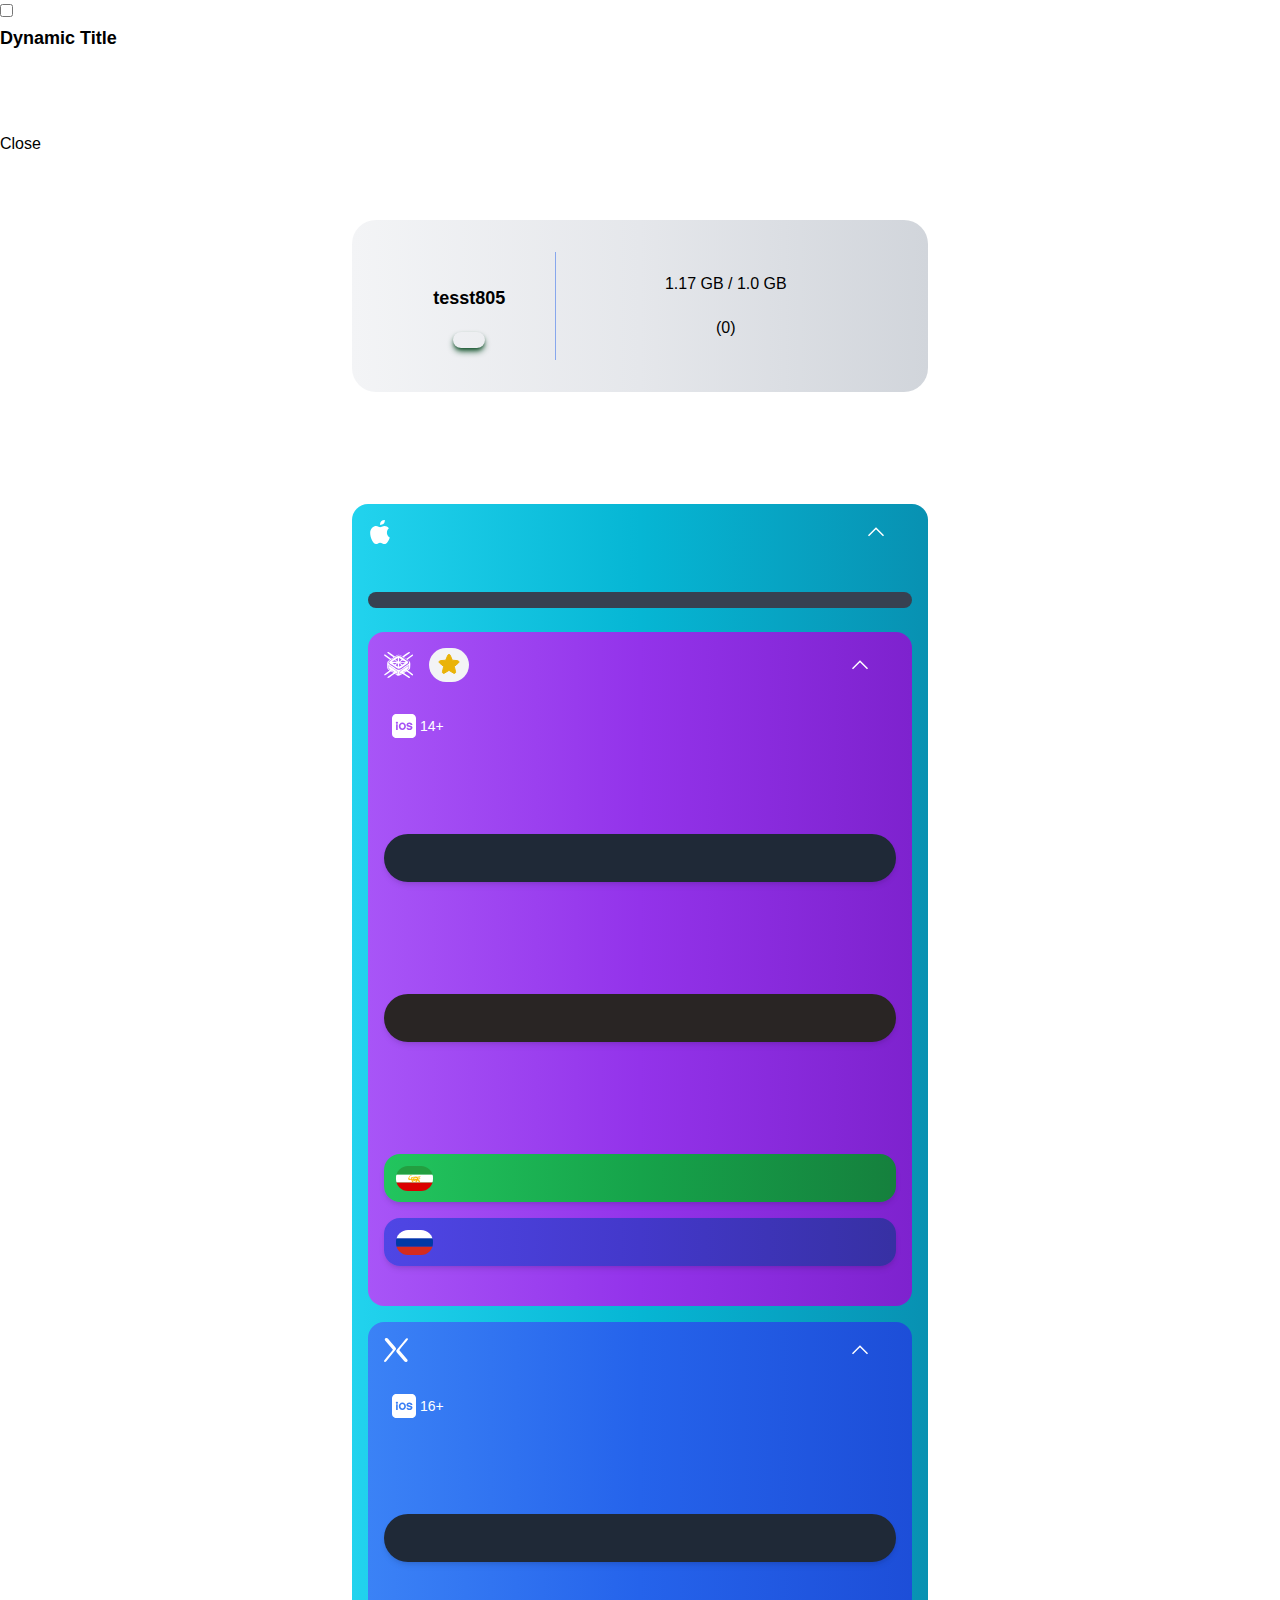
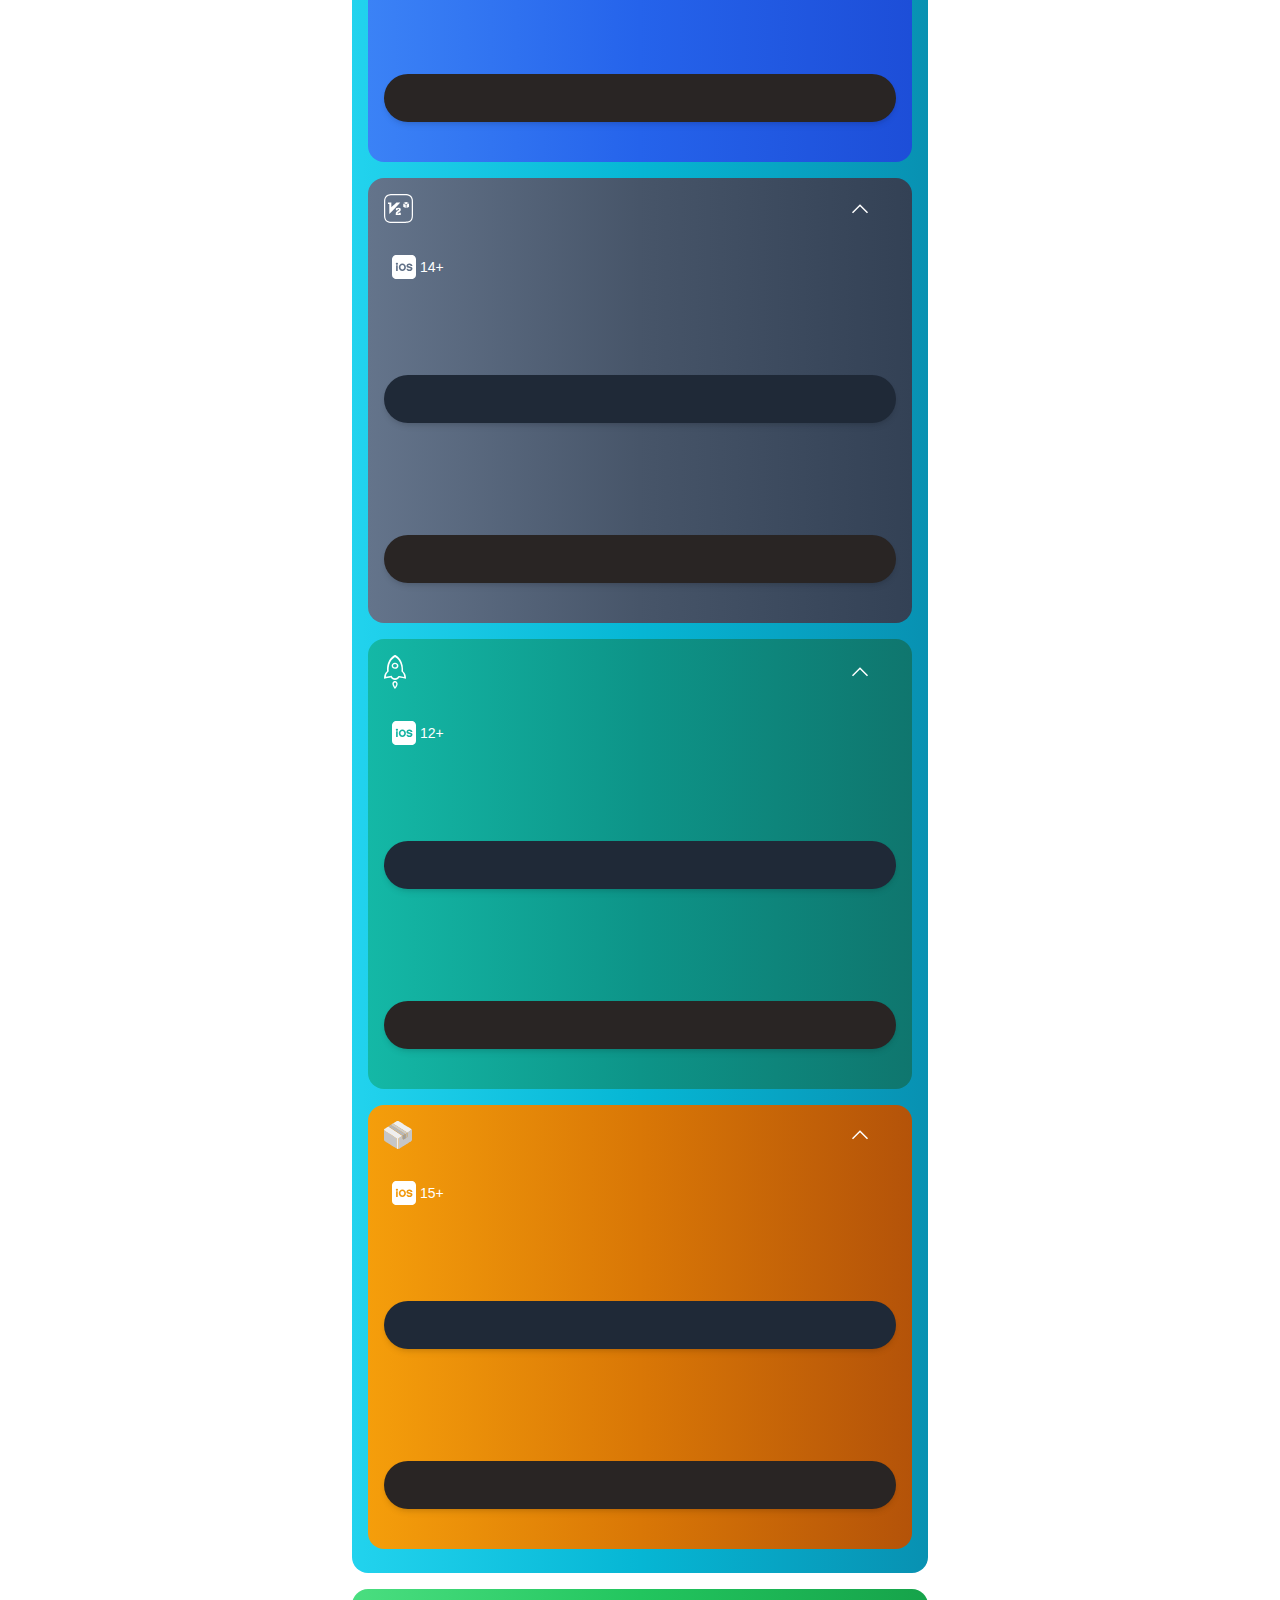
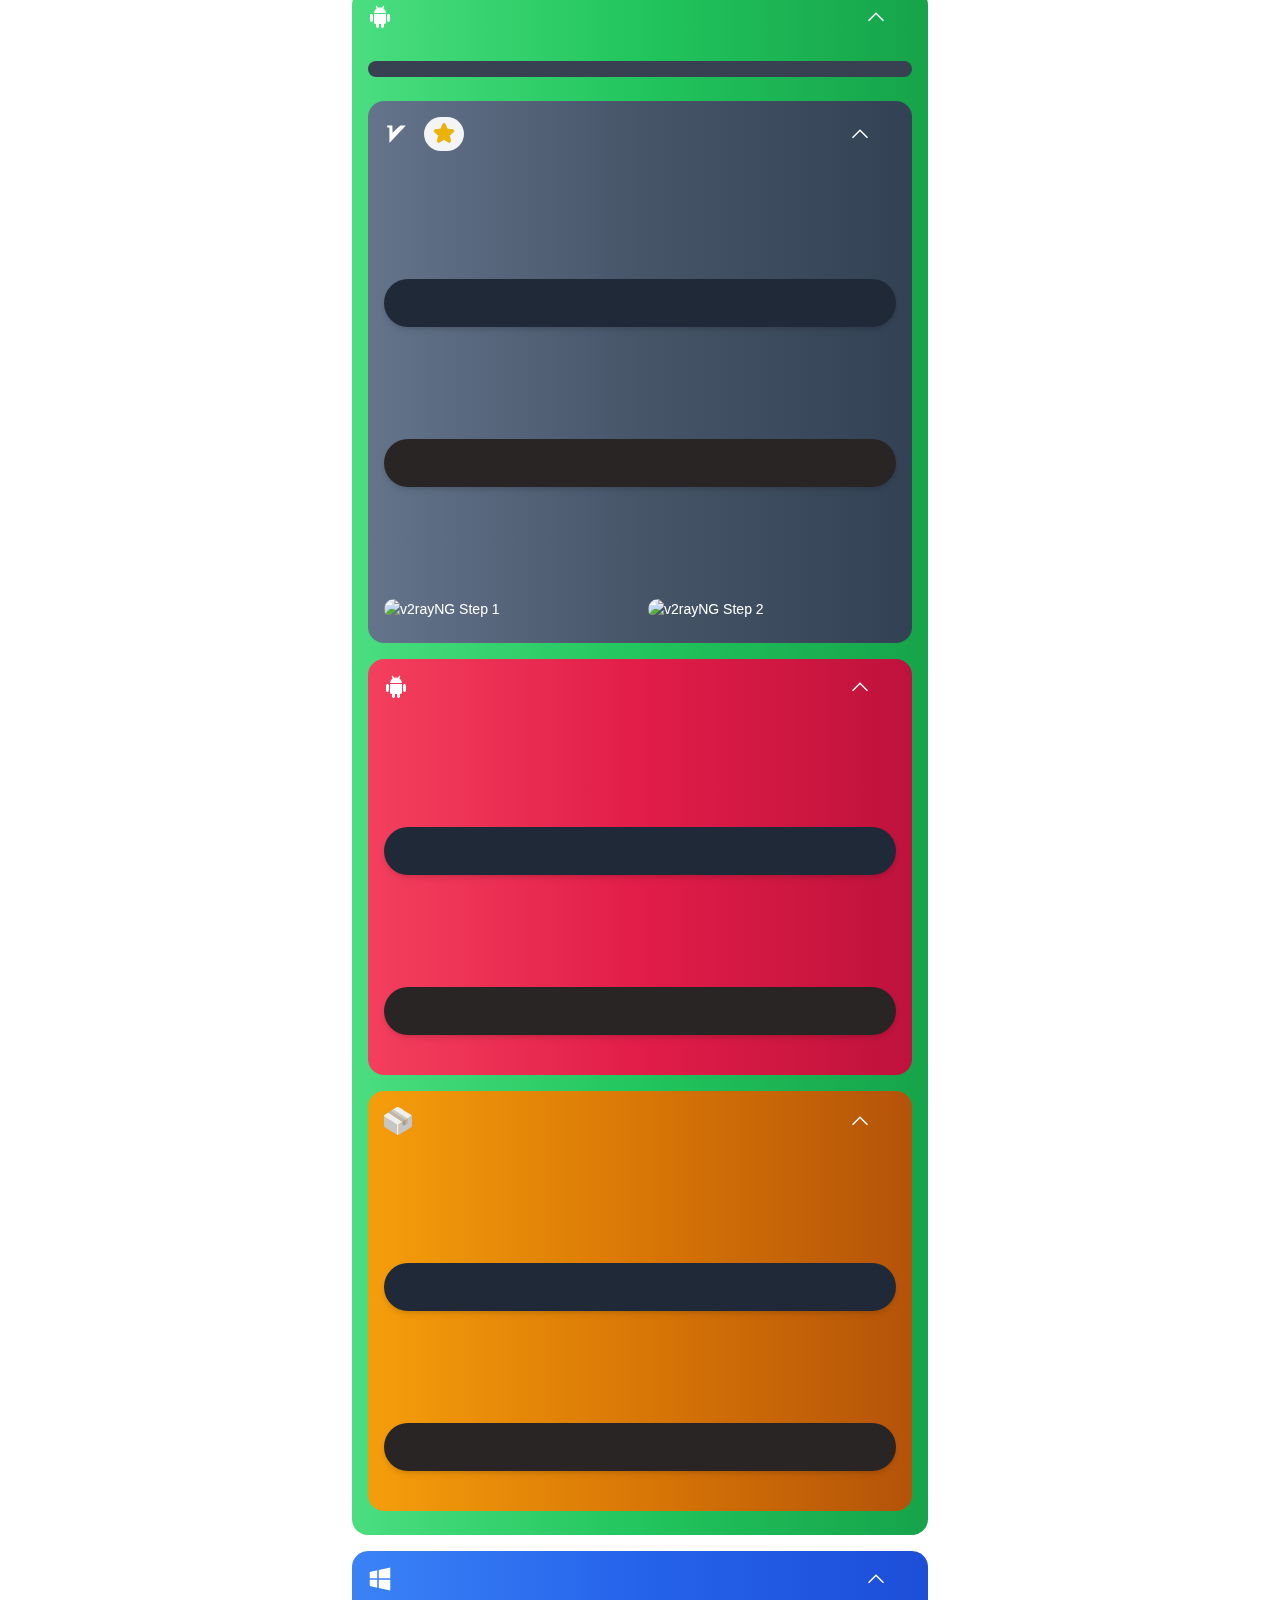
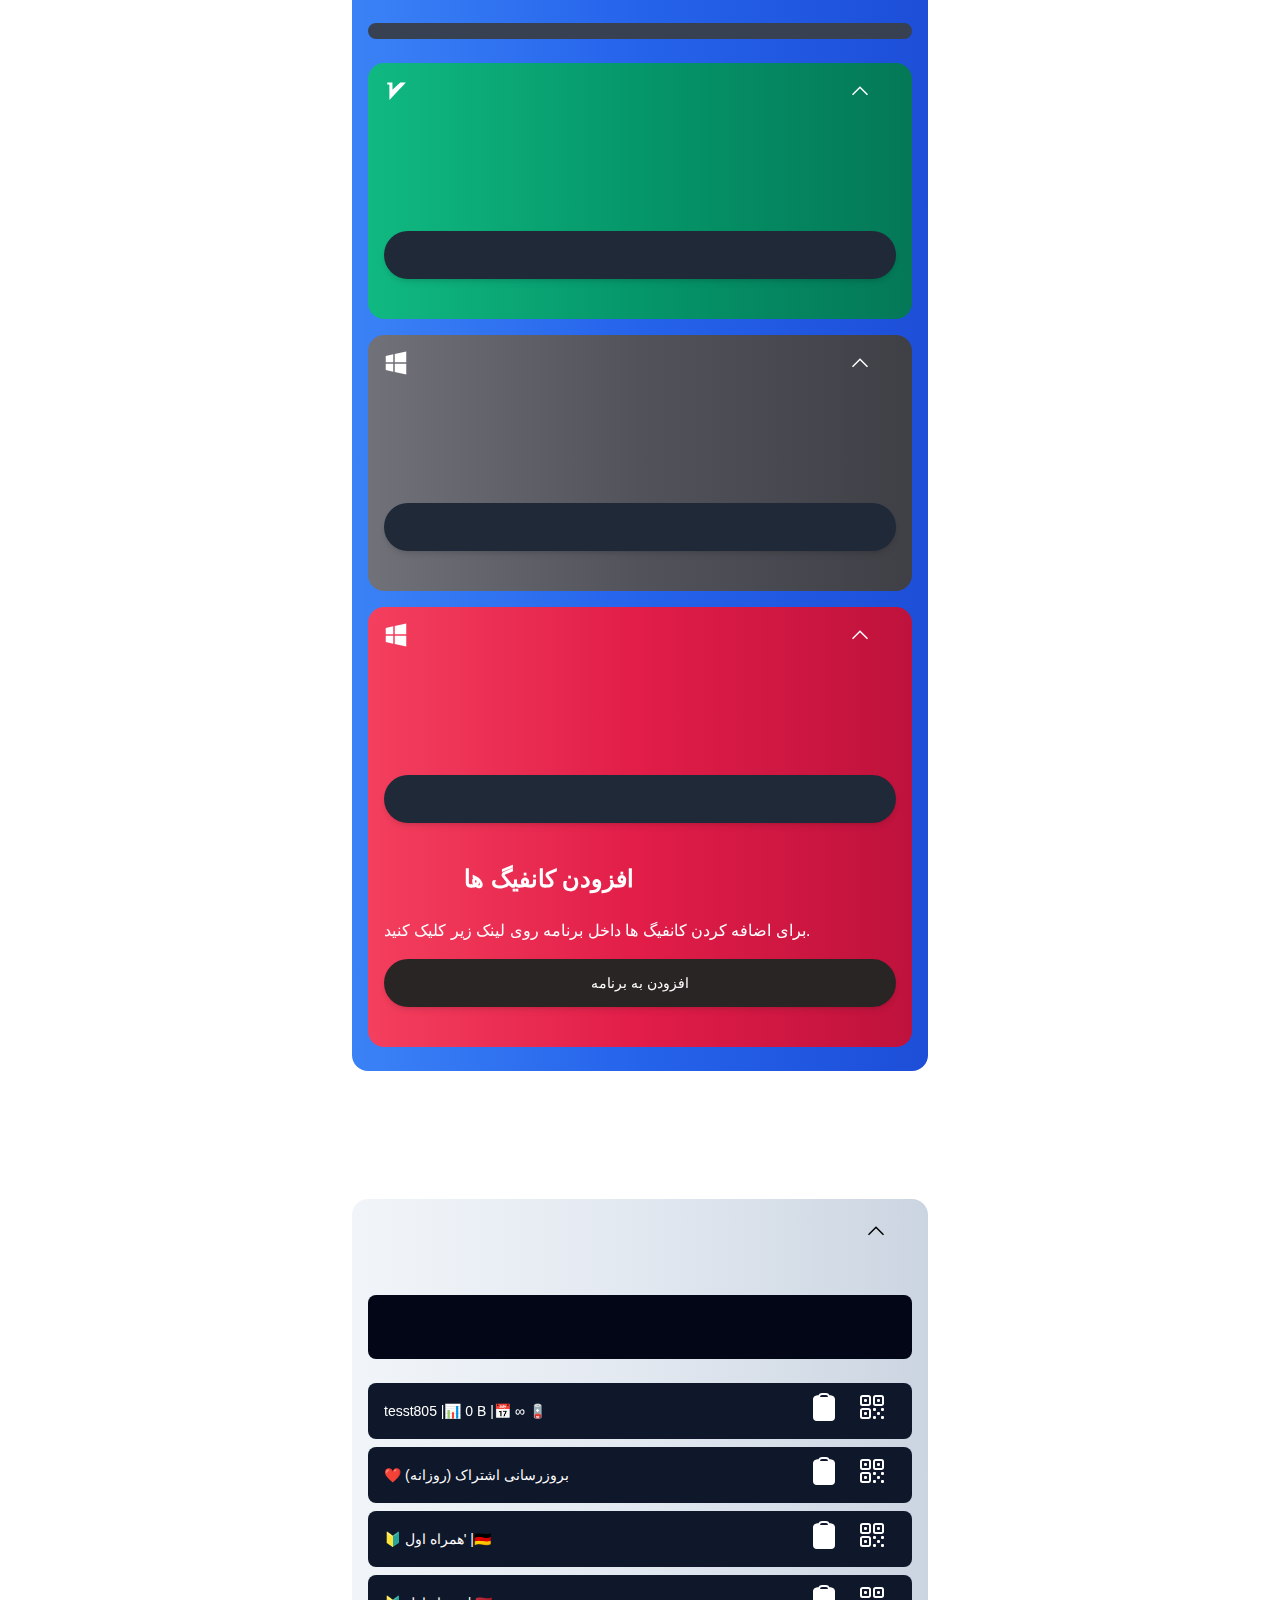
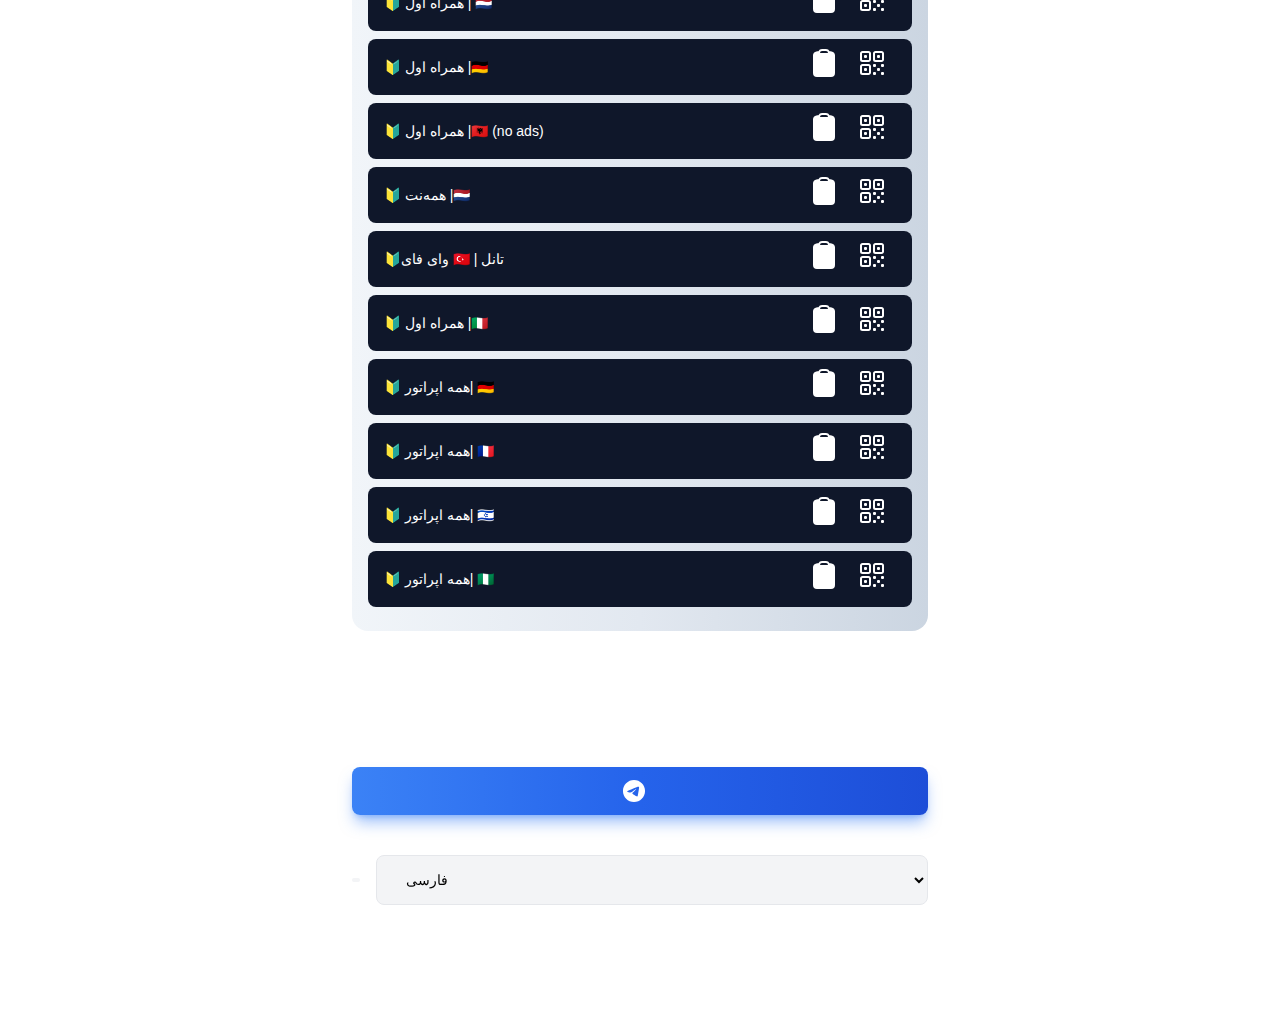
==== vip.html @ 6b3b63ba "Update vip.html" ====
<!DOCTYPE html>
<html>

<head>
    <meta charset="UTF-8" />
    <meta name="viewport" content="width=device-width, initial-scale=1.0" />
    <title>tesst805 - Sub Info</title>
    <style>
        .asli {
            background: url('https://4kwallpapers.com/images/walls/thumbs_3t/11574.jpeg') no-repeat;
            background-position: center;
            background-size: cover;
        }
    </style>
    <style>
        /*
! tailwindcss v3.3.3 | MIT License | https://tailwindcss.com
*/

        /*
1. Prevent padding and border from affecting element width. (https://github.com/mozdevs/cssremedy/issues/4)
2. Allow adding a border to an element by just adding a border-width. (https://github.com/tailwindcss/tailwindcss/pull/116)
*/

        *,
        ::before,
        ::after {
            box-sizing: border-box;
            /* 1 */
            border-width: 0;
            /* 2 */
            border-style: solid;
            /* 2 */
            border-color: #e5e7eb;
            /* 2 */
        }

        ::before,
        ::after {
            --tw-content: '';
        }

        /*
1. Use a consistent sensible line-height in all browsers.
2. Prevent adjustments of font size after orientation changes in iOS.
3. Use a more readable tab size.
4. Use the user's configured `sans` font-family by default.
5. Use the user's configured `sans` font-feature-settings by default.
6. Use the user's configured `sans` font-variation-settings by default.
*/

        html {
            line-height: 1.5;
            /* 1 */
            -webkit-text-size-adjust: 100%;
            /* 2 */
            -moz-tab-size: 4;
            /* 3 */
            -o-tab-size: 4;
            tab-size: 4;
            /* 3 */
            font-family: ui-sans-serif, system-ui, -apple-system, BlinkMacSystemFont, "Segoe UI", Roboto, "Helvetica Neue", Arial, "Noto Sans", sans-serif, "Apple Color Emoji", "Segoe UI Emoji", "Segoe UI Symbol", "Noto Color Emoji";
            /* 4 */
            font-feature-settings: normal;
            /* 5 */
            font-variation-settings: normal;
            /* 6 */
        }

        /*
1. Remove the margin in all browsers.
2. Inherit line-height from `html` so users can set them as a class directly on the `html` element.
*/

        body {
            margin: 0;
            /* 1 */
            line-height: inherit;
            /* 2 */
        }

        /*
1. Add the correct height in Firefox.
2. Correct the inheritance of border color in Firefox. (https://bugzilla.mozilla.org/show_bug.cgi?id=190655)
3. Ensure horizontal rules are visible by default.
*/

        hr {
            height: 0;
            /* 1 */
            color: inherit;
            /* 2 */
            border-top-width: 1px;
            /* 3 */
        }

        /*
Add the correct text decoration in Chrome, Edge, and Safari.
*/

        abbr:where([title]) {
            -webkit-text-decoration: underline dotted;
            text-decoration: underline dotted;
        }

        /*
Remove the default font size and weight for headings.
*/

        h1,
        h2,
        h3,
        h4,
        h5,
        h6 {
            font-size: inherit;
            font-weight: inherit;
        }

        /*
Reset links to optimize for opt-in styling instead of opt-out.
*/

        a {
            color: inherit;
            text-decoration: inherit;
        }

        /*
Add the correct font weight in Edge and Safari.
*/

        b,
        strong {
            font-weight: bolder;
        }

        /*
1. Use the user's configured `mono` font family by default.
2. Correct the odd `em` font sizing in all browsers.
*/

        code,
        kbd,
        samp,
        pre {
            font-family: ui-monospace, SFMono-Regular, Menlo, Monaco, Consolas, "Liberation Mono", "Courier New", monospace;
            /* 1 */
            font-size: 1em;
            /* 2 */
        }

        /*
Add the correct font size in all browsers.
*/

        small {
            font-size: 80%;
        }

        /*
Prevent `sub` and `sup` elements from affecting the line height in all browsers.
*/

        sub,
        sup {
            font-size: 75%;
            line-height: 0;
            position: relative;
            vertical-align: baseline;
        }

        sub {
            bottom: -0.25em;
        }

        sup {
            top: -0.5em;
        }

        /*
1. Remove text indentation from table contents in Chrome and Safari. (https://bugs.chromium.org/p/chromium/issues/detail?id=999088, https://bugs.webkit.org/show_bug.cgi?id=201297)
2. Correct table border color inheritance in all Chrome and Safari. (https://bugs.chromium.org/p/chromium/issues/detail?id=935729, https://bugs.webkit.org/show_bug.cgi?id=195016)
3. Remove gaps between table borders by default.
*/

        table {
            text-indent: 0;
            /* 1 */
            border-color: inherit;
            /* 2 */
            border-collapse: collapse;
            /* 3 */
        }

        /*
1. Change the font styles in all browsers.
2. Remove the margin in Firefox and Safari.
3. Remove default padding in all browsers.
*/

        button,
        input,
        optgroup,
        select,
        textarea {
            font-family: inherit;
            /* 1 */
            font-feature-settings: inherit;
            /* 1 */
            font-variation-settings: inherit;
            /* 1 */
            font-size: 100%;
            /* 1 */
            font-weight: inherit;
            /* 1 */
            line-height: inherit;
            /* 1 */
            color: inherit;
            /* 1 */
            margin: 0;
            /* 2 */
            padding: 0;
            /* 3 */
        }

        /*
Remove the inheritance of text transform in Edge and Firefox.
*/

        button,
        select {
            text-transform: none;
        }

        /*
1. Correct the inability to style clickable types in iOS and Safari.
2. Remove default button styles.
*/

        button,
        [type='button'],
        [type='reset'],
        [type='submit'] {
            -webkit-appearance: button;
            /* 1 */
            background-color: transparent;
            /* 2 */
            background-image: none;
            /* 2 */
        }

        /*
Use the modern Firefox focus style for all focusable elements.
*/

        :-moz-focusring {
            outline: auto;
        }

        /*
Remove the additional `:invalid` styles in Firefox. (https://github.com/mozilla/gecko-dev/blob/2f9eacd9d3d995c937b4251a5557d95d494c9be1/layout/style/res/forms.css#L728-L737)
*/

        :-moz-ui-invalid {
            box-shadow: none;
        }

        /*
Add the correct vertical alignment in Chrome and Firefox.
*/

        progress {
            vertical-align: baseline;
        }

        /*
Correct the cursor style of increment and decrement buttons in Safari.
*/

        ::-webkit-inner-spin-button,
        ::-webkit-outer-spin-button {
            height: auto;
        }

        /*
1. Correct the odd appearance in Chrome and Safari.
2. Correct the outline style in Safari.
*/

        [type='search'] {
            -webkit-appearance: textfield;
            /* 1 */
            outline-offset: -2px;
            /* 2 */
        }

        /*
Remove the inner padding in Chrome and Safari on macOS.
*/

        ::-webkit-search-decoration {
            -webkit-appearance: none;
        }

        /*
1. Correct the inability to style clickable types in iOS and Safari.
2. Change font properties to `inherit` in Safari.
*/

        ::-webkit-file-upload-button {
            -webkit-appearance: button;
            /* 1 */
            font: inherit;
            /* 2 */
        }

        /*
Add the correct display in Chrome and Safari.
*/

        summary {
            display: list-item;
        }

        /*
Removes the default spacing and border for appropriate elements.
*/

        blockquote,
        dl,
        dd,
        h1,
        h2,
        h3,
        h4,
        h5,
        h6,
        hr,
        figure,
        p,
        pre {
            margin: 0;
        }

        fieldset {
            margin: 0;
            padding: 0;
        }

        legend {
            padding: 0;
        }

        ol,
        ul,
        menu {
            list-style: none;
            margin: 0;
            padding: 0;
        }

        /*
Reset default styling for dialogs.
*/

        dialog {
            padding: 0;
        }

        /*
Prevent resizing textareas horizontally by default.
*/

        textarea {
            resize: vertical;
        }

        /*
1. Reset the default placeholder opacity in Firefox. (https://github.com/tailwindlabs/tailwindcss/issues/3300)
2. Set the default placeholder color to the user's configured gray 400 color.
*/

        input::-moz-placeholder,
        textarea::-moz-placeholder {
            opacity: 1;
            /* 1 */
            color: #9ca3af;
            /* 2 */
        }

        input::placeholder,
        textarea::placeholder {
            opacity: 1;
            /* 1 */
            color: #9ca3af;
            /* 2 */
        }

        /*
Set the default cursor for buttons.
*/

        button,
        [role="button"] {
            cursor: pointer;
        }

        /*
Make sure disabled buttons don't get the pointer cursor.
*/

        :disabled {
            cursor: default;
        }

        /*
1. Make replaced elements `display: block` by default. (https://github.com/mozdevs/cssremedy/issues/14)
2. Add `vertical-align: middle` to align replaced elements more sensibly by default. (https://github.com/jensimmons/cssremedy/issues/14#issuecomment-634934210)
   This can trigger a poorly considered lint error in some tools but is included by design.
*/

        img,
        svg,
        video,
        canvas,
        audio,
        iframe,
        embed,
        object {
            display: block;
            /* 1 */
            vertical-align: middle;
            /* 2 */
        }

        /*
Constrain images and videos to the parent width and preserve their intrinsic aspect ratio. (https://github.com/mozdevs/cssremedy/issues/14)
*/

        img,
        video {
            max-width: 100%;
            height: auto;
        }

        /* Make elements with the HTML hidden attribute stay hidden by default */

        [hidden] {
            display: none;
        }

        *,
        ::before,
        ::after {
            --tw-border-spacing-x: 0;
            --tw-border-spacing-y: 0;
            --tw-translate-x: 0;
            --tw-translate-y: 0;
            --tw-rotate: 0;
            --tw-skew-x: 0;
            --tw-skew-y: 0;
            --tw-scale-x: 1;
            --tw-scale-y: 1;
            --tw-pan-x: ;
            --tw-pan-y: ;
            --tw-pinch-zoom: ;
            --tw-scroll-snap-strictness: proximity;
            --tw-gradient-from-position: ;
            --tw-gradient-via-position: ;
            --tw-gradient-to-position: ;
            --tw-ordinal: ;
            --tw-slashed-zero: ;
            --tw-numeric-figure: ;
            --tw-numeric-spacing: ;
            --tw-numeric-fraction: ;
            --tw-ring-inset: ;
            --tw-ring-offset-width: 0px;
            --tw-ring-offset-color: #fff;
            --tw-ring-color: rgb(59 130 246 / 0.5);
            --tw-ring-offset-shadow: 0 0 #0000;
            --tw-ring-shadow: 0 0 #0000;
            --tw-shadow: 0 0 #0000;
            --tw-shadow-colored: 0 0 #0000;
            --tw-blur: ;
            --tw-brightness: ;
            --tw-contrast: ;
            --tw-grayscale: ;
            --tw-hue-rotate: ;
            --tw-invert: ;
            --tw-saturate: ;
            --tw-sepia: ;
            --tw-drop-shadow: ;
            --tw-backdrop-blur: ;
            --tw-backdrop-brightness: ;
            --tw-backdrop-contrast: ;
            --tw-backdrop-grayscale: ;
            --tw-backdrop-hue-rotate: ;
            --tw-backdrop-invert: ;
            --tw-backdrop-opacity: ;
            --tw-backdrop-saturate: ;
            --tw-backdrop-sepia: ;
        }

        ::backdrop {
            --tw-border-spacing-x: 0;
            --tw-border-spacing-y: 0;
            --tw-translate-x: 0;
            --tw-translate-y: 0;
            --tw-rotate: 0;
            --tw-skew-x: 0;
            --tw-skew-y: 0;
            --tw-scale-x: 1;
            --tw-scale-y: 1;
            --tw-pan-x: ;
            --tw-pan-y: ;
            --tw-pinch-zoom: ;
            --tw-scroll-snap-strictness: proximity;
            --tw-gradient-from-position: ;
            --tw-gradient-via-position: ;
            --tw-gradient-to-position: ;
            --tw-ordinal: ;
            --tw-slashed-zero: ;
            --tw-numeric-figure: ;
            --tw-numeric-spacing: ;
            --tw-numeric-fraction: ;
            --tw-ring-inset: ;
            --tw-ring-offset-width: 0px;
            --tw-ring-offset-color: #fff;
            --tw-ring-color: rgb(59 130 246 / 0.5);
            --tw-ring-offset-shadow: 0 0 #0000;
            --tw-ring-shadow: 0 0 #0000;
            --tw-shadow: 0 0 #0000;
            --tw-shadow-colored: 0 0 #0000;
            --tw-blur: ;
            --tw-brightness: ;
            --tw-contrast: ;
            --tw-grayscale: ;
            --tw-hue-rotate: ;
            --tw-invert: ;
            --tw-saturate: ;
            --tw-sepia: ;
            --tw-drop-shadow: ;
            --tw-backdrop-blur: ;
            --tw-backdrop-brightness: ;
            --tw-backdrop-contrast: ;
            --tw-backdrop-grayscale: ;
            --tw-backdrop-hue-rotate: ;
            --tw-backdrop-invert: ;
            --tw-backdrop-opacity: ;
            --tw-backdrop-saturate: ;
            --tw-backdrop-sepia: ;
        }

        .container {
            width: 100%;
        }

        @media (min-width: 640px) {
            .container {
                max-width: 640px;
            }
        }

        @media (min-width: 768px) {
            .container {
                max-width: 768px;
            }
        }

        @media (min-width: 1024px) {
            .container {
                max-width: 1024px;
            }
        }

        @media (min-width: 1280px) {
            .container {
                max-width: 1280px;
            }
        }

        @media (min-width: 1536px) {
            .container {
                max-width: 1536px;
            }
        }

        .sr-only {
            position: absolute;
            width: 1px;
            height: 1px;
            padding: 0;
            margin: -1px;
            overflow: hidden;
            clip: rect(0, 0, 0, 0);
            white-space: nowrap;
            border-width: 0;
        }

        .visible {
            visibility: visible;
        }

        .invisible {
            visibility: hidden;
        }

        .collapse {
            visibility: collapse;
        }

        .static {
            position: static;
        }

        .fixed {
            position: fixed;
        }

        .absolute {
            position: absolute;
        }

        .relative {
            position: relative;
        }

        .inset-0 {
            inset: 0px;
        }

        .left-0 {
            left: 0px;
        }

        .left-1\/2 {
            left: 50%;
        }

        .top-1\/2 {
            top: 50%;
        }

        .top-7 {
            top: 1.75rem;
        }

        .left-1 {
            left: 0.25rem;
        }

        .top-1 {
            top: 0.25rem;
        }

        .-z-10 {
            z-index: -10;
        }

        .z-10 {
            z-index: 10;
        }

        .z-50 {
            z-index: 50;
        }

        .-m-6 {
            margin: -1.5rem;
        }

        .m-0 {
            margin: 0px;
        }

        .m-3 {
            margin: 0.75rem;
        }

        .mx-6 {
            margin-left: 1.5rem;
            margin-right: 1.5rem;
        }

        .mx-auto {
            margin-left: auto;
            margin-right: auto;
        }

        .my-4 {
            margin-top: 1rem;
            margin-bottom: 1rem;
        }

        .my-6 {
            margin-top: 1.5rem;
            margin-bottom: 1.5rem;
        }

        .-mb-px {
            margin-bottom: -1px;
        }

        .mb-1 {
            margin-bottom: 0.25rem;
        }

        .mb-2 {
            margin-bottom: 0.5rem;
        }

        .mb-3 {
            margin-bottom: 0.75rem;
        }

        .mb-4 {
            margin-bottom: 1rem;
        }

        .mb-6 {
            margin-bottom: 1.5rem;
        }

        .mb-8 {
            margin-bottom: 2rem;
        }

        .ml-10 {
            margin-left: 2.5rem;
        }

        .ml-2 {
            margin-left: 0.5rem;
        }

        .ml-auto {
            margin-left: auto;
        }

        .mr-2 {
            margin-right: 0.5rem;
        }

        .mr-3 {
            margin-right: 0.75rem;
        }

        .mt-10 {
            margin-top: 2.5rem;
        }

        .mt-16 {
            margin-top: 4rem;
        }

        .mt-2 {
            margin-top: 0.5rem;
        }

        .mt-3 {
            margin-top: 0.75rem;
        }

        .mt-4 {
            margin-top: 1rem;
        }

        .mt-5 {
            margin-top: 1.25rem;
        }

        .mt-6 {
            margin-top: 1.5rem;
        }

        .mt-7 {
            margin-top: 1.75rem;
        }

        .mt-8 {
            margin-top: 2rem;
        }

        .block {
            display: block;
        }

        .inline-block {
            display: inline-block;
        }

        .flex {
            display: flex;
        }

        .inline-flex {
            display: inline-flex;
        }

        .table {
            display: table;
        }

        .grid {
            display: grid;
        }

        .contents {
            display: contents;
        }

        .hidden {
            display: none;
        }

        .h-10 {
            height: 2.5rem;
        }

        .h-12 {
            height: 3rem;
        }

        .h-16 {
            height: 4rem;
        }

        .h-2 {
            height: 0.5rem;
        }

        .h-20 {
            height: 5rem;
        }

        .h-24 {
            height: 6rem;
        }

        .h-3 {
            height: 0.75rem;
        }

        .h-32 {
            height: 8rem;
        }

        .h-4 {
            height: 1rem;
        }

        .h-6 {
            height: 1.5rem;
        }

        .h-8 {
            height: 2rem;
        }

        .h-fit {
            height: -moz-fit-content;
            height: fit-content;
        }

        .max-h-\[90\%\] {
            max-height: 90%;
        }

        .max-h-\[95vh\] {
            max-height: 95vh;
        }

        .min-h-screen {
            min-height: 100vh;
        }

        .w-10 {
            width: 2.5rem;
        }

        .w-11 {
            width: 2.75rem;
        }

        .w-12 {
            width: 3rem;
        }

        .w-2 {
            width: 0.5rem;
        }

        .w-20 {
            width: 5rem;
        }

        .w-24 {
            width: 6rem;
        }

        .w-28 {
            width: 7rem;
        }

        .w-32 {
            width: 8rem;
        }

        .w-4 {
            width: 1rem;
        }

        .w-4\/5 {
            width: 80%;
        }

        .w-44 {
            width: 11rem;
        }

        .w-5 {
            width: 1.25rem;
        }

        .w-6 {
            width: 1.5rem;
        }

        .w-8 {
            width: 2rem;
        }

        .w-fit {
            width: -moz-fit-content;
            width: fit-content;
        }

        .w-full {
            width: 100%;
        }

        .min-w-\[20rem\] {
            min-width: 20rem;
        }

        .max-w-2xl {
            max-width: 42rem;
        }

        .max-w-md {
            max-width: 28rem;
        }

        .max-w-xl {
            max-width: 36rem;
        }

        .flex-1 {
            flex: 1 1 0%;
        }

        .flex-grow {
            flex-grow: 1;
        }

        .basis-1 {
            flex-basis: 0.25rem;
        }

        .basis-1\/3 {
            flex-basis: 33.333333%;
        }

        .basis-2 {
            flex-basis: 0.5rem;
        }

        .basis-2\/3 {
            flex-basis: 66.666667%;
        }

        .basis-4 {
            flex-basis: 1rem;
        }

        .border-collapse {
            border-collapse: collapse;
        }

        .origin-center {
            transform-origin: center;
        }

        .-translate-x-1\/2 {
            --tw-translate-x: -50%;
            transform: translate(var(--tw-translate-x), var(--tw-translate-y)) rotate(var(--tw-rotate)) skewX(var(--tw-skew-x)) skewY(var(--tw-skew-y)) scaleX(var(--tw-scale-x)) scaleY(var(--tw-scale-y));
        }

        .-translate-y-1\/2 {
            --tw-translate-y: -50%;
            transform: translate(var(--tw-translate-x), var(--tw-translate-y)) rotate(var(--tw-rotate)) skewX(var(--tw-skew-x)) skewY(var(--tw-skew-y)) scaleX(var(--tw-scale-x)) scaleY(var(--tw-scale-y));
        }

        .translate-x-1 {
            --tw-translate-x: 0.25rem;
            transform: translate(var(--tw-translate-x), var(--tw-translate-y)) rotate(var(--tw-rotate)) skewX(var(--tw-skew-x)) skewY(var(--tw-skew-y)) scaleX(var(--tw-scale-x)) scaleY(var(--tw-scale-y));
        }

        .translate-y-1 {
            --tw-translate-y: 0.25rem;
            transform: translate(var(--tw-translate-x), var(--tw-translate-y)) rotate(var(--tw-rotate)) skewX(var(--tw-skew-x)) skewY(var(--tw-skew-y)) scaleX(var(--tw-scale-x)) scaleY(var(--tw-scale-y));
        }

        .-translate-x-1 {
            --tw-translate-x: -0.25rem;
            transform: translate(var(--tw-translate-x), var(--tw-translate-y)) rotate(var(--tw-rotate)) skewX(var(--tw-skew-x)) skewY(var(--tw-skew-y)) scaleX(var(--tw-scale-x)) scaleY(var(--tw-scale-y));
        }

        .-translate-y-1 {
            --tw-translate-y: -0.25rem;
            transform: translate(var(--tw-translate-x), var(--tw-translate-y)) rotate(var(--tw-rotate)) skewX(var(--tw-skew-x)) skewY(var(--tw-skew-y)) scaleX(var(--tw-scale-x)) scaleY(var(--tw-scale-y));
        }

        .\!rotate-180 {
            --tw-rotate: 180deg !important;
            transform: translate(var(--tw-translate-x), var(--tw-translate-y)) rotate(var(--tw-rotate)) skewX(var(--tw-skew-x)) skewY(var(--tw-skew-y)) scaleX(var(--tw-scale-x)) scaleY(var(--tw-scale-y)) !important;
        }

        .scale-110 {
            --tw-scale-x: 1.1;
            --tw-scale-y: 1.1;
            transform: translate(var(--tw-translate-x), var(--tw-translate-y)) rotate(var(--tw-rotate)) skewX(var(--tw-skew-x)) skewY(var(--tw-skew-y)) scaleX(var(--tw-scale-x)) scaleY(var(--tw-scale-y));
        }

        .transform {
            transform: translate(var(--tw-translate-x), var(--tw-translate-y)) rotate(var(--tw-rotate)) skewX(var(--tw-skew-x)) skewY(var(--tw-skew-y)) scaleX(var(--tw-scale-x)) scaleY(var(--tw-scale-y));
        }

        .cursor-default {
            cursor: default;
        }

        .cursor-pointer {
            cursor: pointer;
        }

        .resize {
            resize: both;
        }

        .list-none {
            list-style-type: none;
        }

        .grid-cols-2 {
            grid-template-columns: repeat(2, minmax(0, 1fr));
        }

        .grid-cols-3 {
            grid-template-columns: repeat(3, minmax(0, 1fr));
        }

        .grid-rows-\[0fr\] {
            grid-template-rows: 0fr;
        }

        .grid-rows-\[1fr\] {
            grid-template-rows: 1fr;
        }

        .flex-row {
            flex-direction: row;
        }

        .flex-col {
            flex-direction: column;
        }

        .flex-wrap {
            flex-wrap: wrap;
        }

        .items-center {
            align-items: center;
        }

        .justify-start {
            justify-content: flex-start;
        }

        .justify-center {
            justify-content: center;
        }

        .justify-between {
            justify-content: space-between;
        }

        .gap-2 {
            gap: 0.5rem;
        }

        .gap-x-1 {
            -moz-column-gap: 0.25rem;
            column-gap: 0.25rem;
        }

        .gap-x-2 {
            -moz-column-gap: 0.5rem;
            column-gap: 0.5rem;
        }

        .gap-x-3 {
            -moz-column-gap: 0.75rem;
            column-gap: 0.75rem;
        }

        .gap-x-4 {
            -moz-column-gap: 1rem;
            column-gap: 1rem;
        }

        .gap-y-2 {
            row-gap: 0.5rem;
        }

        .gap-y-4 {
            row-gap: 1rem;
        }

        .space-x-3> :not([hidden])~ :not([hidden]) {
            --tw-space-x-reverse: 0;
            margin-right: calc(0.75rem * var(--tw-space-x-reverse));
            margin-left: calc(0.75rem * calc(1 - var(--tw-space-x-reverse)));
        }

        .space-y-0> :not([hidden])~ :not([hidden]) {
            --tw-space-y-reverse: 0;
            margin-top: calc(0px * calc(1 - var(--tw-space-y-reverse)));
            margin-bottom: calc(0px * var(--tw-space-y-reverse));
        }

        .space-y-10> :not([hidden])~ :not([hidden]) {
            --tw-space-y-reverse: 0;
            margin-top: calc(2.5rem * calc(1 - var(--tw-space-y-reverse)));
            margin-bottom: calc(2.5rem * var(--tw-space-y-reverse));
        }

        .space-y-5> :not([hidden])~ :not([hidden]) {
            --tw-space-y-reverse: 0;
            margin-top: calc(1.25rem * calc(1 - var(--tw-space-y-reverse)));
            margin-bottom: calc(1.25rem * var(--tw-space-y-reverse));
        }

        .divide-x> :not([hidden])~ :not([hidden]) {
            --tw-divide-x-reverse: 0;
            border-right-width: calc(1px * var(--tw-divide-x-reverse));
            border-left-width: calc(1px * calc(1 - var(--tw-divide-x-reverse)));
        }

        .divide-y> :not([hidden])~ :not([hidden]) {
            --tw-divide-y-reverse: 0;
            border-top-width: calc(1px * calc(1 - var(--tw-divide-y-reverse)));
            border-bottom-width: calc(1px * var(--tw-divide-y-reverse));
        }

        .divide-blue-600> :not([hidden])~ :not([hidden]) {
            --tw-divide-opacity: 1;
            border-color: rgb(37 99 235 / var(--tw-divide-opacity));
        }

        .divide-gray-100> :not([hidden])~ :not([hidden]) {
            --tw-divide-opacity: 1;
            border-color: rgb(243 244 246 / var(--tw-divide-opacity));
        }

        .overflow-hidden {
            overflow: hidden;
        }

        .whitespace-nowrap {
            white-space: nowrap;
        }

        .rounded {
            border-radius: 0.25rem;
        }

        .rounded-2xl {
            border-radius: 1rem;
        }

        .rounded-3xl {
            border-radius: 1.5rem;
        }

        .rounded-full {
            border-radius: 9999px;
        }

        .rounded-lg {
            border-radius: 0.5rem;
        }

        .rounded-md {
            border-radius: 0.375rem;
        }

        .rounded-none {
            border-radius: 0px;
        }

        .rounded-xl {
            border-radius: 0.75rem;
        }

        .rounded-t-lg {
            border-top-left-radius: 0.5rem;
            border-top-right-radius: 0.5rem;
        }

        .border {
            border-width: 1px;
        }

        .border-2 {
            border-width: 2px;
        }

        .border-\[3px\] {
            border-width: 3px;
        }

        .border-b {
            border-bottom-width: 1px;
        }

        .border-b-2 {
            border-bottom-width: 2px;
        }

        .border-amber-200 {
            --tw-border-opacity: 1;
            border-color: rgb(253 230 138 / var(--tw-border-opacity));
        }

        .border-amber-600 {
            --tw-border-opacity: 1;
            border-color: rgb(217 119 6 / var(--tw-border-opacity));
        }

        .border-blue-600 {
            --tw-border-opacity: 1;
            border-color: rgb(37 99 235 / var(--tw-border-opacity));
        }

        .border-gray-200 {
            --tw-border-opacity: 1;
            border-color: rgb(229 231 235 / var(--tw-border-opacity));
        }

        .border-gray-300 {
            --tw-border-opacity: 1;
            border-color: rgb(209 213 219 / var(--tw-border-opacity));
        }

        .border-gray-400 {
            --tw-border-opacity: 1;
            border-color: rgb(156 163 175 / var(--tw-border-opacity));
        }

        .border-gray-500 {
            --tw-border-opacity: 1;
            border-color: rgb(107 114 128 / var(--tw-border-opacity));
        }

        .border-gray-600 {
            --tw-border-opacity: 1;
            border-color: rgb(75 85 99 / var(--tw-border-opacity));
        }

        .border-gray-800 {
            --tw-border-opacity: 1;
            border-color: rgb(31 41 55 / var(--tw-border-opacity));
        }

        .border-green-500 {
            --tw-border-opacity: 1;
            border-color: rgb(34 197 94 / var(--tw-border-opacity));
        }

        .border-green-600 {
            --tw-border-opacity: 1;
            border-color: rgb(22 163 74 / var(--tw-border-opacity));
        }

        .border-red-500 {
            --tw-border-opacity: 1;
            border-color: rgb(239 68 68 / var(--tw-border-opacity));
        }

        .border-yellow-500 {
            --tw-border-opacity: 1;
            border-color: rgb(234 179 8 / var(--tw-border-opacity));
        }

        .border-yellow-600 {
            --tw-border-opacity: 1;
            border-color: rgb(202 138 4 / var(--tw-border-opacity));
        }

        .border-gray-700 {
            --tw-border-opacity: 1;
            border-color: rgb(55 65 81 / var(--tw-border-opacity));
        }

        .bg-amber-200 {
            --tw-bg-opacity: 1;
            background-color: rgb(253 230 138 / var(--tw-bg-opacity));
        }

        .bg-amber-500 {
            --tw-bg-opacity: 1;
            background-color: rgb(245 158 11 / var(--tw-bg-opacity));
        }

        .bg-black\/20 {
            background-color: rgb(0 0 0 / 0.2);
        }

        .bg-blue-600 {
            --tw-bg-opacity: 1;
            background-color: rgb(37 99 235 / var(--tw-bg-opacity));
        }

        .bg-blue-700 {
            --tw-bg-opacity: 1;
            background-color: rgb(29 78 216 / var(--tw-bg-opacity));
        }

        .bg-gray-100 {
            --tw-bg-opacity: 1;
            background-color: rgb(243 244 246 / var(--tw-bg-opacity));
        }

        .bg-gray-200 {
            --tw-bg-opacity: 1;
            background-color: rgb(229 231 235 / var(--tw-bg-opacity));
        }

        .bg-gray-400 {
            --tw-bg-opacity: 1;
            background-color: rgb(156 163 175 / var(--tw-bg-opacity));
        }

        .bg-gray-50 {
            --tw-bg-opacity: 1;
            background-color: rgb(249 250 251 / var(--tw-bg-opacity));
        }

        .bg-gray-500 {
            --tw-bg-opacity: 1;
            background-color: rgb(107 114 128 / var(--tw-bg-opacity));
        }

        .bg-gray-600 {
            --tw-bg-opacity: 1;
            background-color: rgb(75 85 99 / var(--tw-bg-opacity));
        }

        .bg-gray-700 {
            --tw-bg-opacity: 1;
            background-color: rgb(55 65 81 / var(--tw-bg-opacity));
        }

        .bg-gray-800 {
            --tw-bg-opacity: 1;
            background-color: rgb(31 41 55 / var(--tw-bg-opacity));
        }

        .bg-gray-900 {
            --tw-bg-opacity: 1;
            background-color: rgb(17 24 39 / var(--tw-bg-opacity));
        }

        .bg-gray-950 {
            --tw-bg-opacity: 1;
            background-color: rgb(3 7 18 / var(--tw-bg-opacity));
        }

        .bg-green-400 {
            --tw-bg-opacity: 1;
            background-color: rgb(74 222 128 / var(--tw-bg-opacity));
        }

        .bg-green-500 {
            --tw-bg-opacity: 1;
            background-color: rgb(34 197 94 / var(--tw-bg-opacity));
        }

        .bg-green-600 {
            --tw-bg-opacity: 1;
            background-color: rgb(22 163 74 / var(--tw-bg-opacity));
        }

        .bg-green-600\/30 {
            background-color: rgb(22 163 74 / 0.3);
        }

        .bg-indigo-700 {
            --tw-bg-opacity: 1;
            background-color: rgb(67 56 202 / var(--tw-bg-opacity));
        }

        .bg-lime-950 {
            --tw-bg-opacity: 1;
            background-color: rgb(26 46 5 / var(--tw-bg-opacity));
        }

        .bg-orange-500 {
            --tw-bg-opacity: 1;
            background-color: rgb(249 115 22 / var(--tw-bg-opacity));
        }

        .bg-orange-600 {
            --tw-bg-opacity: 1;
            background-color: rgb(234 88 12 / var(--tw-bg-opacity));
        }

        .bg-red-500 {
            --tw-bg-opacity: 1;
            background-color: rgb(239 68 68 / var(--tw-bg-opacity));
        }

        .bg-red-600 {
            --tw-bg-opacity: 1;
            background-color: rgb(220 38 38 / var(--tw-bg-opacity));
        }

        .bg-slate-900 {
            --tw-bg-opacity: 1;
            background-color: rgb(15 23 42 / var(--tw-bg-opacity));
        }

        .bg-slate-950 {
            --tw-bg-opacity: 1;
            background-color: rgb(2 6 23 / var(--tw-bg-opacity));
        }

        .bg-stone-800 {
            --tw-bg-opacity: 1;
            background-color: rgb(41 37 36 / var(--tw-bg-opacity));
        }

        .bg-white {
            --tw-bg-opacity: 1;
            background-color: rgb(255 255 255 / var(--tw-bg-opacity));
        }

        .bg-yellow-600 {
            --tw-bg-opacity: 1;
            background-color: rgb(202 138 4 / var(--tw-bg-opacity));
        }

        .bg-black {
            --tw-bg-opacity: 1;
            background-color: rgb(0 0 0 / var(--tw-bg-opacity));
        }

        .bg-opacity-0 {
            --tw-bg-opacity: 0;
        }

        .bg-opacity-50 {
            --tw-bg-opacity: 0.5;
        }

        .bg-opacity-80 {
            --tw-bg-opacity: 0.8;
        }

        .bg-gradient-to-br {
            background-image: linear-gradient(to bottom right, var(--tw-gradient-stops));
        }

        .bg-gradient-to-r {
            background-image: linear-gradient(to right, var(--tw-gradient-stops));
        }

        .bg-none {
            background-image: none;
        }

        .from-amber-500 {
            --tw-gradient-from: #f59e0b var(--tw-gradient-from-position);
            --tw-gradient-to: rgb(245 158 11 / 0) var(--tw-gradient-to-position);
            --tw-gradient-stops: var(--tw-gradient-from), var(--tw-gradient-to);
        }

        .from-blue-500 {
            --tw-gradient-from: #3b82f6 var(--tw-gradient-from-position);
            --tw-gradient-to: rgb(59 130 246 / 0) var(--tw-gradient-to-position);
            --tw-gradient-stops: var(--tw-gradient-from), var(--tw-gradient-to);
        }

        .from-cyan-400 {
            --tw-gradient-from: #22d3ee var(--tw-gradient-from-position);
            --tw-gradient-to: rgb(34 211 238 / 0) var(--tw-gradient-to-position);
            --tw-gradient-stops: var(--tw-gradient-from), var(--tw-gradient-to);
        }

        .from-cyan-500 {
            --tw-gradient-from: #06b6d4 var(--tw-gradient-from-position);
            --tw-gradient-to: rgb(6 182 212 / 0) var(--tw-gradient-to-position);
            --tw-gradient-stops: var(--tw-gradient-from), var(--tw-gradient-to);
        }

        .from-emerald-500 {
            --tw-gradient-from: #10b981 var(--tw-gradient-from-position);
            --tw-gradient-to: rgb(16 185 129 / 0) var(--tw-gradient-to-position);
            --tw-gradient-stops: var(--tw-gradient-from), var(--tw-gradient-to);
        }

        .from-gray-500 {
            --tw-gradient-from: #6b7280 var(--tw-gradient-from-position);
            --tw-gradient-to: rgb(107 114 128 / 0) var(--tw-gradient-to-position);
            --tw-gradient-stops: var(--tw-gradient-from), var(--tw-gradient-to);
        }

        .from-green-400 {
            --tw-gradient-from: #4ade80 var(--tw-gradient-from-position);
            --tw-gradient-to: rgb(74 222 128 / 0) var(--tw-gradient-to-position);
            --tw-gradient-stops: var(--tw-gradient-from), var(--tw-gradient-to);
        }

        .from-green-500 {
            --tw-gradient-from: #22c55e var(--tw-gradient-from-position);
            --tw-gradient-to: rgb(34 197 94 / 0) var(--tw-gradient-to-position);
            --tw-gradient-stops: var(--tw-gradient-from), var(--tw-gradient-to);
        }

        .from-indigo-600 {
            --tw-gradient-from: #4f46e5 var(--tw-gradient-from-position);
            --tw-gradient-to: rgb(79 70 229 / 0) var(--tw-gradient-to-position);
            --tw-gradient-stops: var(--tw-gradient-from), var(--tw-gradient-to);
        }

        .from-pink-400 {
            --tw-gradient-from: #f472b6 var(--tw-gradient-from-position);
            --tw-gradient-to: rgb(244 114 182 / 0) var(--tw-gradient-to-position);
            --tw-gradient-stops: var(--tw-gradient-from), var(--tw-gradient-to);
        }

        .from-purple-500 {
            --tw-gradient-from: #a855f7 var(--tw-gradient-from-position);
            --tw-gradient-to: rgb(168 85 247 / 0) var(--tw-gradient-to-position);
            --tw-gradient-stops: var(--tw-gradient-from), var(--tw-gradient-to);
        }

        .from-purple-600 {
            --tw-gradient-from: #9333ea var(--tw-gradient-from-position);
            --tw-gradient-to: rgb(147 51 234 / 0) var(--tw-gradient-to-position);
            --tw-gradient-stops: var(--tw-gradient-from), var(--tw-gradient-to);
        }

        .from-red-200 {
            --tw-gradient-from: #fecaca var(--tw-gradient-from-position);
            --tw-gradient-to: rgb(254 202 202 / 0) var(--tw-gradient-to-position);
            --tw-gradient-stops: var(--tw-gradient-from), var(--tw-gradient-to);
        }

        .from-red-400 {
            --tw-gradient-from: #f87171 var(--tw-gradient-from-position);
            --tw-gradient-to: rgb(248 113 113 / 0) var(--tw-gradient-to-position);
            --tw-gradient-stops: var(--tw-gradient-from), var(--tw-gradient-to);
        }

        .from-rose-500 {
            --tw-gradient-from: #f43f5e var(--tw-gradient-from-position);
            --tw-gradient-to: rgb(244 63 94 / 0) var(--tw-gradient-to-position);
            --tw-gradient-stops: var(--tw-gradient-from), var(--tw-gradient-to);
        }

        .from-slate-100 {
            --tw-gradient-from: #f1f5f9 var(--tw-gradient-from-position);
            --tw-gradient-to: rgb(241 245 249 / 0) var(--tw-gradient-to-position);
            --tw-gradient-stops: var(--tw-gradient-from), var(--tw-gradient-to);
        }

        .from-slate-500 {
            --tw-gradient-from: #64748b var(--tw-gradient-from-position);
            --tw-gradient-to: rgb(100 116 139 / 0) var(--tw-gradient-to-position);
            --tw-gradient-stops: var(--tw-gradient-from), var(--tw-gradient-to);
        }

        .from-teal-400 {
            --tw-gradient-from: #2dd4bf var(--tw-gradient-from-position);
            --tw-gradient-to: rgb(45 212 191 / 0) var(--tw-gradient-to-position);
            --tw-gradient-stops: var(--tw-gradient-from), var(--tw-gradient-to);
        }

        .from-teal-500 {
            --tw-gradient-from: #14b8a6 var(--tw-gradient-from-position);
            --tw-gradient-to: rgb(20 184 166 / 0) var(--tw-gradient-to-position);
            --tw-gradient-stops: var(--tw-gradient-from), var(--tw-gradient-to);
        }

        .from-yellow-500 {
            --tw-gradient-from: #eab308 var(--tw-gradient-from-position);
            --tw-gradient-to: rgb(234 179 8 / 0) var(--tw-gradient-to-position);
            --tw-gradient-stops: var(--tw-gradient-from), var(--tw-gradient-to);
        }

        .from-gray-600 {
            --tw-gradient-from: #4b5563 var(--tw-gradient-from-position);
            --tw-gradient-to: rgb(75 85 99 / 0) var(--tw-gradient-to-position);
            --tw-gradient-stops: var(--tw-gradient-from), var(--tw-gradient-to);
        }

        .from-gray-100 {
            --tw-gradient-from: #f3f4f6 var(--tw-gradient-from-position);
            --tw-gradient-to: rgb(243 244 246 / 0) var(--tw-gradient-to-position);
            --tw-gradient-stops: var(--tw-gradient-from), var(--tw-gradient-to);
        }

        .from-zinc-500 {
            --tw-gradient-from: #71717a var(--tw-gradient-from-position);
            --tw-gradient-to: rgb(113 113 122 / 0) var(--tw-gradient-to-position);
            --tw-gradient-stops: var(--tw-gradient-from), var(--tw-gradient-to);
        }

        .via-amber-600 {
            --tw-gradient-to: rgb(217 119 6 / 0) var(--tw-gradient-to-position);
            --tw-gradient-stops: var(--tw-gradient-from), #d97706 var(--tw-gradient-via-position), var(--tw-gradient-to);
        }

        .via-blue-600 {
            --tw-gradient-to: rgb(37 99 235 / 0) var(--tw-gradient-to-position);
            --tw-gradient-stops: var(--tw-gradient-from), #2563eb var(--tw-gradient-via-position), var(--tw-gradient-to);
        }

        .via-cyan-500 {
            --tw-gradient-to: rgb(6 182 212 / 0) var(--tw-gradient-to-position);
            --tw-gradient-stops: var(--tw-gradient-from), #06b6d4 var(--tw-gradient-via-position), var(--tw-gradient-to);
        }

        .via-emerald-600 {
            --tw-gradient-to: rgb(5 150 105 / 0) var(--tw-gradient-to-position);
            --tw-gradient-stops: var(--tw-gradient-from), #059669 var(--tw-gradient-via-position), var(--tw-gradient-to);
        }

        .via-gray-600 {
            --tw-gradient-to: rgb(75 85 99 / 0) var(--tw-gradient-to-position);
            --tw-gradient-stops: var(--tw-gradient-from), #4b5563 var(--tw-gradient-via-position), var(--tw-gradient-to);
        }

        .via-green-500 {
            --tw-gradient-to: rgb(34 197 94 / 0) var(--tw-gradient-to-position);
            --tw-gradient-stops: var(--tw-gradient-from), #22c55e var(--tw-gradient-via-position), var(--tw-gradient-to);
        }

        .via-green-600 {
            --tw-gradient-to: rgb(22 163 74 / 0) var(--tw-gradient-to-position);
            --tw-gradient-stops: var(--tw-gradient-from), #16a34a var(--tw-gradient-via-position), var(--tw-gradient-to);
        }

        .via-indigo-700 {
            --tw-gradient-to: rgb(67 56 202 / 0) var(--tw-gradient-to-position);
            --tw-gradient-stops: var(--tw-gradient-from), #4338ca var(--tw-gradient-via-position), var(--tw-gradient-to);
        }

        .via-pink-500 {
            --tw-gradient-to: rgb(236 72 153 / 0) var(--tw-gradient-to-position);
            --tw-gradient-stops: var(--tw-gradient-from), #ec4899 var(--tw-gradient-via-position), var(--tw-gradient-to);
        }

        .via-purple-600 {
            --tw-gradient-to: rgb(147 51 234 / 0) var(--tw-gradient-to-position);
            --tw-gradient-stops: var(--tw-gradient-from), #9333ea var(--tw-gradient-via-position), var(--tw-gradient-to);
        }

        .via-red-300 {
            --tw-gradient-to: rgb(252 165 165 / 0) var(--tw-gradient-to-position);
            --tw-gradient-stops: var(--tw-gradient-from), #fca5a5 var(--tw-gradient-via-position), var(--tw-gradient-to);
        }

        .via-red-500 {
            --tw-gradient-to: rgb(239 68 68 / 0) var(--tw-gradient-to-position);
            --tw-gradient-stops: var(--tw-gradient-from), #ef4444 var(--tw-gradient-via-position), var(--tw-gradient-to);
        }

        .via-rose-600 {
            --tw-gradient-to: rgb(225 29 72 / 0) var(--tw-gradient-to-position);
            --tw-gradient-stops: var(--tw-gradient-from), #e11d48 var(--tw-gradient-via-position), var(--tw-gradient-to);
        }

        .via-slate-200 {
            --tw-gradient-to: rgb(226 232 240 / 0) var(--tw-gradient-to-position);
            --tw-gradient-stops: var(--tw-gradient-from), #e2e8f0 var(--tw-gradient-via-position), var(--tw-gradient-to);
        }

        .via-slate-600 {
            --tw-gradient-to: rgb(71 85 105 / 0) var(--tw-gradient-to-position);
            --tw-gradient-stops: var(--tw-gradient-from), #475569 var(--tw-gradient-via-position), var(--tw-gradient-to);
        }

        .via-teal-500 {
            --tw-gradient-to: rgb(20 184 166 / 0) var(--tw-gradient-to-position);
            --tw-gradient-stops: var(--tw-gradient-from), #14b8a6 var(--tw-gradient-via-position), var(--tw-gradient-to);
        }

        .via-teal-600 {
            --tw-gradient-to: rgb(13 148 136 / 0) var(--tw-gradient-to-position);
            --tw-gradient-stops: var(--tw-gradient-from), #0d9488 var(--tw-gradient-via-position), var(--tw-gradient-to);
        }

        .via-yellow-200 {
            --tw-gradient-to: rgb(254 240 138 / 0) var(--tw-gradient-to-position);
            --tw-gradient-stops: var(--tw-gradient-from), #fef08a var(--tw-gradient-via-position), var(--tw-gradient-to);
        }

        .via-yellow-600 {
            --tw-gradient-to: rgb(202 138 4 / 0) var(--tw-gradient-to-position);
            --tw-gradient-stops: var(--tw-gradient-from), #ca8a04 var(--tw-gradient-via-position), var(--tw-gradient-to);
        }

        .via-yellow-700 {
            --tw-gradient-to: rgb(161 98 7 / 0) var(--tw-gradient-to-position);
            --tw-gradient-stops: var(--tw-gradient-from), #a16207 var(--tw-gradient-via-position), var(--tw-gradient-to);
        }

        .via-yellow-800 {
            --tw-gradient-to: rgb(133 77 14 / 0) var(--tw-gradient-to-position);
            --tw-gradient-stops: var(--tw-gradient-from), #854d0e var(--tw-gradient-via-position), var(--tw-gradient-to);
        }

        .via-gray-700 {
            --tw-gradient-to: rgb(55 65 81 / 0) var(--tw-gradient-to-position);
            --tw-gradient-stops: var(--tw-gradient-from), #374151 var(--tw-gradient-via-position), var(--tw-gradient-to);
        }

        .via-gray-200 {
            --tw-gradient-to: rgb(229 231 235 / 0) var(--tw-gradient-to-position);
            --tw-gradient-stops: var(--tw-gradient-from), #e5e7eb var(--tw-gradient-via-position), var(--tw-gradient-to);
        }

        .via-zinc-600 {
            --tw-gradient-to: rgb(82 82 91 / 0) var(--tw-gradient-to-position);
            --tw-gradient-stops: var(--tw-gradient-from), #52525b var(--tw-gradient-via-position), var(--tw-gradient-to);
        }

        .to-amber-700 {
            --tw-gradient-to: #b45309 var(--tw-gradient-to-position);
        }

        .to-blue-500 {
            --tw-gradient-to: #3b82f6 var(--tw-gradient-to-position);
        }

        .to-blue-700 {
            --tw-gradient-to: #1d4ed8 var(--tw-gradient-to-position);
        }

        .to-cyan-600 {
            --tw-gradient-to: #0891b2 var(--tw-gradient-to-position);
        }

        .to-emerald-700 {
            --tw-gradient-to: #047857 var(--tw-gradient-to-position);
        }

        .to-gray-700 {
            --tw-gradient-to: #374151 var(--tw-gradient-to-position);
        }

        .to-green-600 {
            --tw-gradient-to: #16a34a var(--tw-gradient-to-position);
        }

        .to-green-700 {
            --tw-gradient-to: #15803d var(--tw-gradient-to-position);
        }

        .to-indigo-800 {
            --tw-gradient-to: #3730a3 var(--tw-gradient-to-position);
        }

        .to-pink-600 {
            --tw-gradient-to: #db2777 var(--tw-gradient-to-position);
        }

        .to-purple-700 {
            --tw-gradient-to: #7e22ce var(--tw-gradient-to-position);
        }

        .to-red-600 {
            --tw-gradient-to: #dc2626 var(--tw-gradient-to-position);
        }

        .to-rose-700 {
            --tw-gradient-to: #be123c var(--tw-gradient-to-position);
        }

        .to-slate-300 {
            --tw-gradient-to: #cbd5e1 var(--tw-gradient-to-position);
        }

        .to-slate-700 {
            --tw-gradient-to: #334155 var(--tw-gradient-to-position);
        }

        .to-teal-600 {
            --tw-gradient-to: #0d9488 var(--tw-gradient-to-position);
        }

        .to-teal-700 {
            --tw-gradient-to: #0f766e var(--tw-gradient-to-position);
        }

        .to-yellow-200 {
            --tw-gradient-to: #fef08a var(--tw-gradient-to-position);
        }

        .to-yellow-700 {
            --tw-gradient-to: #a16207 var(--tw-gradient-to-position);
        }

        .to-gray-800 {
            --tw-gradient-to: #1f2937 var(--tw-gradient-to-position);
        }

        .to-gray-300 {
            --tw-gradient-to: #d1d5db var(--tw-gradient-to-position);
        }

        .to-zinc-700 {
            --tw-gradient-to: #3f3f46 var(--tw-gradient-to-position);
        }

        .bg-clip-padding {
            background-clip: padding-box;
        }

        .fill-current {
            fill: currentColor;
        }

        .fill-gray-400 {
            fill: #9ca3af;
        }

        .fill-gray-950 {
            fill: #030712;
        }

        .fill-lime-400 {
            fill: #a3e635;
        }

        .fill-lime-800 {
            fill: #3f6212;
        }

        .fill-lime-950 {
            fill: #1a2e05;
        }

        .fill-white {
            fill: #fff;
        }

        .fill-yellow-500 {
            fill: #eab308;
        }

        .stroke-blue-600 {
            stroke: #2563eb;
        }

        .stroke-green-600 {
            stroke: #16a34a;
        }

        .stroke-white {
            stroke: #fff;
        }

        .stroke-yellow-500 {
            stroke: #eab308;
        }

        .p-0 {
            padding: 0px;
        }

        .p-1 {
            padding: 0.25rem;
        }

        .p-10 {
            padding: 2.5rem;
        }

        .p-2 {
            padding: 0.5rem;
        }

        .p-2\.5 {
            padding: 0.625rem;
        }

        .p-4 {
            padding: 1rem;
        }

        .p-5 {
            padding: 1.25rem;
        }

        .p-8 {
            padding: 2rem;
        }

        .px-1 {
            padding-left: 0.25rem;
            padding-right: 0.25rem;
        }

        .px-10 {
            padding-left: 2.5rem;
            padding-right: 2.5rem;
        }

        .px-2 {
            padding-left: 0.5rem;
            padding-right: 0.5rem;
        }

        .px-2\.5 {
            padding-left: 0.625rem;
            padding-right: 0.625rem;
        }

        .px-3 {
            padding-left: 0.75rem;
            padding-right: 0.75rem;
        }

        .px-4 {
            padding-left: 1rem;
            padding-right: 1rem;
        }

        .px-5 {
            padding-left: 1.25rem;
            padding-right: 1.25rem;
        }

        .px-6 {
            padding-left: 1.5rem;
            padding-right: 1.5rem;
        }

        .py-0 {
            padding-top: 0px;
            padding-bottom: 0px;
        }

        .py-1 {
            padding-top: 0.25rem;
            padding-bottom: 0.25rem;
        }

        .py-2 {
            padding-top: 0.5rem;
            padding-bottom: 0.5rem;
        }

        .py-3 {
            padding-top: 0.75rem;
            padding-bottom: 0.75rem;
        }

        .py-3\.5 {
            padding-top: 0.875rem;
            padding-bottom: 0.875rem;
        }

        .py-4 {
            padding-top: 1rem;
            padding-bottom: 1rem;
        }

        .py-6 {
            padding-top: 1.5rem;
            padding-bottom: 1.5rem;
        }

        .pb-1 {
            padding-bottom: 0.25rem;
        }

        .pb-1\.5 {
            padding-bottom: 0.375rem;
        }

        .pb-6 {
            padding-bottom: 1.5rem;
        }

        .pb-8 {
            padding-bottom: 2rem;
        }

        .pr-1 {
            padding-right: 0.25rem;
        }

        .pt-1 {
            padding-top: 0.25rem;
        }

        .pt-10 {
            padding-top: 2.5rem;
        }

        .pt-3 {
            padding-top: 0.75rem;
        }

        .pt-4 {
            padding-top: 1rem;
        }

        .pt-7 {
            padding-top: 1.75rem;
        }

        .text-left {
            text-align: left;
        }

        .text-center {
            text-align: center;
        }

        .text-right {
            text-align: right;
        }

        .font-\[Vazirmatn\] {
            font-family: Vazirmatn;
        }

        .font-\[vazirmatn\] {
            font-family: vazirmatn;
        }

        .font-body {
            font-family: be vietnam pro, Shabnam, sans-serif;
        }

        .text-2xl {
            font-size: 1.5rem;
            line-height: 2rem;
        }

        .text-3xl {
            font-size: 1.875rem;
            line-height: 2.25rem;
        }

        .text-lg {
            font-size: 1.125rem;
            line-height: 1.75rem;
        }

        .text-sm {
            font-size: 0.875rem;
            line-height: 1.25rem;
        }

        .text-xl {
            font-size: 1.25rem;
            line-height: 1.75rem;
        }

        .text-xs {
            font-size: 0.75rem;
            line-height: 1rem;
        }

        .text-5xl {
            font-size: 3rem;
            line-height: 1;
        }

        .text-base {
            font-size: 1rem;
            line-height: 1.5rem;
        }

        .font-black {
            font-weight: 900;
        }

        .font-bold {
            font-weight: 700;
        }

        .font-medium {
            font-weight: 500;
        }

        .font-normal {
            font-weight: 400;
        }

        .font-semibold {
            font-weight: 600;
        }

        .uppercase {
            text-transform: uppercase;
        }

        .leading-6 {
            line-height: 1.5rem;
        }

        .leading-\[2\.5rem\] {
            line-height: 2.5rem;
        }

        .leading-\[3\.5rem\] {
            line-height: 3.5rem;
        }

        .leading-none {
            line-height: 1;
        }

        .tracking-tight {
            letter-spacing: -0.025em;
        }

        .text-amber-600 {
            --tw-text-opacity: 1;
            color: rgb(217 119 6 / var(--tw-text-opacity));
        }

        .text-black {
            --tw-text-opacity: 1;
            color: rgb(0 0 0 / var(--tw-text-opacity));
        }

        .text-blue-600 {
            --tw-text-opacity: 1;
            color: rgb(37 99 235 / var(--tw-text-opacity));
        }

        .text-gray-200 {
            --tw-text-opacity: 1;
            color: rgb(229 231 235 / var(--tw-text-opacity));
        }

        .text-gray-300 {
            --tw-text-opacity: 1;
            color: rgb(209 213 219 / var(--tw-text-opacity));
        }

        .text-gray-400 {
            --tw-text-opacity: 1;
            color: rgb(156 163 175 / var(--tw-text-opacity));
        }

        .text-gray-600 {
            --tw-text-opacity: 1;
            color: rgb(75 85 99 / var(--tw-text-opacity));
        }

        .text-gray-700 {
            --tw-text-opacity: 1;
            color: rgb(55 65 81 / var(--tw-text-opacity));
        }

        .text-gray-800 {
            --tw-text-opacity: 1;
            color: rgb(31 41 55 / var(--tw-text-opacity));
        }

        .text-gray-900 {
            --tw-text-opacity: 1;
            color: rgb(17 24 39 / var(--tw-text-opacity));
        }

        .text-gray-950 {
            --tw-text-opacity: 1;
            color: rgb(3 7 18 / var(--tw-text-opacity));
        }

        .text-green-500 {
            --tw-text-opacity: 1;
            color: rgb(34 197 94 / var(--tw-text-opacity));
        }

        .text-indigo-100 {
            --tw-text-opacity: 1;
            color: rgb(224 231 255 / var(--tw-text-opacity));
        }

        .text-lime-400 {
            --tw-text-opacity: 1;
            color: rgb(163 230 53 / var(--tw-text-opacity));
        }

        .text-red-500 {
            --tw-text-opacity: 1;
            color: rgb(239 68 68 / var(--tw-text-opacity));
        }

        .text-red-600 {
            --tw-text-opacity: 1;
            color: rgb(220 38 38 / var(--tw-text-opacity));
        }

        .text-red-700 {
            --tw-text-opacity: 1;
            color: rgb(185 28 28 / var(--tw-text-opacity));
        }

        .text-white {
            --tw-text-opacity: 1;
            color: rgb(255 255 255 / var(--tw-text-opacity));
        }

        .text-yellow-600 {
            --tw-text-opacity: 1;
            color: rgb(202 138 4 / var(--tw-text-opacity));
        }

        .underline {
            text-decoration-line: underline;
        }

        .placeholder-gray-400::-moz-placeholder {
            --tw-placeholder-opacity: 1;
            color: rgb(156 163 175 / var(--tw-placeholder-opacity));
        }

        .placeholder-gray-400::placeholder {
            --tw-placeholder-opacity: 1;
            color: rgb(156 163 175 / var(--tw-placeholder-opacity));
        }

        .placeholder-gray-800::-moz-placeholder {
            --tw-placeholder-opacity: 1;
            color: rgb(31 41 55 / var(--tw-placeholder-opacity));
        }

        .placeholder-gray-800::placeholder {
            --tw-placeholder-opacity: 1;
            color: rgb(31 41 55 / var(--tw-placeholder-opacity));
        }

        .opacity-0 {
            opacity: 0;
        }

        .opacity-100 {
            opacity: 1;
        }

        .opacity-40 {
            opacity: 0.4;
        }

        .shadow {
            --tw-shadow: 0 1px 3px 0 rgb(0 0 0 / 0.1), 0 1px 2px -1px rgb(0 0 0 / 0.1);
            --tw-shadow-colored: 0 1px 3px 0 var(--tw-shadow-color), 0 1px 2px -1px var(--tw-shadow-color);
            box-shadow: var(--tw-ring-offset-shadow, 0 0 #0000), var(--tw-ring-shadow, 0 0 #0000), var(--tw-shadow);
        }

        .shadow-lg {
            --tw-shadow: 0 10px 15px -3px rgb(0 0 0 / 0.1), 0 4px 6px -4px rgb(0 0 0 / 0.1);
            --tw-shadow-colored: 0 10px 15px -3px var(--tw-shadow-color), 0 4px 6px -4px var(--tw-shadow-color);
            box-shadow: var(--tw-ring-offset-shadow, 0 0 #0000), var(--tw-ring-shadow, 0 0 #0000), var(--tw-shadow);
        }

        .shadow-md {
            --tw-shadow: 0 4px 6px -1px rgb(0 0 0 / 0.1), 0 2px 4px -2px rgb(0 0 0 / 0.1);
            --tw-shadow-colored: 0 4px 6px -1px var(--tw-shadow-color), 0 2px 4px -2px var(--tw-shadow-color);
            box-shadow: var(--tw-ring-offset-shadow, 0 0 #0000), var(--tw-ring-shadow, 0 0 #0000), var(--tw-shadow);
        }

        .shadow-none {
            --tw-shadow: 0 0 #0000;
            --tw-shadow-colored: 0 0 #0000;
            box-shadow: var(--tw-ring-offset-shadow, 0 0 #0000), var(--tw-ring-shadow, 0 0 #0000), var(--tw-shadow);
        }

        .shadow-sm {
            --tw-shadow: 0 1px 2px 0 rgb(0 0 0 / 0.05);
            --tw-shadow-colored: 0 1px 2px 0 var(--tw-shadow-color);
            box-shadow: var(--tw-ring-offset-shadow, 0 0 #0000), var(--tw-ring-shadow, 0 0 #0000), var(--tw-shadow);
        }

        .shadow-xl {
            --tw-shadow: 0 20px 25px -5px rgb(0 0 0 / 0.1), 0 8px 10px -6px rgb(0 0 0 / 0.1);
            --tw-shadow-colored: 0 20px 25px -5px var(--tw-shadow-color), 0 8px 10px -6px var(--tw-shadow-color);
            box-shadow: var(--tw-ring-offset-shadow, 0 0 #0000), var(--tw-ring-shadow, 0 0 #0000), var(--tw-shadow);
        }

        .shadow-2xl {
            --tw-shadow: 0 25px 50px -12px rgb(0 0 0 / 0.25);
            --tw-shadow-colored: 0 25px 50px -12px var(--tw-shadow-color);
            box-shadow: var(--tw-ring-offset-shadow, 0 0 #0000), var(--tw-ring-shadow, 0 0 #0000), var(--tw-shadow);
        }

        .shadow-amber-500 {
            --tw-shadow-color: #f59e0b;
            --tw-shadow: var(--tw-shadow-colored);
        }

        .shadow-amber-800 {
            --tw-shadow-color: #92400e;
            --tw-shadow: var(--tw-shadow-colored);
        }

        .shadow-blue-500 {
            --tw-shadow-color: #3b82f6;
            --tw-shadow: var(--tw-shadow-colored);
        }

        .shadow-blue-500\/50 {
            --tw-shadow-color: rgb(59 130 246 / 0.5);
            --tw-shadow: var(--tw-shadow-colored);
        }

        .shadow-blue-800 {
            --tw-shadow-color: #1e40af;
            --tw-shadow: var(--tw-shadow-colored);
        }

        .shadow-emerald-500 {
            --tw-shadow-color: #10b981;
            --tw-shadow: var(--tw-shadow-colored);
        }

        .shadow-emerald-800 {
            --tw-shadow-color: #065f46;
            --tw-shadow: var(--tw-shadow-colored);
        }

        .shadow-gray-500 {
            --tw-shadow-color: #6b7280;
            --tw-shadow: var(--tw-shadow-colored);
        }

        .shadow-gray-700 {
            --tw-shadow-color: #374151;
            --tw-shadow: var(--tw-shadow-colored);
        }

        .shadow-gray-700\/50 {
            --tw-shadow-color: rgb(55 65 81 / 0.5);
            --tw-shadow: var(--tw-shadow-colored);
        }

        .shadow-gray-800 {
            --tw-shadow-color: #1f2937;
            --tw-shadow: var(--tw-shadow-colored);
        }

        .shadow-green-500 {
            --tw-shadow-color: #22c55e;
            --tw-shadow: var(--tw-shadow-colored);
        }

        .shadow-green-500\/50 {
            --tw-shadow-color: rgb(34 197 94 / 0.5);
            --tw-shadow: var(--tw-shadow-colored);
        }

        .shadow-green-800 {
            --tw-shadow-color: #166534;
            --tw-shadow: var(--tw-shadow-colored);
        }

        .shadow-green-900 {
            --tw-shadow-color: #14532d;
            --tw-shadow: var(--tw-shadow-colored);
        }

        .shadow-pink-500 {
            --tw-shadow-color: #ec4899;
            --tw-shadow: var(--tw-shadow-colored);
        }

        .shadow-pink-800 {
            --tw-shadow-color: #9d174d;
            --tw-shadow: var(--tw-shadow-colored);
        }

        .shadow-purple-500 {
            --tw-shadow-color: #a855f7;
            --tw-shadow: var(--tw-shadow-colored);
        }

        .shadow-purple-500\/50 {
            --tw-shadow-color: rgb(168 85 247 / 0.5);
            --tw-shadow: var(--tw-shadow-colored);
        }

        .shadow-purple-800 {
            --tw-shadow-color: #6b21a8;
            --tw-shadow: var(--tw-shadow-colored);
        }

        .shadow-red-500 {
            --tw-shadow-color: #ef4444;
            --tw-shadow: var(--tw-shadow-colored);
        }

        .shadow-red-500\/50 {
            --tw-shadow-color: rgb(239 68 68 / 0.5);
            --tw-shadow: var(--tw-shadow-colored);
        }

        .shadow-red-800 {
            --tw-shadow-color: #991b1b;
            --tw-shadow: var(--tw-shadow-colored);
        }

        .shadow-slate-500 {
            --tw-shadow-color: #64748b;
            --tw-shadow: var(--tw-shadow-colored);
        }

        .shadow-slate-800 {
            --tw-shadow-color: #1e293b;
            --tw-shadow: var(--tw-shadow-colored);
        }

        .shadow-teal-500 {
            --tw-shadow-color: #14b8a6;
            --tw-shadow: var(--tw-shadow-colored);
        }

        .shadow-teal-800 {
            --tw-shadow-color: #115e59;
            --tw-shadow: var(--tw-shadow-colored);
        }

        .shadow-yellow-200 {
            --tw-shadow-color: #fef08a;
            --tw-shadow: var(--tw-shadow-colored);
        }

        .shadow-yellow-300 {
            --tw-shadow-color: #fde047;
            --tw-shadow: var(--tw-shadow-colored);
        }

        .shadow-yellow-500 {
            --tw-shadow-color: #eab308;
            --tw-shadow: var(--tw-shadow-colored);
        }

        .shadow-yellow-800 {
            --tw-shadow-color: #854d0e;
            --tw-shadow: var(--tw-shadow-colored);
        }

        .outline-none {
            outline: 2px solid transparent;
            outline-offset: 2px;
        }

        .outline {
            outline-style: solid;
        }

        .outline-1 {
            outline-width: 1px;
        }

        .ring-4 {
            --tw-ring-offset-shadow: var(--tw-ring-inset) 0 0 0 var(--tw-ring-offset-width) var(--tw-ring-offset-color);
            --tw-ring-shadow: var(--tw-ring-inset) 0 0 0 calc(4px + var(--tw-ring-offset-width)) var(--tw-ring-color);
            box-shadow: var(--tw-ring-offset-shadow), var(--tw-ring-shadow), var(--tw-shadow, 0 0 #0000);
        }

        .ring-blue-300 {
            --tw-ring-opacity: 1;
            --tw-ring-color: rgb(147 197 253 / var(--tw-ring-opacity));
        }

        .ring-blue-800 {
            --tw-ring-opacity: 1;
            --tw-ring-color: rgb(30 64 175 / var(--tw-ring-opacity));
        }

        .blur {
            --tw-blur: blur(8px);
            filter: var(--tw-blur) var(--tw-brightness) var(--tw-contrast) var(--tw-grayscale) var(--tw-hue-rotate) var(--tw-invert) var(--tw-saturate) var(--tw-sepia) var(--tw-drop-shadow);
        }

        .blur-sm {
            --tw-blur: blur(4px);
            filter: var(--tw-blur) var(--tw-brightness) var(--tw-contrast) var(--tw-grayscale) var(--tw-hue-rotate) var(--tw-invert) var(--tw-saturate) var(--tw-sepia) var(--tw-drop-shadow);
        }

        .drop-shadow {
            --tw-drop-shadow: drop-shadow(0 1px 2px rgb(0 0 0 / 0.1)) drop-shadow(0 1px 1px rgb(0 0 0 / 0.06));
            filter: var(--tw-blur) var(--tw-brightness) var(--tw-contrast) var(--tw-grayscale) var(--tw-hue-rotate) var(--tw-invert) var(--tw-saturate) var(--tw-sepia) var(--tw-drop-shadow);
        }

        .drop-shadow-lg {
            --tw-drop-shadow: drop-shadow(0 10px 8px rgb(0 0 0 / 0.04)) drop-shadow(0 4px 3px rgb(0 0 0 / 0.1));
            filter: var(--tw-blur) var(--tw-brightness) var(--tw-contrast) var(--tw-grayscale) var(--tw-hue-rotate) var(--tw-invert) var(--tw-saturate) var(--tw-sepia) var(--tw-drop-shadow);
        }

        .filter {
            filter: var(--tw-blur) var(--tw-brightness) var(--tw-contrast) var(--tw-grayscale) var(--tw-hue-rotate) var(--tw-invert) var(--tw-saturate) var(--tw-sepia) var(--tw-drop-shadow);
        }

        .backdrop-blur-2xl {
            --tw-backdrop-blur: blur(40px);
            -webkit-backdrop-filter: var(--tw-backdrop-blur) var(--tw-backdrop-brightness) var(--tw-backdrop-contrast) var(--tw-backdrop-grayscale) var(--tw-backdrop-hue-rotate) var(--tw-backdrop-invert) var(--tw-backdrop-opacity) var(--tw-backdrop-saturate) var(--tw-backdrop-sepia);
            backdrop-filter: var(--tw-backdrop-blur) var(--tw-backdrop-brightness) var(--tw-backdrop-contrast) var(--tw-backdrop-grayscale) var(--tw-backdrop-hue-rotate) var(--tw-backdrop-invert) var(--tw-backdrop-opacity) var(--tw-backdrop-saturate) var(--tw-backdrop-sepia);
        }

        .backdrop-blur-3xl {
            --tw-backdrop-blur: blur(64px);
            -webkit-backdrop-filter: var(--tw-backdrop-blur) var(--tw-backdrop-brightness) var(--tw-backdrop-contrast) var(--tw-backdrop-grayscale) var(--tw-backdrop-hue-rotate) var(--tw-backdrop-invert) var(--tw-backdrop-opacity) var(--tw-backdrop-saturate) var(--tw-backdrop-sepia);
            backdrop-filter: var(--tw-backdrop-blur) var(--tw-backdrop-brightness) var(--tw-backdrop-contrast) var(--tw-backdrop-grayscale) var(--tw-backdrop-hue-rotate) var(--tw-backdrop-invert) var(--tw-backdrop-opacity) var(--tw-backdrop-saturate) var(--tw-backdrop-sepia);
        }

        .backdrop-blur-md {
            --tw-backdrop-blur: blur(12px);
            -webkit-backdrop-filter: var(--tw-backdrop-blur) var(--tw-backdrop-brightness) var(--tw-backdrop-contrast) var(--tw-backdrop-grayscale) var(--tw-backdrop-hue-rotate) var(--tw-backdrop-invert) var(--tw-backdrop-opacity) var(--tw-backdrop-saturate) var(--tw-backdrop-sepia);
            backdrop-filter: var(--tw-backdrop-blur) var(--tw-backdrop-brightness) var(--tw-backdrop-contrast) var(--tw-backdrop-grayscale) var(--tw-backdrop-hue-rotate) var(--tw-backdrop-invert) var(--tw-backdrop-opacity) var(--tw-backdrop-saturate) var(--tw-backdrop-sepia);
        }

        .backdrop-blur-xl {
            --tw-backdrop-blur: blur(24px);
            -webkit-backdrop-filter: var(--tw-backdrop-blur) var(--tw-backdrop-brightness) var(--tw-backdrop-contrast) var(--tw-backdrop-grayscale) var(--tw-backdrop-hue-rotate) var(--tw-backdrop-invert) var(--tw-backdrop-opacity) var(--tw-backdrop-saturate) var(--tw-backdrop-sepia);
            backdrop-filter: var(--tw-backdrop-blur) var(--tw-backdrop-brightness) var(--tw-backdrop-contrast) var(--tw-backdrop-grayscale) var(--tw-backdrop-hue-rotate) var(--tw-backdrop-invert) var(--tw-backdrop-opacity) var(--tw-backdrop-saturate) var(--tw-backdrop-sepia);
        }

        .backdrop-filter {
            -webkit-backdrop-filter: var(--tw-backdrop-blur) var(--tw-backdrop-brightness) var(--tw-backdrop-contrast) var(--tw-backdrop-grayscale) var(--tw-backdrop-hue-rotate) var(--tw-backdrop-invert) var(--tw-backdrop-opacity) var(--tw-backdrop-saturate) var(--tw-backdrop-sepia);
            backdrop-filter: var(--tw-backdrop-blur) var(--tw-backdrop-brightness) var(--tw-backdrop-contrast) var(--tw-backdrop-grayscale) var(--tw-backdrop-hue-rotate) var(--tw-backdrop-invert) var(--tw-backdrop-opacity) var(--tw-backdrop-saturate) var(--tw-backdrop-sepia);
        }

        .transition {
            transition-property: color, background-color, border-color, text-decoration-color, fill, stroke, opacity, box-shadow, transform, filter, -webkit-backdrop-filter;
            transition-property: color, background-color, border-color, text-decoration-color, fill, stroke, opacity, box-shadow, transform, filter, backdrop-filter;
            transition-property: color, background-color, border-color, text-decoration-color, fill, stroke, opacity, box-shadow, transform, filter, backdrop-filter, -webkit-backdrop-filter;
            transition-timing-function: cubic-bezier(0.4, 0, 0.2, 1);
            transition-duration: 150ms;
        }

        .transition-all {
            transition-property: all;
            transition-timing-function: cubic-bezier(0.4, 0, 0.2, 1);
            transition-duration: 150ms;
        }

        .transition-colors {
            transition-property: color, background-color, border-color, text-decoration-color, fill, stroke;
            transition-timing-function: cubic-bezier(0.4, 0, 0.2, 1);
            transition-duration: 150ms;
        }

        .transition-opacity {
            transition-property: opacity;
            transition-timing-function: cubic-bezier(0.4, 0, 0.2, 1);
            transition-duration: 150ms;
        }

        .duration-100 {
            transition-duration: 100ms;
        }

        .duration-150 {
            transition-duration: 150ms;
        }

        .duration-200 {
            transition-duration: 200ms;
        }

        .duration-300 {
            transition-duration: 300ms;
        }

        .duration-75 {
            transition-duration: 75ms;
        }

        .ease-in {
            transition-timing-function: cubic-bezier(0.4, 0, 1, 1);
        }

        .ease-in-out {
            transition-timing-function: cubic-bezier(0.4, 0, 0.2, 1);
        }

        .ease-out {
            transition-timing-function: cubic-bezier(0, 0, 0.2, 1);
        }

        .after\:absolute::after {
            content: var(--tw-content);
            position: absolute;
        }

        .after\:left-\[2px\]::after {
            content: var(--tw-content);
            left: 2px;
        }

        .after\:top-\[2px\]::after {
            content: var(--tw-content);
            top: 2px;
        }

        .after\:h-5::after {
            content: var(--tw-content);
            height: 1.25rem;
        }

        .after\:w-5::after {
            content: var(--tw-content);
            width: 1.25rem;
        }

        .after\:rounded-full::after {
            content: var(--tw-content);
            border-radius: 9999px;
        }

        .after\:border::after {
            content: var(--tw-content);
            border-width: 1px;
        }

        .after\:border-gray-300::after {
            content: var(--tw-content);
            --tw-border-opacity: 1;
            border-color: rgb(209 213 219 / var(--tw-border-opacity));
        }

        .after\:bg-white::after {
            content: var(--tw-content);
            --tw-bg-opacity: 1;
            background-color: rgb(255 255 255 / var(--tw-bg-opacity));
        }

        .after\:transition-all::after {
            content: var(--tw-content);
            transition-property: all;
            transition-timing-function: cubic-bezier(0.4, 0, 0.2, 1);
            transition-duration: 150ms;
        }

        .after\:content-\[\'\'\]::after {
            --tw-content: '';
            content: var(--tw-content);
        }

        .hover\:border-gray-300:hover {
            --tw-border-opacity: 1;
            border-color: rgb(209 213 219 / var(--tw-border-opacity));
        }

        .hover\:bg-black\/10:hover {
            background-color: rgb(0 0 0 / 0.1);
        }

        .hover\:bg-gradient-to-br:hover {
            background-image: linear-gradient(to bottom right, var(--tw-gradient-stops));
        }

        .hover\:stroke-gray-800:hover {
            stroke: #1f2937;
        }

        .hover\:text-gray-600:hover {
            --tw-text-opacity: 1;
            color: rgb(75 85 99 / var(--tw-text-opacity));
        }

        .hover\:shadow-2xl:hover {
            --tw-shadow: 0 25px 50px -12px rgb(0 0 0 / 0.25);
            --tw-shadow-colored: 0 25px 50px -12px var(--tw-shadow-color);
            box-shadow: var(--tw-ring-offset-shadow, 0 0 #0000), var(--tw-ring-shadow, 0 0 #0000), var(--tw-shadow);
        }

        .hover\:shadow-lg:hover {
            --tw-shadow: 0 10px 15px -3px rgb(0 0 0 / 0.1), 0 4px 6px -4px rgb(0 0 0 / 0.1);
            --tw-shadow-colored: 0 10px 15px -3px var(--tw-shadow-color), 0 4px 6px -4px var(--tw-shadow-color);
            box-shadow: var(--tw-ring-offset-shadow, 0 0 #0000), var(--tw-ring-shadow, 0 0 #0000), var(--tw-shadow);
        }

        .hover\:shadow-xl:hover {
            --tw-shadow: 0 20px 25px -5px rgb(0 0 0 / 0.1), 0 8px 10px -6px rgb(0 0 0 / 0.1);
            --tw-shadow-colored: 0 20px 25px -5px var(--tw-shadow-color), 0 8px 10px -6px var(--tw-shadow-color);
            box-shadow: var(--tw-ring-offset-shadow, 0 0 #0000), var(--tw-ring-shadow, 0 0 #0000), var(--tw-shadow);
        }

        .focus\:border-blue-500:focus {
            --tw-border-opacity: 1;
            border-color: rgb(59 130 246 / var(--tw-border-opacity));
        }

        .focus\:outline-none:focus {
            outline: 2px solid transparent;
            outline-offset: 2px;
        }

        .focus\:ring-4:focus {
            --tw-ring-offset-shadow: var(--tw-ring-inset) 0 0 0 var(--tw-ring-offset-width) var(--tw-ring-offset-color);
            --tw-ring-shadow: var(--tw-ring-inset) 0 0 0 calc(4px + var(--tw-ring-offset-width)) var(--tw-ring-color);
            box-shadow: var(--tw-ring-offset-shadow), var(--tw-ring-shadow), var(--tw-shadow, 0 0 #0000);
        }

        .focus\:ring-blue-300:focus {
            --tw-ring-opacity: 1;
            --tw-ring-color: rgb(147 197 253 / var(--tw-ring-opacity));
        }

        .focus\:ring-blue-500:focus {
            --tw-ring-opacity: 1;
            --tw-ring-color: rgb(59 130 246 / var(--tw-ring-opacity));
        }

        .focus\:ring-blue-700:focus {
            --tw-ring-opacity: 1;
            --tw-ring-color: rgb(29 78 216 / var(--tw-ring-opacity));
        }

        .focus\:ring-green-300:focus {
            --tw-ring-opacity: 1;
            --tw-ring-color: rgb(134 239 172 / var(--tw-ring-opacity));
        }

        .focus\:ring-pink-300:focus {
            --tw-ring-opacity: 1;
            --tw-ring-color: rgb(249 168 212 / var(--tw-ring-opacity));
        }

        .focus\:ring-purple-300:focus {
            --tw-ring-opacity: 1;
            --tw-ring-color: rgb(216 180 254 / var(--tw-ring-opacity));
        }

        .focus\:ring-red-300:focus {
            --tw-ring-opacity: 1;
            --tw-ring-color: rgb(252 165 165 / var(--tw-ring-opacity));
        }

        .focus\:ring-teal-300:focus {
            --tw-ring-opacity: 1;
            --tw-ring-color: rgb(94 234 212 / var(--tw-ring-opacity));
        }

        .peer:checked~.peer-checked\:bg-blue-600 {
            --tw-bg-opacity: 1;
            background-color: rgb(37 99 235 / var(--tw-bg-opacity));
        }

        .peer:checked~.peer-checked\:after\:translate-x-full::after {
            content: var(--tw-content);
            --tw-translate-x: 100%;
            transform: translate(var(--tw-translate-x), var(--tw-translate-y)) rotate(var(--tw-rotate)) skewX(var(--tw-skew-x)) skewY(var(--tw-skew-y)) scaleX(var(--tw-scale-x)) scaleY(var(--tw-scale-y));
        }

        .peer:checked~.peer-checked\:after\:border-white::after {
            content: var(--tw-content);
            --tw-border-opacity: 1;
            border-color: rgb(255 255 255 / var(--tw-border-opacity));
        }

        .peer:focus~.peer-focus\:outline-none {
            outline: 2px solid transparent;
            outline-offset: 2px;
        }

        .peer:focus~.peer-focus\:ring-4 {
            --tw-ring-offset-shadow: var(--tw-ring-inset) 0 0 0 var(--tw-ring-offset-width) var(--tw-ring-offset-color);
            --tw-ring-shadow: var(--tw-ring-inset) 0 0 0 calc(4px + var(--tw-ring-offset-width)) var(--tw-ring-color);
            box-shadow: var(--tw-ring-offset-shadow), var(--tw-ring-shadow), var(--tw-shadow, 0 0 #0000);
        }

        .peer:focus~.peer-focus\:ring-blue-300 {
            --tw-ring-opacity: 1;
            --tw-ring-color: rgb(147 197 253 / var(--tw-ring-opacity));
        }

        :is([dir="ltr"] .ltr\:right-10) {
            right: 2.5rem;
        }

        :is([dir="ltr"] .ltr\:ml-2) {
            margin-left: 0.5rem;
        }

        :is([dir="ltr"] .ltr\:ml-\[-10px\]) {
            margin-left: -10px;
        }

        :is([dir="ltr"] .ltr\:ml-\[-20px\]) {
            margin-left: -20px;
        }

        :is([dir="ltr"] .ltr\:mr-3) {
            margin-right: 0.75rem;
        }

        :is([dir="rtl"] .rtl\:left-10) {
            left: 2.5rem;
        }

        :is([dir="rtl"] .rtl\:ml-3) {
            margin-left: 0.75rem;
        }

        :is([dir="rtl"] .rtl\:mr-2) {
            margin-right: 0.5rem;
        }

        :is([dir="rtl"] .rtl\:mr-\[-10px\]) {
            margin-right: -10px;
        }

        :is([dir="rtl"] .rtl\:mr-\[-20px\]) {
            margin-right: -20px;
        }

        :is([dir="rtl"] .rtl\:flex-row-reverse) {
            flex-direction: row-reverse;
        }

        :is([dir="rtl"] .rtl\:justify-end) {
            justify-content: flex-end;
        }

        :is([dir="rtl"] .rtl\:space-x-reverse)> :not([hidden])~ :not([hidden]) {
            --tw-space-x-reverse: 1;
        }

        :is([dir="rtl"] .rtl\:pl-0) {
            padding-left: 0px;
        }

        @media (prefers-color-scheme: dark) {
            .dark\:border-gray-600 {
                --tw-border-opacity: 1;
                border-color: rgb(75 85 99 / var(--tw-border-opacity));
            }

            .dark\:border-gray-700 {
                --tw-border-opacity: 1;
                border-color: rgb(55 65 81 / var(--tw-border-opacity));
            }

            .dark\:bg-gray-700 {
                --tw-bg-opacity: 1;
                background-color: rgb(55 65 81 / var(--tw-bg-opacity));
            }

            .dark\:bg-gray-800 {
                --tw-bg-opacity: 1;
                background-color: rgb(31 41 55 / var(--tw-bg-opacity));
            }

            .dark\:bg-gray-900 {
                --tw-bg-opacity: 1;
                background-color: rgb(17 24 39 / var(--tw-bg-opacity));
            }

            .dark\:bg-opacity-80 {
                --tw-bg-opacity: 0.8;
            }

            .dark\:from-gray-600 {
                --tw-gradient-from: #4b5563 var(--tw-gradient-from-position);
                --tw-gradient-to: rgb(75 85 99 / 0) var(--tw-gradient-to-position);
                --tw-gradient-stops: var(--tw-gradient-from), var(--tw-gradient-to);
            }

            .dark\:from-gray-700 {
                --tw-gradient-from: #374151 var(--tw-gradient-from-position);
                --tw-gradient-to: rgb(55 65 81 / 0) var(--tw-gradient-to-position);
                --tw-gradient-stops: var(--tw-gradient-from), var(--tw-gradient-to);
            }

            .dark\:via-gray-700 {
                --tw-gradient-to: rgb(55 65 81 / 0) var(--tw-gradient-to-position);
                --tw-gradient-stops: var(--tw-gradient-from), #374151 var(--tw-gradient-via-position), var(--tw-gradient-to);
            }

            .dark\:via-gray-800 {
                --tw-gradient-to: rgb(31 41 55 / 0) var(--tw-gradient-to-position);
                --tw-gradient-stops: var(--tw-gradient-from), #1f2937 var(--tw-gradient-via-position), var(--tw-gradient-to);
            }

            .dark\:to-gray-800 {
                --tw-gradient-to: #1f2937 var(--tw-gradient-to-position);
            }

            .dark\:to-gray-900 {
                --tw-gradient-to: #111827 var(--tw-gradient-to-position);
            }

            .dark\:text-gray-200 {
                --tw-text-opacity: 1;
                color: rgb(229 231 235 / var(--tw-text-opacity));
            }

            .dark\:text-white {
                --tw-text-opacity: 1;
                color: rgb(255 255 255 / var(--tw-text-opacity));
            }

            .dark\:placeholder-gray-400::-moz-placeholder {
                --tw-placeholder-opacity: 1;
                color: rgb(156 163 175 / var(--tw-placeholder-opacity));
            }

            .dark\:placeholder-gray-400::placeholder {
                --tw-placeholder-opacity: 1;
                color: rgb(156 163 175 / var(--tw-placeholder-opacity));
            }

            .dark\:shadow-2xl {
                --tw-shadow: 0 25px 50px -12px rgb(0 0 0 / 0.25);
                --tw-shadow-colored: 0 25px 50px -12px var(--tw-shadow-color);
                box-shadow: var(--tw-ring-offset-shadow, 0 0 #0000), var(--tw-ring-shadow, 0 0 #0000), var(--tw-shadow);
            }

            .dark\:shadow-lg {
                --tw-shadow: 0 10px 15px -3px rgb(0 0 0 / 0.1), 0 4px 6px -4px rgb(0 0 0 / 0.1);
                --tw-shadow-colored: 0 10px 15px -3px var(--tw-shadow-color), 0 4px 6px -4px var(--tw-shadow-color);
                box-shadow: var(--tw-ring-offset-shadow, 0 0 #0000), var(--tw-ring-shadow, 0 0 #0000), var(--tw-shadow);
            }

            .dark\:shadow-blue-800\/80 {
                --tw-shadow-color: rgb(30 64 175 / 0.8);
                --tw-shadow: var(--tw-shadow-colored);
            }

            .dark\:shadow-green-800\/80 {
                --tw-shadow-color: rgb(22 101 52 / 0.8);
                --tw-shadow: var(--tw-shadow-colored);
            }

            .dark\:shadow-purple-800\/80 {
                --tw-shadow-color: rgb(107 33 168 / 0.8);
                --tw-shadow: var(--tw-shadow-colored);
            }

            .dark\:shadow-red-800\/80 {
                --tw-shadow-color: rgb(153 27 27 / 0.8);
                --tw-shadow: var(--tw-shadow-colored);
            }

            .dark\:hover\:stroke-gray-300:hover {
                stroke: #d1d5db;
            }

            .dark\:hover\:text-gray-300:hover {
                --tw-text-opacity: 1;
                color: rgb(209 213 219 / var(--tw-text-opacity));
            }

            .dark\:focus\:border-blue-500:focus {
                --tw-border-opacity: 1;
                border-color: rgb(59 130 246 / var(--tw-border-opacity));
            }

            .dark\:focus\:ring-blue-500:focus {
                --tw-ring-opacity: 1;
                --tw-ring-color: rgb(59 130 246 / var(--tw-ring-opacity));
            }

            .dark\:focus\:ring-blue-800:focus {
                --tw-ring-opacity: 1;
                --tw-ring-color: rgb(30 64 175 / var(--tw-ring-opacity));
            }

            .dark\:focus\:ring-green-800:focus {
                --tw-ring-opacity: 1;
                --tw-ring-color: rgb(22 101 52 / var(--tw-ring-opacity));
            }

            .dark\:focus\:ring-pink-800:focus {
                --tw-ring-opacity: 1;
                --tw-ring-color: rgb(157 23 77 / var(--tw-ring-opacity));
            }

            .dark\:focus\:ring-purple-800:focus {
                --tw-ring-opacity: 1;
                --tw-ring-color: rgb(107 33 168 / var(--tw-ring-opacity));
            }

            .dark\:focus\:ring-red-800:focus {
                --tw-ring-opacity: 1;
                --tw-ring-color: rgb(153 27 27 / var(--tw-ring-opacity));
            }

            .peer:focus~.dark\:peer-focus\:ring-blue-800 {
                --tw-ring-opacity: 1;
                --tw-ring-color: rgb(30 64 175 / var(--tw-ring-opacity));
            }
        }

        @media (min-width: 640px) {
            .sm\:mx-auto {
                margin-left: auto;
                margin-right: auto;
            }

            .sm\:basis-1\/5 {
                flex-basis: 20%;
            }

            .sm\:basis-4\/5 {
                flex-basis: 80%;
            }

            .sm\:flex-row {
                flex-direction: row;
            }

            .sm\:flex-col {
                flex-direction: column;
            }

            .sm\:space-y-0> :not([hidden])~ :not([hidden]) {
                --tw-space-y-reverse: 0;
                margin-top: calc(0px * calc(1 - var(--tw-space-y-reverse)));
                margin-bottom: calc(0px * var(--tw-space-y-reverse));
            }

            .sm\:divide-x> :not([hidden])~ :not([hidden]) {
                --tw-divide-x-reverse: 0;
                border-right-width: calc(1px * var(--tw-divide-x-reverse));
                border-left-width: calc(1px * calc(1 - var(--tw-divide-x-reverse)));
            }

            .sm\:divide-blue-600\/50> :not([hidden])~ :not([hidden]) {
                border-color: rgb(37 99 235 / 0.5);
            }

            .sm\:rounded-3xl {
                border-radius: 1.5rem;
            }

            .sm\:rounded-xl {
                border-radius: 0.75rem;
            }

            .sm\:px-10 {
                padding-left: 2.5rem;
                padding-right: 2.5rem;
            }

            .sm\:py-6 {
                padding-top: 1.5rem;
                padding-bottom: 1.5rem;
            }

            .sm\:text-3xl {
                font-size: 1.875rem;
                line-height: 2.25rem;
            }

            .sm\:text-base {
                font-size: 1rem;
                line-height: 1.5rem;
            }

            .sm\:text-lg {
                font-size: 1.125rem;
                line-height: 1.75rem;
            }

            .sm\:text-xl {
                font-size: 1.25rem;
                line-height: 1.75rem;
            }

            :is([dir="ltr"] .sm\:ltr\:mr-4) {
                margin-right: 1rem;
            }

            :is([dir="ltr"] .sm\:ltr\:pl-9) {
                padding-left: 2.25rem;
            }

            :is([dir="ltr"] .sm\:ltr\:pr-9) {
                padding-right: 2.25rem;
            }

            :is([dir="rtl"] .sm\:rtl\:ml-4) {
                margin-left: 1rem;
            }

            :is([dir="rtl"] .sm\:rtl\:divide-x-reverse)> :not([hidden])~ :not([hidden]) {
                --tw-divide-x-reverse: 1;
            }

            :is([dir="rtl"] .sm\:rtl\:pl-9) {
                padding-left: 2.25rem;
            }

            :is([dir="rtl"] .sm\:rtl\:pr-9) {
                padding-right: 2.25rem;
            }
        }

        @media (min-width: 768px) {
            .md\:h-20 {
                height: 5rem;
            }

            .md\:h-32 {
                height: 8rem;
            }

            .md\:w-20 {
                width: 5rem;
            }

            .md\:w-32 {
                width: 8rem;
            }

            .md\:grid-cols-3 {
                grid-template-columns: repeat(3, minmax(0, 1fr));
            }

            .md\:text-2xl {
                font-size: 1.5rem;
                line-height: 2rem;
            }

            .md\:text-5xl {
                font-size: 3rem;
                line-height: 1;
            }

            :is([dir="ltr"] .md\:ltr\:ml-\[-20px\]) {
                margin-left: -20px;
            }

            :is([dir="rtl"] .md\:rtl\:mr-\[-20px\]) {
                margin-right: -20px;
            }
        }

        @media (min-width: 1024px) {
            .lg\:text-base {
                font-size: 1rem;
                line-height: 1.5rem;
            }

            .lg\:text-xl {
                font-size: 1.25rem;
                line-height: 1.75rem;
            }
        }
    </style>

    <!-- <link rel="stylesheet" href="../output.css"> -->
    <link href="https://cdn.jsdelivr.net/npm/daisyui@3.7.3/dist/full.css" rel="stylesheet" type="text/css" />
    <link href="https://cdn.jsdelivr.net/gh/rastikerdar/shabnam-font@v5.0.1/dist/font-face.css" rel="stylesheet"
        type="text/css" />
    <script src="https://cdn.jsdelivr.net/npm/alpinejs-i18n@2.4.0/dist/cdn.min.js"></script>
    <script defer src="https://unpkg.com/@alpinejs/collapse@3.x.x/dist/cdn.min.js"></script>
    <script src="https://cdnjs.cloudflare.com/ajax/libs/flowbite/1.8.1/flowbite.min.js"></script>
    <script src="https://unpkg.com/alpinejs" defer></script>
    <script src="https://cdn.lordicon.com/bhenfmcm.js"></script>
    <link href="https://fonts.cdnfonts.com/css/be-vietnam-pro" rel="stylesheet">
    <script defer src="https://cdn.rawgit.com/davidshimjs/qrcodejs/gh-pages/qrcode.min.js"></script>
    <script defer>
        const sub = "https://server21.mahangalaxy.store:8440/sub/eyJhbGciOiJIUzI1NiIsInR5cCI6IkpXVCJ9.eyJzdWIiOiJ0ZXNzdDgwNSIsImFjY2VzcyI6InN1YnNjcmlwdGlvbiIsImlhdCI6MTcxNDIzMzQwMn0.nmpapDP8JcOmIRh6TzehpdxmgsGgvPkknSdeR6KiRYI"
        let fullUrl = `${window.location.origin}https://server21.mahangalaxy.store:8440/sub/eyJhbGciOiJIUzI1NiIsInR5cCI6IkpXVCJ9.eyJzdWIiOiJ0ZXNzdDgwNSIsImFjY2VzcyI6InN1YnNjcmlwdGlvbiIsImlhdCI6MTcxNDIzMzQwMn0.nmpapDP8JcOmIRh6TzehpdxmgsGgvPkknSdeR6KiRYI`;
        if (sub.startsWith("http")) {
            fullUrl = sub;
        }

        function setHrefs() {
            document.getElementById("ios-streisand").href = `streisand://import/${fullUrl}`;
            document.getElementById("ios-v2box").href = `v2box://install-sub?url=${fullUrl}&name=Sub`
            document.getElementById("android-v2rayng").href = `v2rayng://install-config?url=${fullUrl}`;
            document.getElementById("ios-singbox").href = `sing-box://import-remote-profile?url=${fullUrl}#Sub`;
            document.getElementById("android-singbox").href = `sing-box://import-remote-profile?url=${fullUrl}#Sub`;
            document.getElementById("android-nekobox").href = `sn://subscription?url=${fullUrl}&name=Sub`;
            document.getElementById("windows-clashverge").href = `clash://install-config?url=${fullUrl}`


            // Android Apps


            // PC Apps


            // Multi Os Apps

        }

        function copyToClipboard(e, textToCopy) {
            if (e) {
                const copyCfgBtn = e.target.closest('.btnCopy')
                const defaultContent = copyCfgBtn.innerHTML;
                copyCfgBtn.innerHTML = `<lord-icon class="w-8 h-8" src="https://cdn.lordicon.com/jvihlqtw.json" trigger="loop"
                                delay="1" colors="primary:#fff,secondary:#fff">
                            </lord-icon>`

                setTimeout(function () {
                    copyCfgBtn.innerHTML = defaultContent;
                }, 2000);
            }
            // Create a temporary text area element
            const textArea = document.createElement("textarea");

            // Set the text content to be copied
            textArea.value = textToCopy;

            // Append the text area to the DOM
            document.body.appendChild(textArea);

            // Select the text in the text area
            textArea.select();

            try {
                // Attempt to copy the selected text to the clipboard
                document.execCommand("copy");
            } catch (err) {
                console.error("Unable to copy text to clipboard:", err);
            } finally {
                // Remove the temporary text area element
                document.body.removeChild(textArea);
            }
        }

        function iOSversion() {
            if (/iP(hone|od|ad)/.test(navigator.platform)) {
                // supports iOS 2.0 and later: <http://bit.ly/TJjs1V>
                var v = (navigator.appVersion).match(/OS (\d+)_(\d+)_?(\d+)?/);
                return `${parseInt(v[1], 10)}.${parseInt(v[2], 10)}.${parseInt(v[3] || 0, 10)}`;
            }
        }

        function calculatePercentage(used, limit) {
            const parsedUsed = parseFloat(used);
            const parsedLimit = parseFloat(limit);

            if (isNaN(parsedUsed) || isNaN(parsedLimit)) {
                return 0; // Handle invalid input
            }

            const usagePercentage = (parsedUsed / parsedLimit) * 100;
            return Math.min(usagePercentage, 100).toFixed(1); // Cap at 100%
        }
        function getChartColor(percentage) {
            return percentage < 40 ? 'text-green-500' : percentage < 80 ? 'text-yellow-600' : 'text-red-500';
        }

        function openFoXrayURL() {
            var currentURL = window.location.href;
            var encodedURL = btoa(currentURL);
            var foXrayURL = 'foxray://yiguo.dev/sub/add/?url=' + encodedURL + '#name';
            window.location.href = foXrayURL;
        }

        function openShadowrocketURL() {
            var currentURL = window.location.href;
            var encodedURL = btoa(currentURL);
            var shadowrocketLink = 'sub://' + encodedURL;
            window.location.href = shadowrocketLink;
        }

        function openDynamicModal(title, url) {
            var modal = document.getElementById("QrModal");
            let qrSize = window.innerWidth > 450 ? (window.innerHeight > 450 ? 400 : window.innerHeight - 200) : window.innerHeight > 450 ? window.innerWidth - 100 : window.innerHeight - 200;
            window.resizeTo(function () {
                qrSize = window.innerWidth > 450 ? (window.innerHeight > 450 ? 400 : window.innerHeight - 200) : window.innerHeight > 450 ? window.innerWidth - 100 : window.innerHeight - 200;
            }, function () {
                qrSize = window.innerWidth > 450 ? (window.innerHeight > 450 ? 400 : window.innerHeight - 200) : window.innerHeight > 450 ? window.innerWidth - 100 : window.innerHeight - 200;
            });

            var modalTitle = document.getElementById("modalTitle");
            document.getElementById("qrcode").innerHTML = ''
            new QRCode(document.getElementById("qrcode"), {
                text: url,
                colorDark: "#000000",
                colorLight: "#ffffff",
                width: qrSize,
                height: qrSize,
                correctLevel: QRCode.CorrectLevel.L
            });

            // Set dynamic content
            modalTitle.innerText = title;
            // Show the modal
            modal.click()
            // modal.checked = true;
        }

        function extractNameFromConfigURL(url) {
            const namePattern = /#([^#]*)/;
            const match = url.match(namePattern);

            if (match) {
                const name = decodeURIComponent(match[1]);
                return name;
            } else if (url.startsWith("vmess://")) {
                const encodedString = url.replace("vmess://", "");
                const decodedString = atob(encodedString);
                return JSON.parse(decodedString).ps
            }
            else {
                return null; // Return null if the pattern doesn't match
            }
        }

        function detectOS() {
            const userAgent = navigator.userAgent.toLowerCase();

            if (userAgent.includes('win')) {
                return 'Windows';
            } else if (userAgent.includes('mac') && !userAgent.includes('iphone') && !userAgent.includes('ipad')) {
                return 'iOS';
            } else if (userAgent.includes('android')) {
                return 'Android';
            } else if (userAgent.includes('linux')) {
                return 'Linux';
            } else if (userAgent.includes('iphone') || userAgent.includes('ipad')) {
                return 'iOS';
            } else {
                return 'Unknown';
            }
        }

        window
            .matchMedia("(prefers-color-scheme: dark)")
            .addEventListener("change", function (e) {
                getQrIcon()
            });

        function getQrIcon() {
            let dark = window.matchMedia("(prefers-color-scheme: dark)").matches;
            const btnQr = document.getElementById('qrIconBtn')
            const btnCfgs = document.getElementById('myConfigsContainer')
            btnQr.innerHTML = ""
            btnCfgs.innerHTML = ""


            if (dark) {
                btnQr.innerHTML = `<lord-icon src="https://cdn.lordicon.com/fqrjldna.json" trigger="loop" delay="2000"
                           
                           colors="primary:#fff,secondary:#fff"
                                class="w-10 h-10">
                           </lord-icon>`
                btnCfgs.innerHTML = `<lord-icon class="w-8 h-8" src="https://cdn.lordicon.com/gqzfzudq.json"
                                                trigger="loop" delay="2000" colors="primary:#fff,secondary:#fff">
                                            </lord-icon>`
            } else {
                btnQr.innerHTML = `<lord-icon src="https://cdn.lordicon.com/fqrjldna.json" trigger="loop" delay="2000"
                           
                           colors="primary:#000,secondary:#000"
                                class="w-10 h-10">
                           </lord-icon>`
                btnCfgs.innerHTML = `<lord-icon class="w-8 h-8" src="https://cdn.lordicon.com/gqzfzudq.json"
                                                trigger="loop" delay="2000" colors="primary:#000,secondary:#000">
                                            </lord-icon>`
            }
            return
        }

        function renderOS() {
            const userOS = detectOS();

            const container = document.getElementById('OsContainer');
            const iosDiv = document.getElementById('iOSContainer');
            const androidDiv = document.getElementById('AndroidContainer');
            const windowsDiv = document.getElementById('WindowsContainer');

            // Reorder the div elements based on the detected OS
            switch (userOS) {
                case 'iOS':
                    container.removeChild(iosDiv);
                    container.insertBefore(iosDiv, container.firstChild);
                    const iosFirstChildDiv = iosDiv.querySelector('div');
                    if (iosFirstChildDiv) {
                        iosFirstChildDiv.setAttribute('x-data', '{ expanded: true }');
                    }
                    break;
                case 'Android':
                    container.removeChild(androidDiv);
                    container.insertBefore(androidDiv, container.firstChild);
                    const androidFirstChildDiv = androidDiv.querySelector('div');
                    console.log(androidFirstChildDiv);
                    if (androidFirstChildDiv) {
                        androidFirstChildDiv.setAttribute('x-data', '{ expanded: true }');
                    }
                    break;
                case 'Windows':
                    container.removeChild(windowsDiv);
                    container.insertBefore(windowsDiv, container.firstChild);
                    const windowsFirstChildDiv = windowsDiv.querySelector('div');
                    if (windowsFirstChildDiv) {
                        windowsFirstChildDiv.setAttribute('x-data', '{ expanded: true }');
                    }
                    break;
                default:
                    // Handle other cases or do nothing for unsupported OS
                    break;
            }
        }

        function renderConfigs() {
            const subLinks = "['vless://e01c7bb1-1d6c-44fe-addf-3a80aad0cc2a@datsdfa.com:1?security=reality&type=tcp&headerType=&flow=xtls-rprx-vision&path=&host=&sni=www.theverge.com&fp=chrome&pbk=C7Yz5zclRKx0qmZhgiadI2FW7nEeAa34ElJtquGpvx8&sid=&spx=#tesst805%20%20%20%7C%F0%9F%93%8A%200%20B%20%20%7C%F0%9F%93%85%20%E2%88%9E%20%20%F0%9F%AA%AB', 'vless://e01c7bb1-1d6c-44fe-addf-3a80aad0cc2a@datdfsa.com:3?security=none&type=ws&headerType=&path=%2Fnet%3Fed%3D2048&host=#%E2%9D%A4%EF%B8%8F%20%D8%A8%D8%B1%D9%88%D8%B2%D8%B1%D8%B3%D8%A7%D9%86%DB%8C%20%D8%A7%D8%B4%D8%AA%D8%B1%D8%A7%DA%A9%20%28%D8%B1%D9%88%D8%B2%D8%A7%D9%86%D9%87%29', 'vless://e01c7bb1-1d6c-44fe-addf-3a80aad0cc2a@cc.mahangalaxy.shop:2052?security=none&type=ws&headerType=&path=%2Fnet%3Fed%3D6048&host=B.MAHANGALAXY.SHOP#%F0%9F%94%B0%20%D9%87%D9%85%D8%B1%D8%A7%D9%87%20%D8%A7%D9%88%D9%84%E2%80%8C%27%20%7C%F0%9F%87%A9%F0%9F%87%AA', 'vless://e01c7bb1-1d6c-44fe-addf-3a80aad0cc2a@cc.mahangalaxy.shop:2052?security=none&type=ws&headerType=&path=%2Fnet%3Fed%3D6048&host=B.MAHANGALAXY.SHOP#%F0%9F%94%B0%20%D9%87%D9%85%D8%B1%D8%A7%D9%87%20%D8%A7%D9%88%D9%84%E2%80%8C%20%7C%20%F0%9F%87%B3%F0%9F%87%B1', 'vless://e01c7bb1-1d6c-44fe-addf-3a80aad0cc2a@cc.mahangalaxy.shop:2052?security=none&type=ws&headerType=&path=%2Fnet%3Fed%3D6048&host=B.MAHANGALAXY.SHOP#%F0%9F%94%B0%20%D9%87%D9%85%D8%B1%D8%A7%D9%87%20%D8%A7%D9%88%D9%84%E2%80%8C%20%7C%F0%9F%87%A9%F0%9F%87%AA', 'vless://e01c7bb1-1d6c-44fe-addf-3a80aad0cc2a@cc.mahangalaxy.shop:2052?security=none&type=ws&headerType=&path=%2Fnet%3Fed%3D5048&host=B1.MAHANGALAXY.SHOP#%F0%9F%94%B0%20%D9%87%D9%85%D8%B1%D8%A7%D9%87%20%D8%A7%D9%88%D9%84%20%7C%F0%9F%87%A6%F0%9F%87%B1%20%28no%20ads%29', 'vless://e01c7bb1-1d6c-44fe-addf-3a80aad0cc2a@cdn.hamkarpanel.online:443?security=tls&type=ws&headerType=&path=&host=FIX1.MAHANGALAXY.shop&sni=FIX1.MAHANGALAXY.shop&fp=chrome&alpn=h2%2Chttp%2F1.1#%F0%9F%94%B0%20%D9%87%D9%85%D9%87%E2%80%8C%D9%86%D8%AA%E2%80%8C%20%7C%F0%9F%87%B3%F0%9F%87%B1%20', 'vless://e01c7bb1-1d6c-44fe-addf-3a80aad0cc2a@217.219.212.40:1892?security=none&type=tcp&headerType=&path=&host=nobitex.ir#%F0%9F%94%B0%D9%88%D8%A7%DB%8C%20%D9%81%D8%A7%DB%8C%20%E2%80%8C%F0%9F%87%B9%F0%9F%87%B7%20%7C%20%D8%AA%D8%A7%D9%86%D9%84%20', 'vless://e01c7bb1-1d6c-44fe-addf-3a80aad0cc2a@wifi.mahangalaxy.shop:2052?security=none&type=ws&headerType=&path=%2Fnet%3Fed%3D2050&host=EDD.MAHANGALAXY.SHOP#%F0%9F%94%B0%20%D9%87%D9%85%D8%B1%D8%A7%D9%87%20%D8%A7%D9%88%D9%84%20%7C%F0%9F%87%AE%F0%9F%87%B9%20', 'vless://e01c7bb1-1d6c-44fe-addf-3a80aad0cc2a@en.hamkarpanel.online:102?security=reality&type=tcp&headerType=&flow=xtls-rprx-vision&path=&host=&sni=www.icloud.com&fp=chrome&pbk=SbVKOEMjK0sIlbwg4akyBg5mL5KZwwB-ed4eEE7YnRc&sid=&spx=#%F0%9F%94%B0%20%20%D9%87%D9%85%D9%87%20%D8%A7%D9%BE%D8%B1%D8%A7%D8%AA%D9%88%D8%B1%7C%20%20%F0%9F%87%A9%F0%9F%87%AA', 'vless://e01c7bb1-1d6c-44fe-addf-3a80aad0cc2a@en.hamkarpanel.online:106?security=reality&type=tcp&headerType=&flow=xtls-rprx-vision&path=&host=&sni=icloud.com&fp=chrome&pbk=SbVKOEMjK0sIlbwg4akyBg5mL5KZwwB-ed4eEE7YnRc&sid=&spx=#%F0%9F%94%B0%20%D9%87%D9%85%D9%87%20%D8%A7%D9%BE%D8%B1%D8%A7%D8%AA%D9%88%D8%B1%7C%20%20%F0%9F%87%AB%F0%9F%87%B7', 'vless://e01c7bb1-1d6c-44fe-addf-3a80aad0cc2a@en.hamkarpanel.online:107?security=reality&type=tcp&headerType=&flow=xtls-rprx-vision&path=&host=&sni=icloud.com&fp=chrome&pbk=SbVKOEMjK0sIlbwg4akyBg5mL5KZwwB-ed4eEE7YnRc&sid=&spx=#%F0%9F%94%B0%20%D9%87%D9%85%D9%87%20%D8%A7%D9%BE%D8%B1%D8%A7%D8%AA%D9%88%D8%B1%7C%20%20%F0%9F%87%AE%F0%9F%87%B1', 'vless://e01c7bb1-1d6c-44fe-addf-3a80aad0cc2a@en.hamkarpanel.online:109?security=reality&type=tcp&headerType=&flow=xtls-rprx-vision&path=&host=&sni=icloud.com&fp=chrome&pbk=SbVKOEMjK0sIlbwg4akyBg5mL5KZwwB-ed4eEE7YnRc&sid=&spx=#%F0%9F%94%B0%20%D9%87%D9%85%D9%87%20%D8%A7%D9%BE%D8%B1%D8%A7%D8%AA%D9%88%D8%B1%7C%20%20%F0%9F%87%B3%F0%9F%87%AC']"
            const configsElement = document.querySelector("#configs_section")
            const cleanedString = subLinks.replace(/[\[\]']/g, '');

            // Split the cleaned string into an array using ', ' (comma and space) as the delimiter
            const configArray = cleanedString.split(', ');
            configArray.forEach((cfg, index) => {
                configsElement.innerHTML += `
            <div class="flex items-center bg-slate-900 px-4 py-2 rounded-lg">
                                    <span class="flex-1">${extractNameFromConfigURL(cfg)}</span>
                                    <div class="flex items-center justify-start gap-x-2">
                                        <div class="w-10 h-10 overflow-hidden">
                                            <button id="copyCfg-${index}" onclick="copyToClipboard(event,'${cfg}')" data-tooltip-target="copyLink" type="button" class="btnCopy">
                                                <svg xmlns="http://www.w3.org/2000/svg" viewBox="0 0 24 24" fill="#fff" class="w-8 h-8 fill-white">
  <path fill-rule="evenodd" d="M10.5 3A1.501 1.501 0 009 4.5h6A1.5 1.5 0 0013.5 3h-3zm-2.693.178A3 3 0 0110.5 1.5h3a3 3 0 012.694 1.678c.497.042.992.092 1.486.15 1.497.173 2.57 1.46 2.57 2.929V19.5a3 3 0 01-3 3H6.75a3 3 0 01-3-3V6.257c0-1.47 1.073-2.756 2.57-2.93.493-.057.989-.107 1.487-.15z" clip-rule="evenodd" />
</svg>

                                            </button>
                                            <div x-text="$t('copyLink')" id="copyLink" role="tooltip"
                                                class="absolute z-10 invisible inline-block px-3 py-2 text-sm font-medium text-white transition-opacity duration-300 bg-gray-900 rounded-lg shadow-sm opacity-0 tooltip dark:bg-gray-700">

                                                <div class="tooltip-arrow" data-popper-arrow></div>
                                            </div>
                                        </div>
                                        <div class="w-10 h-10 overflow-hidden">

                                            <button onclick="openDynamicModal(extractNameFromConfigURL('${cfg}'), '${cfg}')" data-tooltip-target="qrCode" type="button" class="">
                                                <svg xmlns="http://www.w3.org/2000/svg" viewBox="0 0 24 24" fill="#fff" class="w-8 h-8 fill-white">
  <path fill-rule="evenodd" d="M3 4.875C3 3.839 3.84 3 4.875 3h4.5c1.036 0 1.875.84 1.875 1.875v4.5c0 1.036-.84 1.875-1.875 1.875h-4.5A1.875 1.875 0 013 9.375v-4.5zM4.875 4.5a.375.375 0 00-.375.375v4.5c0 .207.168.375.375.375h4.5a.375.375 0 00.375-.375v-4.5a.375.375 0 00-.375-.375h-4.5zm7.875.375c0-1.036.84-1.875 1.875-1.875h4.5C20.16 3 21 3.84 21 4.875v4.5c0 1.036-.84 1.875-1.875 1.875h-4.5a1.875 1.875 0 01-1.875-1.875v-4.5zm1.875-.375a.375.375 0 00-.375.375v4.5c0 .207.168.375.375.375h4.5a.375.375 0 00.375-.375v-4.5a.375.375 0 00-.375-.375h-4.5zM6 6.75A.75.75 0 016.75 6h.75a.75.75 0 01.75.75v.75a.75.75 0 01-.75.75h-.75A.75.75 0 016 7.5v-.75zm9.75 0A.75.75 0 0116.5 6h.75a.75.75 0 01.75.75v.75a.75.75 0 01-.75.75h-.75a.75.75 0 01-.75-.75v-.75zM3 14.625c0-1.036.84-1.875 1.875-1.875h4.5c1.036 0 1.875.84 1.875 1.875v4.5c0 1.035-.84 1.875-1.875 1.875h-4.5A1.875 1.875 0 013 19.125v-4.5zm1.875-.375a.375.375 0 00-.375.375v4.5c0 .207.168.375.375.375h4.5a.375.375 0 00.375-.375v-4.5a.375.375 0 00-.375-.375h-4.5zm7.875-.75a.75.75 0 01.75-.75h.75a.75.75 0 01.75.75v.75a.75.75 0 01-.75.75h-.75a.75.75 0 01-.75-.75v-.75zm6 0a.75.75 0 01.75-.75h.75a.75.75 0 01.75.75v.75a.75.75 0 01-.75.75h-.75a.75.75 0 01-.75-.75v-.75zM6 16.5a.75.75 0 01.75-.75h.75a.75.75 0 01.75.75v.75a.75.75 0 01-.75.75h-.75a.75.75 0 01-.75-.75v-.75zm9.75 0a.75.75 0 01.75-.75h.75a.75.75 0 01.75.75v.75a.75.75 0 01-.75.75h-.75a.75.75 0 01-.75-.75v-.75zm-3 3a.75.75 0 01.75-.75h.75a.75.75 0 01.75.75v.75a.75.75 0 01-.75.75h-.75a.75.75 0 01-.75-.75v-.75zm6 0a.75.75 0 01.75-.75h.75a.75.75 0 01.75.75v.75a.75.75 0 01-.75.75h-.75a.75.75 0 01-.75-.75v-.75z" clip-rule="evenodd" />
</svg>

                                            </button>
                                            <div x-text="$t('qrCode')" id="qrCode" role="tooltip"
                                                class="absolute z-10 invisible inline-block px-3 py-2 text-sm font-medium text-white transition-opacity duration-300 bg-gray-900 rounded-lg shadow-sm opacity-0 tooltip dark:bg-gray-700">

                                                <div class="tooltip-arrow" data-popper-arrow></div>
                                            </div>
                                        </div>

                                    </div>
                                </div>
            `
            })
        }

        Alpine.data('dataLimit', '0'); // Initialize Alpine data properties
        Alpine.data('dataUsed', '0');

        Alpine.start();
    </script>
    <script defer>
        const dataLimit = "1073741824";
        const dataUsed = "1253691654";
        const expireDateInit = "2024-04-21 21:35:16";
        var tmpUsage = ((parseFloat(dataUsed) / parseFloat(dataLimit)) * 100).toFixed(2);
        if (tmpUsage > 100) tmpUsage = 100;
        const dataUsage = dataLimit == "∞" ? 100 : tmpUsage;
        const dataChartColor = dataUsage < 40 ? "bg-green-500" : dataUsage < 80 ? "bg-yellow-600" : "bg-red-500";
        const resetInterval = "no_reset";
        let expireDateVar = expireDateInit.includes("∞") ? "∞" : localStorage.getItem("lang") == "fa" ? new Date(expireDateInit).toLocaleString("fa-IR-u-nu-latn").replace(",", " ") : expireDateInit;
        let appsJson = {
            IOS: {
                Streisand: {
                    url: [
                        {
                            name: "IOS 14+",
                            url: "https://apps.apple.com/us/app/streisand/id6450534064",
                            best: true,
                        },
                    ],
                    tutorial: "",
                },
                FoXray: {
                    url: [
                        {
                            name: "IOS 16+",
                            url: "https://apps.apple.com/us/app/foxray/id6448898396",
                            best: false,
                        },
                    ],
                    tutorial: "",
                },
                V2Box: {
                    url: [
                        {
                            name: "IOS 14+",
                            url: "https://apps.apple.com/us/app/v2box-v2ray-client/id6446814690",
                            best: false,
                        },
                    ],
                    tutorial: "",
                },
                Shadowrocket: {
                    url: [
                        {
                            name: "$3.99",
                            url: "https://apps.apple.com/ca/app/shadowrocket/id932747118",
                            best: false,
                        },
                    ],
                    tutorial: "",
                },
            },
            Android: {
                v2rayNG: {
                    url: [
                        {
                            name: "GooglePlay",
                            url: "https://play.google.com/store/apps/details?id=com.v2ray.ang",
                            best: true,
                        },
                        {
                            name: "Github",
                            url: "https://github.com/2dust/v2rayNG/releases/download/1.8.5/v2rayNG_1.8.5.apk",
                            best: false,
                        },
                    ],
                    tutorial: "",
                },
                NekoBox: {
                    url: [
                        {
                            name: "Arm64",
                            url: "https://github.com/MatsuriDayo/NekoBoxForAndroid/releases/download/1.1.4/NB4A-1.1.4-arm64-v8a.apk",
                            best: false,
                        },
                        {
                            name: "Armeabi",
                            url: "https://github.com/MatsuriDayo/NekoBoxForAndroid/releases/download/1.1.4/NB4A-1.1.4-armeabi-v7a.apk",
                            best: false,
                        },
                    ],
                    tutorial: "",
                },
            },
            Windows: {
                nekoray: {
                    url: [
                        {
                            name: "",
                            url: "https://github.com/MatsuriDayo/nekoray/releases/download/3.8/nekoray-3.8-2023-06-14-windows64.zip",
                            best: true,
                        },
                    ],
                    tutorial: "",
                },
                v2rayN: {
                    url: [
                        {
                            name: "",
                            url: "https://github.com/2dust/v2rayN/releases/download/6.27/zz_v2rayN-With-Core-SelfContained.7z",
                            best: false,
                        },
                    ],
                    tutorial: "",
                },
            },
        };
        let langJson = {
            en: {
                active: "Active",
                limited: "Limited",
                expired: "Expired",
                disabled: "Disabled",
                dataUsage: "Data Usage: ",
                expirationDate: "Expiration Date: ",
                resetIntervalDay: "(Resets Every Day)",
                resetIntervalWeek: "(Resets Every Week)",
                resetIntervalMonth: "(Resets Every Month)",
                resetIntervalYear: "(Resets Every Year)",
                remainingDays: "Remaining Days: ",
                remainingDaysSufix: " Days",
                links: "Links",
                apps: "Download Apps",
                Android: "Android",
                iOS: "iOS",
                Windows: "Windows",
                macOS: "macOS",
                tutorials: "Tutorials",
                subscription: "Subscription",
                language: "Language",
                settings: "Settings",
                darkMode: "Dark mode",
                copyAll: "Copy All",
                proxy: "Proxy",
                tutorial: "Tutorial",
                download: "Download",
                telchannel: "Telegram Channel",
                telsupport: "Telegram Support",
                telProxy: "Telegram Proxy",
                v2rayNG: "Android - Download v2rayNG",
                NekoBox: "Android - Download NekoBox",
                SingBox: "Android - Download SingBox",
                Streisand: "iOS - Download Streisand",
                FoXray: "iOS - Downaload FoXray",
                V2Box: "iOS - Download v2Box",
                addto: "Quick Install",
                addV2rayNG: "v2rayNG",
                addStreisand: "Streisand",
                addFoXray: "FoXray",
                addNekoBox: "NekoBox",
                addV2Box: "v2Box",
                addShadowrocket: "Shadowrocket",
                addsingbox: "Sing-Box",
                addV2rayN: "v2rayN",
                addnekoray: "Nekoray",
                addClash: "Clash",
                addClashMeta: "Clash Meta",
                addClashVerge: "Clash Verge",
                addClashX: "Clash X",
                install: "Click on the download link to download the program for your operating system!",
                support: "Support",
                oneClick: "To use Config, just click on the program you are using!",
                restofusage: "Data Usage",
                needediOS: "iOS Version Needed: ",
                clickForDownload: "Click on the link below to download the program",
                clickForAdd: "Click on the link below to add the configurations into the program.",
                copyLink: "Copy",
                qrCode: "QrCode",
                downloadApp: "Download Program",
                addConfigs: "Add Configs",
                AddtoApp: "Add to App",
                myConfigs: "My Configs",
                copyAllCfgs: "Copy All Configs",
                copied: "Copied",
                clickOutClose: "Click outside of modal to close.",
                chooseApp: "Choose your desired program.",
                routingTitle: "Routing - Recommended",
                routingInfo: "By adding routing, internal websites and applications are not passed through the VPN",
                routingIR: "Add Iran Service",
                routingRU: "Add Russia Service",
                myiOS: 'My iOS Version: ',
                v2rayNGs3: "Update Subscription",
                v2rayNGs3Info: "After step two, you need to update your subscription once. There are two images below which guides you through it.",
                howToConnect: "How To Connect?",
                connectInfo: "You can use your subscription through the following menu for your desired operating system.",
                macInfo: "Note: subscription setup on Mac is the same as iOS.",
                generalAccess: "General Access",
                generalAccessInfo: "In this section, you have access to your configs separately which allows you to share each of them through QR Code or you can simply copy them.",
                supTelInfo: "If there are any problems with subscription, please contact support on Telegram."
            },
            fa: {
                active: "فعال",
                limited: "تمام شده",
                expired: "پایان یافته",
                disabled: "غیرفعال",
                dataUsage: "میزان استفاده: ",
                expirationDate: "تاریخ پایان اشتراک: ",
                resetIntervalDay: "(ریست روزانه)",
                resetIntervalWeek: "(ریست هفتگی)",
                resetIntervalMonth: "(ریست ماهانه)",
                resetIntervalYear: "(ریست سالانه)",
                remainingDays: "روزهای باقی‌مانده: ",
                remainingDaysSufix: " روز",
                links: "لینک‌ها",
                apps: "دانلود برنامه‌ها",
                Android: "اندروید",
                iOS: "آی او اِس",
                Windows: "ویندوز",
                macOS: "مک او اِس",
                tutorials: "آموزش‌ها",
                subscription: "لینک اشتراک",
                language: "زبان",
                settings: "تنظیمات",
                darkMode: "تم تیره",
                copyAll: "کپی همه",
                proxy: "پروکسی",
                tutorial: "آموزش",
                download: "دانلود",
                telchannel: "کانال تلگرام",
                telProxy: "پروکسی تلگرام",
                telsupport: "پشتیبانی تلگرام",
                v2rayNG: "اندروید - دانلود برنامه v2rayNG",
                NekoBox: "اندروید - دانلود برنامه NekoBox",
                SingBox: "اندروید - دانلود برنامه Sing-Box",
                Streisand: "آی او اِس - دانلود برنامه Streisand",
                FoXray: "آی او اِس - دانلود برنامه FoXray",
                V2Box: "آی او اِس - دانلود برنامه v2Box",
                addto: "نصب با یک کلیک",
                addV2rayNG: "v2rayNG",
                addStreisand: "Streisand",
                addFoXray: "FoXray",
                addNekoBox: "NekoBox",
                addV2Box: "v2Box",
                addShadowrocket: "Shadowrocket",
                addsingbox: "Sing-Box",
                addV2rayN: "v2rayN",
                addnekoray: "Nekoray",
                addClash: "Clash",
                addClashMeta: "Clash Meta",
                addClashVerge: "Clash Verge",
                addClashX: "Clash X",
                install: "برای دانلود برنامه مورد نظر نسبت به سیستم عامل خودتون روی لینک دانلود کلیک کنید!",
                support: "پشتیبانی",
                oneClick: "برای نصب سریع برنامه مورد نظر رو انتخاب کنید.",
                restofusage: "میزان استفاده",
                needediOS: "سیستم عامل مورد نیاز: ",
                clickForDownload: "برای دانلود کردن برنامه روی لینک زیر کلیک کنید",
                clickForAdd: "برای اضافه کردن کانفیگ‌ ها داخل برنامه روی لینک زیر کلیک کنید.",
                copyLink: "کپی کردن",
                qrCode: "کیوآرکد",
                downloadApp: "دانلود برنامه",
                addConfigs: "افزودن کانفیگ ها",
                AddtoApp: "افزودن به برنامه",
                myConfigs: "کانفیگ های من",
                copyAllCfgs: "کپی کردن همه کانفیگ ها",
                copied: "کپی شد",
                clickOutClose: "برای بسته شدن بیرون از باکس کلیک کنید",
                chooseApp: "برنامه مورد نظر خود را انتخاب کنید",
                routingTitle: "مسیریابی - پیشنهادی",
                routingInfo: "با اضافه کردن مسیریابی, وب سایت ها و برنامه های داخلی از VPN عبور داده نمیشود",
                routingIR: "افزودن سرویس ایران",
                routingRU: "افزودن سرویس روسیه",
                myiOS: "سیستم عامل من",
                v2rayNGs3: "بروزرسانی اشتراک",
                v2rayNGs3Info: "پس از مرحله دوم، باید یک بار اشتراک خود را به روز کنید. دو تصویر شما را راهنمایی می کند.",
                howToConnect: "چطوری وصل بشم؟",
                connectInfo: "با استفاده از منو های زیر نسبت به سیستم عامل خود می توانید از اشتراک خود استفاده کنید.",
                macInfo: "نکته: اتصال در مک مشابه آی او اِس است",
                generalAccess: "دسترسی کلی",
                generalAccessInfo: "در این بخش، شما به کانفیگ های خود به طور جداگانه دسترسی دارید که به شما امکان می دهد هر یک از آنها را از طریق کد QR به اشتراک بگذارید یا می توانید به سادگی آنها را کپی کنید.",
                supTelInfo: "در صورت وجود هرگونه مشکل در اشتراک, با پشیتبانی تلگرام در ارتباط باشید."
            },
            ru: {
                active: "Активен",
                limited: "Ограничен",
                expired: "Просрочен",
                disabled: "Отключен",
                dataUsage: "Использовано данных: ",
                expirationDate: "Дата окончания срока: ",
                resetIntervalDay: "(сбрасывает каждый день)",
                resetIntervalWeek: "(сбрасывается каждую неделю)",
                resetIntervalMonth: "(сбрасывается каждый месяц)",
                resetIntervalYear: "(сбрасывается каждый год)",
                remainingDays: "Оставшиеся дни: ",
                remainingDaysSufix: " дней",
                links: "ссылки",
                apps: "Скачать программы",
                Android: "Android",
                iOS: "iOS",
                Windows: "Windows",
                macOS: "macOS",
                tutorials: "учебники",
                subscription: "подписка",
                language: "язык",
                settings: "настройки",
                darkMode: "тёмный режим",
                copyAll: "скопировать все",
                proxy: "прокси",
                tutorial: "руководство",
                download: "Скачать",
                telchannel: "Телеграм-канал",
                telsupport: "Поддержка Telegram",
                telProxy: "Прокси-сервер Telegram",
                v2rayNG: "Android - Download v2rayNG",
                NekoBox: "Android - Download NekoBox",
                SingBox: "Android - Download SingBox",
                Streisand: "iOS - Download Streisand",
                FoXray: "iOS - Downaload FoXray",
                V2Box: "iOS - Download v2Box",
                addto: "Быстрая настройка",
                addV2rayNG: "v2rayNG",
                addStreisand: "Streisand",
                addFoXray: "FoXray",
                addNekoBox: "NekoBox",
                addV2Box: "v2Box",
                addShadowrocket: "Shadowrocket",
                addsingbox: "Sing-Box",
                addV2rayN: "v2rayN",
                addnekoray: "Nekoray",
                addClash: "Clash",
                addClashMeta: "Clash Meta",
                addClashVerge: "Clash Verge",
                addClashX: "Clash X",
                install: "Нажмите на следующие кнопки, чтобы загрузить программу для вашей операционной системы!",
                support: "Поддержка",
                oneClick: "Для быстрой установки конфига, выберите приложение, которое вы используете!",
                restofusage: "Использовано данных",
                needediOS: "Нужна версия iOS: ",
                clickForDownload: "Нажмите на ссылку ниже, чтобы загрузить программу",
                clickForAdd: "Нажмите на ссылку ниже, чтобы добавить конфигурации в программу",
                copyLink: "Копировать",
                qrCode: "QrCode",
                downloadApp: "Скачайте программу",
                addConfigs: "Добавьте конфиги",
                AddtoApp: "Добавить в приложение",
                myConfigs: "Мои конфиги",
                copyAllCfgs: "Скопировать все конфиги",
                copied: "Скопировано",
                clickOutClose: "Нажмите за пределами окна, чтобы закрыть.",
                chooseApp: "Выберите нужную вам программу",
                routingTitle: "Роутинг — рекоммендуется",
                routingInfo: "При добавлении роутинга, сайты внутри страны будут открываться без VPN",
                routingIR: "Добавить Иранские сайты",
                routingRU: "Добавить Российские сайты",
                myiOS: 'Моя версия IOS: ',
                v2rayNGs3: "Обновите подписку",
                v2rayNGs3Info: "После второго шага необходимо один раз обновить подписку. Ниже приведены два изображения, которые помогут вам в этом.",
                howToConnect: "Как подключиться?",
                connectInfo: "Воспользоваться подпиской можно через следующее меню для нужной операционной системы",
                macInfo: "Примечание: подключение на Mac OS аналогично IOS",
                generalAccess: "Общий доступ",
                generalAccessInfo: "В этом разделе вы получаете доступ к своим конфигурациям по отдельности, что позволяет делиться каждой из них с помощью QR-кода или просто копировать их.",
                supTelInfo: "Если возникнут проблемы, обратитесь в службу поддержки в Telegram"
            },
        };
        let settings = {
            language: "fa",
        };

        function checkLang() {
            window.AlpineI18n.fallbackLocale = "fa";
            let locale = localStorage.getItem("lang") ?? settings.language;
            window.AlpineI18n.create(locale, langJson);
            AlpineI18n.locale = locale;
            document.body.setAttribute("dir", locale == "fa" ? "rtl" : "ltr");
        }

        document.addEventListener("alpine-i18n:ready", () => {
            checkLang()
            renderOS()
            getQrIcon()
        });

        // Function to set the selected language in local storage


        document.addEventListener('DOMContentLoaded', () => {
            const progressBar = document.getElementById('progress__bar')
            progressBar.style.setProperty("--value", dataUsage)
            renderOS()
            setHrefs()
            renderConfigs()
            const iOSVer = iOSversion()
            if (iOSVer) {
                document.querySelector('#iOSVer').innerHTML = ""
                document.querySelector('#iOSVer').innerHTML = `<div class="flex items-center gap-x-2 mb-4">
                                                    <span x-text="$t('myiOS')"></span>
                                                    <div
                                                        class="flex items-center rtl:flex-row-reverse rtl:justify-end gap-x-1">
                                                        <svg width="24" height="24" viewBox="0 0 24 24" fill="none"
                                                            xmlns="http://www.w3.org/2000/svg">
                                                            <g clip-path="url(#clip0_23_24)">
                                                                <path fill-rule="evenodd" clip-rule="evenodd"
                                                                    d="M4.36364 0C3.20633 0 2.09642 0.459739 1.27808 1.27808C0.459739 2.09642 0 3.20633 0 4.36364V19.6364C0 20.7937 0.459739 21.9036 1.27808 22.7219C2.09642 23.5403 3.20633 24 4.36364 24H19.6364C20.7937 24 21.9036 23.5403 22.7219 22.7219C23.5403 21.9036 24 20.7937 24 19.6364V4.36364C24 3.20633 23.5403 2.09642 22.7219 1.27808C21.9036 0.459739 20.7937 0 19.6364 0H4.36364ZM3.81818 8.82109C3.81818 8.53176 3.93312 8.25429 4.1377 8.0497C4.34229 7.84512 4.61976 7.73018 4.90909 7.73018C5.19842 7.73018 5.47589 7.84512 5.68048 8.0497C5.88507 8.25429 6 8.53176 6 8.82109C6 9.11042 5.88507 9.3879 5.68048 9.59248C5.47589 9.79707 5.19842 9.912 4.90909 9.912C4.61976 9.912 4.34229 9.79707 4.1377 9.59248C3.93312 9.3879 3.81818 9.11042 3.81818 8.82109ZM14.4545 10.9091C14.4545 9.912 15.3665 8.45455 17.4545 8.45455C18.2564 8.45455 18.9818 8.844 19.4782 9.25745C19.7345 9.47127 19.9604 9.71564 20.1295 9.96982C20.2833 10.2 20.4545 10.5338 20.4545 10.9091H18.8182C18.8182 10.9495 18.8236 10.9735 18.8247 10.9789C18.8095 10.9432 18.7905 10.9092 18.768 10.8775C18.6726 10.7416 18.5588 10.6197 18.4298 10.5153C18.1091 10.2469 17.7425 10.0909 17.4545 10.0909C16.2753 10.0909 16.0931 10.8087 16.0909 10.908C16.0876 10.9036 16.0887 10.908 16.0909 10.9091V10.908C16.1567 10.9741 16.2344 11.027 16.32 11.064C16.632 11.22 17.0793 11.3356 17.6531 11.4785L17.7022 11.4916C18.2105 11.6182 18.8302 11.7731 19.32 12.0185C19.8349 12.276 20.4545 12.7636 20.4545 13.6364C20.4545 14.6335 19.5425 16.0909 17.4545 16.0909C15.3665 16.0909 14.4545 14.6335 14.4545 13.6364H16.0909C16.0909 13.7302 16.2698 14.4545 17.4545 14.4545C18.6338 14.4545 18.816 13.7367 18.8182 13.6375C18.8215 13.6418 18.8204 13.6375 18.8182 13.6364V13.6375C18.7524 13.5714 18.6747 13.5184 18.5891 13.4815C18.2771 13.3255 17.8298 13.2098 17.256 13.0669L17.2069 13.0538C16.6985 12.9273 16.0789 12.7724 15.5891 12.5269C15.0742 12.2695 14.4545 11.7818 14.4545 10.9091ZM8.45455 12.2727C8.45455 10.9931 9.38182 10.0909 10.3636 10.0909C11.3455 10.0909 12.2727 10.9931 12.2727 12.2727C12.2727 13.5524 11.3455 14.4545 10.3636 14.4545C9.38182 14.4545 8.45455 13.5524 8.45455 12.2727ZM10.3636 8.45455C8.33455 8.45455 6.81818 10.2393 6.81818 12.2727C6.81818 14.3062 8.33455 16.0909 10.3636 16.0909C12.3927 16.0909 13.9091 14.3062 13.9091 12.2727C13.9091 10.2393 12.3927 8.45455 10.3636 8.45455ZM4.09091 16.0909V10.3636H5.72727V16.0909H4.09091Z"
                                                                    fill="white" />
                                                            </g>
                                                            <defs>
                                                                <clipPath id="clip0_23_24">
                                                                    <rect width="24" height="24" fill="white" />
                                                                </clipPath>
                                                            </defs>
                                                        </svg>
                                                        <span class="text-sm">${iOSVer}</span>
                                                    </div>
                                                </div>`
            }



            const countriesSelect = document.getElementById("countries");
            function setLanguage() {
                var selectedLanguage = countriesSelect.value;
                localStorage.setItem("lang", selectedLanguage);
                checkLang()
            }

            // Function to load the selected language from local storage
            function loadLanguage() {
                var selectedLanguage = localStorage.getItem("lang");
                if (selectedLanguage) {
                    countriesSelect.value = selectedLanguage;
                }
            }


            // Attach event listener to the select box to update local storage when changed
            countriesSelect.addEventListener("change", setLanguage);

            // Load the selected language on page load
            window.addEventListener("load", loadLanguage);

            // Trigger the "change" event on page load to apply the saved language
            var event = new Event("change");
            countriesSelect.dispatchEvent(event);


            const copyButton = document.getElementById("copyBtn");
            copyButton.addEventListener("click", function () {
                console.log('clicked');
                // Text to copy
                const subLinks = "['vless://e01c7bb1-1d6c-44fe-addf-3a80aad0cc2a@datsdfa.com:1?security=reality&type=tcp&headerType=&flow=xtls-rprx-vision&path=&host=&sni=www.theverge.com&fp=chrome&pbk=C7Yz5zclRKx0qmZhgiadI2FW7nEeAa34ElJtquGpvx8&sid=&spx=#tesst805%20%20%20%7C%F0%9F%93%8A%200%20B%20%20%7C%F0%9F%93%85%20%E2%88%9E%20%20%F0%9F%AA%AB', 'vless://e01c7bb1-1d6c-44fe-addf-3a80aad0cc2a@datdfsa.com:3?security=none&type=ws&headerType=&path=%2Fnet%3Fed%3D2048&host=#%E2%9D%A4%EF%B8%8F%20%D8%A8%D8%B1%D9%88%D8%B2%D8%B1%D8%B3%D8%A7%D9%86%DB%8C%20%D8%A7%D8%B4%D8%AA%D8%B1%D8%A7%DA%A9%20%28%D8%B1%D9%88%D8%B2%D8%A7%D9%86%D9%87%29', 'vless://e01c7bb1-1d6c-44fe-addf-3a80aad0cc2a@cc.mahangalaxy.shop:2052?security=none&type=ws&headerType=&path=%2Fnet%3Fed%3D6048&host=B.MAHANGALAXY.SHOP#%F0%9F%94%B0%20%D9%87%D9%85%D8%B1%D8%A7%D9%87%20%D8%A7%D9%88%D9%84%E2%80%8C%27%20%7C%F0%9F%87%A9%F0%9F%87%AA', 'vless://e01c7bb1-1d6c-44fe-addf-3a80aad0cc2a@cc.mahangalaxy.shop:2052?security=none&type=ws&headerType=&path=%2Fnet%3Fed%3D6048&host=B.MAHANGALAXY.SHOP#%F0%9F%94%B0%20%D9%87%D9%85%D8%B1%D8%A7%D9%87%20%D8%A7%D9%88%D9%84%E2%80%8C%20%7C%20%F0%9F%87%B3%F0%9F%87%B1', 'vless://e01c7bb1-1d6c-44fe-addf-3a80aad0cc2a@cc.mahangalaxy.shop:2052?security=none&type=ws&headerType=&path=%2Fnet%3Fed%3D6048&host=B.MAHANGALAXY.SHOP#%F0%9F%94%B0%20%D9%87%D9%85%D8%B1%D8%A7%D9%87%20%D8%A7%D9%88%D9%84%E2%80%8C%20%7C%F0%9F%87%A9%F0%9F%87%AA', 'vless://e01c7bb1-1d6c-44fe-addf-3a80aad0cc2a@cc.mahangalaxy.shop:2052?security=none&type=ws&headerType=&path=%2Fnet%3Fed%3D5048&host=B1.MAHANGALAXY.SHOP#%F0%9F%94%B0%20%D9%87%D9%85%D8%B1%D8%A7%D9%87%20%D8%A7%D9%88%D9%84%20%7C%F0%9F%87%A6%F0%9F%87%B1%20%28no%20ads%29', 'vless://e01c7bb1-1d6c-44fe-addf-3a80aad0cc2a@cdn.hamkarpanel.online:443?security=tls&type=ws&headerType=&path=&host=FIX1.MAHANGALAXY.shop&sni=FIX1.MAHANGALAXY.shop&fp=chrome&alpn=h2%2Chttp%2F1.1#%F0%9F%94%B0%20%D9%87%D9%85%D9%87%E2%80%8C%D9%86%D8%AA%E2%80%8C%20%7C%F0%9F%87%B3%F0%9F%87%B1%20', 'vless://e01c7bb1-1d6c-44fe-addf-3a80aad0cc2a@217.219.212.40:1892?security=none&type=tcp&headerType=&path=&host=nobitex.ir#%F0%9F%94%B0%D9%88%D8%A7%DB%8C%20%D9%81%D8%A7%DB%8C%20%E2%80%8C%F0%9F%87%B9%F0%9F%87%B7%20%7C%20%D8%AA%D8%A7%D9%86%D9%84%20', 'vless://e01c7bb1-1d6c-44fe-addf-3a80aad0cc2a@wifi.mahangalaxy.shop:2052?security=none&type=ws&headerType=&path=%2Fnet%3Fed%3D2050&host=EDD.MAHANGALAXY.SHOP#%F0%9F%94%B0%20%D9%87%D9%85%D8%B1%D8%A7%D9%87%20%D8%A7%D9%88%D9%84%20%7C%F0%9F%87%AE%F0%9F%87%B9%20', 'vless://e01c7bb1-1d6c-44fe-addf-3a80aad0cc2a@en.hamkarpanel.online:102?security=reality&type=tcp&headerType=&flow=xtls-rprx-vision&path=&host=&sni=www.icloud.com&fp=chrome&pbk=SbVKOEMjK0sIlbwg4akyBg5mL5KZwwB-ed4eEE7YnRc&sid=&spx=#%F0%9F%94%B0%20%20%D9%87%D9%85%D9%87%20%D8%A7%D9%BE%D8%B1%D8%A7%D8%AA%D9%88%D8%B1%7C%20%20%F0%9F%87%A9%F0%9F%87%AA', 'vless://e01c7bb1-1d6c-44fe-addf-3a80aad0cc2a@en.hamkarpanel.online:106?security=reality&type=tcp&headerType=&flow=xtls-rprx-vision&path=&host=&sni=icloud.com&fp=chrome&pbk=SbVKOEMjK0sIlbwg4akyBg5mL5KZwwB-ed4eEE7YnRc&sid=&spx=#%F0%9F%94%B0%20%D9%87%D9%85%D9%87%20%D8%A7%D9%BE%D8%B1%D8%A7%D8%AA%D9%88%D8%B1%7C%20%20%F0%9F%87%AB%F0%9F%87%B7', 'vless://e01c7bb1-1d6c-44fe-addf-3a80aad0cc2a@en.hamkarpanel.online:107?security=reality&type=tcp&headerType=&flow=xtls-rprx-vision&path=&host=&sni=icloud.com&fp=chrome&pbk=SbVKOEMjK0sIlbwg4akyBg5mL5KZwwB-ed4eEE7YnRc&sid=&spx=#%F0%9F%94%B0%20%D9%87%D9%85%D9%87%20%D8%A7%D9%BE%D8%B1%D8%A7%D8%AA%D9%88%D8%B1%7C%20%20%F0%9F%87%AE%F0%9F%87%B1', 'vless://e01c7bb1-1d6c-44fe-addf-3a80aad0cc2a@en.hamkarpanel.online:109?security=reality&type=tcp&headerType=&flow=xtls-rprx-vision&path=&host=&sni=icloud.com&fp=chrome&pbk=SbVKOEMjK0sIlbwg4akyBg5mL5KZwwB-ed4eEE7YnRc&sid=&spx=#%F0%9F%94%B0%20%D9%87%D9%85%D9%87%20%D8%A7%D9%BE%D8%B1%D8%A7%D8%AA%D9%88%D8%B1%7C%20%20%F0%9F%87%B3%F0%9F%87%AC']"

                const cleanedString = subLinks.replace(/[\[\]']/g, '');

                // Split the cleaned string into an array using ', ' (comma and space) as the delimiter
                const configArray = cleanedString.split(', ');

                // Join the array elements into a single string with each configuration on a separate line
                const result = configArray.join('\n');

                const copyText = document.querySelector('#copyText')

                copyToClipboard(null, result)

                const defaultContent = copyText.innerHTML;

                copyText.innerHTML = `
                    <div class="flex items-center justify-start gap-x-1">
                        <lord-icon class="w-8 h-8" src="https://cdn.lordicon.com/jvihlqtw.json" trigger="loop"
                                delay="1" colors="primary:#fff,secondary:#fff">
                            </lord-icon>
                            <span x-text="$t('copied')">/span>
                        </div>
                `

                setTimeout(function () {
                    copyText.innerHTML = defaultContent;
                }, 3000);
            });
        })
    </script>

</head>

<body class="font-body" x-data>
    <input type="checkbox" id="QrModal" class="modal-toggle" />
    <div style="direction: ltr;" class="modal">
        <div class="modal-box">
            <h3 class="text-lg font-bold" id="modalTitle">Dynamic Title</h3>
            <div class="flex items-center justify-center mt-8 mb-4 bg-white py-4 rounded-3xl" id="qrcode"></div>
            <p x-text="$t('clickOutClose')" class="text-center" id="modalContent"></p>
        </div>
        <label class="modal-backdrop" for="QrModal">Close</label>
    </div>

    <div class="relative flex min-h-screen flex-col justify-center overflow-hidden asli sm:py-6 transition"
        id="page-container">
        <div
            class="relative px-6 pt-10 pb-8 shadow-main-sh rounded-none dark:shadow-main-sh-dark sm:mx-auto sm:rounded-3xl sm:px-10 bg-clip-padding backdrop-filter backdrop-blur-3xl bg-opacity-0 w-full max-w-2xl">
            <div class="mx-auto max-w-xl">
                <div
                    class="flex mb-8 bg-gradient-to-r from-gray-100 via-gray-200 to-gray-300 dark:from-gray-700 dark:via-gray-800 dark:to-gray-900 rounded-3xl p-8 dark:text-white text-black flex-col sm:flex-row space-y-10 sm:space-y-0 sm:divide-x sm:rtl:divide-x-reverse sm:divide-blue-600/50">
                    <div class="basis-1/3 space-y-5 flex flex-col items-center py-3 sm:ltr:pr-9 sm:rtl:pl-9" x-data>
                        <div x-text="calculatePercentage(dataUsed, dataLimit) + '%'"
                            :class="getChartColor(calculatePercentage(dataUsed, dataLimit))"
                            class="radial-progress font-black text-2xl" id="progress__bar" style="--size:9rem;
                            --thickness: 1.2rem;"></div>
                        <span class="inline-block dark:text-white text-black font-semibold text-lg">tesst805</span>
                        <span
                            class="px-4 py-2 rounded-full inline-block shadow-md shadow-green-900 font-bold text-gray-200"
                            x-data="{status: 'limited'}"
                            x-text="[status == 'active' ? $t('active') : status == 'limited' ? $t('limited') : status == 'expired' ? $t('expired') : $t('disabled')]"
                            :class="[status == 'active' ? 'bg-green-500' : status == 'limited' ? 'bg-red-600' : status == 'expired' ? 'bg-orange-600' : 'bg-gray-600']"></span>
                    </div>
                    <div x-data="{ usedTraffic: 1253691654, dataLimit: 1073741824 }"
                        class="basis-2/3 flex flex-row items-center sm:ltr:pl-9 sm:rtl:pr-9">
                        <div class="data-usage w-full">
                            <div class="dark:text-white text-black text-center mb-2"><span class="font-bold"
                                    x-text="$t('dataUsage')"></span><span dir="ltr">1.17 GB / 1.0 GB</span>
                            </div>
                            <div class="dark:text-white text-black mt-4 text-center"><span class="font-bold"
                                    x-text="$t('expirationDate')"></span><span dir="ltr" x-data="{expireDate: ''}"
                                    x-init="Alpine.data( 'expireDate', expireDate = expireDateVar )"
                                    x-text="expireDate"></span></div>
                            <!--2023/06/31 10:43:59-->
                            <div class="dark:text-white text-black mt-3 text-sm text-center"
                                x-text="resetInterval == 'year' ? $t('resetIntervalYear') : resetInterval == 'month' ? $t('resetIntervalMonth') : resetInterval == 'week' ? $t('resetIntervalWeek') : resetInterval == 'day' ? $t('resetIntervalDay') : ''">
                            </div>
                            <div class="dark:text-white text-black mt-5 text-center"><span class="font-bold"
                                    x-text="$t('remainingDays')"></span><span>(0)</span><span x-text="$t('remainingDaysSufix')"></span></div>
                        </div>
                    </div>
                </div>
                <div class="flex flex-col gap-y-4 mb-8 text-white text-sm sm:text-base">
                    <h2 x-text="$t('howToConnect')"
                        class="my-4 text-3xl font-black leading-none tracking-tight text-white md:text-5xl">

                    </h2>
                    <p x-text="$t('connectInfo')" class="text-lg font-normal mb-4 text-gray-300 lg:text-xl"></p>
                    <div id="OsContainer" class="flex flex-col gap-y-4 text-white text-sm sm:text-base">
                        <div id="iOSContainer"
                            class="text-white bg-gradient-to-r from-cyan-400 via-cyan-500 to-cyan-600 transition-all duration-300 font-medium rounded-2xl">
                            <!-- Accordion item -->
                            <div x-data="{ expanded: false }">
                                <h2>
                                    <button id="faqs-title-01" type="button"
                                        class="flex p-4 rtl:pl-0 items-center justify-between w-full text-left font-semibold"
                                        @click="expanded = !expanded" :aria-expanded="expanded"
                                        aria-controls="faqs-text-01">
                                        <div
                                            class="flex items-center justify-start gap-x-2 text-lg sm:text-xl font-medium">
                                            <svg class="w-6 h-6" viewBox="0 0 18 22" fill="none"
                                                xmlns="http://www.w3.org/2000/svg">
                                                <path fill-rule="evenodd" clip-rule="evenodd"
                                                    d="M8.987 4.5C8.987 1.5 10.487 0 13.487 0C13.487 3 11.987 4.5 8.987 4.5ZM7.66 6.133C7.018 5.838 6.282 5.5 5.323 5.5C3.194 5.5 0 7.629 0 11.887C0 16.145 2.7 22 5.323 22C6.121 22 6.653 21.734 7.186 21.468C7.718 21.202 8.25 20.936 9.049 20.936C9.847 20.936 10.512 21.202 11.178 21.468C11.843 21.734 12.508 22 13.307 22C15.142 22 17.014 19.136 17.973 15.956C17.091 15.636 15.327 13.985 15.327 11.887C15.327 9.181 16.564 7.964 17.182 7.557C16.067 6.186 14.515 5.5 13.307 5.5C12.347 5.5 11.443 5.838 10.653 6.133C10.04 6.361 9.496 6.565 9.049 6.565C8.601 6.565 8.159 6.361 7.66 6.133Z"
                                                    fill="white" />
                                            </svg>
                                            <span x-text="$t('iOS')">
                                            </span>
                                        </div>

                                        <svg xmlns="http://www.w3.org/2000/svg" fill="none" viewBox="0 0 24 24"
                                            stroke-width="1.5" stroke="currentColor" :class="{'!rotate-180': expanded}"
                                            class="w-6 h-6 mx-6 transform origin-center transition duration-200 ease-out">
                                            <path strokeLinecap="round" strokeLinejoin="round"
                                                d="M4.5 15.75l7.5-7.5 7.5 7.5" />
                                        </svg>
                                    </button>
                                </h2>
                                <div id="faqs-text-01" role="region" aria-labelledby="faqs-title-01"
                                    class="grid text-sm text-white overflow-hidden transition-all duration-300 ease-in-out"
                                    :class="expanded ? 'grid-rows-[1fr] opacity-100' : 'grid-rows-[0fr] opacity-0'">
                                    <div class="overflow-hidden">
                                        <div class="p-4 pb-6">
                                            <div
                                                class="bg-gray-700 px-4 py-2 rounded-xl mb-6 mt-4 text-sm sm:text-base">
                                                <p x-text="$t('chooseApp')" class="text-sm"></p>
                                            </div>
                                            <div id="iOSVer">

                                            </div>
                                            <div class="flex flex-col gap-y-4">
                                                <div
                                                    class="text-white bg-gradient-to-r from-purple-500 via-purple-600 to-purple-700 focus:ring-4 focus:outline-none focus:ring-teal-300 transition-all duration-300 font-medium rounded-2xl">
                                                    <!-- Accordion item -->
                                                    <div x-data="{ expanded: false }">
                                                        <h2>
                                                            <button style="direction: ltr;" id="faqs-title-01"
                                                                type="button"
                                                                class="flex items-center p-4 justify-between w-full text-left font-semibold"
                                                                @click="expanded = !expanded" :aria-expanded="expanded"
                                                                aria-controls="faqs-text-01">
                                                                <div
                                                                    class="flex items-center justify-start gap-x-2 text-lg sm:text-xl font-medium">
                                                                    <svg width="29" height="26" viewBox="0 0 29 26"
                                                                        fill="none" xmlns="http://www.w3.org/2000/svg">
                                                                        <g clip-path="url(#clip0_20_2)">
                                                                            <path
                                                                                d="M18.4091 4.40211C19.8954 3.36294 21.3589 2.33315 22.8308 1.31461C23.3975 0.92258 23.9623 0.519918 24.5701 0.193536C24.8231 0.0578559 25.1956 0.0522285 25.495 0.0991225C25.68 0.127884 25.9192 0.345472 25.9663 0.519917C26.0074 0.671229 25.8617 0.936336 25.7146 1.05576C25.1819 1.48843 24.6178 1.88735 24.057 2.28813C22.6504 3.29229 21.2386 4.29082 19.7483 5.34812C20.3673 5.74203 20.9353 6.11718 21.5177 6.47045C22.1713 6.86686 22.1811 6.86373 22.8151 6.4073C24.4106 5.25746 25.9944 4.09324 27.601 2.95715C27.8768 2.76207 28.2298 2.61639 28.5657 2.56825C28.7586 2.54073 29.1069 2.7108 29.1723 2.87087C29.2455 3.05094 29.1566 3.40546 29.0017 3.53614C28.2441 4.17577 27.452 4.77851 26.6519 5.37063C25.6048 6.14594 24.5394 6.89875 23.4224 7.70407C23.6577 7.87227 23.8747 8.00732 24.0662 8.16989C24.5976 8.62069 25.1852 9.03023 25.6264 9.55294C26.2885 10.337 26.3205 11.3374 26.3101 12.2897C26.2963 13.5689 26.2022 14.8501 26.0865 16.1256C26.0264 16.7877 25.5133 17.2348 25.0329 17.6618C24.7734 17.8919 24.4721 18.0814 24.178 18.2727C23.8786 18.4678 23.9047 18.626 24.1819 18.8217C25.4623 19.7277 26.7382 20.6399 28.0102 21.5565C28.3553 21.8048 28.688 22.0705 29.0148 22.3406C29.237 22.5244 29.4194 22.7439 29.252 23.0459C29.0867 23.3441 28.7834 23.5023 28.4683 23.4092C28.1115 23.3035 27.767 23.1128 27.4618 22.9002C26.0303 21.9011 24.6159 20.88 23.1897 19.8734C23.0112 19.7477 22.8099 19.6439 22.6047 19.5632C22.3027 19.4444 22.0491 19.3975 21.7458 19.6864C21.3432 20.0697 20.834 20.3529 20.3569 20.6599C20.0667 20.8463 20.1372 20.9832 20.3693 21.1439C21.7667 22.1149 23.1766 23.0703 24.5512 24.0707C25.0937 24.4658 25.8002 24.7147 26.0539 25.4131C26.0728 25.465 26.0905 25.5169 26.1133 25.5819C25.865 25.7063 25.6336 25.8352 25.3917 25.9408C25.0414 26.094 24.7544 25.9221 24.4819 25.7401C23.2609 24.9248 22.0445 24.1032 20.8229 23.2885C20.1778 22.859 19.5215 22.445 18.8784 22.0124C18.6457 21.8554 18.4868 21.8923 18.2568 22.0505C17.4142 22.6295 16.6109 23.2716 15.5913 23.5767C14.5814 23.8794 13.6448 23.7093 12.7702 23.1972C12.1885 22.8564 11.6284 22.4775 11.0832 22.0849C10.7858 21.8704 10.5538 21.8629 10.2538 22.073C8.76157 23.1141 7.25889 24.1413 5.75882 25.1718C5.45619 25.3793 5.17317 25.6388 4.83656 25.7683C4.52674 25.887 4.15417 25.9039 3.81494 25.8827C3.65742 25.8727 3.39139 25.6682 3.38943 25.5482C3.38486 25.3231 3.46656 25.0111 3.63519 24.8816C4.41301 24.2845 5.23331 23.7381 6.03792 23.1735C6.98698 22.5082 7.93735 21.8435 8.88511 21.1758C9.01191 21.0864 9.12564 20.9801 9.27597 20.8563C8.77856 20.4999 8.3256 20.1741 7.87133 19.8502C7.68832 19.7196 7.51838 19.5557 7.31314 19.4713C6.88371 19.2944 6.54709 19.5514 6.23204 19.7733C4.68361 20.8631 3.15151 21.9742 1.59262 23.0497C1.33313 23.2285 0.971023 23.3341 0.651401 23.3454C0.466425 23.3516 0.18602 23.1353 0.108239 22.9559C0.0454907 22.8114 0.159222 22.4963 0.303019 22.3863C1.44555 21.5084 2.61293 20.6606 3.77442 19.8052C4.24699 19.4576 4.71956 19.1093 5.19801 18.7698C5.42547 18.6085 5.42482 18.4559 5.22023 18.2846C4.97447 18.0783 4.75028 17.84 4.48033 17.6694C3.55676 17.0854 3.24694 16.2125 3.22603 15.2265C3.19661 13.8559 3.19335 12.4841 3.22603 11.1142C3.24825 10.1794 3.68879 9.42102 4.47445 8.84954C4.88885 8.54816 5.29083 8.23054 5.69738 7.91916C5.92027 7.74847 5.95099 7.64217 5.66797 7.44522C4.02933 6.30538 2.4103 5.13929 0.789315 3.97632C0.599111 3.84001 0.427861 3.67744 0.261841 3.51488C-0.163669 3.09846 -0.0682398 2.68892 0.531134 2.59388C0.831147 2.54636 1.23117 2.6364 1.4802 2.80647C2.87568 3.75685 4.23784 4.75225 5.61306 5.72952C6.05557 6.04403 6.51049 6.3429 6.9458 6.66553C7.25104 6.89187 7.49811 6.68303 7.71446 6.56174C8.1988 6.28975 8.64784 5.96149 9.11387 5.65887C9.48121 5.42002 9.49559 5.32311 9.14459 5.06863C7.39876 3.80312 5.64836 2.54324 3.89991 1.28148C3.87638 1.26459 3.84958 1.25084 3.8254 1.23396C3.51689 1.01387 3.2208 0.768143 3.38682 0.354851C3.50382 0.0634829 4.18163 -0.109712 4.54765 0.078489C5.03003 0.326714 5.4928 0.616207 5.9353 0.925707C7.46151 1.99364 8.97792 3.07408 10.4917 4.15826C10.7394 4.33521 10.9584 4.37022 11.2192 4.1964C11.597 3.94505 12.0107 3.73747 12.3657 3.46048C13.6932 2.42381 15.6207 2.44445 17.2495 3.60679C17.6293 3.87815 18.0202 4.13638 18.4091 4.40211ZM14.9226 17.6537C15.8449 17.7162 16.6868 17.488 17.4404 16.9616C19.6516 15.4172 21.8445 13.8484 24.0819 12.3397C25.4368 11.4256 25.41 9.6311 24.2061 8.72323C23.5642 8.23929 22.8681 7.82099 22.2014 7.36581C20.902 6.47983 19.5902 5.6101 18.3143 4.69348C17.109 3.82688 15.8521 3.11909 14.2749 3.35544C13.6677 3.44673 12.9931 3.56302 12.5081 3.88628C10.1656 5.44566 7.89094 7.0982 5.56273 8.67884C4.17117 9.6236 4.27052 11.4043 5.46992 12.2884C6.32617 12.9199 7.23797 13.4814 8.12102 14.0798C9.37532 14.9289 10.6427 15.7617 11.8735 16.6414C12.7859 17.2936 13.7494 17.7338 14.9226 17.6537ZM11.2767 21.1833C11.4081 21.3152 12.1238 21.8035 12.4454 22.0105C12.948 22.3331 13.4337 22.1887 13.5049 21.6228C13.582 21.0088 13.603 20.3623 13.4807 19.7608C13.4043 19.3832 13.0938 18.9624 12.7598 18.7335C10.2969 17.046 7.8027 15.4003 5.31501 13.7459C4.79342 13.3989 4.30516 13.5496 4.2313 14.1392C4.15548 14.7394 4.15025 15.3672 4.25026 15.9618C4.30843 16.3082 4.58034 16.6671 4.85551 16.9222C5.21566 17.2554 5.66535 17.5049 6.09544 17.7606C6.20067 17.8232 6.30852 17.6825 6.37388 17.62C5.97713 17.2304 5.74117 17.0891 5.32089 16.8471C4.77904 16.5351 4.55288 16.0556 4.49863 15.4978C4.46334 15.1315 4.48948 14.7544 4.53785 14.388C4.60909 13.8509 4.76139 13.7953 5.21435 14.0979C7.55302 15.6567 9.89169 17.2167 12.2297 18.7767C13.1846 19.4138 13.5468 20.4967 13.165 21.5628C13.0631 21.8473 12.9069 21.9217 12.6363 21.7241C12.3755 21.5334 11.9532 21.2114 11.6676 21.0595C11.5604 21.0007 11.5231 21.1833 11.2767 21.1833ZM17.7116 21.3771C17.7077 21.3258 17.3888 21.207 17.2705 21.2664C17.0345 21.3852 16.8279 21.5553 16.6051 21.6979C16.258 21.9204 16.0933 21.8729 16.0377 21.4709C15.9776 21.0357 15.9063 20.5737 15.9992 20.1554C16.0861 19.7627 16.2815 19.2825 16.5979 19.0643C19.0771 17.3542 21.5987 15.7004 24.1021 14.0216C24.4113 13.814 24.6022 13.9072 24.6348 14.2136C24.6878 14.7063 24.7172 15.209 24.6721 15.7004C24.6263 16.2044 24.3322 16.5939 23.8622 16.8665C23.4714 17.0935 23.1086 17.3649 22.7341 17.6168C22.7419 17.6637 23.0589 17.7894 23.1635 17.7306C23.4838 17.5499 23.7694 17.3136 24.0884 17.131C24.759 16.749 25.0231 16.1494 25.076 15.4516C25.1041 15.0846 25.0806 14.7082 25.0296 14.3424C24.9165 13.5271 24.4838 13.3526 23.7832 13.8197C21.4099 15.4022 19.0372 16.9853 16.6645 18.5691C15.6599 19.2394 15.2481 20.6887 15.7501 21.7791C15.9449 22.2031 16.2789 22.31 16.6855 22.0586C17.0351 21.8429 17.3705 21.6053 17.7116 21.3771ZM10.2139 20.1041C9.47075 19.6076 8.73281 19.1043 7.97787 18.6247C7.89094 18.5697 7.75172 18.7304 7.61642 18.7454C8.34783 19.3363 9.04394 19.8409 9.77338 20.3085C9.88188 20.3779 10.2035 20.1597 10.2139 20.1041ZM19.0006 20.1028C19.0032 20.1504 19.3111 20.296 19.4039 20.2366C20.1444 19.7646 20.87 19.2719 21.6007 18.7854C21.5935 18.7448 21.2621 18.6097 21.1654 18.6716C20.4346 19.1356 19.7196 19.6226 19.0006 20.1028Z"
                                                                                fill="white" />
                                                                            <path
                                                                                d="M24.0884 10.2995C24.1335 11.0129 23.6041 11.3687 23.0975 11.7244C21.1745 13.0744 19.2261 14.3911 17.3253 15.7686C16.343 16.4801 15.2893 16.8771 14.0742 16.6789C13.5605 16.5952 13.0291 16.3813 12.5983 16.0981C10.8754 14.9639 9.18969 13.7784 7.48831 12.6135C6.89416 12.2071 6.251 11.8539 5.70718 11.3931C4.88427 10.6959 4.95944 9.7724 5.75294 9.19842C7.99291 7.57839 10.2825 6.02151 12.5637 4.454C13.7585 3.63304 15.6102 3.75246 16.7874 4.60093C18.0018 5.47566 19.2607 6.29412 20.5013 7.13571C21.5151 7.82349 22.5406 8.49563 23.54 9.20217C23.9047 9.4604 24.1145 9.83868 24.0884 10.2995ZM15.0645 5.96524C15.0645 7.19823 15.0645 8.38809 15.0645 9.64985C15.9449 8.97895 16.7717 8.34932 17.6312 7.69468C16.7783 7.10445 15.9939 6.5611 15.2083 6.01963C15.1762 5.99712 15.1324 5.99025 15.0645 5.96524ZM13.1559 9.87181C12.7683 9.61421 12.4408 9.39224 12.1088 9.17591C11.629 8.86328 11.1525 8.31931 10.6643 8.30868C10.1551 8.29743 9.63089 8.79825 9.11779 9.08212C8.71777 9.30346 8.32364 9.53605 7.92754 9.76364C7.93996 9.79991 7.95303 9.83618 7.96545 9.87244C9.6701 9.87181 11.3754 9.87181 13.1559 9.87181ZM16.1103 10.841C16.1005 10.8797 16.0913 10.9185 16.0815 10.9566C16.873 11.4368 17.6626 11.9195 18.4594 12.3928C18.5313 12.4354 18.6725 12.4541 18.7352 12.4153C19.5529 11.9076 20.3621 11.3874 21.2196 10.841C19.4633 10.841 17.7868 10.841 16.1103 10.841ZM15.1207 11.278C15.1207 12.4572 15.1207 13.5964 15.1207 14.8163C15.9756 14.2398 16.7358 13.7277 17.5437 13.1832C16.7044 12.5235 15.9155 11.9033 15.1207 11.278ZM21.4739 9.91871C21.485 9.89307 21.4955 9.86744 21.5066 9.8418C21.0726 9.6017 20.6399 9.35973 20.2039 9.12276C19.7124 8.85515 19.2039 8.36308 18.73 8.39059C18.2319 8.41935 17.7633 8.94456 17.2861 9.25969C16.9933 9.45289 16.7083 9.6586 16.3331 9.91933C18.1339 9.91871 19.8039 9.91871 21.4739 9.91871ZM11.3656 7.78535C12.2284 8.37371 13.0199 8.91393 13.8317 9.46728C13.8317 8.31306 13.8317 7.22887 13.8317 6.09716C12.9957 6.66927 12.2114 7.20636 11.3656 7.78535ZM13.886 14.8419C13.886 13.6621 13.886 12.5241 13.886 11.2886C13.0578 11.9283 12.3245 12.4948 11.546 13.0962C12.3513 13.6971 13.1088 14.2623 13.886 14.8419ZM12.9238 10.9047C11.3937 10.9047 9.96881 10.9047 8.45567 10.9047C9.23675 11.4718 9.94266 11.9852 10.6473 12.4966C11.4055 11.967 12.1251 11.4637 12.9238 10.9047Z"
                                                                                fill="white" />
                                                                        </g>
                                                                        <defs>
                                                                            <clipPath id="clip0_20_2">
                                                                                <rect width="29" height="26"
                                                                                    fill="white" />
                                                                            </clipPath>
                                                                        </defs>
                                                                    </svg>
                                                                    <div
                                                                        class="flex items-center justify-start gap-x-2">
                                                                        <span x-text="$t('addStreisand')">
                                                                        </span>
                                                                        <div
                                                                            class="bg-gray-100 pb-1.5 px-2 pt-1 rounded-full">

                                                                            <svg xmlns="http://www.w3.org/2000/svg"
                                                                                viewBox="0 0 24 24" fill="currentColor"
                                                                                class="w-6 h-6 fill-yellow-500 stroke-yellow-500">
                                                                                <path fill-rule="evenodd"
                                                                                    d="M10.788 3.21c.448-1.077 1.976-1.077 2.424 0l2.082 5.007 5.404.433c1.164.093 1.636 1.545.749 2.305l-4.117 3.527 1.257 5.273c.271 1.136-.964 2.033-1.96 1.425L12 18.354 7.373 21.18c-.996.608-2.231-.29-1.96-1.425l1.257-5.273-4.117-3.527c-.887-.76-.415-2.212.749-2.305l5.404-.433 2.082-5.006z"
                                                                                    clip-rule="evenodd" />
                                                                            </svg>


                                                                        </div>
                                                                    </div>
                                                                </div>
                                                                <svg xmlns="http://www.w3.org/2000/svg" fill="none"
                                                                    viewBox="0 0 24 24" stroke-width="1.5"
                                                                    stroke="currentColor"
                                                                    :class="{'!rotate-180': expanded}"
                                                                    class="w-6 h-6 mx-6 transform origin-center transition duration-200 ease-out">
                                                                    <path strokeLinecap="round" strokeLinejoin="round"
                                                                        d="M4.5 15.75l7.5-7.5 7.5 7.5" />
                                                                </svg>
                                                            </button>
                                                        </h2>
                                                        <div id="faqs-text-01" role="region"
                                                            aria-labelledby="faqs-title-01"
                                                            class="grid text-sm text-white overflow-hidden transition-all duration-300 ease-in-out"
                                                            :class="expanded ? 'grid-rows-[1fr] opacity-100' : 'grid-rows-[0fr] opacity-0'">
                                                            <div class="overflow-hidden">
                                                                <div class="p-4 pb-6">
                                                                    <div class="flex flex-col">
                                                                        <div class="flex items-center gap-x-2">
                                                                            <span x-text="$t('needediOS')"></span>
                                                                            <div
                                                                                class="flex items-center rtl:flex-row-reverse rtl:justify-end gap-x-1">
                                                                                <svg width="24" height="24"
                                                                                    viewBox="0 0 24 24" fill="none"
                                                                                    xmlns="http://www.w3.org/2000/svg">
                                                                                    <g clip-path="url(#clip0_23_24)">
                                                                                        <path fill-rule="evenodd"
                                                                                            clip-rule="evenodd"
                                                                                            d="M4.36364 0C3.20633 0 2.09642 0.459739 1.27808 1.27808C0.459739 2.09642 0 3.20633 0 4.36364V19.6364C0 20.7937 0.459739 21.9036 1.27808 22.7219C2.09642 23.5403 3.20633 24 4.36364 24H19.6364C20.7937 24 21.9036 23.5403 22.7219 22.7219C23.5403 21.9036 24 20.7937 24 19.6364V4.36364C24 3.20633 23.5403 2.09642 22.7219 1.27808C21.9036 0.459739 20.7937 0 19.6364 0H4.36364ZM3.81818 8.82109C3.81818 8.53176 3.93312 8.25429 4.1377 8.0497C4.34229 7.84512 4.61976 7.73018 4.90909 7.73018C5.19842 7.73018 5.47589 7.84512 5.68048 8.0497C5.88507 8.25429 6 8.53176 6 8.82109C6 9.11042 5.88507 9.3879 5.68048 9.59248C5.47589 9.79707 5.19842 9.912 4.90909 9.912C4.61976 9.912 4.34229 9.79707 4.1377 9.59248C3.93312 9.3879 3.81818 9.11042 3.81818 8.82109ZM14.4545 10.9091C14.4545 9.912 15.3665 8.45455 17.4545 8.45455C18.2564 8.45455 18.9818 8.844 19.4782 9.25745C19.7345 9.47127 19.9604 9.71564 20.1295 9.96982C20.2833 10.2 20.4545 10.5338 20.4545 10.9091H18.8182C18.8182 10.9495 18.8236 10.9735 18.8247 10.9789C18.8095 10.9432 18.7905 10.9092 18.768 10.8775C18.6726 10.7416 18.5588 10.6197 18.4298 10.5153C18.1091 10.2469 17.7425 10.0909 17.4545 10.0909C16.2753 10.0909 16.0931 10.8087 16.0909 10.908C16.0876 10.9036 16.0887 10.908 16.0909 10.9091V10.908C16.1567 10.9741 16.2344 11.027 16.32 11.064C16.632 11.22 17.0793 11.3356 17.6531 11.4785L17.7022 11.4916C18.2105 11.6182 18.8302 11.7731 19.32 12.0185C19.8349 12.276 20.4545 12.7636 20.4545 13.6364C20.4545 14.6335 19.5425 16.0909 17.4545 16.0909C15.3665 16.0909 14.4545 14.6335 14.4545 13.6364H16.0909C16.0909 13.7302 16.2698 14.4545 17.4545 14.4545C18.6338 14.4545 18.816 13.7367 18.8182 13.6375C18.8215 13.6418 18.8204 13.6375 18.8182 13.6364V13.6375C18.7524 13.5714 18.6747 13.5184 18.5891 13.4815C18.2771 13.3255 17.8298 13.2098 17.256 13.0669L17.2069 13.0538C16.6985 12.9273 16.0789 12.7724 15.5891 12.5269C15.0742 12.2695 14.4545 11.7818 14.4545 10.9091ZM8.45455 12.2727C8.45455 10.9931 9.38182 10.0909 10.3636 10.0909C11.3455 10.0909 12.2727 10.9931 12.2727 12.2727C12.2727 13.5524 11.3455 14.4545 10.3636 14.4545C9.38182 14.4545 8.45455 13.5524 8.45455 12.2727ZM10.3636 8.45455C8.33455 8.45455 6.81818 10.2393 6.81818 12.2727C6.81818 14.3062 8.33455 16.0909 10.3636 16.0909C12.3927 16.0909 13.9091 14.3062 13.9091 12.2727C13.9091 10.2393 12.3927 8.45455 10.3636 8.45455ZM4.09091 16.0909V10.3636H5.72727V16.0909H4.09091Z"
                                                                                            fill="white" />
                                                                                    </g>
                                                                                    <defs>
                                                                                        <clipPath id="clip0_23_24">
                                                                                            <rect width="24" height="24"
                                                                                                fill="white" />
                                                                                        </clipPath>
                                                                                    </defs>
                                                                                </svg>
                                                                                <span class="text-sm">14+</span>
                                                                            </div>
                                                                        </div>
                                                                        <div
                                                                            class="flex items-center rtl:mr-[-10px] ltr:ml-[-10px] md:rtl:mr-[-20px] md:ltr:ml-[-20px]">
                                                                            <lord-icon
                                                                                src="https://cdn.lordicon.com/mtdulhdc.json"
                                                                                trigger="hover"
                                                                                colors="primary:#fff,secondary:#fff"
                                                                                class="w-12 h-12 md:w-20 md:h-20 ">
                                                                            </lord-icon>
                                                                            <h3 x-text="$t('downloadApp')"
                                                                                class="text-xl font-black leading-none tracking-tight text-white md:text-2xl">
                                                                            </h3>
                                                                        </div>
                                                                        <p x-text="$t('clickForDownload')"
                                                                            class="text-sm mb-4 font-normal text-white lg:text-base">
                                                                        </p>
                                                                        <a href="https://apps.apple.com/us/app/streisand/id6450534064"
                                                                            class="flex mb-4 items-center gap-x-4 w-full bg-gray-800 shadow-md px-3 py-2 rounded-3xl justify-between">
                                                                            <lord-icon class="w-8 h-8"
                                                                                src="https://cdn.lordicon.com/albqovim.json"
                                                                                trigger="loop" delay="1500"
                                                                                colors="primary:#fff" state="intro">
                                                                            </lord-icon>
                                                                            <span x-text="$t('download')"></span>
                                                                            <lord-icon class="w-8 h-8"
                                                                                src="https://cdn.lordicon.com/albqovim.json"
                                                                                trigger="loop" delay="1500"
                                                                                colors="primary:#fff" state="intro">
                                                                            </lord-icon>
                                                                        </a>
                                                                        <div
                                                                            class="flex items-center rtl:mr-[-10px] ltr:ml-[-10px] md:rtl:mr-[-20px] md:ltr:ml-[-20px]">
                                                                            <lord-icon
                                                                                src="https://cdn.lordicon.com/vcoyflbj.json"
                                                                                trigger="hover"
                                                                                colors="primary:#fff,secondary:#fff"
                                                                                class="w-12 h-12 md:w-20 md:h-20 ">
                                                                            </lord-icon>
                                                                            <h3 x-text="$t('addConfigs')"
                                                                                class="text-xl font-black leading-none tracking-tight text-white md:text-2xl">
                                                                            </h3>
                                                                        </div>
                                                                        <p x-text="$t('clickForAdd')"
                                                                            class="text-sm mb-4 font-normal text-white lg:text-base">
                                                                        </p>
                                                                        <a id="ios-streisand"
                                                                            class="flex mb-4 items-center gap-x-4 w-full bg-stone-800 shadow-md px-3 py-2 rounded-3xl justify-between">
                                                                            <lord-icon class="w-8 h-8"
                                                                                src="https://cdn.lordicon.com/mrdiiocb.json"
                                                                                trigger="loop" delay="2000"
                                                                                colors="primary:#fff">
                                                                            </lord-icon>
                                                                            <span x-text="$t('AddtoApp')"></span>
                                                                            <lord-icon class="w-8 h-8"
                                                                                src="https://cdn.lordicon.com/mrdiiocb.json"
                                                                                trigger="loop" delay="2000"
                                                                                colors="primary:#fff">
                                                                            </lord-icon>
                                                                        </a>
                                                                        <div
                                                                            class="flex items-center rtl:mr-[-10px] ltr:ml-[-10px] md:rtl:mr-[-20px] md:ltr:ml-[-20px]">
                                                                            <lord-icon
                                                                                src="https://cdn.lordicon.com/igpsgesd.json"
                                                                                trigger="hover"
                                                                                colors="primary:#fff,secondary:#fff"
                                                                                class="w-12 h-12 md:w-20 md:h-20 ">
                                                                            </lord-icon>
                                                                            <h3 x-text="$t('routingTitle')"
                                                                                class="text-xl font-black leading-none tracking-tight text-white md:text-2xl">
                                                                            </h3>
                                                                        </div>
                                                                        <p x-text="$t('routingInfo')"
                                                                            class="text-sm mb-4 font-normal text-white lg:text-base">
                                                                        </p>
                                                                        <a href="streisand://[base64]"
                                                                            class="flex mb-4 items-center gap-x-4 w-full shadow-md px-3 py-2 bg-gradient-to-r from-green-500 via-green-600 to-green-700 focus:ring-4 focus:outline-none focus:ring-green-300 transition-all duration-300 justify-between rounded-2xl">
                                                                            <div class="rounded-xl overflow-hidden">
                                                                                <svg width="37" height="25"
                                                                                    viewBox="0 0 37 25" fill="none"
                                                                                    xmlns="http://www.w3.org/2000/svg">
                                                                                    <rect width="37" height="8.65385"
                                                                                        fill="#239F40" />
                                                                                    <rect y="16.3462" width="37"
                                                                                        height="8.65385"
                                                                                        fill="#DA0000" />
                                                                                    <rect y="8.65381" width="37"
                                                                                        height="7.69231" fill="white" />
                                                                                    <g clip-path="url(#clip0_124_53)">
                                                                                        <path
                                                                                            d="M16.6519 11.164C16.6578 11.164 16.6637 11.1683 16.6696 11.1683L16.2973 10.9873L16.1968 11.0907L16.3741 11.1769C16.545 11.1613 16.4903 11.164 16.6519 11.164Z"
                                                                                            fill="#FFB800" />
                                                                                        <path
                                                                                            d="M17.2544 11.0478L17.7095 11.3795C17.7331 11.3623 17.7686 11.3364 17.8218 11.3106C17.8277 11.3106 17.8395 11.3063 17.8455 11.302L17.3785 10.9573L17.2544 11.0478Z"
                                                                                            fill="#FFB800" />
                                                                                        <path
                                                                                            d="M13.5545 13.956C13.4954 13.788 13.6786 13.7363 13.7732 13.7234C13.9564 13.6932 14.1632 13.9086 14.4292 13.9819C14.7011 14.0594 15.0557 14.0034 15.0557 14.0034C15.0557 14.0034 15.0676 13.6716 14.9848 13.5424C14.8666 13.3571 14.843 13.1503 14.5947 13.0296C14.4706 12.9693 13.9386 13.0081 13.6727 13.0124C13.426 13.0204 13.3117 12.9801 13.2964 12.8918H13.8204V12.4997H13.2921C13.2934 12.143 13.3067 11.634 13.3712 11.457C13.4658 11.2027 13.6313 10.578 14.5829 9.86272C15.1917 9.39738 16.0428 9.07423 16.6043 8.92342C16.8703 8.85448 17.0417 8.78123 16.953 8.67351C16.888 8.58734 15.8182 8.79847 15.2035 9.02252C14.3879 9.32414 13.584 9.83687 13.0698 10.6124C12.5669 11.367 12.5327 11.8265 12.532 12.4997H12V12.8918H12.4146C12.4034 12.9318 12.396 12.9743 12.396 13.021C12.13 13.0727 12.2423 13.1374 12.2423 13.1934C12.2423 13.4002 12.5201 13.6846 12.8334 13.7449C12.928 13.7621 12.8866 13.7966 13.1053 13.956C13.2057 14.0293 13.3003 14.1456 13.4067 14.1456C13.4658 14.1456 13.5899 14.0551 13.5545 13.956Z"
                                                                                            fill="#FFB800" />
                                                                                        <path
                                                                                            d="M24.3936 16.05C24.3564 15.9496 24.3376 15.9217 24.1934 15.8906C24.1284 15.8777 24.0634 15.8777 24.0161 15.8389C23.9629 15.8044 23.9807 15.6536 23.9688 15.5674C23.957 15.4813 23.8979 15.4899 23.892 15.4209C23.8802 15.3003 23.9216 14.9771 23.9925 14.7876C24.1757 14.2964 22.5444 14.4773 22.5444 13.6673C22.5444 13.1589 23.7383 13.6242 24.158 12.8098C24.2348 12.6547 24.2644 12.2928 24.1225 12.1161C23.9925 11.9481 23.6201 11.7154 23.2891 11.6077C23.0017 11.5197 22.7643 11.5041 22.5502 11.3256L23.0291 11.0907L22.9744 11.0284C23.1448 11.094 23.1765 11.2113 23.4546 11.2113C23.9038 11.2113 24.6486 10.7158 24.489 10.2461C24.3944 10.2461 24.2289 10.2979 24.0575 10.3668C23.9393 10.4142 23.8388 10.4874 23.6674 10.4874C23.496 10.4874 23.1296 10.397 22.769 10.4702C22.5963 10.4993 21.7683 10.8469 22.0329 11.4222L21.7247 11.5723C21.6595 11.5066 21.5889 11.4442 21.5133 11.3856L21.977 11.0476L21.8529 10.9571L21.3889 11.2953C21.3077 11.2403 21.2219 11.1891 21.132 11.1422L21.9356 10.2591L21.7879 10.1858L20.9817 11.0695C20.8876 11.0272 20.79 10.9892 20.6893 10.9557L20.9427 10.5133L20.7772 10.4659L20.5274 10.9063C20.4226 10.8774 20.3151 10.8534 20.2056 10.8344L20.4875 9.79807L20.3161 9.77222L20.0341 10.8089C19.9239 10.7953 19.8128 10.7871 19.7014 10.7841V10.3108H19.5241V10.784C19.4144 10.7867 19.3047 10.7946 19.1959 10.8078L18.9094 9.77222L18.738 9.79376L19.021 10.8337C18.7821 10.8755 18.6492 10.9249 18.7026 10.9054L18.4543 10.4659L18.2888 10.5133L18.5422 10.9557C18.4432 10.9894 18.3462 11.028 18.2517 11.0717L17.4377 10.1901L17.2899 10.2591L18.1041 11.145C18.0274 11.186 17.9526 11.2305 17.8802 11.2786C17.9236 11.2627 17.9763 11.2476 18.0408 11.235C18.0587 11.2318 18.0773 11.235 18.0911 11.2436C18.2497 11.3428 18.2145 11.6082 18.1794 11.7583C18.3444 11.9056 18.4305 12.1497 18.4398 12.2782C18.9557 11.48 20.5537 11.573 20.8717 12.435C20.942 12.625 20.9455 12.7812 20.8745 12.9421C20.1933 12.8976 19.537 12.84 19.1281 12.84C18.7505 12.84 18.495 12.9796 18.275 13.2038C18.2353 13.5267 18.078 13.5846 18.0659 13.7717C18.0573 13.904 18.1143 14.0583 18.0263 14.2282C17.9385 14.3976 17.832 14.7138 17.0445 14.8015C16.8008 15.0122 16.0163 14.8364 16.1551 15.5071C16.2024 15.7355 15.836 15.576 15.5995 15.6622C15.3725 15.7415 15.2213 15.9642 15.1699 16.05H13.2944V16.2568H24.8495V16.05H24.3936V16.05ZM18.5955 10.9381C18.6076 10.9331 18.6196 10.9279 18.6316 10.9226C18.6969 10.9107 18.706 10.9028 18.5955 10.9381ZM23.2714 12.8572C23.0363 12.955 22.6418 12.9903 22.1804 12.9926C22.1994 12.9107 22.211 12.8282 22.2148 12.7452H22.8636V12.6159H22.2144C22.2104 12.535 22.1993 12.454 22.1806 12.3734L23.5579 12.1701C23.8147 12.3665 23.8608 12.6084 23.2714 12.8572ZM22.6508 11.8318L22.6147 11.7649C22.8231 11.822 23.1461 11.9274 23.3926 12.0639L22.1443 12.2451C22.1156 12.1584 22.0853 12.0868 22.0488 12.015L22.6508 11.8318ZM22.4498 11.1337C22.4498 11.0158 22.6868 10.9555 22.8924 11.0035L22.4582 11.215C22.4393 11.1711 22.4498 11.1432 22.4498 11.1337ZM22.1099 11.5417C22.2403 11.6911 22.4103 11.7138 22.5036 11.7361L21.9811 11.8951C21.9351 11.8209 21.8828 11.7496 21.825 11.6816L22.1099 11.5417ZM21.1301 11.1412C21.1137 11.1326 21.0968 11.1244 21.0801 11.1161C21.0925 11.1215 21.1198 11.1336 21.1301 11.1412ZM22.7867 15.5114C22.7454 15.6234 22.5562 15.5028 22.4262 15.589C22.2615 15.6981 22.1559 15.9546 22.1269 16.05H20.6396C20.6401 15.9722 20.664 15.7773 20.8717 15.6191C21.1672 15.3951 21.4214 15.2486 21.2914 14.8996C21.2204 14.7014 20.5289 14.3179 20.4107 14.2748C20.3279 14.2447 19.8728 14.2877 19.7842 14.5721C19.7428 14.7057 19.7605 14.8608 19.9083 15.0547C20.0265 15.2141 19.9083 15.4382 19.8255 15.533C19.6482 15.7441 19.1577 15.5588 19.0926 15.5588C18.6687 15.5588 18.6572 15.9331 18.664 16.05H17.2949C17.3436 15.6679 17.1675 15.2603 17.8101 14.7919C18.5784 14.2274 17.9224 14.9384 18.407 14.9384C19.0217 14.9384 19.9083 13.9818 20.7003 14.236C21.0904 14.3653 21.445 14.7703 22.0302 15.0159C22.1129 15.0504 22.4262 14.9987 22.5799 15.0504C22.769 15.1193 22.8517 15.3477 22.7867 15.5114Z"
                                                                                            fill="#FFB800" />
                                                                                        <path
                                                                                            d="M16.2487 12.181C16.2422 12.1804 16.239 12.1796 16.2286 12.1809C16.1062 12.1958 16.0703 12.33 16.1442 12.4005C16.1993 12.4531 16.2981 12.4531 16.3532 12.4005C16.4325 12.3248 16.3844 12.181 16.2487 12.181Z"
                                                                                            fill="#FFB800" />
                                                                                        <path
                                                                                            d="M16.9577 12.181C16.9512 12.1804 16.9479 12.1796 16.9376 12.1809C16.8152 12.1958 16.7793 12.33 16.8532 12.4005C16.9083 12.4531 17.0071 12.4531 17.0622 12.4005C17.1415 12.3248 17.0933 12.181 16.9577 12.181Z"
                                                                                            fill="#FFB800" />
                                                                                        <path
                                                                                            d="M18.2452 13.2347C18.2809 13.0067 18.2156 12.9783 18.3572 12.5493C18.4186 12.3635 18.4527 12.2755 18.346 12.0357C18.3034 11.9401 18.2418 11.8417 18.1525 11.7634C18.1867 11.62 18.2258 11.3521 18.0746 11.2575C18.067 11.2527 18.0567 11.2509 18.047 11.2527C17.85 11.2912 17.767 11.3539 17.7224 11.3875C17.6754 11.423 17.6678 11.4305 17.5892 11.4C17.3421 11.3043 17.1855 11.1669 16.55 11.1762C16.0162 11.1762 15.8324 11.3167 15.6173 11.4C15.5392 11.4303 15.5315 11.4232 15.4841 11.3875C15.4396 11.3539 15.3566 11.2912 15.1593 11.2527C15.1495 11.2509 15.1394 11.2529 15.132 11.2575C14.9805 11.3523 15.0201 11.6209 15.0541 11.7634C14.8771 11.9185 14.791 12.1807 14.791 12.3021C14.791 12.4722 14.948 12.7068 14.948 13.0494C14.948 13.3272 15.0233 13.4536 15.0856 13.5584C15.1697 13.6996 15.1743 13.7439 15.1615 13.8999C15.1444 14.107 15.1694 14.1498 15.2211 14.2564C15.3229 14.4661 15.5099 14.8055 16.6033 14.8055C16.9773 14.8055 17.432 14.7638 17.7123 14.5816C17.9048 14.4564 17.9596 14.3048 18.0026 14.2217C18.089 14.055 18.0318 13.9065 18.0406 13.7707C18.0527 13.5847 18.1995 13.5271 18.2452 13.2347ZM15.4153 11.5478C15.4117 11.5699 15.3801 11.6004 15.3346 11.6254C15.2988 11.6452 15.2694 11.6542 15.2367 11.6648C15.2168 11.5999 15.2185 11.5084 15.2318 11.4424C15.3261 11.4695 15.4187 11.5245 15.4153 11.5478ZM16.9289 13.1593C16.8885 13.2305 16.8486 13.2363 16.785 13.2363L16.7853 13.2345C16.7344 13.225 16.6721 13.1595 16.6162 13.1638C16.6132 13.1633 16.6117 13.1633 16.6092 13.1622C16.5641 13.1663 16.5617 13.1591 16.4838 13.206C16.458 13.2213 16.4371 13.2307 16.4217 13.234L16.4221 13.2363C16.358 13.2363 16.3182 13.2307 16.2777 13.1593C16.2461 13.1037 16.2443 13.0526 16.3285 12.9556C16.3882 12.8869 16.4671 12.8315 16.5823 12.8315C16.7213 12.8254 16.8055 12.8721 16.8781 12.9556C16.9623 13.0526 16.9605 13.1037 16.9289 13.1593ZM17.4304 12.4983C17.4096 12.6518 17.4173 12.6301 17.3492 12.7122C17.2788 12.7975 17.2496 12.8022 17.1552 12.8329C17.0839 12.8566 17.0963 12.8506 17.0261 12.8247C16.9623 12.8012 16.9743 12.7494 16.8624 12.6724C16.8127 12.6381 16.7885 12.6059 16.7545 12.5775C16.6774 12.5131 16.5294 12.5128 16.4521 12.5775C16.4179 12.6061 16.3939 12.6381 16.3441 12.6724C16.233 12.7489 16.2436 12.8014 16.1805 12.8247C16.1653 12.8303 16.1298 12.8442 16.1248 12.8458C16.1226 12.8473 16.1206 12.8478 16.1177 12.8487C16.0941 12.8477 16.0673 12.8381 16.0268 12.8249C15.9348 12.7951 15.9181 12.7853 15.8419 12.6936C15.7929 12.6345 15.7956 12.6421 15.7787 12.517C15.7539 12.3327 15.7177 12.2508 15.7766 12.1003C15.8281 11.9689 15.9832 11.9081 16.1674 11.9092C16.2498 11.9092 16.3371 11.9583 16.4118 12.001C16.473 12.0362 16.5309 12.0694 16.6033 12.0694C16.6757 12.0694 16.7335 12.0362 16.7948 12.001C16.8815 11.9512 16.9618 11.9092 17.0392 11.9092C17.214 11.9092 17.3788 11.9695 17.43 12.1003C17.489 12.251 17.4521 12.3372 17.4304 12.4983ZM17.9699 11.6648L17.9557 11.6602C17.8455 11.6244 17.7957 11.5749 17.7913 11.5478C17.7869 11.5218 17.8947 11.4651 17.9736 11.4428C17.9884 11.4966 17.9902 11.5988 17.9699 11.6648Z"
                                                                                            fill="#FFB800" />
                                                                                    </g>
                                                                                    <defs>
                                                                                        <clipPath id="clip0_124_53">
                                                                                            <rect width="13"
                                                                                                height="7.69231"
                                                                                                fill="white"
                                                                                                transform="translate(12 8.65381)" />
                                                                                        </clipPath>
                                                                                    </defs>
                                                                                </svg>



                                                                            </div>
                                                                            <span x-text="$t('routingIR')"></span>
                                                                            <lord-icon class="w-8 h-8"
                                                                                src="https://cdn.lordicon.com/mrdiiocb.json"
                                                                                trigger="loop" delay="2000"
                                                                                colors="primary:#fff">
                                                                            </lord-icon>
                                                                        </a>
                                                                        <a href="streisand://[base64]"
                                                                            class="flex mb-4 items-center gap-x-4 w-full shadow-md px-3 py-2 bg-gradient-to-r from-indigo-600 via-indigo-700 to-indigo-800 focus:ring-4 focus:outline-none focus:ring-blue-700 transition-all duration-300 justify-between rounded-2xl">
                                                                            <div class="rounded-xl overflow-hidden">
                                                                                <svg width="37" height="25"
                                                                                    viewBox="0 0 37 25" fill="none"
                                                                                    xmlns="http://www.w3.org/2000/svg">
                                                                                    <g clip-path="url(#clip0_106_7)">
                                                                                        <path
                                                                                            d="M37 8.33325H0V16.6666H37V8.33325Z"
                                                                                            fill="#0039A6" />
                                                                                        <path d="M37 0H0V8.33333H37V0Z"
                                                                                            fill="white" />
                                                                                        <path
                                                                                            d="M37 16.6667H0V25.0001H37V16.6667Z"
                                                                                            fill="#D52B1E" />
                                                                                    </g>
                                                                                    <defs>
                                                                                        <clipPath id="clip0_106_7">
                                                                                            <rect width="37" height="25"
                                                                                                fill="white" />
                                                                                        </clipPath>
                                                                                    </defs>
                                                                                </svg>

                                                                            </div>
                                                                            <span x-text="$t('routingRU')"></span>
                                                                            <lord-icon class="w-8 h-8"
                                                                                src="https://cdn.lordicon.com/mrdiiocb.json"
                                                                                trigger="loop" delay="2000"
                                                                                colors="primary:#fff">
                                                                            </lord-icon>
                                                                        </a>

                                                                    </div>
                                                                </div>
                                                            </div>
                                                        </div>
                                                    </div>
                                                </div>
                                                <div
                                                    class="text-white bg-gradient-to-r from-blue-500 via-blue-600 to-blue-700 focus:ring-4 focus:outline-none focus:ring-teal-300 transition-all duration-300 font-medium rounded-2xl">
                                                    <!-- Accordion item -->
                                                    <div x-data="{ expanded: false }">
                                                        <h2>
                                                            <button style="direction: ltr;" id="faqs-title-01"
                                                                type="button"
                                                                class="flex items-center p-4 justify-between w-full text-left font-semibold"
                                                                @click="expanded = !expanded" :aria-expanded="expanded"
                                                                aria-controls="faqs-text-01">
                                                                <div
                                                                    class="flex items-center justify-start gap-x-2 text-lg sm:text-xl font-medium">
                                                                    <svg width="24" height="24" viewBox="0 0 24 24"
                                                                        fill="none" xmlns="http://www.w3.org/2000/svg">
                                                                        <g clip-path="url(#clip0_20_20)">
                                                                            <path
                                                                                d="M11.9523 10.765C12.066 11.178 11.8686 11.5256 11.5874 11.8681C8.48852 15.6661 5.39565 19.4692 2.29679 23.2672C2.12928 23.4686 1.94383 23.6752 1.71052 23.8162C1.29175 24.063 0.693518 23.9875 0.346542 23.7004C-0.0423113 23.383 -0.126064 22.9095 0.208948 22.4864C0.974689 21.5193 1.76436 20.5673 2.54805 19.6102C4.62991 17.0564 6.71176 14.4975 8.80559 11.9487C8.96711 11.7523 8.93122 11.6263 8.77568 11.44C6.22121 8.45294 3.67871 5.46088 1.14219 2.46379C0.514047 1.72333 0.669589 0.776345 1.48319 0.282706C2.29081 -0.210934 3.40352 -0.0497451 4.04364 0.700788C6.13746 3.14884 8.20735 5.60696 10.2892 8.06004C10.6781 8.52346 11.0609 8.99191 11.4677 9.44526C11.8087 9.83312 12.0121 10.2512 11.9523 10.765Z"
                                                                                fill="white" />
                                                                            <path
                                                                                d="M22.7803 0.176945C23.3008 0.171908 23.6298 0.317984 23.8452 0.635324C24.0905 1.00303 24.0307 1.35563 23.7615 1.68809C22.7145 2.97759 21.6616 4.2671 20.6147 5.55661C18.9337 7.62183 17.2586 9.68706 15.5597 11.7472C15.3563 11.9941 15.3563 12.1452 15.5656 12.392C18.144 15.4495 20.7105 18.5121 23.2709 21.5797C23.8632 22.2849 23.6897 23.2168 22.906 23.6903C22.0505 24.2091 20.9737 24.0681 20.3455 23.3276C18.3534 20.9602 16.3673 18.5776 14.3811 16.2051C13.8128 15.5251 13.2445 14.8501 12.6821 14.1701C12.0899 13.4599 12.0719 12.6791 12.6462 11.9739C15.7152 8.21118 18.7901 4.45347 21.8591 0.685695C22.1163 0.383467 22.4094 0.171908 22.7803 0.176945Z"
                                                                                fill="white" />
                                                                        </g>
                                                                        <defs>
                                                                            <clipPath id="clip0_20_20">
                                                                                <rect width="24" height="24"
                                                                                    fill="white" />
                                                                            </clipPath>
                                                                        </defs>
                                                                    </svg>
                                                                    <span x-text="$t('addFoXray')">
                                                                    </span>
                                                                </div>
                                                                <svg xmlns="http://www.w3.org/2000/svg" fill="none"
                                                                    viewBox="0 0 24 24" stroke-width="1.5"
                                                                    stroke="currentColor"
                                                                    :class="{'!rotate-180': expanded}"
                                                                    class="w-6 h-6 mx-6 transform origin-center transition duration-200 ease-out">
                                                                    <path strokeLinecap="round" strokeLinejoin="round"
                                                                        d="M4.5 15.75l7.5-7.5 7.5 7.5" />
                                                                </svg>
                                                            </button>
                                                        </h2>
                                                        <div id="faqs-text-01" role="region"
                                                            aria-labelledby="faqs-title-01"
                                                            class="grid text-sm text-white overflow-hidden transition-all duration-300 ease-in-out"
                                                            :class="expanded ? 'grid-rows-[1fr] opacity-100' : 'grid-rows-[0fr] opacity-0'">
                                                            <div class="overflow-hidden">
                                                                <div class="p-4 pb-6">
                                                                    <div class="flex flex-col">
                                                                        <div class="flex items-center gap-x-2">
                                                                            <span x-text="$t('needediOS')"></span>
                                                                            <div
                                                                                class="flex items-center rtl:flex-row-reverse rtl:justify-end gap-x-1">
                                                                                <svg width="24" height="24"
                                                                                    viewBox="0 0 24 24" fill="none"
                                                                                    xmlns="http://www.w3.org/2000/svg">
                                                                                    <g clip-path="url(#clip0_23_24)">
                                                                                        <path fill-rule="evenodd"
                                                                                            clip-rule="evenodd"
                                                                                            d="M4.36364 0C3.20633 0 2.09642 0.459739 1.27808 1.27808C0.459739 2.09642 0 3.20633 0 4.36364V19.6364C0 20.7937 0.459739 21.9036 1.27808 22.7219C2.09642 23.5403 3.20633 24 4.36364 24H19.6364C20.7937 24 21.9036 23.5403 22.7219 22.7219C23.5403 21.9036 24 20.7937 24 19.6364V4.36364C24 3.20633 23.5403 2.09642 22.7219 1.27808C21.9036 0.459739 20.7937 0 19.6364 0H4.36364ZM3.81818 8.82109C3.81818 8.53176 3.93312 8.25429 4.1377 8.0497C4.34229 7.84512 4.61976 7.73018 4.90909 7.73018C5.19842 7.73018 5.47589 7.84512 5.68048 8.0497C5.88507 8.25429 6 8.53176 6 8.82109C6 9.11042 5.88507 9.3879 5.68048 9.59248C5.47589 9.79707 5.19842 9.912 4.90909 9.912C4.61976 9.912 4.34229 9.79707 4.1377 9.59248C3.93312 9.3879 3.81818 9.11042 3.81818 8.82109ZM14.4545 10.9091C14.4545 9.912 15.3665 8.45455 17.4545 8.45455C18.2564 8.45455 18.9818 8.844 19.4782 9.25745C19.7345 9.47127 19.9604 9.71564 20.1295 9.96982C20.2833 10.2 20.4545 10.5338 20.4545 10.9091H18.8182C18.8182 10.9495 18.8236 10.9735 18.8247 10.9789C18.8095 10.9432 18.7905 10.9092 18.768 10.8775C18.6726 10.7416 18.5588 10.6197 18.4298 10.5153C18.1091 10.2469 17.7425 10.0909 17.4545 10.0909C16.2753 10.0909 16.0931 10.8087 16.0909 10.908C16.0876 10.9036 16.0887 10.908 16.0909 10.9091V10.908C16.1567 10.9741 16.2344 11.027 16.32 11.064C16.632 11.22 17.0793 11.3356 17.6531 11.4785L17.7022 11.4916C18.2105 11.6182 18.8302 11.7731 19.32 12.0185C19.8349 12.276 20.4545 12.7636 20.4545 13.6364C20.4545 14.6335 19.5425 16.0909 17.4545 16.0909C15.3665 16.0909 14.4545 14.6335 14.4545 13.6364H16.0909C16.0909 13.7302 16.2698 14.4545 17.4545 14.4545C18.6338 14.4545 18.816 13.7367 18.8182 13.6375C18.8215 13.6418 18.8204 13.6375 18.8182 13.6364V13.6375C18.7524 13.5714 18.6747 13.5184 18.5891 13.4815C18.2771 13.3255 17.8298 13.2098 17.256 13.0669L17.2069 13.0538C16.6985 12.9273 16.0789 12.7724 15.5891 12.5269C15.0742 12.2695 14.4545 11.7818 14.4545 10.9091ZM8.45455 12.2727C8.45455 10.9931 9.38182 10.0909 10.3636 10.0909C11.3455 10.0909 12.2727 10.9931 12.2727 12.2727C12.2727 13.5524 11.3455 14.4545 10.3636 14.4545C9.38182 14.4545 8.45455 13.5524 8.45455 12.2727ZM10.3636 8.45455C8.33455 8.45455 6.81818 10.2393 6.81818 12.2727C6.81818 14.3062 8.33455 16.0909 10.3636 16.0909C12.3927 16.0909 13.9091 14.3062 13.9091 12.2727C13.9091 10.2393 12.3927 8.45455 10.3636 8.45455ZM4.09091 16.0909V10.3636H5.72727V16.0909H4.09091Z"
                                                                                            fill="white" />
                                                                                    </g>
                                                                                    <defs>
                                                                                        <clipPath id="clip0_23_24">
                                                                                            <rect width="24" height="24"
                                                                                                fill="white" />
                                                                                        </clipPath>
                                                                                    </defs>
                                                                                </svg>
                                                                                <span class="text-sm">16+</span>
                                                                            </div>
                                                                        </div>
                                                                        <div
                                                                            class="flex items-center rtl:mr-[-10px] ltr:ml-[-10px] md:rtl:mr-[-20px] md:ltr:ml-[-20px]">
                                                                            <lord-icon
                                                                                src="https://cdn.lordicon.com/mtdulhdc.json"
                                                                                trigger="hover"
                                                                                colors="primary:#fff,secondary:#fff"
                                                                                class="w-12 h-12 md:w-20 md:h-20 ">
                                                                            </lord-icon>
                                                                            <h3 x-text="$t('downloadApp')"
                                                                                class="text-xl font-black leading-none tracking-tight text-white md:text-2xl">
                                                                            </h3>
                                                                        </div>
                                                                        <p x-text="$t('clickForDownload')"
                                                                            class="text-sm mb-4 font-normal text-white lg:text-base">
                                                                        </p>
                                                                        <a href="https://apps.apple.com/us/app/foxray/id6448898396"
                                                                            class="flex mb-4 items-center gap-x-4 w-full bg-gray-800 shadow-md px-3 py-2 rounded-3xl justify-between">
                                                                            <lord-icon class="w-8 h-8"
                                                                                src="https://cdn.lordicon.com/albqovim.json"
                                                                                trigger="loop" delay="1500"
                                                                                colors="primary:#fff" state="intro">
                                                                            </lord-icon>
                                                                            <span x-text="$t('download')"></span>
                                                                            <lord-icon class="w-8 h-8"
                                                                                src="https://cdn.lordicon.com/albqovim.json"
                                                                                trigger="loop" delay="1500"
                                                                                colors="primary:#fff" state="intro">
                                                                            </lord-icon>
                                                                        </a>
                                                                        <div
                                                                            class="flex items-center rtl:mr-[-10px] ltr:ml-[-10px] md:rtl:mr-[-20px] md:ltr:ml-[-20px]">
                                                                            <lord-icon
                                                                                src="https://cdn.lordicon.com/vcoyflbj.json"
                                                                                trigger="hover"
                                                                                colors="primary:#fff,secondary:#fff"
                                                                                class="w-12 h-12 md:w-20 md:h-20 ">
                                                                            </lord-icon>
                                                                            <h3 x-text="$t('addConfigs')"
                                                                                class="text-xl font-black leading-none tracking-tight text-white md:text-2xl">
                                                                            </h3>
                                                                        </div>
                                                                        <p x-text="$t('clickForAdd')"
                                                                            class="text-sm mb-4 font-normal text-white lg:text-base">
                                                                        </p>
                                                                        <button onclick="openFoXrayURL()"
                                                                            class="flex mb-4 items-center gap-x-4 w-full bg-stone-800 shadow-md px-3 py-2 rounded-3xl justify-between">
                                                                            <lord-icon class="w-8 h-8"
                                                                                src="https://cdn.lordicon.com/mrdiiocb.json"
                                                                                trigger="loop" delay="2000"
                                                                                colors="primary:#fff">
                                                                            </lord-icon>
                                                                            <span x-text="$t('AddtoApp')"></span>
                                                                            <lord-icon class="w-8 h-8"
                                                                                src="https://cdn.lordicon.com/mrdiiocb.json"
                                                                                trigger="loop" delay="2000"
                                                                                colors="primary:#fff">
                                                                            </lord-icon>
                                                                        </button>
                                                                    </div>
                                                                </div>
                                                            </div>
                                                        </div>
                                                    </div>
                                                </div>
                                                <div
                                                    class="text-white bg-gradient-to-r from-slate-500 via-slate-600 to-slate-700 focus:ring-4 focus:outline-none focus:ring-teal-300 transition-all duration-300 font-medium rounded-2xl">
                                                    <!-- Accordion item -->
                                                    <div x-data="{ expanded: false }">
                                                        <h2>
                                                            <button style="direction: ltr;" id="faqs-title-01"
                                                                type="button"
                                                                class="flex items-center p-4 justify-between w-full text-left font-semibold"
                                                                @click="expanded = !expanded" :aria-expanded="expanded"
                                                                aria-controls="faqs-text-01">
                                                                <div
                                                                    class="flex items-center justify-start gap-x-2 text-lg sm:text-xl font-medium">
                                                                    <svg width="29" height="29" viewBox="0 0 29 29"
                                                                        fill="none" xmlns="http://www.w3.org/2000/svg">
                                                                        <g clip-path="url(#clip0_21_24)">
                                                                            <path
                                                                                d="M14.4941 0.00750327C16.776 0.00750327 19.0584 -0.0142456 21.3398 0.0183779C22.2244 0.0308059 23.123 0.0888032 23.9884 0.260724C26.6126 0.782183 28.5144 2.8732 28.8391 5.54211C28.936 6.33854 28.9857 7.14584 28.9883 7.94849C29.0023 12.3206 29.0064 16.6926 28.9857 21.0647C28.9815 21.974 28.9282 22.8942 28.7775 23.789C28.3181 26.5222 26.203 28.5091 23.4518 28.8472C22.7977 28.9275 22.1363 28.987 21.4776 28.9891C16.8293 29.001 12.1811 29.0078 7.53338 28.9845C6.67365 28.9803 5.7989 28.9083 4.95833 28.7343C2.35481 28.1958 0.47376 26.1032 0.1568 23.4473C0.0656479 22.686 0.013857 21.915 0.0112674 21.1486C-0.00219821 16.7165 -0.00634141 12.2843 0.0143749 7.85217C0.0185182 6.96719 0.076524 6.07134 0.224128 5.19982C0.686103 2.47757 2.81212 0.482875 5.56532 0.158193C6.39812 0.0598045 7.24128 0.0188956 8.08029 0.0111281C10.2182 -0.00906743 12.3561 0.00439639 14.4941 0.00439639C14.4941 0.00543206 14.4941 0.0064676 14.4941 0.00750327ZM14.5008 1.23632C14.5008 1.2327 14.5008 1.22907 14.5008 1.22493C12.4349 1.22493 10.3689 1.21095 8.30299 1.23114C7.40649 1.23995 6.50429 1.26584 5.61608 1.37821C3.79666 1.60813 2.5107 2.60599 1.74471 4.26876C1.276 5.28578 1.23664 6.37945 1.23405 7.46897C1.22421 12.0813 1.22369 16.6942 1.23612 21.3065C1.23819 21.9984 1.28584 22.6954 1.37958 23.3805C1.63698 25.2581 2.67228 26.5667 4.40262 27.3144C5.35661 27.7272 6.3831 27.7593 7.40028 27.7619C12.0003 27.7722 16.6009 27.7727 21.201 27.7598C21.9287 27.7577 22.6615 27.7127 23.3824 27.6158C25.2138 27.3693 26.509 26.3787 27.2673 24.6906C27.721 23.6803 27.7629 22.6011 27.7655 21.524C27.7759 16.9956 27.7769 12.4671 27.7634 7.93865C27.7614 7.1505 27.7168 6.3577 27.6169 5.57681C27.432 4.13516 26.7121 3.00214 25.5152 2.16635C24.4856 1.44708 23.3104 1.25497 22.1032 1.24306C19.5691 1.21923 17.0349 1.23632 14.5008 1.23632Z"
                                                                                fill="white" />
                                                                            <path
                                                                                d="M16.1032 8.66257C12.5276 12.4241 8.95191 16.1857 5.2991 20.028C5.2991 16.6155 5.2991 13.3055 5.2991 9.95612C4.8335 9.95612 4.41969 9.95612 3.98413 9.95612C3.98413 9.48956 3.98413 9.06234 3.98413 8.60302C5.08831 8.60302 6.19767 8.60302 7.35365 8.60302C7.35365 10.1068 7.35365 11.6215 7.35365 13.233C8.00569 12.6333 8.58524 12.102 9.1627 11.5687C10.1768 10.6324 11.1877 9.69306 12.2054 8.76096C12.2966 8.67759 12.426 8.58542 12.539 8.58386C13.7125 8.57092 14.8861 8.5761 16.0602 8.5761C16.0742 8.60509 16.0887 8.63358 16.1032 8.66257Z"
                                                                                fill="white" />
                                                                            <path
                                                                                d="M13.5592 19.4894C13.8648 19.4894 14.1398 19.5019 14.4133 19.4863C14.8276 19.463 14.9244 19.3558 14.9602 18.9323C14.9669 18.8499 14.9757 18.7681 14.9861 18.6594C15.5874 18.6594 16.1778 18.6594 16.7806 18.6594C16.7806 19.4107 16.7806 20.1367 16.7806 20.8835C15.1093 20.8835 13.4588 20.8835 11.7238 20.8835C11.7595 20.1233 11.7289 19.3636 11.8589 18.6329C11.9169 18.3057 12.2562 17.9867 12.5395 17.7495C13.1366 17.2498 13.7809 16.8071 14.4055 16.34C14.492 16.2752 14.5774 16.2095 14.6593 16.1385C14.9073 15.9236 15.0451 15.6585 14.8954 15.3416C14.7525 15.0387 14.4676 14.9781 14.16 15.0278C13.8151 15.0832 13.5846 15.2727 13.5499 15.6347C13.5297 15.8449 13.5463 16.0588 13.5463 16.2872C12.9755 16.2872 12.4633 16.2872 11.8978 16.2872C11.8978 15.6844 11.8905 15.0889 11.9066 14.4939C11.9086 14.4157 12.0143 14.309 12.0977 14.2681C13.3049 13.6778 14.5583 13.5504 15.8292 14.0051C16.6097 14.2842 16.9816 15.2127 16.69 16.1665C16.5802 16.5254 16.3487 16.8961 16.0685 17.1426C15.4216 17.7117 14.7085 18.2052 14.0269 18.735C13.7944 18.9152 13.5245 19.0798 13.5592 19.4894Z"
                                                                                fill="white" />
                                                                            <path
                                                                                d="M22.5004 14.0289C22.5004 12.8855 22.4978 11.8193 22.5061 10.7531C22.5066 10.678 22.5698 10.5625 22.634 10.5345C23.399 10.2016 24.1696 9.88154 25.0117 9.52734C25.0117 9.80076 25.0112 10.0094 25.0117 10.2181C25.0133 11.0218 25.0205 11.825 25.0112 12.6287C25.0097 12.7389 24.9548 12.9104 24.8745 12.9487C24.11 13.3122 23.3353 13.6529 22.5004 14.0289Z"
                                                                                fill="white" />
                                                                            <path
                                                                                d="M21.7945 14.0242C21.4045 13.8482 21.0596 13.6928 20.7147 13.5364C20.3112 13.3536 19.9026 13.1812 19.509 12.9787C19.4059 12.9259 19.2847 12.7809 19.2827 12.6768C19.2656 11.6588 19.2723 10.6402 19.2723 9.57605C19.3857 9.6066 19.4743 9.62058 19.5551 9.65372C20.2304 9.93077 20.9063 10.2068 21.576 10.4973C21.6656 10.5361 21.7836 10.6506 21.7847 10.7313C21.7987 11.8084 21.7945 12.8855 21.7945 14.0242Z"
                                                                                fill="white" />
                                                                            <path
                                                                                d="M19.3442 8.9645C20.2594 8.66571 21.1445 8.37624 22.0312 8.08988C22.0855 8.07227 22.1544 8.06347 22.2072 8.08004C23.1172 8.36692 24.0256 8.65794 24.9397 9.02302C24.3602 9.23636 23.761 9.40828 23.2063 9.67342C22.4859 10.0167 21.8173 10.0271 21.0958 9.67342C20.5727 9.41657 19.9999 9.2607 19.4494 9.05875C19.4287 9.05046 19.4142 9.02768 19.3442 8.9645Z"
                                                                                fill="white" />
                                                                        </g>
                                                                        <defs>
                                                                            <clipPath id="clip0_21_24">
                                                                                <rect width="29" height="29"
                                                                                    fill="white" />
                                                                            </clipPath>
                                                                        </defs>
                                                                    </svg>
                                                                    <span x-text="$t('addV2Box')">
                                                                    </span>
                                                                </div>
                                                                <svg xmlns="http://www.w3.org/2000/svg" fill="none"
                                                                    viewBox="0 0 24 24" stroke-width="1.5"
                                                                    stroke="currentColor"
                                                                    :class="{'!rotate-180': expanded}"
                                                                    class="w-6 h-6 mx-6 transform origin-center transition duration-200 ease-out">
                                                                    <path strokeLinecap="round" strokeLinejoin="round"
                                                                        d="M4.5 15.75l7.5-7.5 7.5 7.5" />
                                                                </svg>
                                                            </button>
                                                        </h2>
                                                        <div id="faqs-text-01" role="region"
                                                            aria-labelledby="faqs-title-01"
                                                            class="grid text-sm text-white overflow-hidden transition-all duration-300 ease-in-out"
                                                            :class="expanded ? 'grid-rows-[1fr] opacity-100' : 'grid-rows-[0fr] opacity-0'">
                                                            <div class="overflow-hidden">
                                                                <div class="p-4 pb-6">
                                                                    <div class="flex flex-col">
                                                                        <div class="flex items-center gap-x-2">
                                                                            <span x-text="$t('needediOS')"></span>
                                                                            <div
                                                                                class="flex items-center rtl:flex-row-reverse rtl:justify-end gap-x-1">
                                                                                <svg width="24" height="24"
                                                                                    viewBox="0 0 24 24" fill="none"
                                                                                    xmlns="http://www.w3.org/2000/svg">
                                                                                    <g clip-path="url(#clip0_23_24)">
                                                                                        <path fill-rule="evenodd"
                                                                                            clip-rule="evenodd"
                                                                                            d="M4.36364 0C3.20633 0 2.09642 0.459739 1.27808 1.27808C0.459739 2.09642 0 3.20633 0 4.36364V19.6364C0 20.7937 0.459739 21.9036 1.27808 22.7219C2.09642 23.5403 3.20633 24 4.36364 24H19.6364C20.7937 24 21.9036 23.5403 22.7219 22.7219C23.5403 21.9036 24 20.7937 24 19.6364V4.36364C24 3.20633 23.5403 2.09642 22.7219 1.27808C21.9036 0.459739 20.7937 0 19.6364 0H4.36364ZM3.81818 8.82109C3.81818 8.53176 3.93312 8.25429 4.1377 8.0497C4.34229 7.84512 4.61976 7.73018 4.90909 7.73018C5.19842 7.73018 5.47589 7.84512 5.68048 8.0497C5.88507 8.25429 6 8.53176 6 8.82109C6 9.11042 5.88507 9.3879 5.68048 9.59248C5.47589 9.79707 5.19842 9.912 4.90909 9.912C4.61976 9.912 4.34229 9.79707 4.1377 9.59248C3.93312 9.3879 3.81818 9.11042 3.81818 8.82109ZM14.4545 10.9091C14.4545 9.912 15.3665 8.45455 17.4545 8.45455C18.2564 8.45455 18.9818 8.844 19.4782 9.25745C19.7345 9.47127 19.9604 9.71564 20.1295 9.96982C20.2833 10.2 20.4545 10.5338 20.4545 10.9091H18.8182C18.8182 10.9495 18.8236 10.9735 18.8247 10.9789C18.8095 10.9432 18.7905 10.9092 18.768 10.8775C18.6726 10.7416 18.5588 10.6197 18.4298 10.5153C18.1091 10.2469 17.7425 10.0909 17.4545 10.0909C16.2753 10.0909 16.0931 10.8087 16.0909 10.908C16.0876 10.9036 16.0887 10.908 16.0909 10.9091V10.908C16.1567 10.9741 16.2344 11.027 16.32 11.064C16.632 11.22 17.0793 11.3356 17.6531 11.4785L17.7022 11.4916C18.2105 11.6182 18.8302 11.7731 19.32 12.0185C19.8349 12.276 20.4545 12.7636 20.4545 13.6364C20.4545 14.6335 19.5425 16.0909 17.4545 16.0909C15.3665 16.0909 14.4545 14.6335 14.4545 13.6364H16.0909C16.0909 13.7302 16.2698 14.4545 17.4545 14.4545C18.6338 14.4545 18.816 13.7367 18.8182 13.6375C18.8215 13.6418 18.8204 13.6375 18.8182 13.6364V13.6375C18.7524 13.5714 18.6747 13.5184 18.5891 13.4815C18.2771 13.3255 17.8298 13.2098 17.256 13.0669L17.2069 13.0538C16.6985 12.9273 16.0789 12.7724 15.5891 12.5269C15.0742 12.2695 14.4545 11.7818 14.4545 10.9091ZM8.45455 12.2727C8.45455 10.9931 9.38182 10.0909 10.3636 10.0909C11.3455 10.0909 12.2727 10.9931 12.2727 12.2727C12.2727 13.5524 11.3455 14.4545 10.3636 14.4545C9.38182 14.4545 8.45455 13.5524 8.45455 12.2727ZM10.3636 8.45455C8.33455 8.45455 6.81818 10.2393 6.81818 12.2727C6.81818 14.3062 8.33455 16.0909 10.3636 16.0909C12.3927 16.0909 13.9091 14.3062 13.9091 12.2727C13.9091 10.2393 12.3927 8.45455 10.3636 8.45455ZM4.09091 16.0909V10.3636H5.72727V16.0909H4.09091Z"
                                                                                            fill="white" />
                                                                                    </g>
                                                                                    <defs>
                                                                                        <clipPath id="clip0_23_24">
                                                                                            <rect width="24" height="24"
                                                                                                fill="white" />
                                                                                        </clipPath>
                                                                                    </defs>
                                                                                </svg>
                                                                                <span class="text-sm">14+</span>
                                                                            </div>
                                                                        </div>
                                                                        <div
                                                                            class="flex items-center rtl:mr-[-10px] ltr:ml-[-10px] md:rtl:mr-[-20px] md:ltr:ml-[-20px]">
                                                                            <lord-icon
                                                                                src="https://cdn.lordicon.com/mtdulhdc.json"
                                                                                trigger="hover"
                                                                                colors="primary:#fff,secondary:#fff"
                                                                                class="w-12 h-12 md:w-20 md:h-20 ">
                                                                            </lord-icon>
                                                                            <h3 x-text="$t('downloadApp')"
                                                                                class="text-xl font-black leading-none tracking-tight text-white md:text-2xl">
                                                                            </h3>
                                                                        </div>
                                                                        <p x-text="$t('clickForDownload')"
                                                                            class="text-sm mb-4 font-normal text-white lg:text-base">
                                                                        </p>
                                                                        <a href="https://apps.apple.com/us/app/v2box-v2ray-client/id6446814690"
                                                                            class="flex mb-4 items-center gap-x-4 w-full bg-gray-800 shadow-md px-3 py-2 rounded-3xl justify-between">
                                                                            <lord-icon class="w-8 h-8"
                                                                                src="https://cdn.lordicon.com/albqovim.json"
                                                                                trigger="loop" delay="1500"
                                                                                colors="primary:#fff" state="intro">
                                                                            </lord-icon>
                                                                            <span x-text="$t('download')"></span>
                                                                            <lord-icon class="w-8 h-8"
                                                                                src="https://cdn.lordicon.com/albqovim.json"
                                                                                trigger="loop" delay="1500"
                                                                                colors="primary:#fff" state="intro">
                                                                            </lord-icon>
                                                                        </a>
                                                                        <div
                                                                            class="flex items-center rtl:mr-[-10px] ltr:ml-[-10px] md:rtl:mr-[-20px] md:ltr:ml-[-20px]">
                                                                            <lord-icon
                                                                                src="https://cdn.lordicon.com/vcoyflbj.json"
                                                                                trigger="hover"
                                                                                colors="primary:#fff,secondary:#fff"
                                                                                class="w-12 h-12 md:w-20 md:h-20 ">
                                                                            </lord-icon>
                                                                            <h3 x-text="$t('addConfigs')"
                                                                                class="text-xl font-black leading-none tracking-tight text-white md:text-2xl">
                                                                            </h3>
                                                                        </div>
                                                                        <p x-text="$t('clickForAdd')"
                                                                            class="text-sm mb-4 font-normal text-white lg:text-base">
                                                                        </p>
                                                                        <a id="ios-v2box"
                                                                            class="flex mb-4 items-center gap-x-4 w-full bg-stone-800 shadow-md px-3 py-2 rounded-3xl justify-between">
                                                                            <lord-icon class="w-8 h-8"
                                                                                src="https://cdn.lordicon.com/mrdiiocb.json"
                                                                                trigger="loop" delay="2000"
                                                                                colors="primary:#fff">
                                                                            </lord-icon>
                                                                            <span x-text="$t('AddtoApp')"></span>
                                                                            <lord-icon class="w-8 h-8"
                                                                                src="https://cdn.lordicon.com/mrdiiocb.json"
                                                                                trigger="loop" delay="2000"
                                                                                colors="primary:#fff">
                                                                            </lord-icon>
                                                                        </a>
                                                                    </div>
                                                                </div>
                                                            </div>
                                                        </div>
                                                    </div>
                                                </div>
                                                <div
                                                    class="text-white bg-gradient-to-r from-teal-500 via-teal-600 to-teal-700 focus:ring-4 focus:outline-none focus:ring-teal-300 transition-all duration-300 font-medium rounded-2xl">
                                                    <!-- Accordion item -->
                                                    <div x-data="{ expanded: false }">
                                                        <h2>
                                                            <button style="direction: ltr;" id="faqs-title-01"
                                                                type="button"
                                                                class="flex items-center p-4 justify-between w-full text-left font-semibold"
                                                                @click="expanded = !expanded" :aria-expanded="expanded"
                                                                aria-controls="faqs-text-01">
                                                                <div
                                                                    class="flex items-center justify-start gap-x-2 text-lg sm:text-xl font-medium">
                                                                    <svg width="22" height="34" viewBox="0 0 22 34"
                                                                        fill="none" xmlns="http://www.w3.org/2000/svg">
                                                                        <g clip-path="url(#clip0_21_32)">
                                                                            <path
                                                                                d="M21.9297 23.7404C19.723 23.3556 17.5164 22.9708 15.2717 22.5791C14.4346 24.2077 12.9509 24.888 11.0333 24.8811C9.12343 24.8743 7.61681 24.2352 6.73414 22.5379C4.5503 22.9227 2.34363 23.3075 0 23.7198C0.0608736 22.9021 0.0837012 22.1324 0.19023 21.3697C0.448943 19.5349 1.27074 17.9269 2.70127 16.58C2.95237 16.3464 3.0589 16.099 3.03607 15.7348C2.84584 12.6219 3.21869 9.5777 4.55791 6.68468C5.56993 4.49945 7.05373 2.60971 9.07016 1.08418C9.57998 0.699357 10.1278 0.355768 10.6985 0.067153C10.904 -0.0359237 11.2997 -0.0153082 11.5051 0.0946402C12.8063 0.836792 13.9781 1.74387 14.9292 2.82274C16.0478 4.08714 16.9609 5.48899 17.6077 7.01452C18.7719 9.77698 19.198 12.6288 19.0078 15.563C18.9773 15.9959 19.0915 16.3258 19.4415 16.6625C21.2525 18.3736 21.9601 20.4832 21.983 22.8059C21.983 23.0739 21.9906 23.3487 21.9982 23.6167C22.0058 23.6305 21.9906 23.6442 21.9297 23.7404ZM20.1035 21.9263C20.1415 21.8232 20.1568 21.7957 20.1568 21.7682C20.1644 21.7064 20.1644 21.6377 20.1568 21.5758C20.0426 19.6723 19.3121 18.0162 17.7827 16.6694C17.6229 16.5319 17.4555 16.3052 17.4631 16.1265C17.5772 14.2986 17.6533 12.4707 17.0826 10.6841C16.7631 9.68077 16.5348 8.64313 16.0935 7.68796C15.1347 5.61268 13.7803 3.77791 11.6953 2.45853C11.0714 2.05997 11.0105 2.05997 10.4018 2.48602C7.82226 4.27268 6.21671 6.64345 5.33405 9.43339C4.67966 11.5224 4.51986 13.6527 4.69488 15.8104C4.72531 16.1815 4.60356 16.4357 4.30681 16.6831C3.43936 17.3909 2.84584 18.2705 2.45016 19.26C2.12297 20.0778 1.94795 20.923 1.93274 21.8576C3.89591 21.5071 5.77538 21.1704 7.66246 20.8337C7.78421 21.0604 7.88313 21.2666 7.99727 21.459C8.62883 22.5035 9.5952 23.1014 10.9268 23.1426C12.3041 23.1838 13.3237 22.6203 14.0314 21.5621C14.4651 20.9093 14.4651 20.9093 15.3097 21.0604C15.3478 21.0673 15.3782 21.0742 15.4162 21.0811C16.9837 21.3628 18.536 21.6445 20.1035 21.9263Z"
                                                                                fill="white" />
                                                                            <path
                                                                                d="M10.9725 34C9.84633 32.4538 8.7506 30.9695 8.42341 29.176C8.17991 27.8497 9.03975 26.5716 10.3638 26.1181C11.2616 25.8088 12.2813 26.1387 12.9509 26.9289C13.5748 27.6711 13.7727 28.5232 13.5824 29.4096C13.2096 31.1276 12.1671 32.5569 10.9725 34ZM10.8736 31.7598C10.9801 31.7598 11.0866 31.7598 11.1855 31.7529C11.528 30.997 11.9008 30.2549 12.2128 29.4852C12.4411 28.9217 12.2356 28.3857 11.8856 27.9047C11.5127 27.3825 10.8355 27.3344 10.3409 27.7673C9.89198 28.159 9.64088 28.6675 9.81589 29.1966C10.1126 30.0625 10.5159 30.9008 10.8736 31.7598Z"
                                                                                fill="white" />
                                                                            <path
                                                                                d="M10.9421 7.64677C12.8976 7.59867 14.4195 9.02113 14.4271 10.6429C14.4347 12.3814 12.9357 13.7627 11.041 13.7695C9.14628 13.7764 7.70814 12.4433 7.64727 10.7116C7.594 9.21354 9.22237 7.56431 10.9421 7.64677ZM12.8824 10.7528C12.8976 9.79077 12.0986 9.01425 11.0714 9.00051C10.0061 8.98677 9.06258 9.74266 9.0778 10.7253C9.09302 11.6736 9.89959 12.4227 10.9421 12.4364C12.0454 12.4433 12.8672 11.7355 12.8824 10.7528Z"
                                                                                fill="white" />
                                                                        </g>
                                                                        <defs>
                                                                            <clipPath id="clip0_21_32">
                                                                                <rect width="22" height="34"
                                                                                    fill="white" />
                                                                            </clipPath>
                                                                        </defs>
                                                                    </svg>
                                                                    <span x-text="$t('addShadowrocket')">
                                                                    </span>
                                                                </div>
                                                                <svg xmlns="http://www.w3.org/2000/svg" fill="none"
                                                                    viewBox="0 0 24 24" stroke-width="1.5"
                                                                    stroke="currentColor"
                                                                    :class="{'!rotate-180': expanded}"
                                                                    class="w-6 h-6 mx-6 transform origin-center transition duration-200 ease-out">
                                                                    <path strokeLinecap="round" strokeLinejoin="round"
                                                                        d="M4.5 15.75l7.5-7.5 7.5 7.5" />
                                                                </svg>
                                                            </button>
                                                        </h2>
                                                        <div id="faqs-text-01" role="region"
                                                            aria-labelledby="faqs-title-01"
                                                            class="grid text-sm text-white overflow-hidden transition-all duration-300 ease-in-out"
                                                            :class="expanded ? 'grid-rows-[1fr] opacity-100' : 'grid-rows-[0fr] opacity-0'">
                                                            <div class="overflow-hidden">
                                                                <div class="p-4 pb-6">
                                                                    <div class="flex flex-col">
                                                                        <div class="flex items-center gap-x-2">
                                                                            <span x-text="$t('needediOS')"></span>
                                                                            <div
                                                                                class="flex items-center rtl:flex-row-reverse rtl:justify-end gap-x-1">
                                                                                <svg width="24" height="24"
                                                                                    viewBox="0 0 24 24" fill="none"
                                                                                    xmlns="http://www.w3.org/2000/svg">
                                                                                    <g clip-path="url(#clip0_23_24)">
                                                                                        <path fill-rule="evenodd"
                                                                                            clip-rule="evenodd"
                                                                                            d="M4.36364 0C3.20633 0 2.09642 0.459739 1.27808 1.27808C0.459739 2.09642 0 3.20633 0 4.36364V19.6364C0 20.7937 0.459739 21.9036 1.27808 22.7219C2.09642 23.5403 3.20633 24 4.36364 24H19.6364C20.7937 24 21.9036 23.5403 22.7219 22.7219C23.5403 21.9036 24 20.7937 24 19.6364V4.36364C24 3.20633 23.5403 2.09642 22.7219 1.27808C21.9036 0.459739 20.7937 0 19.6364 0H4.36364ZM3.81818 8.82109C3.81818 8.53176 3.93312 8.25429 4.1377 8.0497C4.34229 7.84512 4.61976 7.73018 4.90909 7.73018C5.19842 7.73018 5.47589 7.84512 5.68048 8.0497C5.88507 8.25429 6 8.53176 6 8.82109C6 9.11042 5.88507 9.3879 5.68048 9.59248C5.47589 9.79707 5.19842 9.912 4.90909 9.912C4.61976 9.912 4.34229 9.79707 4.1377 9.59248C3.93312 9.3879 3.81818 9.11042 3.81818 8.82109ZM14.4545 10.9091C14.4545 9.912 15.3665 8.45455 17.4545 8.45455C18.2564 8.45455 18.9818 8.844 19.4782 9.25745C19.7345 9.47127 19.9604 9.71564 20.1295 9.96982C20.2833 10.2 20.4545 10.5338 20.4545 10.9091H18.8182C18.8182 10.9495 18.8236 10.9735 18.8247 10.9789C18.8095 10.9432 18.7905 10.9092 18.768 10.8775C18.6726 10.7416 18.5588 10.6197 18.4298 10.5153C18.1091 10.2469 17.7425 10.0909 17.4545 10.0909C16.2753 10.0909 16.0931 10.8087 16.0909 10.908C16.0876 10.9036 16.0887 10.908 16.0909 10.9091V10.908C16.1567 10.9741 16.2344 11.027 16.32 11.064C16.632 11.22 17.0793 11.3356 17.6531 11.4785L17.7022 11.4916C18.2105 11.6182 18.8302 11.7731 19.32 12.0185C19.8349 12.276 20.4545 12.7636 20.4545 13.6364C20.4545 14.6335 19.5425 16.0909 17.4545 16.0909C15.3665 16.0909 14.4545 14.6335 14.4545 13.6364H16.0909C16.0909 13.7302 16.2698 14.4545 17.4545 14.4545C18.6338 14.4545 18.816 13.7367 18.8182 13.6375C18.8215 13.6418 18.8204 13.6375 18.8182 13.6364V13.6375C18.7524 13.5714 18.6747 13.5184 18.5891 13.4815C18.2771 13.3255 17.8298 13.2098 17.256 13.0669L17.2069 13.0538C16.6985 12.9273 16.0789 12.7724 15.5891 12.5269C15.0742 12.2695 14.4545 11.7818 14.4545 10.9091ZM8.45455 12.2727C8.45455 10.9931 9.38182 10.0909 10.3636 10.0909C11.3455 10.0909 12.2727 10.9931 12.2727 12.2727C12.2727 13.5524 11.3455 14.4545 10.3636 14.4545C9.38182 14.4545 8.45455 13.5524 8.45455 12.2727ZM10.3636 8.45455C8.33455 8.45455 6.81818 10.2393 6.81818 12.2727C6.81818 14.3062 8.33455 16.0909 10.3636 16.0909C12.3927 16.0909 13.9091 14.3062 13.9091 12.2727C13.9091 10.2393 12.3927 8.45455 10.3636 8.45455ZM4.09091 16.0909V10.3636H5.72727V16.0909H4.09091Z"
                                                                                            fill="white" />
                                                                                    </g>
                                                                                    <defs>
                                                                                        <clipPath id="clip0_23_24">
                                                                                            <rect width="24" height="24"
                                                                                                fill="white" />
                                                                                        </clipPath>
                                                                                    </defs>
                                                                                </svg>
                                                                                <span class="text-sm">12+</span>
                                                                            </div>
                                                                        </div>
                                                                        <div
                                                                            class="flex items-center rtl:mr-[-10px] ltr:ml-[-10px] md:rtl:mr-[-20px] md:ltr:ml-[-20px]">
                                                                            <lord-icon
                                                                                src="https://cdn.lordicon.com/mtdulhdc.json"
                                                                                trigger="hover"
                                                                                colors="primary:#fff,secondary:#fff"
                                                                                class="w-12 h-12 md:w-20 md:h-20 ">
                                                                            </lord-icon>
                                                                            <h3 x-text="$t('downloadApp')"
                                                                                class="text-xl font-black leading-none tracking-tight text-white md:text-2xl">
                                                                            </h3>
                                                                        </div>
                                                                        <p x-text="$t('clickForDownload')"
                                                                            class="text-sm mb-4 font-normal text-white lg:text-base">
                                                                        </p>
                                                                        <a href="https://apps.apple.com/ca/app/shadowrocket/id932747118"
                                                                            class="flex mb-4 items-center gap-x-4 w-full bg-gray-800 shadow-md px-3 py-2 rounded-3xl justify-between">
                                                                            <lord-icon class="w-8 h-8"
                                                                                src="https://cdn.lordicon.com/albqovim.json"
                                                                                trigger="loop" delay="1500"
                                                                                colors="primary:#fff" state="intro">
                                                                            </lord-icon>
                                                                            <span x-text="$t('download')"></span>
                                                                            <lord-icon class="w-8 h-8"
                                                                                src="https://cdn.lordicon.com/albqovim.json"
                                                                                trigger="loop" delay="1500"
                                                                                colors="primary:#fff" state="intro">
                                                                            </lord-icon>
                                                                        </a>
                                                                        <div
                                                                            class="flex items-center rtl:mr-[-10px] ltr:ml-[-10px] md:rtl:mr-[-20px] md:ltr:ml-[-20px]">
                                                                            <lord-icon
                                                                                src="https://cdn.lordicon.com/vcoyflbj.json"
                                                                                trigger="hover"
                                                                                colors="primary:#fff,secondary:#fff"
                                                                                class="w-12 h-12 md:w-20 md:h-20 ">
                                                                            </lord-icon>
                                                                            <h3 x-text="$t('addConfigs')"
                                                                                class="text-xl font-black leading-none tracking-tight text-white md:text-2xl">
                                                                            </h3>
                                                                        </div>
                                                                        <p x-text="$t('clickForAdd')"
                                                                            class="text-sm mb-4 font-normal text-white lg:text-base">
                                                                        </p>
                                                                        <button onclick="openShadowrocketURL()"
                                                                            class="flex mb-4 items-center gap-x-4 w-full bg-stone-800 shadow-md px-3 py-2 rounded-3xl justify-between">
                                                                            <lord-icon class="w-8 h-8"
                                                                                src="https://cdn.lordicon.com/mrdiiocb.json"
                                                                                trigger="loop" delay="2000"
                                                                                colors="primary:#fff">
                                                                            </lord-icon>
                                                                            <span x-text="$t('AddtoApp')"></span>
                                                                            <lord-icon class="w-8 h-8"
                                                                                src="https://cdn.lordicon.com/mrdiiocb.json"
                                                                                trigger="loop" delay="2000"
                                                                                colors="primary:#fff">
                                                                            </lord-icon>
                                                                        </button>
                                                                    </div>
                                                                </div>
                                                            </div>
                                                        </div>
                                                    </div>
                                                </div>
                                                <div
                                                    class="text-white bg-gradient-to-r from-amber-500 via-amber-600 to-amber-700 focus:ring-4 focus:outline-none focus:ring-teal-300 transition-all duration-300 font-medium rounded-2xl">
                                                    <!-- Accordion item -->
                                                    <div x-data="{ expanded: false }">
                                                        <h2>
                                                            <button style="direction: ltr;" id="faqs-title-01"
                                                                type="button"
                                                                class="flex items-center p-4 justify-between w-full text-left font-semibold"
                                                                @click="expanded = !expanded" :aria-expanded="expanded"
                                                                aria-controls="faqs-text-01">
                                                                <div
                                                                    class="flex items-center justify-start gap-x-2 text-lg sm:text-xl font-medium">
                                                                    <svg width="28" height="28" viewBox="0 0 28 28"
                                                                        fill="none" xmlns="http://www.w3.org/2000/svg">
                                                                        <g clip-path="url(#clip0_43_2)">
                                                                            <path
                                                                                d="M13.1804 27.742C12.9792 27.742 12.8083 27.6623 12.6473 27.5637C12.1244 27.2401 11.6014 26.9117 11.0784 26.5833C10.7867 26.4004 10.49 26.2175 10.1983 26.0345C9.75582 25.7577 9.31329 25.481 8.87076 25.1995C8.44332 24.9322 8.01085 24.6601 7.58341 24.3927C7.19619 24.1488 6.80898 23.9002 6.41674 23.6562C6.02953 23.4123 5.64231 23.1731 5.2551 22.9338C4.48571 22.4507 3.71631 21.9675 2.94691 21.4843C2.50941 21.2076 2.06688 20.9308 1.62938 20.654C1.52881 20.5931 1.43326 20.5227 1.33269 20.4664C1.21703 20.4007 1.10137 20.3304 0.980678 20.2741C0.689011 20.138 0.477804 19.927 0.326942 19.669C0.21631 19.486 0.13585 19.289 0.100649 19.0826C0.0855628 18.9935 0.0604192 18.909 0.0352755 18.8246C0.025218 18.8199 0.0151606 18.8152 0.0101318 18.8105C0.0101318 18.7965 0.0101318 18.7824 0.0101318 18.7636C0.0755054 18.7214 0.0755054 18.6745 0.0101318 18.6276C0.0101318 15.358 0.0101318 12.0838 0.0101318 8.81421C0.0805341 8.82359 0.0704765 8.87988 0.080534 8.91741C0.145908 9.15664 0.286712 9.34897 0.497919 9.4897C0.865017 9.73832 1.24217 9.97286 1.6143 10.2121C2.02665 10.4795 2.43901 10.7469 2.85137 11.0142C3.35424 11.3379 3.86214 11.6663 4.36502 11.9899C4.80252 12.2714 5.24002 12.5575 5.68254 12.839C6.20553 13.1767 6.73355 13.5145 7.25654 13.8522C7.77953 14.19 8.29749 14.5277 8.82048 14.8608C9.37364 15.2173 9.92177 15.5691 10.4749 15.9256C10.9074 16.2024 11.3399 16.4791 11.7723 16.7559C11.9031 16.8403 12.0238 16.9295 12.1545 17.0092C12.3506 17.1312 12.5367 17.2719 12.763 17.347C12.8133 17.361 12.8334 17.3892 12.8284 17.4408C12.8233 17.4689 12.8284 17.5018 12.8284 17.5299C12.8284 20.7103 12.8284 23.8908 12.8284 27.0712C12.8284 27.3292 12.929 27.5356 13.1452 27.6951C13.1552 27.7045 13.1653 27.7279 13.1804 27.742Z"
                                                                                fill="#C6C6C6" />
                                                                            <path
                                                                                d="M13.1803 27.7421C13.1652 27.7233 13.1552 27.7045 13.1351 27.6905C12.9138 27.5357 12.8182 27.3246 12.8182 27.0666C12.8182 23.8861 12.8182 20.7057 12.8182 17.5253C12.8182 17.4971 12.8182 17.4643 12.8182 17.4361C12.8233 17.3892 12.7981 17.3564 12.7529 17.3423C12.5266 17.272 12.3405 17.1266 12.1444 17.0046C12.0136 16.9248 11.8879 16.8357 11.7622 16.7513C11.3297 16.4745 10.8973 16.1978 10.4648 15.921C9.91164 15.5645 9.3635 15.2127 8.81034 14.8562C8.28736 14.5184 7.7694 14.1807 7.24641 13.8476C6.72342 13.5099 6.1954 13.1721 5.67241 12.8344C5.23491 12.5529 4.79741 12.2668 4.35488 11.9853C3.85201 11.6616 3.34411 11.3333 2.84124 11.0096C2.42888 10.7422 2.01652 10.4749 1.60417 10.2075C1.23204 9.96823 0.854885 9.729 0.487787 9.48507C0.27658 9.34434 0.130747 9.15202 0.0704022 8.91278C0.0603447 8.87525 0.0704023 8.81427 0 8.80958C0 8.72514 0 8.6454 0 8.56096C0.0150862 8.54689 0.0402298 8.53751 0.0452585 8.51874C0.12069 8.26544 0.281609 8.07311 0.507902 7.92769C0.563218 7.89016 0.623563 7.85733 0.678879 7.8198C0.880029 7.68845 1.07615 7.5618 1.2773 7.43046C1.55891 7.2522 1.84052 7.07864 2.12213 6.89569C2.45905 6.67991 2.79095 6.46413 3.12787 6.24835C3.43965 6.05133 3.75144 5.85431 4.05819 5.65729C4.13362 5.61038 4.21911 5.57755 4.26437 5.4978C4.42529 5.601 4.58118 5.70889 4.7421 5.81209C4.9181 5.92468 5.09914 6.03726 5.27514 6.14984C5.29023 6.16391 5.31034 6.17798 5.32543 6.19206C5.35057 6.20613 5.37572 6.2202 5.39583 6.23897C5.42098 6.25304 5.44612 6.26711 5.46623 6.28587C5.50646 6.30933 5.54669 6.33278 5.5819 6.35624C5.59698 6.37031 5.6171 6.38438 5.63218 6.39846C5.65733 6.41253 5.68247 6.4266 5.70259 6.44537C5.76796 6.48289 5.8283 6.52042 5.89368 6.56264C5.90876 6.57671 5.92888 6.59078 5.94396 6.60486C5.98419 6.62831 6.02442 6.65176 6.05963 6.67522C6.07471 6.68929 6.09483 6.70336 6.10991 6.71744C6.11494 6.71744 6.125 6.72213 6.13003 6.72213C6.14511 6.7362 6.16523 6.75027 6.18032 6.76435C6.20546 6.77842 6.2306 6.79249 6.25072 6.81126C6.29095 6.83471 6.33118 6.85816 6.36638 6.88162C6.38147 6.89569 6.40158 6.90976 6.41667 6.92384C6.73851 7.13493 7.06537 7.34602 7.38721 7.55711C7.64368 7.72129 7.90014 7.88547 8.15661 8.04965C8.25215 8.11064 8.3477 8.17162 8.44325 8.2326C8.45833 8.24667 8.47845 8.26074 8.49353 8.27482C8.51868 8.28889 8.53879 8.30296 8.56394 8.32173C8.56896 8.32173 8.57902 8.32642 8.58405 8.32642C8.59914 8.34049 8.61925 8.35456 8.63434 8.36864C8.64942 8.37802 8.66451 8.3874 8.6796 8.39209C8.69468 8.40616 8.7148 8.42024 8.72988 8.43431C8.73491 8.43431 8.74497 8.439 8.75 8.439C8.76509 8.45307 8.7852 8.46714 8.80029 8.48122C8.82543 8.49529 8.84555 8.50936 8.87069 8.52813C8.89583 8.5422 8.92098 8.55627 8.94109 8.57503C8.97126 8.59849 9.00646 8.61725 9.03664 8.64071C9.06178 8.65478 9.0819 8.66885 9.10704 8.68762C9.13218 8.70169 9.15733 8.71576 9.17744 8.72983C9.23276 8.76736 9.2931 8.80489 9.34842 8.84242C9.37356 8.85649 9.39368 8.87056 9.41882 8.88933C9.44396 8.9034 9.46911 8.91747 9.48922 8.93623C9.51437 8.95031 9.53951 8.96907 9.55963 8.98314C9.56968 8.98783 9.57471 8.99722 9.58477 9.00191C9.60991 9.01598 9.63003 9.03005 9.65517 9.04882C9.68032 9.06289 9.70546 9.08165 9.72557 9.09573C9.75575 9.11918 9.79095 9.14263 9.82112 9.1614C9.99713 9.27398 10.1731 9.39125 10.3491 9.50383C10.3894 9.52729 10.4296 9.54605 10.4698 9.56951C10.4849 9.58358 10.505 9.59765 10.5201 9.61172C10.5453 9.6258 10.5704 9.63987 10.5905 9.65863C10.6207 9.71023 10.671 9.73838 10.7363 9.74776C10.7464 9.75245 10.7514 9.76183 10.7615 9.76652C10.7866 9.7806 10.8068 9.79467 10.8319 9.81343C10.857 9.82751 10.8822 9.84158 10.9023 9.86034C10.9325 9.8838 10.9677 9.90256 10.9978 9.92601C11.0481 9.95416 11.0934 9.987 11.1437 10.0151C11.1688 10.0292 11.194 10.0433 11.2141 10.0621C11.2443 10.0855 11.2795 10.1043 11.3096 10.1277C11.3348 10.1418 11.3549 10.1559 11.38 10.1746C11.4052 10.1887 11.4303 10.2028 11.4504 10.2215C11.4756 10.2356 11.4957 10.2544 11.5208 10.2685C11.5359 10.2778 11.551 10.2825 11.5661 10.2919C11.5812 10.306 11.6013 10.3201 11.6164 10.3341C11.6415 10.3482 11.6667 10.3623 11.6868 10.381C11.7119 10.3951 11.732 10.4092 11.7572 10.4279C11.7874 10.4467 11.8175 10.4608 11.8477 10.4795C11.8578 10.4842 11.8678 10.4936 11.8728 10.4983C11.8879 10.5124 11.908 10.5265 11.9231 10.5405C11.9483 10.5546 11.9734 10.5687 11.9935 10.5874C12.0237 10.6109 12.0589 10.6297 12.0891 10.6531C12.1142 10.6672 12.1394 10.6859 12.1645 10.7C12.1897 10.7141 12.2098 10.7282 12.2349 10.7469C12.2399 10.7469 12.25 10.7469 12.255 10.7516C12.2701 10.7657 12.2902 10.7798 12.3053 10.7938C12.3305 10.8079 12.3556 10.822 12.3757 10.8407C12.3908 10.8501 12.4059 10.8548 12.421 10.8642C12.4361 10.8783 12.4562 10.8923 12.4713 10.9064C12.4964 10.9205 12.5216 10.9346 12.5417 10.9533C12.5668 10.9674 12.592 10.9862 12.6121 11.0002C12.6372 11.0143 12.6624 11.0284 12.6825 11.0471C12.7076 11.0612 12.7328 11.0753 12.7529 11.094C12.7629 11.1034 12.768 11.1081 12.778 11.1175C12.8032 11.1316 12.8283 11.1456 12.8484 11.1644C12.8736 11.1785 12.8987 11.1926 12.9188 11.2113C12.949 11.2348 12.9842 11.2535 13.0144 11.277C13.0194 11.277 13.0295 11.277 13.0345 11.2817C13.0496 11.2958 13.0697 11.3098 13.0848 11.3239C13.1099 11.338 13.1351 11.352 13.1552 11.3708C13.1803 11.3849 13.2055 11.399 13.2256 11.4177C13.2407 11.4271 13.2557 11.4365 13.2708 11.4412C13.2859 11.4552 13.306 11.4693 13.3211 11.4834C13.3261 11.4834 13.3362 11.4881 13.3412 11.4881C13.3563 11.5022 13.3764 11.5162 13.3915 11.5303C13.4167 11.5444 13.4418 11.5584 13.4619 11.5772C13.4871 11.5913 13.5072 11.6054 13.5323 11.6241C13.5625 11.6476 13.5977 11.6663 13.6279 11.6898C13.653 11.7039 13.6782 11.7179 13.7033 11.7367C13.7284 11.7508 13.7486 11.7648 13.7737 11.7836C13.8139 11.8446 13.8743 11.8774 13.9447 11.8962C13.9497 11.8962 13.9598 11.9009 13.9648 11.9009C13.9799 11.915 14 11.929 14.0151 11.9431C14.0402 11.9572 14.0654 11.9712 14.0855 11.99C14.1509 12.0275 14.2112 12.0651 14.2766 12.1073C14.2917 12.1214 14.3118 12.1354 14.3269 12.1495C14.352 12.1636 14.3721 12.1776 14.3973 12.1964C14.4224 12.2105 14.4476 12.2246 14.4677 12.2433C14.4978 12.2668 14.533 12.2855 14.5632 12.309C14.5884 12.3231 14.6135 12.3371 14.6336 12.3559C14.6588 12.37 14.6839 12.384 14.704 12.4028C14.7292 12.4169 14.7543 12.431 14.7744 12.4497C14.7895 12.4591 14.8046 12.4638 14.8197 12.4732C14.8348 12.4872 14.8549 12.5013 14.87 12.5154C14.8951 12.5295 14.9203 12.5435 14.9404 12.5623C14.9655 12.5764 14.9856 12.5904 15.0108 12.6092C15.0409 12.6327 15.0761 12.6514 15.1063 12.6749C15.1113 12.6749 15.1214 12.6796 15.1264 12.6796C15.1415 12.6936 15.1616 12.7077 15.1767 12.7218C15.2019 12.7359 15.227 12.7499 15.2471 12.7687C15.2723 12.7828 15.2924 12.7968 15.3175 12.8156C15.3326 12.825 15.3477 12.8297 15.3628 12.8391C15.3728 12.886 15.4181 12.8954 15.4583 12.9047C15.4935 12.9282 15.5237 12.947 15.5589 12.9704C15.584 12.9845 15.6092 12.9986 15.6293 13.0126C15.6846 13.0502 15.745 13.0877 15.8003 13.1252C15.8254 13.1393 15.8455 13.1534 15.8707 13.1674C15.8958 13.1815 15.921 13.2003 15.9411 13.2143C15.9662 13.2284 15.9914 13.2425 16.0115 13.2612C16.0215 13.2706 16.0266 13.2753 16.0366 13.2847C16.0618 13.2988 16.0819 13.3128 16.107 13.3316C16.1322 13.3457 16.1573 13.3644 16.1774 13.3785C16.2026 13.3926 16.2227 13.4114 16.2478 13.4254C16.3283 13.477 16.4088 13.5286 16.4892 13.5802C16.5295 13.6365 16.5898 13.674 16.6602 13.6928C16.6652 13.6928 16.6753 13.6975 16.6803 13.6975C16.6954 13.7116 16.7155 13.7256 16.7306 13.7397C16.7356 13.7397 16.7457 13.7444 16.7507 13.7444C16.7658 13.7585 16.7859 13.7726 16.801 13.7866C16.806 13.7866 16.8161 13.7866 16.8211 13.7913C16.8261 13.8335 16.8513 13.857 16.8965 13.857C16.9016 13.857 16.9116 13.8617 16.9167 13.8617C16.9318 13.8758 16.9519 13.8898 16.967 13.9039C16.9921 13.918 17.0122 13.932 17.0374 13.9508C17.0625 13.9649 17.0876 13.979 17.1078 13.9977C17.148 14.0212 17.1882 14.0446 17.2234 14.0681C17.2385 14.0822 17.2586 14.0962 17.2737 14.1103C17.2838 14.115 17.2888 14.1244 17.2988 14.1291C17.3139 14.1384 17.329 14.1478 17.3491 14.1525C17.3743 14.1666 17.3994 14.1854 17.4195 14.1994C17.4447 14.2135 17.4648 14.2323 17.4899 14.2463C17.5251 14.2698 17.5553 14.2886 17.5905 14.312C17.6157 14.3261 17.6408 14.3402 17.6609 14.3589C17.6861 14.373 17.7112 14.3871 17.7313 14.4058C17.7615 14.4293 17.7967 14.4527 17.8269 14.4715C17.8772 14.4996 17.9224 14.5325 17.9727 14.5606C17.9978 14.5747 18.023 14.5888 18.0431 14.6075C18.0833 14.6638 18.1437 14.7014 18.2141 14.7201C18.2392 14.7342 18.2644 14.753 18.2845 14.767C18.3297 14.8046 18.38 14.8421 18.4253 14.8796C18.4404 14.8796 18.4504 14.8796 18.4655 14.8796C18.4705 14.8937 18.4705 14.9078 18.4756 14.9218C18.4705 14.9312 18.4655 14.9359 18.4555 14.9453C18.3247 15.0297 18.194 15.1188 18.0632 15.2033C17.7715 15.3909 17.4849 15.5786 17.1932 15.7662C16.5647 16.1743 15.9361 16.5824 15.3024 16.9858C15.1013 17.1172 14.9052 17.2532 14.694 17.3658C14.5934 17.4221 14.5682 17.4737 14.5682 17.5769C14.5733 18.7449 14.5682 19.9083 14.5682 21.0763C14.5682 23.084 14.5682 25.0917 14.5682 27.0947C14.5682 27.2683 14.528 27.4278 14.4274 27.5732C14.2766 27.7984 14.0503 27.9156 13.7737 27.9532C13.7385 27.9578 13.6983 27.9532 13.6932 28.0001C13.4871 27.9954 13.2809 27.9719 13.0948 27.8875C13.2256 27.7937 13.2055 27.7655 13.1803 27.7421Z"
                                                                                fill="#EFEFEF" />
                                                                            <path
                                                                                d="M14.1207 0.00938175C14.1258 0.0422181 14.1459 0.0515999 14.176 0.0562908C14.4074 0.0844362 14.6286 0.1548 14.8398 0.248618C14.9555 0.300218 15.0611 0.36589 15.1667 0.431563C15.5288 0.652035 15.8858 0.877199 16.2479 1.10236C17.0424 1.59491 17.8319 2.09214 18.6265 2.58469C18.9282 2.77232 19.2299 2.96465 19.5316 3.15698C20.2156 3.58385 20.8944 4.00603 21.5783 4.4329C22.5992 5.07087 23.62 5.70883 24.6408 6.34679C25.4203 6.83464 26.2048 7.3225 26.9842 7.81035C27.2357 7.96515 27.4117 8.16686 27.4921 8.43893C27.5022 8.47177 27.5022 8.50461 27.5072 8.53744C27.4972 8.57497 27.4871 8.60781 27.4871 8.64533C27.4821 8.88457 27.3765 9.08628 27.2055 9.25984C27.0647 9.40057 26.8887 9.49908 26.7177 9.60697C26.1545 9.97286 25.5913 10.3341 25.0331 10.6999C24.8118 10.8454 24.5906 10.9908 24.3643 11.1362C24.1028 11.3051 23.8362 11.4739 23.5697 11.6428C23.5345 11.6663 23.4893 11.671 23.449 11.685C23.3987 11.6522 23.3535 11.6194 23.3032 11.5865C23.0316 11.4083 22.7601 11.23 22.4835 11.0565C22.0259 10.7609 21.5633 10.4701 21.1056 10.1746C20.5776 9.84151 20.0496 9.50846 19.5216 9.17541C19.1545 8.94086 18.7824 8.71101 18.4153 8.48115C17.8521 8.12464 17.2838 7.77283 16.7156 7.41632C15.4332 6.61886 14.1459 5.82141 12.8635 5.02396C12.3607 4.70967 11.8578 4.39538 11.3499 4.08578C11.0029 3.86999 10.6509 3.6589 10.3039 3.44781C9.97202 3.2461 9.64013 3.0444 9.3032 2.84269C9.16743 2.75825 9.03165 2.67381 8.89587 2.58938C8.92605 2.56592 8.95119 2.53778 8.98639 2.51432C9.25794 2.33607 9.52949 2.16251 9.80607 1.98894C10.2939 1.67934 10.7816 1.36505 11.2745 1.05545C11.4253 0.956944 11.5812 0.867817 11.7321 0.769308C11.9735 0.614508 12.2098 0.459708 12.4512 0.304909C12.5266 0.258 12.6071 0.211091 12.6926 0.182945C12.8585 0.131345 13.0295 0.0891271 13.1954 0.0422181C13.2156 0.0375272 13.2256 0.0140727 13.2407 0C13.5424 0.0093818 13.8291 0.00938175 14.1207 0.00938175Z"
                                                                                fill="#EFEFEF" />
                                                                            <path
                                                                                d="M0.00500488 18.6229C0.0703784 18.6698 0.0703784 18.7167 0.00500488 18.759C0.00500488 18.7167 0.00500488 18.6698 0.00500488 18.6229Z"
                                                                                fill="#E2E4E4" />
                                                                            <path
                                                                                d="M0.00500488 18.8058C0.0150624 18.8105 0.0251198 18.8152 0.0301486 18.8199C0.0200911 18.8199 0.0100336 18.8245 0.00500488 18.8245C0.00500488 18.8199 0.00500488 18.8105 0.00500488 18.8058Z"
                                                                                fill="#E2E4E4" />
                                                                            <path
                                                                                d="M23.459 11.4224C23.4992 11.4083 23.5445 11.3989 23.5797 11.3802C23.8462 11.2113 24.1077 11.0424 24.3742 10.8735C24.5955 10.7281 24.8218 10.5827 25.0431 10.4373C25.6063 10.0714 26.1645 9.70551 26.7277 9.34431C26.8936 9.23642 27.0747 9.1426 27.2155 8.99718C27.3865 8.82362 27.487 8.62191 27.4971 8.38267C27.4971 8.34514 27.5122 8.31231 27.5172 8.27478C27.5675 8.27478 27.6228 8.27478 27.6731 8.27478C27.8692 8.27478 27.9849 8.37329 28 8.56092C28 8.58907 28 8.61253 28 8.64067C28 11.9384 28 15.2361 28 18.5291C28 18.6557 27.9798 18.7777 27.9446 18.9044C27.8994 19.0451 27.8843 19.1952 27.834 19.3359C27.7737 19.5048 27.7083 19.6784 27.5977 19.8332C27.4418 20.0489 27.2456 20.2178 27.0244 20.3679C27.0093 20.3773 26.9992 20.3867 26.9842 20.3914C26.783 20.4571 26.6221 20.5837 26.4511 20.6869C26.2349 20.8183 26.0237 20.959 25.8125 21.0997C25.6867 21.1795 25.561 21.2545 25.4353 21.3343C25.1135 21.536 24.7967 21.7424 24.4748 21.9441C24.2234 22.1036 23.9719 22.2631 23.7205 22.4179C23.5294 22.5351 23.3383 22.6477 23.1472 22.765C22.9763 22.8682 22.8153 22.9808 22.6444 23.0887C22.4181 23.2294 22.1968 23.3748 21.9705 23.5155C21.7492 23.6563 21.528 23.7923 21.3067 23.933C21.0905 24.069 20.8692 24.2051 20.6479 24.3411C20.4367 24.4725 20.2356 24.6226 20.0143 24.7445C19.8182 24.8477 19.6472 24.9838 19.4612 25.0917C19.1997 25.2465 18.9533 25.4153 18.6968 25.5748C18.5761 25.6499 18.4504 25.7249 18.3247 25.8C18.0481 25.9736 17.7765 26.1518 17.505 26.3207C17.3441 26.4192 17.1831 26.513 17.0222 26.6162C16.7959 26.7569 16.5696 26.907 16.3434 27.0478C16.2478 27.1088 16.1472 27.1604 16.0517 27.2213C15.9159 27.3058 15.7902 27.4043 15.6494 27.4793C15.4633 27.5872 15.2773 27.6951 15.0811 27.7936C14.8649 27.8968 14.6487 27.9484 14.4123 27.9344C14.2162 27.925 14.0251 27.8781 13.8893 27.7233C13.8742 27.7045 13.8642 27.6857 13.8541 27.667C13.8592 27.6201 13.8994 27.6248 13.9346 27.6201C14.2112 27.5825 14.4324 27.4653 14.5883 27.2401C14.6889 27.0947 14.7291 26.9352 14.7291 26.7616C14.7291 24.7539 14.7291 22.7462 14.7291 20.7432C14.7291 19.5752 14.7291 18.4118 14.7291 17.2438C14.7291 17.1453 14.7543 17.089 14.8548 17.0327C15.0661 16.9201 15.2622 16.7841 15.4633 16.6527C16.0919 16.2446 16.7205 15.8412 17.3541 15.4331C17.6458 15.2455 17.9324 15.0578 18.2241 14.8702C18.3548 14.7858 18.4856 14.6966 18.6163 14.6122C18.6264 14.6122 18.6365 14.6122 18.6415 14.6122C18.6918 14.6591 18.6867 14.7201 18.6867 14.7811C18.6867 15.6489 18.6918 16.5167 18.6918 17.3845C18.7421 17.6003 18.7622 17.8255 18.8979 18.0178C18.9683 18.121 19.0689 18.1679 19.1745 18.2054C19.3505 18.2664 19.5316 18.2242 19.6975 18.1632C19.9741 18.06 20.2205 17.9099 20.4669 17.7551C20.5675 17.6941 20.663 17.6284 20.7686 17.5721C20.9296 17.4783 21.0905 17.3892 21.2464 17.2954C21.4023 17.2016 21.5581 17.1031 21.714 17.0045C21.7241 16.9999 21.7392 16.9999 21.7492 16.9952C21.7543 17.0186 21.7643 17.0421 21.7744 17.0702C21.8046 17.0561 21.8196 17.0515 21.8398 17.0421C22.1616 16.831 22.4834 16.6246 22.8002 16.4135C22.9561 16.3103 23.102 16.193 23.2277 16.057C23.3433 15.935 23.4389 15.8037 23.4992 15.6489C23.5797 15.4378 23.6048 15.2173 23.6048 15.0015C23.6099 13.9508 23.6099 12.9047 23.6048 11.8539C23.6048 11.7742 23.5898 11.6991 23.5797 11.6194C23.5747 11.6006 23.5495 11.5866 23.5344 11.5678C23.5244 11.5443 23.5143 11.5256 23.4992 11.5021C23.4842 11.4693 23.4691 11.4458 23.459 11.4224Z"
                                                                                fill="#C6C6C6" />
                                                                            <path
                                                                                d="M4.27447 5.50712C4.24932 5.48836 4.25435 5.47429 4.27949 5.45552C4.39013 5.38516 4.49573 5.3148 4.60636 5.24443C5.14947 4.89262 5.69257 4.5408 6.23567 4.18898C6.55248 3.98258 6.86929 3.77149 7.19113 3.56509C7.23136 3.54164 7.27159 3.52287 7.31685 3.49942C7.35205 3.49942 7.38725 3.49942 7.38725 3.45251C7.42748 3.43844 7.47274 3.43374 7.50794 3.41498C7.66383 3.32585 7.81972 3.23204 7.98064 3.14291C8.00076 3.13353 8.0259 3.12884 8.05105 3.12415C8.05607 3.12884 8.05607 3.13822 8.0611 3.14291C7.65378 3.40091 7.24142 3.65422 6.81398 3.9216C6.88438 3.96382 6.92964 3.99665 6.97993 4.0248C7.24645 4.19367 7.518 4.36254 7.78452 4.53142C7.92533 4.62054 8.06613 4.70029 8.20694 4.78942C8.34774 4.87854 8.48855 4.97236 8.63438 5.06149C8.8305 5.18345 9.03165 5.30072 9.22777 5.42269C9.56972 5.63847 9.90665 5.85894 10.2486 6.07472C10.5202 6.2436 10.7967 6.41247 11.0733 6.58134C11.5762 6.89094 12.074 7.20054 12.5719 7.51014C12.8384 7.67432 13.1049 7.84319 13.3714 8.00737C13.7788 8.26068 14.1911 8.51868 14.5985 8.77199C14.86 8.93148 15.1164 9.09566 15.3779 9.25515C16.2077 9.77115 17.0374 10.2918 17.8621 10.8078C18.5309 11.2253 19.1947 11.6475 19.8635 12.0697C20.2608 12.323 20.6581 12.5716 21.0554 12.8296C21.1509 12.8906 21.2414 12.9657 21.337 13.036C21.3169 13.0548 21.3018 13.0735 21.2766 13.0876C21.0956 13.2049 20.9146 13.3175 20.7335 13.4347C20.3664 13.674 20.0044 13.9179 19.6373 14.1571C19.4059 14.3073 19.1796 14.4527 18.9483 14.6028C18.8427 14.6685 18.7321 14.7341 18.6265 14.7951C18.6114 14.7951 18.6013 14.7951 18.5862 14.7951C18.5712 14.7247 18.5259 14.6825 18.4454 14.6825C18.4203 14.6685 18.3952 14.6497 18.375 14.6356C18.3499 14.5606 18.2845 14.5324 18.2041 14.523C18.199 14.4808 18.1689 14.4761 18.1337 14.4761C18.0834 14.448 18.0381 14.4151 17.9878 14.387C17.9828 14.3307 17.9426 14.3166 17.8923 14.3213C17.8873 14.2791 17.8571 14.2744 17.8219 14.2744C17.8169 14.2322 17.7867 14.2322 17.7515 14.2275C17.7163 14.2041 17.6861 14.1853 17.6509 14.1618C17.6509 14.1149 17.6157 14.1149 17.5805 14.1149C17.5554 14.1009 17.5302 14.0821 17.5101 14.068C17.5051 14.0446 17.5 14.0164 17.4598 14.0446C17.4498 14.0399 17.4447 14.0305 17.4347 14.0258C17.4196 14.0117 17.3995 13.9977 17.3844 13.9836C17.3441 13.9601 17.3039 13.9367 17.2687 13.9132C17.2637 13.871 17.2335 13.8663 17.1983 13.8663C17.1933 13.8241 17.1631 13.8194 17.1279 13.8194C17.1128 13.8053 17.0927 13.7913 17.0776 13.7772C17.0726 13.7772 17.0625 13.7772 17.0575 13.7725C17.0525 13.7303 17.0273 13.7068 16.9821 13.7068C16.9771 13.7068 16.967 13.7068 16.962 13.7021C16.9469 13.6881 16.9268 13.674 16.9117 13.6599C16.9066 13.6599 16.8966 13.6599 16.8916 13.6552C16.8765 13.6411 16.8564 13.6271 16.8413 13.613C16.8362 13.613 16.8262 13.613 16.8212 13.6083C16.796 13.5333 16.7306 13.5051 16.6502 13.4957C16.5697 13.4441 16.4893 13.3925 16.4088 13.3409C16.4088 13.294 16.3736 13.294 16.3384 13.294C16.3133 13.2799 16.2881 13.2612 16.268 13.2471C16.263 13.2049 16.2328 13.2049 16.1976 13.2002C16.1875 13.1908 16.1825 13.1861 16.1725 13.1767C16.1725 13.1298 16.1373 13.1298 16.1021 13.1298C16.0769 13.1158 16.0518 13.097 16.0316 13.0829C16.0266 13.0407 15.9964 13.0407 15.9612 13.0407C15.9059 13.0032 15.8456 12.9657 15.7903 12.9281C15.7852 12.8859 15.7551 12.8859 15.7199 12.8859C15.6847 12.8625 15.6545 12.8437 15.6193 12.8202C15.6143 12.7639 15.569 12.7593 15.5237 12.7546C15.5087 12.7452 15.4936 12.7405 15.4785 12.7311C15.4785 12.6842 15.4433 12.6842 15.4081 12.6842C15.3829 12.6701 15.3578 12.6561 15.3377 12.6373C15.3226 12.6232 15.3025 12.6092 15.2874 12.5951C15.2824 12.5951 15.2723 12.5951 15.2673 12.5904C15.2623 12.5341 15.222 12.5247 15.1717 12.5247C15.1667 12.4825 15.1365 12.4778 15.1013 12.4778C15.0762 12.4637 15.051 12.4497 15.0309 12.4309C15.0158 12.4168 14.9957 12.4027 14.9806 12.3887C14.9656 12.3793 14.9505 12.3746 14.9354 12.3652C14.9354 12.3183 14.9002 12.3183 14.865 12.3183C14.86 12.2761 14.8298 12.2714 14.7946 12.2714C14.7896 12.2292 14.7594 12.2292 14.7242 12.2245C14.7191 12.1682 14.6789 12.1541 14.6286 12.1588C14.6035 12.1448 14.5783 12.1307 14.5582 12.1119C14.5532 12.0697 14.523 12.0697 14.4878 12.065C14.4727 12.0509 14.4526 12.0369 14.4375 12.0228C14.3722 11.9853 14.3118 11.9477 14.2464 11.9055C14.2414 11.8633 14.2112 11.8633 14.176 11.8586C14.161 11.8445 14.1408 11.8305 14.1258 11.8164C14.1207 11.8164 14.1107 11.8164 14.1056 11.8117C14.0805 11.7366 14.0151 11.7085 13.9347 11.6991C13.9296 11.6569 13.8995 11.6522 13.8643 11.6522C13.8391 11.6381 13.814 11.6241 13.7888 11.6053C13.7838 11.549 13.7436 11.5349 13.6933 11.5396C13.6933 11.4974 13.6581 11.4927 13.6229 11.4927C13.5977 11.4786 13.5726 11.4646 13.5525 11.4458C13.5374 11.4317 13.5173 11.4177 13.5022 11.4036C13.4972 11.4036 13.4871 11.4036 13.4821 11.3989C13.467 11.3848 13.4469 11.3708 13.4318 11.3567C13.4167 11.3473 13.4016 11.3379 13.3865 11.3332C13.3815 11.291 13.3513 11.2863 13.3161 11.2863C13.3111 11.2441 13.2809 11.2441 13.2457 11.2394C13.2306 11.2253 13.2105 11.2113 13.1954 11.1972C13.1904 11.1972 13.1804 11.1972 13.1753 11.1925C13.1703 11.1362 13.1301 11.1221 13.0798 11.1268C13.0748 11.0846 13.0446 11.0799 13.0094 11.0799C13.0044 11.0377 12.9742 11.0377 12.939 11.033C12.9289 11.0236 12.9239 11.0189 12.9138 11.0096C12.9138 10.9626 12.8786 10.9626 12.8434 10.9626C12.8434 10.9157 12.8082 10.9157 12.773 10.9157C12.7479 10.9017 12.7227 10.8829 12.7026 10.8688C12.6976 10.8266 12.6624 10.8266 12.6322 10.8219C12.6171 10.8078 12.597 10.7938 12.5819 10.7797C12.5669 10.7703 12.5518 10.7656 12.5367 10.7562C12.5367 10.7093 12.5015 10.7093 12.4663 10.7093C12.4512 10.6953 12.4311 10.6812 12.416 10.6671C12.411 10.6671 12.4009 10.6671 12.3959 10.6624C12.3908 10.6202 12.3607 10.6202 12.3255 10.6155C12.3003 10.6014 12.2752 10.5827 12.25 10.5686C12.245 10.5123 12.2048 10.5029 12.1545 10.5029C12.1495 10.4607 12.1193 10.456 12.0841 10.456C12.069 10.442 12.0489 10.4279 12.0338 10.4138C12.0237 10.4091 12.0137 10.3997 12.0087 10.395C11.9986 10.3434 11.9584 10.3434 11.9181 10.3434C11.9181 10.2965 11.8829 10.2965 11.8477 10.2965C11.8427 10.2543 11.8125 10.2496 11.7773 10.2496C11.7623 10.2356 11.7421 10.2215 11.7271 10.2074C11.712 10.198 11.6969 10.1933 11.6818 10.184C11.6818 10.137 11.6466 10.137 11.6114 10.137C11.6064 10.0948 11.5762 10.0901 11.541 10.0901C11.536 10.0479 11.5058 10.0432 11.4706 10.0432C11.4656 9.98694 11.4253 9.97286 11.375 9.97755C11.375 9.93064 11.3398 9.93064 11.3046 9.93064C11.2544 9.9025 11.2091 9.86966 11.1588 9.84152C11.1538 9.78523 11.1135 9.77115 11.0633 9.77585C11.0633 9.72894 11.0281 9.72894 10.9929 9.72894C10.9878 9.68672 10.9577 9.68672 10.9225 9.68203C10.9124 9.67734 10.9074 9.66795 10.8973 9.66326C10.8722 9.60228 10.8219 9.57414 10.7515 9.57414C10.7464 9.52723 10.7163 9.52723 10.6811 9.52723C10.666 9.51315 10.6459 9.49908 10.6308 9.48501C10.5906 9.46155 10.5453 9.44748 10.5101 9.41934C10.3341 9.30675 10.1581 9.18948 9.98208 9.0769C9.97705 9.02061 9.93682 9.00654 9.88653 9.01123C9.86139 8.99716 9.83625 8.97839 9.81613 8.96432C9.8111 8.9221 9.78093 8.9221 9.74573 8.91741C9.73567 8.91272 9.73064 8.90334 9.72059 8.89865C9.72059 8.85174 9.68539 8.85174 9.65018 8.85174C9.64516 8.80483 9.61498 8.80483 9.57978 8.80483C9.57475 8.76261 9.54458 8.75792 9.50938 8.75792C9.45406 8.72039 9.39372 8.68286 9.3384 8.64534C9.33337 8.60312 9.3032 8.60312 9.268 8.60312C9.26297 8.5609 9.2328 8.5609 9.1976 8.55621C9.19257 8.49992 9.15234 8.48585 9.10205 8.49054C9.09702 8.44363 9.06685 8.44363 9.03165 8.44363C9.02662 8.40141 8.99645 8.39672 8.96125 8.39672C8.94616 8.38265 8.92605 8.36857 8.91096 8.3545C8.90593 8.3545 8.89587 8.3545 8.89084 8.34981C8.87576 8.33574 8.85564 8.32167 8.84056 8.30759C8.82547 8.29821 8.81039 8.28883 8.7953 8.28414C8.78021 8.27007 8.7601 8.25599 8.74501 8.24192C8.73998 8.24192 8.72992 8.24192 8.7249 8.23723C8.71987 8.19501 8.6897 8.19501 8.65449 8.19032C8.63941 8.17625 8.61929 8.16217 8.60421 8.1481C8.50866 8.08712 8.41312 8.02614 8.31757 7.96516C8.0611 7.80097 7.80464 7.63679 7.54817 7.47261C7.22633 7.26152 6.89947 7.05043 6.57763 6.83934C6.56254 6.82527 6.54243 6.81119 6.52734 6.79712C6.48711 6.77367 6.44688 6.75021 6.41168 6.72676C6.40665 6.68454 6.37648 6.67985 6.34128 6.67985C6.32619 6.66578 6.30607 6.6517 6.29099 6.63763C6.28596 6.63763 6.2759 6.63294 6.27087 6.63294C6.25579 6.61887 6.23567 6.60479 6.22059 6.59072C6.18036 6.56727 6.14013 6.54381 6.10493 6.52036C6.08984 6.50629 6.06972 6.49221 6.05464 6.47814C5.98926 6.44061 5.92892 6.40309 5.86355 6.36087C5.85852 6.31865 5.82834 6.31865 5.79314 6.31396C5.77806 6.29989 5.75794 6.28581 5.74286 6.27174C5.70263 6.24829 5.6624 6.22483 5.6272 6.20138C5.62217 6.15916 5.59199 6.15447 5.55679 6.15447C5.55176 6.11225 5.51656 6.11225 5.48639 6.10756C5.4713 6.09349 5.45119 6.07941 5.4361 6.06534C5.2601 5.95276 5.07906 5.84018 4.90306 5.7276C4.59128 5.71821 4.43538 5.61032 4.27447 5.50712Z"
                                                                                fill="#B7B7B7" />
                                                                            <path
                                                                                d="M18.6213 14.7997C18.7269 14.7341 18.8376 14.6731 18.9432 14.6074C19.1745 14.462 19.4058 14.3119 19.6321 14.1618C19.9992 13.9225 20.3613 13.6786 20.7284 13.4394C20.9094 13.3221 21.0904 13.2095 21.2715 13.0922C21.2916 13.0782 21.3117 13.0594 21.3318 13.0406C21.367 13.0641 21.4073 13.0782 21.4374 13.1063C21.4777 13.1438 21.5179 13.1626 21.5732 13.1532C21.5782 13.1673 21.5782 13.1861 21.5883 13.1954C21.7241 13.3127 21.7442 13.4628 21.7442 13.627C21.7442 14.8326 21.7442 16.0428 21.7442 17.2484C21.7341 17.2531 21.719 17.2484 21.709 17.2578C21.5531 17.3563 21.3972 17.4548 21.2413 17.5486C21.0854 17.6424 20.9245 17.7316 20.7636 17.8254C20.663 17.8864 20.5624 17.9473 20.4619 18.0083C20.2154 18.1631 19.969 18.3179 19.6925 18.4164C19.5265 18.4774 19.3404 18.5196 19.1695 18.4586C19.0689 18.4211 18.9683 18.3742 18.8929 18.271C18.7571 18.074 18.732 17.8535 18.6867 17.6377C18.6867 16.7699 18.6817 15.9021 18.6817 15.0343C18.6817 14.9733 18.6867 14.9123 18.6364 14.8654C18.6314 14.856 18.6314 14.8513 18.6264 14.842C18.6264 14.8279 18.6213 14.8138 18.6213 14.7997Z"
                                                                                fill="#9F9F9F" />
                                                                            <path
                                                                                d="M18.199 14.5278C18.2744 14.5372 18.3398 14.5607 18.37 14.6404C18.2995 14.6216 18.2392 14.5888 18.199 14.5278Z"
                                                                                fill="#C7CBCB" />
                                                                            <path
                                                                                d="M16.63 13.5145C16.7054 13.5239 16.7708 13.5474 16.801 13.6271C16.7306 13.6083 16.6702 13.5755 16.63 13.5145Z"
                                                                                fill="#C7CCCC" />
                                                                            <path
                                                                                d="M13.8794 11.7366C13.9548 11.746 14.0202 11.7694 14.0504 11.8492C13.98 11.8257 13.9196 11.7976 13.8794 11.7366Z"
                                                                                fill="#C7CBCB" />
                                                                            <path
                                                                                d="M18.4404 14.6871C18.5209 14.6871 18.5661 14.7294 18.5812 14.7997C18.536 14.7622 18.4857 14.7247 18.4404 14.6871Z"
                                                                                fill="#C9CECE" />
                                                                            <path
                                                                                d="M10.6459 9.64453C10.7163 9.64453 10.7666 9.67268 10.7917 9.73366C10.7263 9.72428 10.676 9.69613 10.6459 9.64453Z"
                                                                                fill="#C8CDCD" />
                                                                            <path
                                                                                d="M8.98132 8.56091C9.03161 8.56091 9.07184 8.5703 9.07687 8.62659C9.0467 8.60782 9.0115 8.58437 8.98132 8.56091Z"
                                                                                fill="#C7CCCC" />
                                                                            <path
                                                                                d="M12.069 10.564C12.1193 10.564 12.1595 10.5733 12.1645 10.6296C12.1343 10.6109 12.1042 10.5874 12.069 10.564Z"
                                                                                fill="#C7CCCC" />
                                                                            <path
                                                                                d="M10.9575 9.84619C11.0078 9.84619 11.048 9.85557 11.0531 9.91186C11.0229 9.88841 10.9927 9.86965 10.9575 9.84619Z"
                                                                                fill="#C5C9C9" />
                                                                            <path
                                                                                d="M13.6379 11.577C13.6882 11.577 13.7285 11.5864 13.7335 11.6427C13.7033 11.6239 13.6681 11.6005 13.6379 11.577Z"
                                                                                fill="#C5C9C9" />
                                                                            <path
                                                                                d="M17.8822 14.3259C17.9325 14.3259 17.9727 14.3353 17.9777 14.3916C17.9476 14.3681 17.9174 14.3494 17.8822 14.3259Z"
                                                                                fill="#C9CDCD" />
                                                                            <path
                                                                                d="M11.2744 10.048C11.3247 10.048 11.3649 10.0574 11.37 10.1136C11.3398 10.0949 11.3046 10.0714 11.2744 10.048Z"
                                                                                fill="#C6CACA" />
                                                                            <path
                                                                                d="M15.4935 12.7733C15.5388 12.778 15.584 12.7827 15.5891 12.839C15.5488 12.8296 15.5036 12.8249 15.4935 12.7733Z"
                                                                                fill="#C7CBCB" />
                                                                            <path
                                                                                d="M9.77588 9.08154C9.82617 9.08154 9.8664 9.09092 9.87142 9.14722C9.84125 9.12376 9.81108 9.105 9.77588 9.08154Z"
                                                                                fill="#C9CDCD" />
                                                                            <path
                                                                                d="M15.1315 12.5482C15.1818 12.5482 15.222 12.5576 15.227 12.6139C15.1968 12.5904 15.1667 12.567 15.1315 12.5482Z"
                                                                                fill="#C7CBCB" />
                                                                            <path
                                                                                d="M14.5784 12.1869C14.6287 12.1869 14.6689 12.1963 14.6739 12.2526C14.6437 12.2291 14.6136 12.2103 14.5784 12.1869Z"
                                                                                fill="#C7CBCB" />
                                                                            <path
                                                                                d="M13.0094 11.1737C13.0597 11.1737 13.0999 11.1831 13.1049 11.2394C13.0748 11.2206 13.0446 11.1972 13.0094 11.1737Z"
                                                                                fill="#C9CDCD" />
                                                                            <path
                                                                                d="M16.9669 13.7208C17.0122 13.7208 17.0373 13.7443 17.0423 13.7865C16.9921 13.7818 16.9719 13.7584 16.9669 13.7208Z"
                                                                                fill="#C8CDCD" />
                                                                            <path
                                                                                d="M11.8276 10.4092C11.8679 10.4092 11.9131 10.4092 11.9182 10.4608C11.888 10.442 11.8578 10.4279 11.8276 10.4092Z"
                                                                                fill="#C6CBCB" />
                                                                            <path
                                                                                d="M17.7415 14.2368C17.7767 14.2368 17.8119 14.2368 17.8119 14.2837C17.7867 14.265 17.7666 14.2509 17.7415 14.2368Z"
                                                                                fill="#C9CDCD" />
                                                                            <path
                                                                                d="M17.8118 14.2792C17.847 14.2792 17.8822 14.2792 17.8822 14.3261C17.8621 14.312 17.8369 14.2932 17.8118 14.2792Z"
                                                                                fill="#C9CDCD" />
                                                                            <path
                                                                                d="M18.1287 14.4808C18.1639 14.4808 18.1991 14.4808 18.1991 14.5277C18.1739 14.5137 18.1488 14.4996 18.1287 14.4808Z"
                                                                                fill="#C7CBCB" />
                                                                            <path
                                                                                d="M5.34058 6.19666C5.37578 6.19666 5.41098 6.19666 5.41098 6.24356C5.38584 6.22949 5.36069 6.21542 5.34058 6.19666Z"
                                                                                fill="#C9CECE" />
                                                                            <path
                                                                                d="M5.41089 6.24365C5.44609 6.24365 5.48129 6.24365 5.48129 6.29056C5.46118 6.2718 5.43603 6.25773 5.41089 6.24365Z"
                                                                                fill="#C9CECE" />
                                                                            <path
                                                                                d="M5.65234 6.40308C5.68754 6.40308 5.72275 6.40308 5.72275 6.44999C5.6976 6.43122 5.67749 6.41715 5.65234 6.40308Z"
                                                                                fill="#C9CECE" />
                                                                            <path
                                                                                d="M6.20544 6.75964C6.24065 6.75964 6.27585 6.75964 6.27585 6.80655C6.25573 6.79248 6.23059 6.77841 6.20544 6.75964Z"
                                                                                fill="#C9CECE" />
                                                                            <path
                                                                                d="M8.52368 8.27002C8.55888 8.27002 8.59408 8.27002 8.59408 8.31693C8.57397 8.29816 8.54883 8.28409 8.52368 8.27002Z"
                                                                                fill="#C7CCCC" />
                                                                            <path
                                                                                d="M8.83545 8.47168C8.87065 8.47168 8.90585 8.47168 8.90585 8.51859C8.88574 8.49983 8.86059 8.48575 8.83545 8.47168Z"
                                                                                fill="#C7CCCC" />
                                                                            <path
                                                                                d="M8.91089 8.51868C8.94609 8.51868 8.98129 8.51868 8.98129 8.56559C8.95615 8.54682 8.931 8.53275 8.91089 8.51868Z"
                                                                                fill="#C7CCCC" />
                                                                            <path
                                                                                d="M9.07678 8.63123C9.11198 8.63123 9.14718 8.63123 9.14718 8.67813C9.12707 8.65937 9.10193 8.6453 9.07678 8.63123Z"
                                                                                fill="#C7CBCB" />
                                                                            <path
                                                                                d="M9.15234 8.67358C9.18754 8.67358 9.22275 8.67358 9.22275 8.7158C9.1976 8.70642 9.17246 8.68766 9.15234 8.67358Z"
                                                                                fill="#C7CBCB" />
                                                                            <path
                                                                                d="M9.39368 8.83301C9.42888 8.83301 9.46408 8.83301 9.46408 8.87992C9.43894 8.86115 9.41379 8.84708 9.39368 8.83301Z"
                                                                                fill="#C7CBCB" />
                                                                            <path
                                                                                d="M9.46411 8.87988C9.49931 8.87988 9.53451 8.87988 9.53451 8.92679C9.5144 8.90803 9.48926 8.89396 9.46411 8.87988Z"
                                                                                fill="#C7CBCB" />
                                                                            <path
                                                                                d="M9.53442 8.922C9.56962 8.922 9.60483 8.922 9.60483 8.96891C9.58471 8.95483 9.55957 8.93607 9.53442 8.922Z"
                                                                                fill="#C7CBCB" />
                                                                            <path
                                                                                d="M9.63513 8.98779C9.67033 8.98779 9.70553 8.98779 9.70553 9.0347C9.68039 9.02063 9.65525 9.00656 9.63513 8.98779Z"
                                                                                fill="#C6CBCB" />
                                                                            <path
                                                                                d="M10.5754 9.59766C10.6106 9.59766 10.6458 9.59766 10.6458 9.64457C10.6207 9.63049 10.5956 9.61173 10.5754 9.59766Z"
                                                                                fill="#C8CDCD" />
                                                                            <path
                                                                                d="M10.8169 9.75696C10.8521 9.75696 10.8873 9.75696 10.8873 9.80387C10.8622 9.7851 10.842 9.77103 10.8169 9.75696Z"
                                                                                fill="#C5C9C9" />
                                                                            <path
                                                                                d="M10.8872 9.79932C10.9224 9.79932 10.9576 9.79932 10.9576 9.84623C10.9375 9.83215 10.9124 9.81339 10.8872 9.79932Z"
                                                                                fill="#C5C9C9" />
                                                                            <path
                                                                                d="M11.199 10.001C11.2342 10.001 11.2694 10.001 11.2694 10.0479C11.2493 10.0338 11.2241 10.0197 11.199 10.001Z"
                                                                                fill="#C6CACA" />
                                                                            <path
                                                                                d="M11.37 10.1136C11.4052 10.1136 11.4404 10.1136 11.4404 10.1606C11.4203 10.1465 11.3951 10.1324 11.37 10.1136Z"
                                                                                fill="#C6CACA" />
                                                                            <path
                                                                                d="M11.4403 10.1605C11.4755 10.1605 11.5107 10.1605 11.5107 10.2074C11.4906 10.1887 11.4655 10.1746 11.4403 10.1605Z"
                                                                                fill="#C6CACA" />
                                                                            <path
                                                                                d="M11.5159 10.2073C11.5511 10.2073 11.5863 10.2073 11.5863 10.2542C11.5611 10.2354 11.536 10.2213 11.5159 10.2073Z"
                                                                                fill="#C6CACA" />
                                                                            <path
                                                                                d="M11.6868 10.3199C11.722 10.3199 11.7572 10.3199 11.7572 10.3669C11.732 10.3481 11.7069 10.334 11.6868 10.3199Z"
                                                                                fill="#C6CBCB" />
                                                                            <path
                                                                                d="M11.7572 10.3622C11.7924 10.3622 11.8276 10.3622 11.8276 10.4091C11.8025 10.395 11.7823 10.3763 11.7572 10.3622Z"
                                                                                fill="#C6CBCB" />
                                                                            <path
                                                                                d="M11.9985 10.5216C12.0337 10.5216 12.0689 10.5216 12.0689 10.5685C12.0438 10.5498 12.0237 10.5357 11.9985 10.5216Z"
                                                                                fill="#C7CCCC" />
                                                                            <path
                                                                                d="M12.2399 10.6764C12.2751 10.6764 12.3103 10.6764 12.3103 10.7233C12.2851 10.7092 12.265 10.6952 12.2399 10.6764Z"
                                                                                fill="#C7CCCC" />
                                                                            <path
                                                                                d="M13.5675 11.5349C13.6027 11.5349 13.6379 11.5349 13.6379 11.5818C13.6128 11.5631 13.5926 11.549 13.5675 11.5349Z"
                                                                                fill="#C5C9C9" />
                                                                            <path
                                                                                d="M12.3857 10.7703C12.4209 10.7703 12.4561 10.7703 12.4561 10.8172C12.431 10.7984 12.4059 10.7843 12.3857 10.7703Z"
                                                                                fill="#C6CBCB" />
                                                                            <path
                                                                                d="M12.5518 10.8829C12.587 10.8829 12.6222 10.8829 12.6222 10.9298C12.602 10.9111 12.5769 10.897 12.5518 10.8829Z"
                                                                                fill="#C6CBCB" />
                                                                            <path
                                                                                d="M12.6976 10.9719C12.7328 10.9719 12.768 10.9719 12.768 11.0188C12.7429 11.0001 12.7228 10.986 12.6976 10.9719Z"
                                                                                fill="#C9CDCD" />
                                                                            <path
                                                                                d="M12.7679 11.0189C12.8031 11.0189 12.8383 11.0189 12.8383 11.0658C12.8182 11.0471 12.7931 11.033 12.7679 11.0189Z"
                                                                                fill="#C9CDCD" />
                                                                            <path
                                                                                d="M12.8685 11.0846C12.9037 11.0846 12.9389 11.0846 12.9389 11.1315C12.9138 11.1127 12.8886 11.0987 12.8685 11.0846Z"
                                                                                fill="#C9CDCD" />
                                                                            <path
                                                                                d="M12.939 11.1267C12.9742 11.1267 13.0094 11.1267 13.0094 11.1736C12.9842 11.1595 12.9641 11.1455 12.939 11.1267Z"
                                                                                fill="#C9CDCD" />
                                                                            <path
                                                                                d="M13.1803 11.2863C13.2155 11.2863 13.2507 11.2863 13.2507 11.3332C13.2306 11.3144 13.2054 11.3003 13.1803 11.2863Z"
                                                                                fill="#C8CCCC" />
                                                                            <path
                                                                                d="M13.2507 11.3333C13.2859 11.3333 13.3211 11.3333 13.3211 11.3802C13.301 11.3614 13.2759 11.3473 13.2507 11.3333Z"
                                                                                fill="#C8CCCC" />
                                                                            <path
                                                                                d="M13.8088 11.6897C13.844 11.6897 13.8792 11.6897 13.8792 11.7366C13.8541 11.7225 13.834 11.7038 13.8088 11.6897Z"
                                                                                fill="#C7CBCB" />
                                                                            <path
                                                                                d="M14.1206 11.8961C14.1558 11.8961 14.191 11.8961 14.191 11.943C14.1709 11.9243 14.1457 11.9102 14.1206 11.8961Z"
                                                                                fill="#C7CBCB" />
                                                                            <path
                                                                                d="M14.4375 12.0979C14.4727 12.0979 14.5079 12.0979 14.5079 12.1448C14.4828 12.126 14.4576 12.112 14.4375 12.0979Z"
                                                                                fill="#C6CACA" />
                                                                            <path
                                                                                d="M14.679 12.2527C14.7142 12.2527 14.7494 12.2527 14.7494 12.2996C14.7242 12.2855 14.6991 12.2668 14.679 12.2527Z"
                                                                                fill="#C7CBCB" />
                                                                            <path
                                                                                d="M14.7493 12.2996C14.7845 12.2996 14.8197 12.2996 14.8197 12.3465C14.7945 12.3277 14.7744 12.3136 14.7493 12.2996Z"
                                                                                fill="#C7CBCB" />
                                                                            <path
                                                                                d="M14.8197 12.3464C14.8549 12.3464 14.8901 12.3464 14.8901 12.3933C14.87 12.3746 14.8448 12.3605 14.8197 12.3464Z"
                                                                                fill="#C7CBCB" />
                                                                            <path
                                                                                d="M15.061 12.5012C15.0962 12.5012 15.1314 12.5012 15.1314 12.5481C15.1113 12.5341 15.0862 12.5153 15.061 12.5012Z"
                                                                                fill="#C7CBCB" />
                                                                            <path
                                                                                d="M15.3779 12.703C15.4131 12.703 15.4483 12.703 15.4483 12.7499C15.4232 12.7358 15.398 12.7218 15.3779 12.703Z"
                                                                                fill="#C7CBCB" />
                                                                            <path
                                                                                d="M15.6896 12.9047C15.7248 12.9047 15.76 12.9047 15.76 12.9469C15.7399 12.9375 15.7147 12.9234 15.6896 12.9047Z"
                                                                                fill="#C5C9C9" />
                                                                            <path
                                                                                d="M15.931 13.0642C15.9662 13.0642 15.9964 13.0642 16.0014 13.1064C15.9813 13.0924 15.9562 13.0783 15.931 13.0642Z"
                                                                                fill="#C5C9C9" />
                                                                            <path
                                                                                d="M16.0769 13.1533C16.1121 13.1533 16.1473 13.1533 16.1473 13.2002C16.1222 13.1862 16.097 13.1721 16.0769 13.1533Z"
                                                                                fill="#C7CBCB" />
                                                                            <path
                                                                                d="M16.1724 13.2238C16.2076 13.2238 16.2428 13.2238 16.2428 13.2707C16.2227 13.2519 16.1975 13.2378 16.1724 13.2238Z"
                                                                                fill="#C7CBCB" />
                                                                            <path
                                                                                d="M16.3182 13.3129C16.3534 13.3129 16.3886 13.3129 16.3886 13.3598C16.3635 13.3457 16.3384 13.3269 16.3182 13.3129Z"
                                                                                fill="#C9CDCD" />
                                                                            <path
                                                                                d="M17.1128 13.8289C17.148 13.8289 17.1832 13.8289 17.1832 13.8758C17.1631 13.8617 17.1379 13.8429 17.1128 13.8289Z"
                                                                                fill="#C8CDCD" />
                                                                            <path
                                                                                d="M17.1831 13.8756C17.2183 13.8756 17.2535 13.8756 17.2535 13.9225C17.2334 13.9038 17.2082 13.8897 17.1831 13.8756Z"
                                                                                fill="#C8CDCD" />
                                                                            <path
                                                                                d="M17.5703 14.1243C17.6055 14.1243 17.6407 14.1243 17.6407 14.1712C17.6206 14.1524 17.5955 14.1383 17.5703 14.1243Z"
                                                                                fill="#C9CDCD" />
                                                                            <path
                                                                                d="M6.08484 6.67517C6.09993 6.68924 6.12004 6.70332 6.13513 6.71739C6.11501 6.70332 6.09993 6.68924 6.08484 6.67517Z"
                                                                                fill="#C9CECE" />
                                                                            <path
                                                                                d="M11.6315 10.2732C11.6466 10.2873 11.6667 10.3013 11.6818 10.3154C11.6667 10.3013 11.6516 10.2873 11.6315 10.2732Z"
                                                                                fill="#C6CBCB" />
                                                                            <path
                                                                                d="M8.61426 8.31689C8.62934 8.33097 8.64946 8.34504 8.66455 8.35911C8.64946 8.34504 8.63437 8.33097 8.61426 8.31689Z"
                                                                                fill="#C7CCCC" />
                                                                            <path
                                                                                d="M10.5253 9.55542C10.5404 9.56949 10.5605 9.58357 10.5756 9.59764C10.5554 9.58357 10.5404 9.56949 10.5253 9.55542Z"
                                                                                fill="#C8CDCD" />
                                                                            <path
                                                                                d="M14.3822 12.0555C14.3973 12.0696 14.4174 12.0837 14.4325 12.0978C14.4174 12.0837 14.4023 12.0696 14.3822 12.0555Z"
                                                                                fill="#C7CBCB" />
                                                                            <path
                                                                                d="M6.15515 6.72205C6.17024 6.73612 6.19035 6.75019 6.20544 6.76426C6.19035 6.7455 6.17024 6.73143 6.15515 6.72205Z"
                                                                                fill="#C9CECE" />
                                                                            <path
                                                                                d="M11.9482 10.4795C11.9633 10.4936 11.9834 10.5076 11.9985 10.5217C11.9784 10.5076 11.9633 10.4936 11.9482 10.4795Z"
                                                                                fill="#C7CCCC" />
                                                                            <path
                                                                                d="M8.71484 8.38269C8.72993 8.39676 8.75004 8.41084 8.76513 8.42491C8.74502 8.41084 8.72993 8.39676 8.71484 8.38269Z"
                                                                                fill="#C7CCCC" />
                                                                            <path
                                                                                d="M17.3743 13.9883C17.3894 14.0024 17.4095 14.0164 17.4246 14.0305C17.4095 14.0164 17.3944 14.0024 17.3743 13.9883Z"
                                                                                fill="#C8CCCC" />
                                                                            <path
                                                                                d="M17.4497 14.0493C17.4899 14.0211 17.4899 14.0493 17.5 14.0727C17.4849 14.068 17.4648 14.0586 17.4497 14.0493Z"
                                                                                fill="#C5C9C9" />
                                                                            <path
                                                                                d="M13.3713 11.4036C13.3864 11.4176 13.4065 11.4317 13.4216 11.4458C13.4065 11.427 13.3864 11.4129 13.3713 11.4036Z"
                                                                                fill="#C8CCCC" />
                                                                            <path
                                                                                d="M12.3304 10.7234C12.3455 10.7375 12.3656 10.7515 12.3807 10.7656C12.3656 10.7562 12.3506 10.7422 12.3304 10.7234Z"
                                                                                fill="#C6CBCB" />
                                                                            <path
                                                                                d="M14.9404 12.4121C14.9555 12.4262 14.9756 12.4403 14.9907 12.4543C14.9706 12.4403 14.9555 12.4262 14.9404 12.4121Z"
                                                                                fill="#C7CBCB" />
                                                                            <path
                                                                                d="M5.60205 6.36084C5.61714 6.37491 5.63725 6.38898 5.65234 6.40306C5.63222 6.38898 5.61714 6.37491 5.60205 6.36084Z"
                                                                                fill="#C9CECE" />
                                                                            <path
                                                                                d="M5.28516 6.15918C5.30024 6.17325 5.32036 6.18732 5.33544 6.2014C5.32036 6.18263 5.30527 6.16856 5.28516 6.15918Z"
                                                                                fill="#C9CECE" />
                                                                            <path
                                                                                d="M18.6265 14.8419C18.6316 14.8513 18.6316 14.856 18.6366 14.8654C18.6265 14.8654 18.6165 14.8654 18.6115 14.8654C18.6165 14.856 18.6215 14.8513 18.6265 14.8419Z"
                                                                                fill="#C9CECE" />
                                                                            <path
                                                                                d="M21.5732 13.1579C21.5179 13.1626 21.4777 13.1438 21.4374 13.111C21.4073 13.0828 21.367 13.0688 21.3318 13.0453C21.2363 12.9749 21.1508 12.8999 21.0502 12.8389C20.6529 12.5856 20.2557 12.3323 19.8584 12.079C19.1896 11.6568 18.5258 11.2393 17.857 10.8171C17.0272 10.2964 16.2025 9.78044 15.3728 9.26444C15.1113 9.10026 14.8548 8.94077 14.5933 8.78128C14.186 8.52797 13.7736 8.26997 13.3663 8.01666C13.0998 7.85248 12.8333 7.68361 12.5667 7.51942C12.0689 7.20982 11.566 6.90022 11.0682 6.59062C10.7966 6.42175 10.52 6.25757 10.2435 6.08401C9.90151 5.86823 9.56458 5.64775 9.22263 5.43197C9.02651 5.31001 8.82536 5.19274 8.62924 5.07077C8.48844 4.98165 8.34763 4.88783 8.2018 4.7987C8.06099 4.70957 7.92019 4.62983 7.77938 4.5407C7.50783 4.37183 7.24131 4.20296 6.97479 4.03408C6.9245 4.00125 6.87924 3.9731 6.80884 3.93088C7.23628 3.6635 7.64864 3.4055 8.05596 3.15219C8.05093 3.1475 8.05094 3.13812 8.04591 3.13343C8.02076 3.13812 7.99562 3.14281 7.9755 3.15219C7.81961 3.24132 7.66372 3.33514 7.5028 3.42427C7.4676 3.44303 7.42234 3.44772 7.38211 3.46179C7.45754 3.4055 7.53298 3.34452 7.61344 3.28823C7.98556 3.0443 8.35266 2.80507 8.72479 2.56583C8.73484 2.56114 8.7449 2.55645 8.75496 2.55176C8.80525 2.57052 8.8505 2.58459 8.89576 2.60336C9.03154 2.68779 9.16731 2.77692 9.30309 2.85667C9.63499 3.05838 9.96688 3.26008 10.3038 3.46179C10.6508 3.67288 11.0028 3.88397 11.3498 4.09976C11.8527 4.40936 12.3555 4.72365 12.8634 5.03794C14.1458 5.83539 15.4331 6.63284 16.7154 7.4303C17.2837 7.78211 17.8469 8.13862 18.4152 8.49513C18.7823 8.72499 19.1544 8.95953 19.5215 9.18938C20.0495 9.52244 20.5775 9.85549 21.1055 10.1885C21.5682 10.4794 22.0258 10.7749 22.4834 11.0704C22.755 11.244 23.0315 11.4223 23.3031 11.6005C23.3534 11.6333 23.3986 11.6662 23.4489 11.699C23.464 11.7225 23.4741 11.7459 23.4892 11.7694C23.4992 11.7928 23.5093 11.8116 23.5244 11.8351C23.2729 12.0039 23.0265 12.1728 22.7751 12.337C22.5639 12.4777 22.3476 12.6137 22.1364 12.7545C21.9654 12.8671 21.7995 12.9796 21.6335 13.0969C21.6134 13.111 21.5983 13.1344 21.5732 13.1579ZM8.20683 3.02554C8.19677 3.03492 8.18168 3.0443 8.17162 3.05368C8.17665 3.05838 8.17665 3.05838 8.18168 3.06307C8.19174 3.04899 8.19677 3.03492 8.20683 3.02554C8.20683 3.02085 8.21185 3.02085 8.21185 3.01616C8.21185 3.02085 8.21185 3.02085 8.20683 3.02554ZM8.09619 3.10059C8.10122 3.10528 8.11128 3.10998 8.11631 3.10998C8.12134 3.10998 8.12134 3.10059 8.12637 3.09121C8.12134 3.08652 8.11128 3.08183 8.10625 3.08183C8.10122 3.08183 8.10122 3.09121 8.09619 3.10059ZM8.28226 2.99739L8.28729 2.9927L8.28226 2.98801C8.27723 2.9927 8.27723 2.9927 8.2722 2.99739C8.27723 2.99739 8.28226 2.99739 8.28226 2.99739Z"
                                                                                fill="#CCCCCC" />
                                                                            <path
                                                                                d="M7.3873 3.45239C7.3873 3.4993 7.3521 3.4993 7.31689 3.4993C7.34204 3.48054 7.36215 3.46647 7.3873 3.45239Z"
                                                                                fill="#CCCCCC" />
                                                                            <path
                                                                                d="M21.5732 13.158C21.5934 13.1345 21.6135 13.1111 21.6386 13.0923C21.8046 12.975 21.9755 12.8624 22.1415 12.7499C22.3527 12.6091 22.5689 12.4731 22.7801 12.3324C23.0316 12.1635 23.278 11.9946 23.5294 11.8304C23.5445 11.8445 23.5696 11.8633 23.5747 11.882C23.5898 11.9571 23.5998 12.0368 23.5998 12.1166C23.5998 13.1674 23.6049 14.2134 23.5998 15.2642C23.5998 15.4847 23.5747 15.7004 23.4942 15.9115C23.4339 16.0663 23.3383 16.1977 23.2227 16.3196C23.0969 16.4557 22.9511 16.5729 22.7952 16.6761C22.4734 16.8872 22.1515 17.0936 21.8347 17.3047C21.8196 17.3141 21.7995 17.3235 21.7694 17.3329C21.7593 17.3047 21.7543 17.2813 21.7442 17.2578C21.7442 16.0523 21.7442 14.842 21.7442 13.6364C21.7442 13.4723 21.7241 13.3222 21.5883 13.2049C21.5783 13.1908 21.5783 13.172 21.5732 13.158Z"
                                                                                fill="#B7B7B7" />
                                                                            <path
                                                                                d="M8.20686 3.02563C8.1968 3.03502 8.18674 3.04909 8.17668 3.05847C8.17165 3.05378 8.17165 3.05378 8.16663 3.04909C8.18171 3.0444 8.1968 3.03502 8.20686 3.02563Z"
                                                                                fill="#B7B7B7" />
                                                                            <path
                                                                                d="M8.09631 3.10067C8.10134 3.09598 8.10134 3.0866 8.10637 3.08191C8.1114 3.08191 8.12146 3.0866 8.12649 3.09129C8.12146 3.09598 8.12146 3.10536 8.11643 3.11005C8.1114 3.11005 8.10134 3.10067 8.09631 3.10067Z"
                                                                                fill="#B7B7B7" />
                                                                            <path
                                                                                d="M8.2824 2.99759C8.27737 2.99759 8.27737 2.99759 8.27234 2.9929C8.27737 2.98821 8.27737 2.98821 8.2824 2.98352L8.28743 2.98821C8.28743 2.9929 8.28742 2.99759 8.2824 2.99759Z"
                                                                                fill="#B7B7B7" />
                                                                            <path
                                                                                d="M8.20679 3.02562C8.20679 3.02093 8.21136 3.02093 8.21136 3.01624C8.21136 3.02093 8.21136 3.02093 8.20679 3.02562Z"
                                                                                fill="#B7B7B7" />
                                                                        </g>
                                                                        <defs>
                                                                            <clipPath id="clip0_43_2">
                                                                                <rect width="28" height="28"
                                                                                    fill="white" />
                                                                            </clipPath>
                                                                        </defs>
                                                                    </svg>


                                                                    <span x-text="$t('addsingbox')">
                                                                    </span>
                                                                </div>
                                                                <svg xmlns="http://www.w3.org/2000/svg" fill="none"
                                                                    viewBox="0 0 24 24" stroke-width="1.5"
                                                                    stroke="currentColor"
                                                                    :class="{'!rotate-180': expanded}"
                                                                    class="w-6 h-6 mx-6 transform origin-center transition duration-200 ease-out">
                                                                    <path strokeLinecap="round" strokeLinejoin="round"
                                                                        d="M4.5 15.75l7.5-7.5 7.5 7.5" />
                                                                </svg>
                                                            </button>
                                                        </h2>
                                                        <div id="faqs-text-01" role="region"
                                                            aria-labelledby="faqs-title-01"
                                                            class="grid text-sm text-white overflow-hidden transition-all duration-300 ease-in-out"
                                                            :class="expanded ? 'grid-rows-[1fr] opacity-100' : 'grid-rows-[0fr] opacity-0'">
                                                            <div class="overflow-hidden">
                                                                <div class="p-4 pb-6">
                                                                    <div class="flex flex-col">
                                                                        <div class="flex items-center gap-x-2">
                                                                            <span x-text="$t('needediOS')"></span>
                                                                            <div
                                                                                class="flex items-center rtl:flex-row-reverse rtl:justify-end gap-x-1">
                                                                                <svg width="24" height="24"
                                                                                    viewBox="0 0 24 24" fill="none"
                                                                                    xmlns="http://www.w3.org/2000/svg">
                                                                                    <g clip-path="url(#clip0_23_24)">
                                                                                        <path fill-rule="evenodd"
                                                                                            clip-rule="evenodd"
                                                                                            d="M4.36364 0C3.20633 0 2.09642 0.459739 1.27808 1.27808C0.459739 2.09642 0 3.20633 0 4.36364V19.6364C0 20.7937 0.459739 21.9036 1.27808 22.7219C2.09642 23.5403 3.20633 24 4.36364 24H19.6364C20.7937 24 21.9036 23.5403 22.7219 22.7219C23.5403 21.9036 24 20.7937 24 19.6364V4.36364C24 3.20633 23.5403 2.09642 22.7219 1.27808C21.9036 0.459739 20.7937 0 19.6364 0H4.36364ZM3.81818 8.82109C3.81818 8.53176 3.93312 8.25429 4.1377 8.0497C4.34229 7.84512 4.61976 7.73018 4.90909 7.73018C5.19842 7.73018 5.47589 7.84512 5.68048 8.0497C5.88507 8.25429 6 8.53176 6 8.82109C6 9.11042 5.88507 9.3879 5.68048 9.59248C5.47589 9.79707 5.19842 9.912 4.90909 9.912C4.61976 9.912 4.34229 9.79707 4.1377 9.59248C3.93312 9.3879 3.81818 9.11042 3.81818 8.82109ZM14.4545 10.9091C14.4545 9.912 15.3665 8.45455 17.4545 8.45455C18.2564 8.45455 18.9818 8.844 19.4782 9.25745C19.7345 9.47127 19.9604 9.71564 20.1295 9.96982C20.2833 10.2 20.4545 10.5338 20.4545 10.9091H18.8182C18.8182 10.9495 18.8236 10.9735 18.8247 10.9789C18.8095 10.9432 18.7905 10.9092 18.768 10.8775C18.6726 10.7416 18.5588 10.6197 18.4298 10.5153C18.1091 10.2469 17.7425 10.0909 17.4545 10.0909C16.2753 10.0909 16.0931 10.8087 16.0909 10.908C16.0876 10.9036 16.0887 10.908 16.0909 10.9091V10.908C16.1567 10.9741 16.2344 11.027 16.32 11.064C16.632 11.22 17.0793 11.3356 17.6531 11.4785L17.7022 11.4916C18.2105 11.6182 18.8302 11.7731 19.32 12.0185C19.8349 12.276 20.4545 12.7636 20.4545 13.6364C20.4545 14.6335 19.5425 16.0909 17.4545 16.0909C15.3665 16.0909 14.4545 14.6335 14.4545 13.6364H16.0909C16.0909 13.7302 16.2698 14.4545 17.4545 14.4545C18.6338 14.4545 18.816 13.7367 18.8182 13.6375C18.8215 13.6418 18.8204 13.6375 18.8182 13.6364V13.6375C18.7524 13.5714 18.6747 13.5184 18.5891 13.4815C18.2771 13.3255 17.8298 13.2098 17.256 13.0669L17.2069 13.0538C16.6985 12.9273 16.0789 12.7724 15.5891 12.5269C15.0742 12.2695 14.4545 11.7818 14.4545 10.9091ZM8.45455 12.2727C8.45455 10.9931 9.38182 10.0909 10.3636 10.0909C11.3455 10.0909 12.2727 10.9931 12.2727 12.2727C12.2727 13.5524 11.3455 14.4545 10.3636 14.4545C9.38182 14.4545 8.45455 13.5524 8.45455 12.2727ZM10.3636 8.45455C8.33455 8.45455 6.81818 10.2393 6.81818 12.2727C6.81818 14.3062 8.33455 16.0909 10.3636 16.0909C12.3927 16.0909 13.9091 14.3062 13.9091 12.2727C13.9091 10.2393 12.3927 8.45455 10.3636 8.45455ZM4.09091 16.0909V10.3636H5.72727V16.0909H4.09091Z"
                                                                                            fill="white" />
                                                                                    </g>
                                                                                    <defs>
                                                                                        <clipPath id="clip0_23_24">
                                                                                            <rect width="24" height="24"
                                                                                                fill="white" />
                                                                                        </clipPath>
                                                                                    </defs>
                                                                                </svg>
                                                                                <span class="text-sm">15+</span>
                                                                            </div>
                                                                        </div>
                                                                        <div
                                                                            class="flex items-center rtl:mr-[-10px] ltr:ml-[-10px] md:rtl:mr-[-20px] md:ltr:ml-[-20px]">
                                                                            <lord-icon
                                                                                src="https://cdn.lordicon.com/mtdulhdc.json"
                                                                                trigger="hover"
                                                                                colors="primary:#fff,secondary:#fff"
                                                                                class="w-12 h-12 md:w-20 md:h-20 ">
                                                                            </lord-icon>
                                                                            <h3 x-text="$t('downloadApp')"
                                                                                class="text-xl font-black leading-none tracking-tight text-white md:text-2xl">
                                                                            </h3>
                                                                        </div>
                                                                        <p x-text="$t('clickForDownload')"
                                                                            class="text-sm mb-4 font-normal text-white lg:text-base">
                                                                        </p>
                                                                        <a href="https://apps.apple.com/us/app/sing-box/id6451272673"
                                                                            class="flex mb-4 items-center gap-x-4 w-full bg-gray-800 shadow-md px-3 py-2 rounded-3xl justify-between">
                                                                            <lord-icon class="w-8 h-8"
                                                                                src="https://cdn.lordicon.com/albqovim.json"
                                                                                trigger="loop" delay="1500"
                                                                                colors="primary:#fff" state="intro">
                                                                            </lord-icon>
                                                                            <span x-text="$t('download')"></span>
                                                                            <lord-icon class="w-8 h-8"
                                                                                src="https://cdn.lordicon.com/albqovim.json"
                                                                                trigger="loop" delay="1500"
                                                                                colors="primary:#fff" state="intro">
                                                                            </lord-icon>
                                                                        </a>
                                                                        <div
                                                                            class="flex items-center rtl:mr-[-10px] ltr:ml-[-10px] md:rtl:mr-[-20px] md:ltr:ml-[-20px]">
                                                                            <lord-icon
                                                                                src="https://cdn.lordicon.com/vcoyflbj.json"
                                                                                trigger="hover"
                                                                                colors="primary:#fff,secondary:#fff"
                                                                                class="w-12 h-12 md:w-20 md:h-20 ">
                                                                            </lord-icon>
                                                                            <h3 x-text="$t('addConfigs')"
                                                                                class="text-xl font-black leading-none tracking-tight text-white md:text-2xl">
                                                                            </h3>
                                                                        </div>
                                                                        <p x-text="$t('clickForAdd')"
                                                                            class="text-sm mb-4 font-normal text-white lg:text-base">
                                                                        </p>
                                                                        <a id="ios-singbox"
                                                                            class="flex mb-4 items-center gap-x-4 w-full bg-stone-800 shadow-md px-3 py-2 rounded-3xl justify-between">
                                                                            <lord-icon class="w-8 h-8"
                                                                                src="https://cdn.lordicon.com/mrdiiocb.json"
                                                                                trigger="loop" delay="2000"
                                                                                colors="primary:#fff">
                                                                            </lord-icon>
                                                                            <span x-text="$t('AddtoApp')"></span>
                                                                            <lord-icon class="w-8 h-8"
                                                                                src="https://cdn.lordicon.com/mrdiiocb.json"
                                                                                trigger="loop" delay="2000"
                                                                                colors="primary:#fff">
                                                                            </lord-icon>
                                                                        </a>
                                                                    </div>
                                                                </div>
                                                            </div>
                                                        </div>
                                                    </div>
                                                </div>
                                            </div>
                                        </div>
                                    </div>
                                </div>
                            </div>
                        </div>
                        <div id="AndroidContainer"
                            class="text-white bg-gradient-to-r from-green-400 via-green-500 to-green-600 transition-all duration-300 font-medium rounded-2xl">
                            <!-- Accordion item -->
                            <div x-data="{ expanded: false }">
                                <h2>
                                    <button id="faqs-title-01" type="button"
                                        class="flex p-4 rtl:pl-0 items-center justify-between w-full text-left font-semibold"
                                        @click="expanded = !expanded" :aria-expanded="expanded"
                                        aria-controls="faqs-text-01">
                                        <div
                                            class="flex items-center justify-start gap-x-2 text-lg sm:text-xl font-medium">
                                            <svg class="w-6 h-6" viewBox="0 0 24 24" fill="none"
                                                xmlns="http://www.w3.org/2000/svg">
                                                <path fill-rule="evenodd" clip-rule="evenodd"
                                                    d="M9.17 1.165C9.07551 0.997296 8.92015 0.872344 8.73609 0.816007C8.55202 0.75967 8.35334 0.776261 8.18117 0.862346C8.009 0.948432 7.87652 1.09742 7.81115 1.27847C7.74578 1.45953 7.75253 1.65878 7.83 1.835L8.667 3.51C8.00017 3.9556 7.42938 4.53028 6.98832 5.20012C6.54726 5.86996 6.24487 6.62137 6.099 7.41L5.99 8H18.01L17.901 7.41C17.7551 6.62137 17.4527 5.86996 17.0117 5.20012C16.5706 4.53028 15.9998 3.9556 15.333 3.51L16.171 1.835C16.258 1.65726 16.2713 1.45232 16.2078 1.26486C16.1444 1.07739 16.0095 0.922596 15.8324 0.834197C15.6553 0.745798 15.4505 0.730964 15.2626 0.792928C15.0746 0.854892 14.9188 0.988631 14.829 1.165L13.992 2.839C13.352 2.61401 12.6784 2.49938 12 2.5C11.3216 2.49938 10.648 2.61401 10.008 2.839L9.17 1.165ZM3.5 9C3.10218 9 2.72064 9.15804 2.43934 9.43934C2.15804 9.72064 2 10.1022 2 10.5V15.5C2 15.8978 2.15804 16.2794 2.43934 16.5607C2.72064 16.842 3.10218 17 3.5 17C3.89782 17 4.27936 16.842 4.56066 16.5607C4.84196 16.2794 5 15.8978 5 15.5V10.5C5 10.1022 4.84196 9.72064 4.56066 9.43934C4.27936 9.15804 3.89782 9 3.5 9ZM20.5 9C20.1022 9 19.7206 9.15804 19.4393 9.43934C19.158 9.72064 19 10.1022 19 10.5V15.5C19 15.8978 19.158 16.2794 19.4393 16.5607C19.7206 16.842 20.1022 17 20.5 17C20.8978 17 21.2794 16.842 21.5607 16.5607C21.842 16.2794 22 15.8978 22 15.5V10.5C22 10.1022 21.842 9.72064 21.5607 9.43934C21.2794 9.15804 20.8978 9 20.5 9ZM18 9H6V17.5C6 17.8978 6.15804 18.2794 6.43934 18.5607C6.72064 18.842 7.10218 19 7.5 19H8V21.5C8 21.8978 8.15804 22.2794 8.43934 22.5607C8.72064 22.842 9.10218 23 9.5 23C9.89782 23 10.2794 22.842 10.5607 22.5607C10.842 22.2794 11 21.8978 11 21.5V19H13V21.5C13 21.8978 13.158 22.2794 13.4393 22.5607C13.7206 22.842 14.1022 23 14.5 23C14.8978 23 15.2794 22.842 15.5607 22.5607C15.842 22.2794 16 21.8978 16 21.5V19H16.5C16.8978 19 17.2794 18.842 17.5607 18.5607C17.842 18.2794 18 17.8978 18 17.5V9Z"
                                                    fill="white" />
                                            </svg>
                                            <span x-text="$t('Android')">
                                            </span>
                                        </div>
                                        <svg xmlns="http://www.w3.org/2000/svg" fill="none" viewBox="0 0 24 24"
                                            stroke-width="1.5" stroke="currentColor" :class="{'!rotate-180': expanded}"
                                            class="w-6 h-6 mx-6 transform origin-center transition duration-200 ease-out">
                                            <path strokeLinecap="round" strokeLinejoin="round"
                                                d="M4.5 15.75l7.5-7.5 7.5 7.5" />
                                        </svg>
                                    </button>
                                </h2>
                                <div id="faqs-text-01" role="region" aria-labelledby="faqs-title-01"
                                    class="grid text-sm text-white overflow-hidden transition-all duration-300 ease-in-out"
                                    :class="expanded ? 'grid-rows-[1fr] opacity-100' : 'grid-rows-[0fr] opacity-0'">
                                    <div class="overflow-hidden">
                                        <div class="p-4 pb-6">
                                            <div class="bg-gray-700 px-4 py-2 rounded-xl mb-6">
                                                <p x-text="$t('chooseApp')" class="text-sm"></p>
                                            </div>
                                            <div class="flex flex-col gap-y-4">
                                                <div
                                                    class="text-white bg-gradient-to-r from-slate-500 via-slate-600 to-slate-700 focus:ring-4 focus:outline-none focus:ring-teal-300 transition-all duration-300 font-medium rounded-2xl">
                                                    <!-- Accordion item -->
                                                    <div x-data="{ expanded: false }">
                                                        <h2>
                                                            <button style="direction: ltr;" id="faqs-title-01"
                                                                type="button"
                                                                class="flex items-center p-4 justify-between w-full text-left font-semibold"
                                                                @click="expanded = !expanded" :aria-expanded="expanded"
                                                                aria-controls="faqs-text-01">
                                                                <div
                                                                    class="flex items-center justify-start gap-x-2 text-lg sm:text-xl font-medium">
                                                                    <svg xmlns="http://www.w3.org/2000/svg"
                                                                        version="1.0" class="w-6 h-6"
                                                                        viewBox="0 0 170.000000 170.000000"
                                                                        preserveAspectRatio="xMidYMid meet">

                                                                        <g transform="translate(0.000000,170.000000) scale(0.100000,-0.100000)"
                                                                            fill="#FFF" stroke="none">
                                                                            <path
                                                                                d="M230 1385 l0 -75 75 0 75 0 2 -549 3 -549 580 616 c319 338 582 619 583 624 2 4 -86 8 -195 8 l-198 0 -275 -257 -275 -256 -5 254 -5 254 -182 3 -183 2 0 -75z" />
                                                                        </g>
                                                                    </svg>
                                                                    <div
                                                                        class="flex items-center justify-start gap-x-2">
                                                                        <span x-text="$t('addV2rayNG')">
                                                                        </span>
                                                                        <div
                                                                            class="bg-gray-100 pb-1.5 px-2 pt-1 rounded-full">

                                                                            <svg xmlns="http://www.w3.org/2000/svg"
                                                                                viewBox="0 0 24 24" fill="currentColor"
                                                                                class="w-6 h-6 fill-yellow-500 stroke-yellow-500">
                                                                                <path fill-rule="evenodd"
                                                                                    d="M10.788 3.21c.448-1.077 1.976-1.077 2.424 0l2.082 5.007 5.404.433c1.164.093 1.636 1.545.749 2.305l-4.117 3.527 1.257 5.273c.271 1.136-.964 2.033-1.96 1.425L12 18.354 7.373 21.18c-.996.608-2.231-.29-1.96-1.425l1.257-5.273-4.117-3.527c-.887-.76-.415-2.212.749-2.305l5.404-.433 2.082-5.006z"
                                                                                    clip-rule="evenodd" />
                                                                            </svg>


                                                                        </div>
                                                                    </div>
                                                                </div>
                                                                <svg xmlns="http://www.w3.org/2000/svg" fill="none"
                                                                    viewBox="0 0 24 24" stroke-width="1.5"
                                                                    stroke="currentColor"
                                                                    :class="{'!rotate-180': expanded}"
                                                                    class="w-6 h-6 mx-6 transform origin-center transition duration-200 ease-out">
                                                                    <path strokeLinecap="round" strokeLinejoin="round"
                                                                        d="M4.5 15.75l7.5-7.5 7.5 7.5" />
                                                                </svg>
                                                            </button>
                                                        </h2>
                                                        <div id="faqs-text-01" role="region"
                                                            aria-labelledby="faqs-title-01"
                                                            class="grid text-sm text-white overflow-hidden transition-all duration-300 ease-in-out"
                                                            :class="expanded ? 'grid-rows-[1fr] opacity-100' : 'grid-rows-[0fr] opacity-0'">
                                                            <div class="overflow-hidden">
                                                                <div class="p-4 pb-6">
                                                                    <div
                                                                        class="flex items-center rtl:mr-[-10px] ltr:ml-[-10px] md:rtl:mr-[-20px] md:ltr:ml-[-20px]">
                                                                        <lord-icon
                                                                            src="https://cdn.lordicon.com/mtdulhdc.json"
                                                                            trigger="hover"
                                                                            colors="primary:#fff,secondary:#fff"
                                                                            class="w-12 h-12 md:w-20 md:h-20 ">
                                                                        </lord-icon>
                                                                        <h3 x-text="$t('downloadApp')"
                                                                            class="text-xl font-black leading-none tracking-tight text-white md:text-2xl">
                                                                        </h3>
                                                                    </div>
                                                                    <p x-text="$t('clickForDownload')"
                                                                        class="text-sm mb-4 font-normal text-white lg:text-base">
                                                                    </p>
                                                                    <a href="https://github.com/2dust/v2rayNG/releases/download/1.8.9/v2rayNG_1.8.9.apk"
                                                                        class="flex mb-4 items-center gap-x-4 w-full bg-gray-800 shadow-md px-3 py-2 rounded-3xl justify-between">
                                                                        <lord-icon class="w-8 h-8"
                                                                            src="https://cdn.lordicon.com/albqovim.json"
                                                                            trigger="loop" delay="1500"
                                                                            colors="primary:#fff" state="intro">
                                                                        </lord-icon>
                                                                        <span x-text="$t('download')"></span>
                                                                        <lord-icon class="w-8 h-8"
                                                                            src="https://cdn.lordicon.com/albqovim.json"
                                                                            trigger="loop" delay="1500"
                                                                            colors="primary:#fff" state="intro">
                                                                        </lord-icon>
                                                                    </a>
                                                                    <div
                                                                        class="flex items-center rtl:mr-[-10px] ltr:ml-[-10px] md:rtl:mr-[-20px] md:ltr:ml-[-20px]">
                                                                        <lord-icon
                                                                            src="https://cdn.lordicon.com/vcoyflbj.json"
                                                                            trigger="hover"
                                                                            colors="primary:#fff,secondary:#fff"
                                                                            class="w-12 h-12 md:w-20 md:h-20 ">
                                                                        </lord-icon>
                                                                        <h3 x-text="$t('addConfigs')"
                                                                            class="text-xl font-black leading-none tracking-tight text-white md:text-2xl">
                                                                        </h3>
                                                                    </div>
                                                                    <p x-text="$t('clickForAdd')"
                                                                        class="text-sm mb-4 font-normal text-white lg:text-base">
                                                                    </p>
                                                                    <a id="android-v2rayng"
                                                                        class="flex mb-4 items-center gap-x-4 w-full bg-stone-800 shadow-md px-3 py-2 rounded-3xl justify-between">
                                                                        <lord-icon class="w-8 h-8"
                                                                            src="https://cdn.lordicon.com/mrdiiocb.json"
                                                                            trigger="loop" delay="2000"
                                                                            colors="primary:#fff">
                                                                        </lord-icon>
                                                                        <span x-text="$t('AddtoApp')"></span>
                                                                        <lord-icon class="w-8 h-8"
                                                                            src="https://cdn.lordicon.com/mrdiiocb.json"
                                                                            trigger="loop" delay="2000"
                                                                            colors="primary:#fff">
                                                                        </lord-icon>
                                                                    </a>
                                                                    <div
                                                                        class="flex items-center rtl:mr-[-10px] ltr:ml-[-10px] md:rtl:mr-[-20px] md:ltr:ml-[-20px]">
                                                                        <lord-icon
                                                                            src="https://cdn.lordicon.com/igpsgesd.json"
                                                                            trigger="hover"
                                                                            colors="primary:#fff,secondary:#fff"
                                                                            class="w-12 h-12 md:w-20 md:h-20 ">
                                                                        </lord-icon>
                                                                        <h3 x-text="$t('v2rayNGs3')"
                                                                            class="text-xl font-black leading-none tracking-tight text-white md:text-2xl">
                                                                        </h3>
                                                                    </div>
                                                                    <p x-text="$t('v2rayNGs3Info')"
                                                                        class="text-sm mb-4 font-normal text-white lg:text-base">
                                                                    </p>
                                                                    <div
                                                                        class="flex items-center justify start gap-x-4">
                                                                        <div class="flex-1">
                                                                            <img class="rounded-2xl w-full"
                                                                                src="https://raw.githubusercontent.com/x0sina/marzban-sub/main/1.jpg"
                                                                                alt="v2rayNG Step 1">
                                                                        </div>
                                                                        <div class="flex-1">
                                                                            <img class="rounded-2xl w-full"
                                                                                src="https://raw.githubusercontent.com/x0sina/marzban-sub/main/2.jpg"
                                                                                alt="v2rayNG Step 2">
                                                                        </div>
                                                                    </div>
                                                                </div>
                                                            </div>
                                                        </div>
                                                    </div>
                                                </div>
                                                <div
                                                    class="text-white bg-gradient-to-r from-rose-500 via-rose-600 to-rose-700 focus:ring-4 focus:outline-none focus:ring-teal-300 transition-all duration-300 font-medium rounded-2xl">
                                                    <!-- Accordion item -->
                                                    <div x-data="{ expanded: false }">
                                                        <h2>
                                                            <button style="direction: ltr;" id="faqs-title-01"
                                                                type="button"
                                                                class="flex items-center p-4 justify-between w-full text-left font-semibold"
                                                                @click="expanded = !expanded" :aria-expanded="expanded"
                                                                aria-controls="faqs-text-01">
                                                                <div
                                                                    class="flex items-center justify-start gap-x-2 text-lg sm:text-xl font-medium">
                                                                    <svg class="w-6 h-6" viewBox="0 0 24 24" fill="none"
                                                                        xmlns="http://www.w3.org/2000/svg">
                                                                        <path fill-rule="evenodd" clip-rule="evenodd"
                                                                            d="M9.17 1.165C9.07551 0.997296 8.92015 0.872344 8.73609 0.816007C8.55202 0.75967 8.35334 0.776261 8.18117 0.862346C8.009 0.948432 7.87652 1.09742 7.81115 1.27847C7.74578 1.45953 7.75253 1.65878 7.83 1.835L8.667 3.51C8.00017 3.9556 7.42938 4.53028 6.98832 5.20012C6.54726 5.86996 6.24487 6.62137 6.099 7.41L5.99 8H18.01L17.901 7.41C17.7551 6.62137 17.4527 5.86996 17.0117 5.20012C16.5706 4.53028 15.9998 3.9556 15.333 3.51L16.171 1.835C16.258 1.65726 16.2713 1.45232 16.2078 1.26486C16.1444 1.07739 16.0095 0.922596 15.8324 0.834197C15.6553 0.745798 15.4505 0.730964 15.2626 0.792928C15.0746 0.854892 14.9188 0.988631 14.829 1.165L13.992 2.839C13.352 2.61401 12.6784 2.49938 12 2.5C11.3216 2.49938 10.648 2.61401 10.008 2.839L9.17 1.165ZM3.5 9C3.10218 9 2.72064 9.15804 2.43934 9.43934C2.15804 9.72064 2 10.1022 2 10.5V15.5C2 15.8978 2.15804 16.2794 2.43934 16.5607C2.72064 16.842 3.10218 17 3.5 17C3.89782 17 4.27936 16.842 4.56066 16.5607C4.84196 16.2794 5 15.8978 5 15.5V10.5C5 10.1022 4.84196 9.72064 4.56066 9.43934C4.27936 9.15804 3.89782 9 3.5 9ZM20.5 9C20.1022 9 19.7206 9.15804 19.4393 9.43934C19.158 9.72064 19 10.1022 19 10.5V15.5C19 15.8978 19.158 16.2794 19.4393 16.5607C19.7206 16.842 20.1022 17 20.5 17C20.8978 17 21.2794 16.842 21.5607 16.5607C21.842 16.2794 22 15.8978 22 15.5V10.5C22 10.1022 21.842 9.72064 21.5607 9.43934C21.2794 9.15804 20.8978 9 20.5 9ZM18 9H6V17.5C6 17.8978 6.15804 18.2794 6.43934 18.5607C6.72064 18.842 7.10218 19 7.5 19H8V21.5C8 21.8978 8.15804 22.2794 8.43934 22.5607C8.72064 22.842 9.10218 23 9.5 23C9.89782 23 10.2794 22.842 10.5607 22.5607C10.842 22.2794 11 21.8978 11 21.5V19H13V21.5C13 21.8978 13.158 22.2794 13.4393 22.5607C13.7206 22.842 14.1022 23 14.5 23C14.8978 23 15.2794 22.842 15.5607 22.5607C15.842 22.2794 16 21.8978 16 21.5V19H16.5C16.8978 19 17.2794 18.842 17.5607 18.5607C17.842 18.2794 18 17.8978 18 17.5V9Z"
                                                                            fill="white" />
                                                                    </svg>
                                                                    <span x-text="$t('addNekoBox')">
                                                                    </span>
                                                                </div>
                                                                <svg xmlns="http://www.w3.org/2000/svg" fill="none"
                                                                    viewBox="0 0 24 24" stroke-width="1.5"
                                                                    stroke="currentColor"
                                                                    :class="{'!rotate-180': expanded}"
                                                                    class="w-6 h-6 mx-6 transform origin-center transition duration-200 ease-out">
                                                                    <path strokeLinecap="round" strokeLinejoin="round"
                                                                        d="M4.5 15.75l7.5-7.5 7.5 7.5" />
                                                                </svg>
                                                            </button>
                                                        </h2>
                                                        <div id="faqs-text-01" role="region"
                                                            aria-labelledby="faqs-title-01"
                                                            class="grid text-sm text-white overflow-hidden transition-all duration-300 ease-in-out"
                                                            :class="expanded ? 'grid-rows-[1fr] opacity-100' : 'grid-rows-[0fr] opacity-0'">
                                                            <div class="overflow-hidden">
                                                                <div class="p-4 pb-6">
                                                                    <div
                                                                        class="flex items-center rtl:mr-[-10px] ltr:ml-[-10px] md:rtl:mr-[-20px] md:ltr:ml-[-20px]">
                                                                        <lord-icon
                                                                            src="https://cdn.lordicon.com/mtdulhdc.json"
                                                                            trigger="hover"
                                                                            colors="primary:#fff,secondary:#fff"
                                                                            class="w-12 h-12 md:w-20 md:h-20 ">
                                                                        </lord-icon>
                                                                        <h3 x-text="$t('downloadApp')"
                                                                            class="text-xl font-black leading-none tracking-tight text-white md:text-2xl">
                                                                        </h3>
                                                                    </div>
                                                                    <p x-text="$t('clickForDownload')"
                                                                        class="text-sm mb-4 font-normal text-white lg:text-base">
                                                                    </p>
                                                                    <a href="https://github.com/MatsuriDayo/NekoBoxForAndroid/releases/download/1.2.3/NB4A-1.2.3-arm64-v8a.apk"
                                                                        class=" flex mb-4 items-center gap-x-4 w-full
                                                                        bg-gray-800 shadow-md px-3 py-2 rounded-3xl
                                                                        justify-between">
                                                                        <lord-icon class="w-8 h-8"
                                                                            src="https://cdn.lordicon.com/albqovim.json"
                                                                            trigger="loop" delay="1500"
                                                                            colors="primary:#fff" state="intro">
                                                                        </lord-icon>
                                                                        <span x-text="$t('download')"></span>
                                                                        <lord-icon class="w-8 h-8"
                                                                            src="https://cdn.lordicon.com/albqovim.json"
                                                                            trigger="loop" delay="1500"
                                                                            colors="primary:#fff" state="intro">
                                                                        </lord-icon>
                                                                    </a>
                                                                    <div
                                                                        class="flex items-center rtl:mr-[-10px] ltr:ml-[-10px] md:rtl:mr-[-20px] md:ltr:ml-[-20px]">
                                                                        <lord-icon
                                                                            src="https://cdn.lordicon.com/vcoyflbj.json"
                                                                            trigger="hover"
                                                                            colors="primary:#fff,secondary:#fff"
                                                                            class="w-12 h-12 md:w-20 md:h-20 ">
                                                                        </lord-icon>
                                                                        <h3 x-text="$t('addConfigs')"
                                                                            class="text-xl font-black leading-none tracking-tight text-white md:text-2xl">
                                                                        </h3>
                                                                    </div>
                                                                    <p x-text="$t('clickForAdd')"
                                                                        class="text-sm mb-4 font-normal text-white lg:text-base">
                                                                    </p>
                                                                    <a id="android-nekobox" class=" flex mb-4 items-center gap-x-4 w-full
                                                                        bg-stone-800 shadow-md px-3 py-2 rounded-3xl
                                                                        justify-between">
                                                                        <lord-icon class="w-8 h-8"
                                                                            src="https://cdn.lordicon.com/mrdiiocb.json"
                                                                            trigger="loop" delay="2000"
                                                                            colors="primary:#fff">
                                                                        </lord-icon>
                                                                        <span x-text="$t('AddtoApp')"></span>
                                                                        <lord-icon class="w-8 h-8"
                                                                            src="https://cdn.lordicon.com/mrdiiocb.json"
                                                                            trigger="loop" delay="2000"
                                                                            colors="primary:#fff">
                                                                        </lord-icon>
                                                                    </a>
                                                                </div>
                                                            </div>
                                                        </div>
                                                    </div>
                                                </div>
                                                <div
                                                    class="text-white bg-gradient-to-r from-amber-500 via-amber-600 to-amber-700 focus:ring-4 focus:outline-none focus:ring-teal-300 transition-all duration-300 font-medium rounded-2xl">
                                                    <!-- Accordion item -->
                                                    <div x-data="{ expanded: false }">
                                                        <h2>
                                                            <button style="direction: ltr;" id="faqs-title-01"
                                                                type="button"
                                                                class="flex items-center p-4 justify-between w-full text-left font-semibold"
                                                                @click="expanded = !expanded" :aria-expanded="expanded"
                                                                aria-controls="faqs-text-01">
                                                                <div
                                                                    class="flex items-center justify-start gap-x-2 text-lg sm:text-xl font-medium">
                                                                    <svg width="28" height="28" viewBox="0 0 28 28"
                                                                        fill="none" xmlns="http://www.w3.org/2000/svg">
                                                                        <g clip-path="url(#clip0_43_2)">
                                                                            <path
                                                                                d="M13.1804 27.742C12.9792 27.742 12.8083 27.6623 12.6473 27.5637C12.1244 27.2401 11.6014 26.9117 11.0784 26.5833C10.7867 26.4004 10.49 26.2175 10.1983 26.0345C9.75582 25.7577 9.31329 25.481 8.87076 25.1995C8.44332 24.9322 8.01085 24.6601 7.58341 24.3927C7.19619 24.1488 6.80898 23.9002 6.41674 23.6562C6.02953 23.4123 5.64231 23.1731 5.2551 22.9338C4.48571 22.4507 3.71631 21.9675 2.94691 21.4843C2.50941 21.2076 2.06688 20.9308 1.62938 20.654C1.52881 20.5931 1.43326 20.5227 1.33269 20.4664C1.21703 20.4007 1.10137 20.3304 0.980678 20.2741C0.689011 20.138 0.477804 19.927 0.326942 19.669C0.21631 19.486 0.13585 19.289 0.100649 19.0826C0.0855628 18.9935 0.0604192 18.909 0.0352755 18.8246C0.025218 18.8199 0.0151606 18.8152 0.0101318 18.8105C0.0101318 18.7965 0.0101318 18.7824 0.0101318 18.7636C0.0755054 18.7214 0.0755054 18.6745 0.0101318 18.6276C0.0101318 15.358 0.0101318 12.0838 0.0101318 8.81421C0.0805341 8.82359 0.0704765 8.87988 0.080534 8.91741C0.145908 9.15664 0.286712 9.34897 0.497919 9.4897C0.865017 9.73832 1.24217 9.97286 1.6143 10.2121C2.02665 10.4795 2.43901 10.7469 2.85137 11.0142C3.35424 11.3379 3.86214 11.6663 4.36502 11.9899C4.80252 12.2714 5.24002 12.5575 5.68254 12.839C6.20553 13.1767 6.73355 13.5145 7.25654 13.8522C7.77953 14.19 8.29749 14.5277 8.82048 14.8608C9.37364 15.2173 9.92177 15.5691 10.4749 15.9256C10.9074 16.2024 11.3399 16.4791 11.7723 16.7559C11.9031 16.8403 12.0238 16.9295 12.1545 17.0092C12.3506 17.1312 12.5367 17.2719 12.763 17.347C12.8133 17.361 12.8334 17.3892 12.8284 17.4408C12.8233 17.4689 12.8284 17.5018 12.8284 17.5299C12.8284 20.7103 12.8284 23.8908 12.8284 27.0712C12.8284 27.3292 12.929 27.5356 13.1452 27.6951C13.1552 27.7045 13.1653 27.7279 13.1804 27.742Z"
                                                                                fill="#C6C6C6" />
                                                                            <path
                                                                                d="M13.1803 27.7421C13.1652 27.7233 13.1552 27.7045 13.1351 27.6905C12.9138 27.5357 12.8182 27.3246 12.8182 27.0666C12.8182 23.8861 12.8182 20.7057 12.8182 17.5253C12.8182 17.4971 12.8182 17.4643 12.8182 17.4361C12.8233 17.3892 12.7981 17.3564 12.7529 17.3423C12.5266 17.272 12.3405 17.1266 12.1444 17.0046C12.0136 16.9248 11.8879 16.8357 11.7622 16.7513C11.3297 16.4745 10.8973 16.1978 10.4648 15.921C9.91164 15.5645 9.3635 15.2127 8.81034 14.8562C8.28736 14.5184 7.7694 14.1807 7.24641 13.8476C6.72342 13.5099 6.1954 13.1721 5.67241 12.8344C5.23491 12.5529 4.79741 12.2668 4.35488 11.9853C3.85201 11.6616 3.34411 11.3333 2.84124 11.0096C2.42888 10.7422 2.01652 10.4749 1.60417 10.2075C1.23204 9.96823 0.854885 9.729 0.487787 9.48507C0.27658 9.34434 0.130747 9.15202 0.0704022 8.91278C0.0603447 8.87525 0.0704023 8.81427 0 8.80958C0 8.72514 0 8.6454 0 8.56096C0.0150862 8.54689 0.0402298 8.53751 0.0452585 8.51874C0.12069 8.26544 0.281609 8.07311 0.507902 7.92769C0.563218 7.89016 0.623563 7.85733 0.678879 7.8198C0.880029 7.68845 1.07615 7.5618 1.2773 7.43046C1.55891 7.2522 1.84052 7.07864 2.12213 6.89569C2.45905 6.67991 2.79095 6.46413 3.12787 6.24835C3.43965 6.05133 3.75144 5.85431 4.05819 5.65729C4.13362 5.61038 4.21911 5.57755 4.26437 5.4978C4.42529 5.601 4.58118 5.70889 4.7421 5.81209C4.9181 5.92468 5.09914 6.03726 5.27514 6.14984C5.29023 6.16391 5.31034 6.17798 5.32543 6.19206C5.35057 6.20613 5.37572 6.2202 5.39583 6.23897C5.42098 6.25304 5.44612 6.26711 5.46623 6.28587C5.50646 6.30933 5.54669 6.33278 5.5819 6.35624C5.59698 6.37031 5.6171 6.38438 5.63218 6.39846C5.65733 6.41253 5.68247 6.4266 5.70259 6.44537C5.76796 6.48289 5.8283 6.52042 5.89368 6.56264C5.90876 6.57671 5.92888 6.59078 5.94396 6.60486C5.98419 6.62831 6.02442 6.65176 6.05963 6.67522C6.07471 6.68929 6.09483 6.70336 6.10991 6.71744C6.11494 6.71744 6.125 6.72213 6.13003 6.72213C6.14511 6.7362 6.16523 6.75027 6.18032 6.76435C6.20546 6.77842 6.2306 6.79249 6.25072 6.81126C6.29095 6.83471 6.33118 6.85816 6.36638 6.88162C6.38147 6.89569 6.40158 6.90976 6.41667 6.92384C6.73851 7.13493 7.06537 7.34602 7.38721 7.55711C7.64368 7.72129 7.90014 7.88547 8.15661 8.04965C8.25215 8.11064 8.3477 8.17162 8.44325 8.2326C8.45833 8.24667 8.47845 8.26074 8.49353 8.27482C8.51868 8.28889 8.53879 8.30296 8.56394 8.32173C8.56896 8.32173 8.57902 8.32642 8.58405 8.32642C8.59914 8.34049 8.61925 8.35456 8.63434 8.36864C8.64942 8.37802 8.66451 8.3874 8.6796 8.39209C8.69468 8.40616 8.7148 8.42024 8.72988 8.43431C8.73491 8.43431 8.74497 8.439 8.75 8.439C8.76509 8.45307 8.7852 8.46714 8.80029 8.48122C8.82543 8.49529 8.84555 8.50936 8.87069 8.52813C8.89583 8.5422 8.92098 8.55627 8.94109 8.57503C8.97126 8.59849 9.00646 8.61725 9.03664 8.64071C9.06178 8.65478 9.0819 8.66885 9.10704 8.68762C9.13218 8.70169 9.15733 8.71576 9.17744 8.72983C9.23276 8.76736 9.2931 8.80489 9.34842 8.84242C9.37356 8.85649 9.39368 8.87056 9.41882 8.88933C9.44396 8.9034 9.46911 8.91747 9.48922 8.93623C9.51437 8.95031 9.53951 8.96907 9.55963 8.98314C9.56968 8.98783 9.57471 8.99722 9.58477 9.00191C9.60991 9.01598 9.63003 9.03005 9.65517 9.04882C9.68032 9.06289 9.70546 9.08165 9.72557 9.09573C9.75575 9.11918 9.79095 9.14263 9.82112 9.1614C9.99713 9.27398 10.1731 9.39125 10.3491 9.50383C10.3894 9.52729 10.4296 9.54605 10.4698 9.56951C10.4849 9.58358 10.505 9.59765 10.5201 9.61172C10.5453 9.6258 10.5704 9.63987 10.5905 9.65863C10.6207 9.71023 10.671 9.73838 10.7363 9.74776C10.7464 9.75245 10.7514 9.76183 10.7615 9.76652C10.7866 9.7806 10.8068 9.79467 10.8319 9.81343C10.857 9.82751 10.8822 9.84158 10.9023 9.86034C10.9325 9.8838 10.9677 9.90256 10.9978 9.92601C11.0481 9.95416 11.0934 9.987 11.1437 10.0151C11.1688 10.0292 11.194 10.0433 11.2141 10.0621C11.2443 10.0855 11.2795 10.1043 11.3096 10.1277C11.3348 10.1418 11.3549 10.1559 11.38 10.1746C11.4052 10.1887 11.4303 10.2028 11.4504 10.2215C11.4756 10.2356 11.4957 10.2544 11.5208 10.2685C11.5359 10.2778 11.551 10.2825 11.5661 10.2919C11.5812 10.306 11.6013 10.3201 11.6164 10.3341C11.6415 10.3482 11.6667 10.3623 11.6868 10.381C11.7119 10.3951 11.732 10.4092 11.7572 10.4279C11.7874 10.4467 11.8175 10.4608 11.8477 10.4795C11.8578 10.4842 11.8678 10.4936 11.8728 10.4983C11.8879 10.5124 11.908 10.5265 11.9231 10.5405C11.9483 10.5546 11.9734 10.5687 11.9935 10.5874C12.0237 10.6109 12.0589 10.6297 12.0891 10.6531C12.1142 10.6672 12.1394 10.6859 12.1645 10.7C12.1897 10.7141 12.2098 10.7282 12.2349 10.7469C12.2399 10.7469 12.25 10.7469 12.255 10.7516C12.2701 10.7657 12.2902 10.7798 12.3053 10.7938C12.3305 10.8079 12.3556 10.822 12.3757 10.8407C12.3908 10.8501 12.4059 10.8548 12.421 10.8642C12.4361 10.8783 12.4562 10.8923 12.4713 10.9064C12.4964 10.9205 12.5216 10.9346 12.5417 10.9533C12.5668 10.9674 12.592 10.9862 12.6121 11.0002C12.6372 11.0143 12.6624 11.0284 12.6825 11.0471C12.7076 11.0612 12.7328 11.0753 12.7529 11.094C12.7629 11.1034 12.768 11.1081 12.778 11.1175C12.8032 11.1316 12.8283 11.1456 12.8484 11.1644C12.8736 11.1785 12.8987 11.1926 12.9188 11.2113C12.949 11.2348 12.9842 11.2535 13.0144 11.277C13.0194 11.277 13.0295 11.277 13.0345 11.2817C13.0496 11.2958 13.0697 11.3098 13.0848 11.3239C13.1099 11.338 13.1351 11.352 13.1552 11.3708C13.1803 11.3849 13.2055 11.399 13.2256 11.4177C13.2407 11.4271 13.2557 11.4365 13.2708 11.4412C13.2859 11.4552 13.306 11.4693 13.3211 11.4834C13.3261 11.4834 13.3362 11.4881 13.3412 11.4881C13.3563 11.5022 13.3764 11.5162 13.3915 11.5303C13.4167 11.5444 13.4418 11.5584 13.4619 11.5772C13.4871 11.5913 13.5072 11.6054 13.5323 11.6241C13.5625 11.6476 13.5977 11.6663 13.6279 11.6898C13.653 11.7039 13.6782 11.7179 13.7033 11.7367C13.7284 11.7508 13.7486 11.7648 13.7737 11.7836C13.8139 11.8446 13.8743 11.8774 13.9447 11.8962C13.9497 11.8962 13.9598 11.9009 13.9648 11.9009C13.9799 11.915 14 11.929 14.0151 11.9431C14.0402 11.9572 14.0654 11.9712 14.0855 11.99C14.1509 12.0275 14.2112 12.0651 14.2766 12.1073C14.2917 12.1214 14.3118 12.1354 14.3269 12.1495C14.352 12.1636 14.3721 12.1776 14.3973 12.1964C14.4224 12.2105 14.4476 12.2246 14.4677 12.2433C14.4978 12.2668 14.533 12.2855 14.5632 12.309C14.5884 12.3231 14.6135 12.3371 14.6336 12.3559C14.6588 12.37 14.6839 12.384 14.704 12.4028C14.7292 12.4169 14.7543 12.431 14.7744 12.4497C14.7895 12.4591 14.8046 12.4638 14.8197 12.4732C14.8348 12.4872 14.8549 12.5013 14.87 12.5154C14.8951 12.5295 14.9203 12.5435 14.9404 12.5623C14.9655 12.5764 14.9856 12.5904 15.0108 12.6092C15.0409 12.6327 15.0761 12.6514 15.1063 12.6749C15.1113 12.6749 15.1214 12.6796 15.1264 12.6796C15.1415 12.6936 15.1616 12.7077 15.1767 12.7218C15.2019 12.7359 15.227 12.7499 15.2471 12.7687C15.2723 12.7828 15.2924 12.7968 15.3175 12.8156C15.3326 12.825 15.3477 12.8297 15.3628 12.8391C15.3728 12.886 15.4181 12.8954 15.4583 12.9047C15.4935 12.9282 15.5237 12.947 15.5589 12.9704C15.584 12.9845 15.6092 12.9986 15.6293 13.0126C15.6846 13.0502 15.745 13.0877 15.8003 13.1252C15.8254 13.1393 15.8455 13.1534 15.8707 13.1674C15.8958 13.1815 15.921 13.2003 15.9411 13.2143C15.9662 13.2284 15.9914 13.2425 16.0115 13.2612C16.0215 13.2706 16.0266 13.2753 16.0366 13.2847C16.0618 13.2988 16.0819 13.3128 16.107 13.3316C16.1322 13.3457 16.1573 13.3644 16.1774 13.3785C16.2026 13.3926 16.2227 13.4114 16.2478 13.4254C16.3283 13.477 16.4088 13.5286 16.4892 13.5802C16.5295 13.6365 16.5898 13.674 16.6602 13.6928C16.6652 13.6928 16.6753 13.6975 16.6803 13.6975C16.6954 13.7116 16.7155 13.7256 16.7306 13.7397C16.7356 13.7397 16.7457 13.7444 16.7507 13.7444C16.7658 13.7585 16.7859 13.7726 16.801 13.7866C16.806 13.7866 16.8161 13.7866 16.8211 13.7913C16.8261 13.8335 16.8513 13.857 16.8965 13.857C16.9016 13.857 16.9116 13.8617 16.9167 13.8617C16.9318 13.8758 16.9519 13.8898 16.967 13.9039C16.9921 13.918 17.0122 13.932 17.0374 13.9508C17.0625 13.9649 17.0876 13.979 17.1078 13.9977C17.148 14.0212 17.1882 14.0446 17.2234 14.0681C17.2385 14.0822 17.2586 14.0962 17.2737 14.1103C17.2838 14.115 17.2888 14.1244 17.2988 14.1291C17.3139 14.1384 17.329 14.1478 17.3491 14.1525C17.3743 14.1666 17.3994 14.1854 17.4195 14.1994C17.4447 14.2135 17.4648 14.2323 17.4899 14.2463C17.5251 14.2698 17.5553 14.2886 17.5905 14.312C17.6157 14.3261 17.6408 14.3402 17.6609 14.3589C17.6861 14.373 17.7112 14.3871 17.7313 14.4058C17.7615 14.4293 17.7967 14.4527 17.8269 14.4715C17.8772 14.4996 17.9224 14.5325 17.9727 14.5606C17.9978 14.5747 18.023 14.5888 18.0431 14.6075C18.0833 14.6638 18.1437 14.7014 18.2141 14.7201C18.2392 14.7342 18.2644 14.753 18.2845 14.767C18.3297 14.8046 18.38 14.8421 18.4253 14.8796C18.4404 14.8796 18.4504 14.8796 18.4655 14.8796C18.4705 14.8937 18.4705 14.9078 18.4756 14.9218C18.4705 14.9312 18.4655 14.9359 18.4555 14.9453C18.3247 15.0297 18.194 15.1188 18.0632 15.2033C17.7715 15.3909 17.4849 15.5786 17.1932 15.7662C16.5647 16.1743 15.9361 16.5824 15.3024 16.9858C15.1013 17.1172 14.9052 17.2532 14.694 17.3658C14.5934 17.4221 14.5682 17.4737 14.5682 17.5769C14.5733 18.7449 14.5682 19.9083 14.5682 21.0763C14.5682 23.084 14.5682 25.0917 14.5682 27.0947C14.5682 27.2683 14.528 27.4278 14.4274 27.5732C14.2766 27.7984 14.0503 27.9156 13.7737 27.9532C13.7385 27.9578 13.6983 27.9532 13.6932 28.0001C13.4871 27.9954 13.2809 27.9719 13.0948 27.8875C13.2256 27.7937 13.2055 27.7655 13.1803 27.7421Z"
                                                                                fill="#EFEFEF" />
                                                                            <path
                                                                                d="M14.1207 0.00938175C14.1258 0.0422181 14.1459 0.0515999 14.176 0.0562908C14.4074 0.0844362 14.6286 0.1548 14.8398 0.248618C14.9555 0.300218 15.0611 0.36589 15.1667 0.431563C15.5288 0.652035 15.8858 0.877199 16.2479 1.10236C17.0424 1.59491 17.8319 2.09214 18.6265 2.58469C18.9282 2.77232 19.2299 2.96465 19.5316 3.15698C20.2156 3.58385 20.8944 4.00603 21.5783 4.4329C22.5992 5.07087 23.62 5.70883 24.6408 6.34679C25.4203 6.83464 26.2048 7.3225 26.9842 7.81035C27.2357 7.96515 27.4117 8.16686 27.4921 8.43893C27.5022 8.47177 27.5022 8.50461 27.5072 8.53744C27.4972 8.57497 27.4871 8.60781 27.4871 8.64533C27.4821 8.88457 27.3765 9.08628 27.2055 9.25984C27.0647 9.40057 26.8887 9.49908 26.7177 9.60697C26.1545 9.97286 25.5913 10.3341 25.0331 10.6999C24.8118 10.8454 24.5906 10.9908 24.3643 11.1362C24.1028 11.3051 23.8362 11.4739 23.5697 11.6428C23.5345 11.6663 23.4893 11.671 23.449 11.685C23.3987 11.6522 23.3535 11.6194 23.3032 11.5865C23.0316 11.4083 22.7601 11.23 22.4835 11.0565C22.0259 10.7609 21.5633 10.4701 21.1056 10.1746C20.5776 9.84151 20.0496 9.50846 19.5216 9.17541C19.1545 8.94086 18.7824 8.71101 18.4153 8.48115C17.8521 8.12464 17.2838 7.77283 16.7156 7.41632C15.4332 6.61886 14.1459 5.82141 12.8635 5.02396C12.3607 4.70967 11.8578 4.39538 11.3499 4.08578C11.0029 3.86999 10.6509 3.6589 10.3039 3.44781C9.97202 3.2461 9.64013 3.0444 9.3032 2.84269C9.16743 2.75825 9.03165 2.67381 8.89587 2.58938C8.92605 2.56592 8.95119 2.53778 8.98639 2.51432C9.25794 2.33607 9.52949 2.16251 9.80607 1.98894C10.2939 1.67934 10.7816 1.36505 11.2745 1.05545C11.4253 0.956944 11.5812 0.867817 11.7321 0.769308C11.9735 0.614508 12.2098 0.459708 12.4512 0.304909C12.5266 0.258 12.6071 0.211091 12.6926 0.182945C12.8585 0.131345 13.0295 0.0891271 13.1954 0.0422181C13.2156 0.0375272 13.2256 0.0140727 13.2407 0C13.5424 0.0093818 13.8291 0.00938175 14.1207 0.00938175Z"
                                                                                fill="#EFEFEF" />
                                                                            <path
                                                                                d="M0.00500488 18.6229C0.0703784 18.6698 0.0703784 18.7167 0.00500488 18.759C0.00500488 18.7167 0.00500488 18.6698 0.00500488 18.6229Z"
                                                                                fill="#E2E4E4" />
                                                                            <path
                                                                                d="M0.00500488 18.8058C0.0150624 18.8105 0.0251198 18.8152 0.0301486 18.8199C0.0200911 18.8199 0.0100336 18.8245 0.00500488 18.8245C0.00500488 18.8199 0.00500488 18.8105 0.00500488 18.8058Z"
                                                                                fill="#E2E4E4" />
                                                                            <path
                                                                                d="M23.459 11.4224C23.4992 11.4083 23.5445 11.3989 23.5797 11.3802C23.8462 11.2113 24.1077 11.0424 24.3742 10.8735C24.5955 10.7281 24.8218 10.5827 25.0431 10.4373C25.6063 10.0714 26.1645 9.70551 26.7277 9.34431C26.8936 9.23642 27.0747 9.1426 27.2155 8.99718C27.3865 8.82362 27.487 8.62191 27.4971 8.38267C27.4971 8.34514 27.5122 8.31231 27.5172 8.27478C27.5675 8.27478 27.6228 8.27478 27.6731 8.27478C27.8692 8.27478 27.9849 8.37329 28 8.56092C28 8.58907 28 8.61253 28 8.64067C28 11.9384 28 15.2361 28 18.5291C28 18.6557 27.9798 18.7777 27.9446 18.9044C27.8994 19.0451 27.8843 19.1952 27.834 19.3359C27.7737 19.5048 27.7083 19.6784 27.5977 19.8332C27.4418 20.0489 27.2456 20.2178 27.0244 20.3679C27.0093 20.3773 26.9992 20.3867 26.9842 20.3914C26.783 20.4571 26.6221 20.5837 26.4511 20.6869C26.2349 20.8183 26.0237 20.959 25.8125 21.0997C25.6867 21.1795 25.561 21.2545 25.4353 21.3343C25.1135 21.536 24.7967 21.7424 24.4748 21.9441C24.2234 22.1036 23.9719 22.2631 23.7205 22.4179C23.5294 22.5351 23.3383 22.6477 23.1472 22.765C22.9763 22.8682 22.8153 22.9808 22.6444 23.0887C22.4181 23.2294 22.1968 23.3748 21.9705 23.5155C21.7492 23.6563 21.528 23.7923 21.3067 23.933C21.0905 24.069 20.8692 24.2051 20.6479 24.3411C20.4367 24.4725 20.2356 24.6226 20.0143 24.7445C19.8182 24.8477 19.6472 24.9838 19.4612 25.0917C19.1997 25.2465 18.9533 25.4153 18.6968 25.5748C18.5761 25.6499 18.4504 25.7249 18.3247 25.8C18.0481 25.9736 17.7765 26.1518 17.505 26.3207C17.3441 26.4192 17.1831 26.513 17.0222 26.6162C16.7959 26.7569 16.5696 26.907 16.3434 27.0478C16.2478 27.1088 16.1472 27.1604 16.0517 27.2213C15.9159 27.3058 15.7902 27.4043 15.6494 27.4793C15.4633 27.5872 15.2773 27.6951 15.0811 27.7936C14.8649 27.8968 14.6487 27.9484 14.4123 27.9344C14.2162 27.925 14.0251 27.8781 13.8893 27.7233C13.8742 27.7045 13.8642 27.6857 13.8541 27.667C13.8592 27.6201 13.8994 27.6248 13.9346 27.6201C14.2112 27.5825 14.4324 27.4653 14.5883 27.2401C14.6889 27.0947 14.7291 26.9352 14.7291 26.7616C14.7291 24.7539 14.7291 22.7462 14.7291 20.7432C14.7291 19.5752 14.7291 18.4118 14.7291 17.2438C14.7291 17.1453 14.7543 17.089 14.8548 17.0327C15.0661 16.9201 15.2622 16.7841 15.4633 16.6527C16.0919 16.2446 16.7205 15.8412 17.3541 15.4331C17.6458 15.2455 17.9324 15.0578 18.2241 14.8702C18.3548 14.7858 18.4856 14.6966 18.6163 14.6122C18.6264 14.6122 18.6365 14.6122 18.6415 14.6122C18.6918 14.6591 18.6867 14.7201 18.6867 14.7811C18.6867 15.6489 18.6918 16.5167 18.6918 17.3845C18.7421 17.6003 18.7622 17.8255 18.8979 18.0178C18.9683 18.121 19.0689 18.1679 19.1745 18.2054C19.3505 18.2664 19.5316 18.2242 19.6975 18.1632C19.9741 18.06 20.2205 17.9099 20.4669 17.7551C20.5675 17.6941 20.663 17.6284 20.7686 17.5721C20.9296 17.4783 21.0905 17.3892 21.2464 17.2954C21.4023 17.2016 21.5581 17.1031 21.714 17.0045C21.7241 16.9999 21.7392 16.9999 21.7492 16.9952C21.7543 17.0186 21.7643 17.0421 21.7744 17.0702C21.8046 17.0561 21.8196 17.0515 21.8398 17.0421C22.1616 16.831 22.4834 16.6246 22.8002 16.4135C22.9561 16.3103 23.102 16.193 23.2277 16.057C23.3433 15.935 23.4389 15.8037 23.4992 15.6489C23.5797 15.4378 23.6048 15.2173 23.6048 15.0015C23.6099 13.9508 23.6099 12.9047 23.6048 11.8539C23.6048 11.7742 23.5898 11.6991 23.5797 11.6194C23.5747 11.6006 23.5495 11.5866 23.5344 11.5678C23.5244 11.5443 23.5143 11.5256 23.4992 11.5021C23.4842 11.4693 23.4691 11.4458 23.459 11.4224Z"
                                                                                fill="#C6C6C6" />
                                                                            <path
                                                                                d="M4.27447 5.50712C4.24932 5.48836 4.25435 5.47429 4.27949 5.45552C4.39013 5.38516 4.49573 5.3148 4.60636 5.24443C5.14947 4.89262 5.69257 4.5408 6.23567 4.18898C6.55248 3.98258 6.86929 3.77149 7.19113 3.56509C7.23136 3.54164 7.27159 3.52287 7.31685 3.49942C7.35205 3.49942 7.38725 3.49942 7.38725 3.45251C7.42748 3.43844 7.47274 3.43374 7.50794 3.41498C7.66383 3.32585 7.81972 3.23204 7.98064 3.14291C8.00076 3.13353 8.0259 3.12884 8.05105 3.12415C8.05607 3.12884 8.05607 3.13822 8.0611 3.14291C7.65378 3.40091 7.24142 3.65422 6.81398 3.9216C6.88438 3.96382 6.92964 3.99665 6.97993 4.0248C7.24645 4.19367 7.518 4.36254 7.78452 4.53142C7.92533 4.62054 8.06613 4.70029 8.20694 4.78942C8.34774 4.87854 8.48855 4.97236 8.63438 5.06149C8.8305 5.18345 9.03165 5.30072 9.22777 5.42269C9.56972 5.63847 9.90665 5.85894 10.2486 6.07472C10.5202 6.2436 10.7967 6.41247 11.0733 6.58134C11.5762 6.89094 12.074 7.20054 12.5719 7.51014C12.8384 7.67432 13.1049 7.84319 13.3714 8.00737C13.7788 8.26068 14.1911 8.51868 14.5985 8.77199C14.86 8.93148 15.1164 9.09566 15.3779 9.25515C16.2077 9.77115 17.0374 10.2918 17.8621 10.8078C18.5309 11.2253 19.1947 11.6475 19.8635 12.0697C20.2608 12.323 20.6581 12.5716 21.0554 12.8296C21.1509 12.8906 21.2414 12.9657 21.337 13.036C21.3169 13.0548 21.3018 13.0735 21.2766 13.0876C21.0956 13.2049 20.9146 13.3175 20.7335 13.4347C20.3664 13.674 20.0044 13.9179 19.6373 14.1571C19.4059 14.3073 19.1796 14.4527 18.9483 14.6028C18.8427 14.6685 18.7321 14.7341 18.6265 14.7951C18.6114 14.7951 18.6013 14.7951 18.5862 14.7951C18.5712 14.7247 18.5259 14.6825 18.4454 14.6825C18.4203 14.6685 18.3952 14.6497 18.375 14.6356C18.3499 14.5606 18.2845 14.5324 18.2041 14.523C18.199 14.4808 18.1689 14.4761 18.1337 14.4761C18.0834 14.448 18.0381 14.4151 17.9878 14.387C17.9828 14.3307 17.9426 14.3166 17.8923 14.3213C17.8873 14.2791 17.8571 14.2744 17.8219 14.2744C17.8169 14.2322 17.7867 14.2322 17.7515 14.2275C17.7163 14.2041 17.6861 14.1853 17.6509 14.1618C17.6509 14.1149 17.6157 14.1149 17.5805 14.1149C17.5554 14.1009 17.5302 14.0821 17.5101 14.068C17.5051 14.0446 17.5 14.0164 17.4598 14.0446C17.4498 14.0399 17.4447 14.0305 17.4347 14.0258C17.4196 14.0117 17.3995 13.9977 17.3844 13.9836C17.3441 13.9601 17.3039 13.9367 17.2687 13.9132C17.2637 13.871 17.2335 13.8663 17.1983 13.8663C17.1933 13.8241 17.1631 13.8194 17.1279 13.8194C17.1128 13.8053 17.0927 13.7913 17.0776 13.7772C17.0726 13.7772 17.0625 13.7772 17.0575 13.7725C17.0525 13.7303 17.0273 13.7068 16.9821 13.7068C16.9771 13.7068 16.967 13.7068 16.962 13.7021C16.9469 13.6881 16.9268 13.674 16.9117 13.6599C16.9066 13.6599 16.8966 13.6599 16.8916 13.6552C16.8765 13.6411 16.8564 13.6271 16.8413 13.613C16.8362 13.613 16.8262 13.613 16.8212 13.6083C16.796 13.5333 16.7306 13.5051 16.6502 13.4957C16.5697 13.4441 16.4893 13.3925 16.4088 13.3409C16.4088 13.294 16.3736 13.294 16.3384 13.294C16.3133 13.2799 16.2881 13.2612 16.268 13.2471C16.263 13.2049 16.2328 13.2049 16.1976 13.2002C16.1875 13.1908 16.1825 13.1861 16.1725 13.1767C16.1725 13.1298 16.1373 13.1298 16.1021 13.1298C16.0769 13.1158 16.0518 13.097 16.0316 13.0829C16.0266 13.0407 15.9964 13.0407 15.9612 13.0407C15.9059 13.0032 15.8456 12.9657 15.7903 12.9281C15.7852 12.8859 15.7551 12.8859 15.7199 12.8859C15.6847 12.8625 15.6545 12.8437 15.6193 12.8202C15.6143 12.7639 15.569 12.7593 15.5237 12.7546C15.5087 12.7452 15.4936 12.7405 15.4785 12.7311C15.4785 12.6842 15.4433 12.6842 15.4081 12.6842C15.3829 12.6701 15.3578 12.6561 15.3377 12.6373C15.3226 12.6232 15.3025 12.6092 15.2874 12.5951C15.2824 12.5951 15.2723 12.5951 15.2673 12.5904C15.2623 12.5341 15.222 12.5247 15.1717 12.5247C15.1667 12.4825 15.1365 12.4778 15.1013 12.4778C15.0762 12.4637 15.051 12.4497 15.0309 12.4309C15.0158 12.4168 14.9957 12.4027 14.9806 12.3887C14.9656 12.3793 14.9505 12.3746 14.9354 12.3652C14.9354 12.3183 14.9002 12.3183 14.865 12.3183C14.86 12.2761 14.8298 12.2714 14.7946 12.2714C14.7896 12.2292 14.7594 12.2292 14.7242 12.2245C14.7191 12.1682 14.6789 12.1541 14.6286 12.1588C14.6035 12.1448 14.5783 12.1307 14.5582 12.1119C14.5532 12.0697 14.523 12.0697 14.4878 12.065C14.4727 12.0509 14.4526 12.0369 14.4375 12.0228C14.3722 11.9853 14.3118 11.9477 14.2464 11.9055C14.2414 11.8633 14.2112 11.8633 14.176 11.8586C14.161 11.8445 14.1408 11.8305 14.1258 11.8164C14.1207 11.8164 14.1107 11.8164 14.1056 11.8117C14.0805 11.7366 14.0151 11.7085 13.9347 11.6991C13.9296 11.6569 13.8995 11.6522 13.8643 11.6522C13.8391 11.6381 13.814 11.6241 13.7888 11.6053C13.7838 11.549 13.7436 11.5349 13.6933 11.5396C13.6933 11.4974 13.6581 11.4927 13.6229 11.4927C13.5977 11.4786 13.5726 11.4646 13.5525 11.4458C13.5374 11.4317 13.5173 11.4177 13.5022 11.4036C13.4972 11.4036 13.4871 11.4036 13.4821 11.3989C13.467 11.3848 13.4469 11.3708 13.4318 11.3567C13.4167 11.3473 13.4016 11.3379 13.3865 11.3332C13.3815 11.291 13.3513 11.2863 13.3161 11.2863C13.3111 11.2441 13.2809 11.2441 13.2457 11.2394C13.2306 11.2253 13.2105 11.2113 13.1954 11.1972C13.1904 11.1972 13.1804 11.1972 13.1753 11.1925C13.1703 11.1362 13.1301 11.1221 13.0798 11.1268C13.0748 11.0846 13.0446 11.0799 13.0094 11.0799C13.0044 11.0377 12.9742 11.0377 12.939 11.033C12.9289 11.0236 12.9239 11.0189 12.9138 11.0096C12.9138 10.9626 12.8786 10.9626 12.8434 10.9626C12.8434 10.9157 12.8082 10.9157 12.773 10.9157C12.7479 10.9017 12.7227 10.8829 12.7026 10.8688C12.6976 10.8266 12.6624 10.8266 12.6322 10.8219C12.6171 10.8078 12.597 10.7938 12.5819 10.7797C12.5669 10.7703 12.5518 10.7656 12.5367 10.7562C12.5367 10.7093 12.5015 10.7093 12.4663 10.7093C12.4512 10.6953 12.4311 10.6812 12.416 10.6671C12.411 10.6671 12.4009 10.6671 12.3959 10.6624C12.3908 10.6202 12.3607 10.6202 12.3255 10.6155C12.3003 10.6014 12.2752 10.5827 12.25 10.5686C12.245 10.5123 12.2048 10.5029 12.1545 10.5029C12.1495 10.4607 12.1193 10.456 12.0841 10.456C12.069 10.442 12.0489 10.4279 12.0338 10.4138C12.0237 10.4091 12.0137 10.3997 12.0087 10.395C11.9986 10.3434 11.9584 10.3434 11.9181 10.3434C11.9181 10.2965 11.8829 10.2965 11.8477 10.2965C11.8427 10.2543 11.8125 10.2496 11.7773 10.2496C11.7623 10.2356 11.7421 10.2215 11.7271 10.2074C11.712 10.198 11.6969 10.1933 11.6818 10.184C11.6818 10.137 11.6466 10.137 11.6114 10.137C11.6064 10.0948 11.5762 10.0901 11.541 10.0901C11.536 10.0479 11.5058 10.0432 11.4706 10.0432C11.4656 9.98694 11.4253 9.97286 11.375 9.97755C11.375 9.93064 11.3398 9.93064 11.3046 9.93064C11.2544 9.9025 11.2091 9.86966 11.1588 9.84152C11.1538 9.78523 11.1135 9.77115 11.0633 9.77585C11.0633 9.72894 11.0281 9.72894 10.9929 9.72894C10.9878 9.68672 10.9577 9.68672 10.9225 9.68203C10.9124 9.67734 10.9074 9.66795 10.8973 9.66326C10.8722 9.60228 10.8219 9.57414 10.7515 9.57414C10.7464 9.52723 10.7163 9.52723 10.6811 9.52723C10.666 9.51315 10.6459 9.49908 10.6308 9.48501C10.5906 9.46155 10.5453 9.44748 10.5101 9.41934C10.3341 9.30675 10.1581 9.18948 9.98208 9.0769C9.97705 9.02061 9.93682 9.00654 9.88653 9.01123C9.86139 8.99716 9.83625 8.97839 9.81613 8.96432C9.8111 8.9221 9.78093 8.9221 9.74573 8.91741C9.73567 8.91272 9.73064 8.90334 9.72059 8.89865C9.72059 8.85174 9.68539 8.85174 9.65018 8.85174C9.64516 8.80483 9.61498 8.80483 9.57978 8.80483C9.57475 8.76261 9.54458 8.75792 9.50938 8.75792C9.45406 8.72039 9.39372 8.68286 9.3384 8.64534C9.33337 8.60312 9.3032 8.60312 9.268 8.60312C9.26297 8.5609 9.2328 8.5609 9.1976 8.55621C9.19257 8.49992 9.15234 8.48585 9.10205 8.49054C9.09702 8.44363 9.06685 8.44363 9.03165 8.44363C9.02662 8.40141 8.99645 8.39672 8.96125 8.39672C8.94616 8.38265 8.92605 8.36857 8.91096 8.3545C8.90593 8.3545 8.89587 8.3545 8.89084 8.34981C8.87576 8.33574 8.85564 8.32167 8.84056 8.30759C8.82547 8.29821 8.81039 8.28883 8.7953 8.28414C8.78021 8.27007 8.7601 8.25599 8.74501 8.24192C8.73998 8.24192 8.72992 8.24192 8.7249 8.23723C8.71987 8.19501 8.6897 8.19501 8.65449 8.19032C8.63941 8.17625 8.61929 8.16217 8.60421 8.1481C8.50866 8.08712 8.41312 8.02614 8.31757 7.96516C8.0611 7.80097 7.80464 7.63679 7.54817 7.47261C7.22633 7.26152 6.89947 7.05043 6.57763 6.83934C6.56254 6.82527 6.54243 6.81119 6.52734 6.79712C6.48711 6.77367 6.44688 6.75021 6.41168 6.72676C6.40665 6.68454 6.37648 6.67985 6.34128 6.67985C6.32619 6.66578 6.30607 6.6517 6.29099 6.63763C6.28596 6.63763 6.2759 6.63294 6.27087 6.63294C6.25579 6.61887 6.23567 6.60479 6.22059 6.59072C6.18036 6.56727 6.14013 6.54381 6.10493 6.52036C6.08984 6.50629 6.06972 6.49221 6.05464 6.47814C5.98926 6.44061 5.92892 6.40309 5.86355 6.36087C5.85852 6.31865 5.82834 6.31865 5.79314 6.31396C5.77806 6.29989 5.75794 6.28581 5.74286 6.27174C5.70263 6.24829 5.6624 6.22483 5.6272 6.20138C5.62217 6.15916 5.59199 6.15447 5.55679 6.15447C5.55176 6.11225 5.51656 6.11225 5.48639 6.10756C5.4713 6.09349 5.45119 6.07941 5.4361 6.06534C5.2601 5.95276 5.07906 5.84018 4.90306 5.7276C4.59128 5.71821 4.43538 5.61032 4.27447 5.50712Z"
                                                                                fill="#B7B7B7" />
                                                                            <path
                                                                                d="M18.6213 14.7997C18.7269 14.7341 18.8376 14.6731 18.9432 14.6074C19.1745 14.462 19.4058 14.3119 19.6321 14.1618C19.9992 13.9225 20.3613 13.6786 20.7284 13.4394C20.9094 13.3221 21.0904 13.2095 21.2715 13.0922C21.2916 13.0782 21.3117 13.0594 21.3318 13.0406C21.367 13.0641 21.4073 13.0782 21.4374 13.1063C21.4777 13.1438 21.5179 13.1626 21.5732 13.1532C21.5782 13.1673 21.5782 13.1861 21.5883 13.1954C21.7241 13.3127 21.7442 13.4628 21.7442 13.627C21.7442 14.8326 21.7442 16.0428 21.7442 17.2484C21.7341 17.2531 21.719 17.2484 21.709 17.2578C21.5531 17.3563 21.3972 17.4548 21.2413 17.5486C21.0854 17.6424 20.9245 17.7316 20.7636 17.8254C20.663 17.8864 20.5624 17.9473 20.4619 18.0083C20.2154 18.1631 19.969 18.3179 19.6925 18.4164C19.5265 18.4774 19.3404 18.5196 19.1695 18.4586C19.0689 18.4211 18.9683 18.3742 18.8929 18.271C18.7571 18.074 18.732 17.8535 18.6867 17.6377C18.6867 16.7699 18.6817 15.9021 18.6817 15.0343C18.6817 14.9733 18.6867 14.9123 18.6364 14.8654C18.6314 14.856 18.6314 14.8513 18.6264 14.842C18.6264 14.8279 18.6213 14.8138 18.6213 14.7997Z"
                                                                                fill="#9F9F9F" />
                                                                            <path
                                                                                d="M18.199 14.5278C18.2744 14.5372 18.3398 14.5607 18.37 14.6404C18.2995 14.6216 18.2392 14.5888 18.199 14.5278Z"
                                                                                fill="#C7CBCB" />
                                                                            <path
                                                                                d="M16.63 13.5145C16.7054 13.5239 16.7708 13.5474 16.801 13.6271C16.7306 13.6083 16.6702 13.5755 16.63 13.5145Z"
                                                                                fill="#C7CCCC" />
                                                                            <path
                                                                                d="M13.8794 11.7366C13.9548 11.746 14.0202 11.7694 14.0504 11.8492C13.98 11.8257 13.9196 11.7976 13.8794 11.7366Z"
                                                                                fill="#C7CBCB" />
                                                                            <path
                                                                                d="M18.4404 14.6871C18.5209 14.6871 18.5661 14.7294 18.5812 14.7997C18.536 14.7622 18.4857 14.7247 18.4404 14.6871Z"
                                                                                fill="#C9CECE" />
                                                                            <path
                                                                                d="M10.6459 9.64453C10.7163 9.64453 10.7666 9.67268 10.7917 9.73366C10.7263 9.72428 10.676 9.69613 10.6459 9.64453Z"
                                                                                fill="#C8CDCD" />
                                                                            <path
                                                                                d="M8.98132 8.56091C9.03161 8.56091 9.07184 8.5703 9.07687 8.62659C9.0467 8.60782 9.0115 8.58437 8.98132 8.56091Z"
                                                                                fill="#C7CCCC" />
                                                                            <path
                                                                                d="M12.069 10.564C12.1193 10.564 12.1595 10.5733 12.1645 10.6296C12.1343 10.6109 12.1042 10.5874 12.069 10.564Z"
                                                                                fill="#C7CCCC" />
                                                                            <path
                                                                                d="M10.9575 9.84619C11.0078 9.84619 11.048 9.85557 11.0531 9.91186C11.0229 9.88841 10.9927 9.86965 10.9575 9.84619Z"
                                                                                fill="#C5C9C9" />
                                                                            <path
                                                                                d="M13.6379 11.577C13.6882 11.577 13.7285 11.5864 13.7335 11.6427C13.7033 11.6239 13.6681 11.6005 13.6379 11.577Z"
                                                                                fill="#C5C9C9" />
                                                                            <path
                                                                                d="M17.8822 14.3259C17.9325 14.3259 17.9727 14.3353 17.9777 14.3916C17.9476 14.3681 17.9174 14.3494 17.8822 14.3259Z"
                                                                                fill="#C9CDCD" />
                                                                            <path
                                                                                d="M11.2744 10.048C11.3247 10.048 11.3649 10.0574 11.37 10.1136C11.3398 10.0949 11.3046 10.0714 11.2744 10.048Z"
                                                                                fill="#C6CACA" />
                                                                            <path
                                                                                d="M15.4935 12.7733C15.5388 12.778 15.584 12.7827 15.5891 12.839C15.5488 12.8296 15.5036 12.8249 15.4935 12.7733Z"
                                                                                fill="#C7CBCB" />
                                                                            <path
                                                                                d="M9.77588 9.08154C9.82617 9.08154 9.8664 9.09092 9.87142 9.14722C9.84125 9.12376 9.81108 9.105 9.77588 9.08154Z"
                                                                                fill="#C9CDCD" />
                                                                            <path
                                                                                d="M15.1315 12.5482C15.1818 12.5482 15.222 12.5576 15.227 12.6139C15.1968 12.5904 15.1667 12.567 15.1315 12.5482Z"
                                                                                fill="#C7CBCB" />
                                                                            <path
                                                                                d="M14.5784 12.1869C14.6287 12.1869 14.6689 12.1963 14.6739 12.2526C14.6437 12.2291 14.6136 12.2103 14.5784 12.1869Z"
                                                                                fill="#C7CBCB" />
                                                                            <path
                                                                                d="M13.0094 11.1737C13.0597 11.1737 13.0999 11.1831 13.1049 11.2394C13.0748 11.2206 13.0446 11.1972 13.0094 11.1737Z"
                                                                                fill="#C9CDCD" />
                                                                            <path
                                                                                d="M16.9669 13.7208C17.0122 13.7208 17.0373 13.7443 17.0423 13.7865C16.9921 13.7818 16.9719 13.7584 16.9669 13.7208Z"
                                                                                fill="#C8CDCD" />
                                                                            <path
                                                                                d="M11.8276 10.4092C11.8679 10.4092 11.9131 10.4092 11.9182 10.4608C11.888 10.442 11.8578 10.4279 11.8276 10.4092Z"
                                                                                fill="#C6CBCB" />
                                                                            <path
                                                                                d="M17.7415 14.2368C17.7767 14.2368 17.8119 14.2368 17.8119 14.2837C17.7867 14.265 17.7666 14.2509 17.7415 14.2368Z"
                                                                                fill="#C9CDCD" />
                                                                            <path
                                                                                d="M17.8118 14.2792C17.847 14.2792 17.8822 14.2792 17.8822 14.3261C17.8621 14.312 17.8369 14.2932 17.8118 14.2792Z"
                                                                                fill="#C9CDCD" />
                                                                            <path
                                                                                d="M18.1287 14.4808C18.1639 14.4808 18.1991 14.4808 18.1991 14.5277C18.1739 14.5137 18.1488 14.4996 18.1287 14.4808Z"
                                                                                fill="#C7CBCB" />
                                                                            <path
                                                                                d="M5.34058 6.19666C5.37578 6.19666 5.41098 6.19666 5.41098 6.24356C5.38584 6.22949 5.36069 6.21542 5.34058 6.19666Z"
                                                                                fill="#C9CECE" />
                                                                            <path
                                                                                d="M5.41089 6.24365C5.44609 6.24365 5.48129 6.24365 5.48129 6.29056C5.46118 6.2718 5.43603 6.25773 5.41089 6.24365Z"
                                                                                fill="#C9CECE" />
                                                                            <path
                                                                                d="M5.65234 6.40308C5.68754 6.40308 5.72275 6.40308 5.72275 6.44999C5.6976 6.43122 5.67749 6.41715 5.65234 6.40308Z"
                                                                                fill="#C9CECE" />
                                                                            <path
                                                                                d="M6.20544 6.75964C6.24065 6.75964 6.27585 6.75964 6.27585 6.80655C6.25573 6.79248 6.23059 6.77841 6.20544 6.75964Z"
                                                                                fill="#C9CECE" />
                                                                            <path
                                                                                d="M8.52368 8.27002C8.55888 8.27002 8.59408 8.27002 8.59408 8.31693C8.57397 8.29816 8.54883 8.28409 8.52368 8.27002Z"
                                                                                fill="#C7CCCC" />
                                                                            <path
                                                                                d="M8.83545 8.47168C8.87065 8.47168 8.90585 8.47168 8.90585 8.51859C8.88574 8.49983 8.86059 8.48575 8.83545 8.47168Z"
                                                                                fill="#C7CCCC" />
                                                                            <path
                                                                                d="M8.91089 8.51868C8.94609 8.51868 8.98129 8.51868 8.98129 8.56559C8.95615 8.54682 8.931 8.53275 8.91089 8.51868Z"
                                                                                fill="#C7CCCC" />
                                                                            <path
                                                                                d="M9.07678 8.63123C9.11198 8.63123 9.14718 8.63123 9.14718 8.67813C9.12707 8.65937 9.10193 8.6453 9.07678 8.63123Z"
                                                                                fill="#C7CBCB" />
                                                                            <path
                                                                                d="M9.15234 8.67358C9.18754 8.67358 9.22275 8.67358 9.22275 8.7158C9.1976 8.70642 9.17246 8.68766 9.15234 8.67358Z"
                                                                                fill="#C7CBCB" />
                                                                            <path
                                                                                d="M9.39368 8.83301C9.42888 8.83301 9.46408 8.83301 9.46408 8.87992C9.43894 8.86115 9.41379 8.84708 9.39368 8.83301Z"
                                                                                fill="#C7CBCB" />
                                                                            <path
                                                                                d="M9.46411 8.87988C9.49931 8.87988 9.53451 8.87988 9.53451 8.92679C9.5144 8.90803 9.48926 8.89396 9.46411 8.87988Z"
                                                                                fill="#C7CBCB" />
                                                                            <path
                                                                                d="M9.53442 8.922C9.56962 8.922 9.60483 8.922 9.60483 8.96891C9.58471 8.95483 9.55957 8.93607 9.53442 8.922Z"
                                                                                fill="#C7CBCB" />
                                                                            <path
                                                                                d="M9.63513 8.98779C9.67033 8.98779 9.70553 8.98779 9.70553 9.0347C9.68039 9.02063 9.65525 9.00656 9.63513 8.98779Z"
                                                                                fill="#C6CBCB" />
                                                                            <path
                                                                                d="M10.5754 9.59766C10.6106 9.59766 10.6458 9.59766 10.6458 9.64457C10.6207 9.63049 10.5956 9.61173 10.5754 9.59766Z"
                                                                                fill="#C8CDCD" />
                                                                            <path
                                                                                d="M10.8169 9.75696C10.8521 9.75696 10.8873 9.75696 10.8873 9.80387C10.8622 9.7851 10.842 9.77103 10.8169 9.75696Z"
                                                                                fill="#C5C9C9" />
                                                                            <path
                                                                                d="M10.8872 9.79932C10.9224 9.79932 10.9576 9.79932 10.9576 9.84623C10.9375 9.83215 10.9124 9.81339 10.8872 9.79932Z"
                                                                                fill="#C5C9C9" />
                                                                            <path
                                                                                d="M11.199 10.001C11.2342 10.001 11.2694 10.001 11.2694 10.0479C11.2493 10.0338 11.2241 10.0197 11.199 10.001Z"
                                                                                fill="#C6CACA" />
                                                                            <path
                                                                                d="M11.37 10.1136C11.4052 10.1136 11.4404 10.1136 11.4404 10.1606C11.4203 10.1465 11.3951 10.1324 11.37 10.1136Z"
                                                                                fill="#C6CACA" />
                                                                            <path
                                                                                d="M11.4403 10.1605C11.4755 10.1605 11.5107 10.1605 11.5107 10.2074C11.4906 10.1887 11.4655 10.1746 11.4403 10.1605Z"
                                                                                fill="#C6CACA" />
                                                                            <path
                                                                                d="M11.5159 10.2073C11.5511 10.2073 11.5863 10.2073 11.5863 10.2542C11.5611 10.2354 11.536 10.2213 11.5159 10.2073Z"
                                                                                fill="#C6CACA" />
                                                                            <path
                                                                                d="M11.6868 10.3199C11.722 10.3199 11.7572 10.3199 11.7572 10.3669C11.732 10.3481 11.7069 10.334 11.6868 10.3199Z"
                                                                                fill="#C6CBCB" />
                                                                            <path
                                                                                d="M11.7572 10.3622C11.7924 10.3622 11.8276 10.3622 11.8276 10.4091C11.8025 10.395 11.7823 10.3763 11.7572 10.3622Z"
                                                                                fill="#C6CBCB" />
                                                                            <path
                                                                                d="M11.9985 10.5216C12.0337 10.5216 12.0689 10.5216 12.0689 10.5685C12.0438 10.5498 12.0237 10.5357 11.9985 10.5216Z"
                                                                                fill="#C7CCCC" />
                                                                            <path
                                                                                d="M12.2399 10.6764C12.2751 10.6764 12.3103 10.6764 12.3103 10.7233C12.2851 10.7092 12.265 10.6952 12.2399 10.6764Z"
                                                                                fill="#C7CCCC" />
                                                                            <path
                                                                                d="M13.5675 11.5349C13.6027 11.5349 13.6379 11.5349 13.6379 11.5818C13.6128 11.5631 13.5926 11.549 13.5675 11.5349Z"
                                                                                fill="#C5C9C9" />
                                                                            <path
                                                                                d="M12.3857 10.7703C12.4209 10.7703 12.4561 10.7703 12.4561 10.8172C12.431 10.7984 12.4059 10.7843 12.3857 10.7703Z"
                                                                                fill="#C6CBCB" />
                                                                            <path
                                                                                d="M12.5518 10.8829C12.587 10.8829 12.6222 10.8829 12.6222 10.9298C12.602 10.9111 12.5769 10.897 12.5518 10.8829Z"
                                                                                fill="#C6CBCB" />
                                                                            <path
                                                                                d="M12.6976 10.9719C12.7328 10.9719 12.768 10.9719 12.768 11.0188C12.7429 11.0001 12.7228 10.986 12.6976 10.9719Z"
                                                                                fill="#C9CDCD" />
                                                                            <path
                                                                                d="M12.7679 11.0189C12.8031 11.0189 12.8383 11.0189 12.8383 11.0658C12.8182 11.0471 12.7931 11.033 12.7679 11.0189Z"
                                                                                fill="#C9CDCD" />
                                                                            <path
                                                                                d="M12.8685 11.0846C12.9037 11.0846 12.9389 11.0846 12.9389 11.1315C12.9138 11.1127 12.8886 11.0987 12.8685 11.0846Z"
                                                                                fill="#C9CDCD" />
                                                                            <path
                                                                                d="M12.939 11.1267C12.9742 11.1267 13.0094 11.1267 13.0094 11.1736C12.9842 11.1595 12.9641 11.1455 12.939 11.1267Z"
                                                                                fill="#C9CDCD" />
                                                                            <path
                                                                                d="M13.1803 11.2863C13.2155 11.2863 13.2507 11.2863 13.2507 11.3332C13.2306 11.3144 13.2054 11.3003 13.1803 11.2863Z"
                                                                                fill="#C8CCCC" />
                                                                            <path
                                                                                d="M13.2507 11.3333C13.2859 11.3333 13.3211 11.3333 13.3211 11.3802C13.301 11.3614 13.2759 11.3473 13.2507 11.3333Z"
                                                                                fill="#C8CCCC" />
                                                                            <path
                                                                                d="M13.8088 11.6897C13.844 11.6897 13.8792 11.6897 13.8792 11.7366C13.8541 11.7225 13.834 11.7038 13.8088 11.6897Z"
                                                                                fill="#C7CBCB" />
                                                                            <path
                                                                                d="M14.1206 11.8961C14.1558 11.8961 14.191 11.8961 14.191 11.943C14.1709 11.9243 14.1457 11.9102 14.1206 11.8961Z"
                                                                                fill="#C7CBCB" />
                                                                            <path
                                                                                d="M14.4375 12.0979C14.4727 12.0979 14.5079 12.0979 14.5079 12.1448C14.4828 12.126 14.4576 12.112 14.4375 12.0979Z"
                                                                                fill="#C6CACA" />
                                                                            <path
                                                                                d="M14.679 12.2527C14.7142 12.2527 14.7494 12.2527 14.7494 12.2996C14.7242 12.2855 14.6991 12.2668 14.679 12.2527Z"
                                                                                fill="#C7CBCB" />
                                                                            <path
                                                                                d="M14.7493 12.2996C14.7845 12.2996 14.8197 12.2996 14.8197 12.3465C14.7945 12.3277 14.7744 12.3136 14.7493 12.2996Z"
                                                                                fill="#C7CBCB" />
                                                                            <path
                                                                                d="M14.8197 12.3464C14.8549 12.3464 14.8901 12.3464 14.8901 12.3933C14.87 12.3746 14.8448 12.3605 14.8197 12.3464Z"
                                                                                fill="#C7CBCB" />
                                                                            <path
                                                                                d="M15.061 12.5012C15.0962 12.5012 15.1314 12.5012 15.1314 12.5481C15.1113 12.5341 15.0862 12.5153 15.061 12.5012Z"
                                                                                fill="#C7CBCB" />
                                                                            <path
                                                                                d="M15.3779 12.703C15.4131 12.703 15.4483 12.703 15.4483 12.7499C15.4232 12.7358 15.398 12.7218 15.3779 12.703Z"
                                                                                fill="#C7CBCB" />
                                                                            <path
                                                                                d="M15.6896 12.9047C15.7248 12.9047 15.76 12.9047 15.76 12.9469C15.7399 12.9375 15.7147 12.9234 15.6896 12.9047Z"
                                                                                fill="#C5C9C9" />
                                                                            <path
                                                                                d="M15.931 13.0642C15.9662 13.0642 15.9964 13.0642 16.0014 13.1064C15.9813 13.0924 15.9562 13.0783 15.931 13.0642Z"
                                                                                fill="#C5C9C9" />
                                                                            <path
                                                                                d="M16.0769 13.1533C16.1121 13.1533 16.1473 13.1533 16.1473 13.2002C16.1222 13.1862 16.097 13.1721 16.0769 13.1533Z"
                                                                                fill="#C7CBCB" />
                                                                            <path
                                                                                d="M16.1724 13.2238C16.2076 13.2238 16.2428 13.2238 16.2428 13.2707C16.2227 13.2519 16.1975 13.2378 16.1724 13.2238Z"
                                                                                fill="#C7CBCB" />
                                                                            <path
                                                                                d="M16.3182 13.3129C16.3534 13.3129 16.3886 13.3129 16.3886 13.3598C16.3635 13.3457 16.3384 13.3269 16.3182 13.3129Z"
                                                                                fill="#C9CDCD" />
                                                                            <path
                                                                                d="M17.1128 13.8289C17.148 13.8289 17.1832 13.8289 17.1832 13.8758C17.1631 13.8617 17.1379 13.8429 17.1128 13.8289Z"
                                                                                fill="#C8CDCD" />
                                                                            <path
                                                                                d="M17.1831 13.8756C17.2183 13.8756 17.2535 13.8756 17.2535 13.9225C17.2334 13.9038 17.2082 13.8897 17.1831 13.8756Z"
                                                                                fill="#C8CDCD" />
                                                                            <path
                                                                                d="M17.5703 14.1243C17.6055 14.1243 17.6407 14.1243 17.6407 14.1712C17.6206 14.1524 17.5955 14.1383 17.5703 14.1243Z"
                                                                                fill="#C9CDCD" />
                                                                            <path
                                                                                d="M6.08484 6.67517C6.09993 6.68924 6.12004 6.70332 6.13513 6.71739C6.11501 6.70332 6.09993 6.68924 6.08484 6.67517Z"
                                                                                fill="#C9CECE" />
                                                                            <path
                                                                                d="M11.6315 10.2732C11.6466 10.2873 11.6667 10.3013 11.6818 10.3154C11.6667 10.3013 11.6516 10.2873 11.6315 10.2732Z"
                                                                                fill="#C6CBCB" />
                                                                            <path
                                                                                d="M8.61426 8.31689C8.62934 8.33097 8.64946 8.34504 8.66455 8.35911C8.64946 8.34504 8.63437 8.33097 8.61426 8.31689Z"
                                                                                fill="#C7CCCC" />
                                                                            <path
                                                                                d="M10.5253 9.55542C10.5404 9.56949 10.5605 9.58357 10.5756 9.59764C10.5554 9.58357 10.5404 9.56949 10.5253 9.55542Z"
                                                                                fill="#C8CDCD" />
                                                                            <path
                                                                                d="M14.3822 12.0555C14.3973 12.0696 14.4174 12.0837 14.4325 12.0978C14.4174 12.0837 14.4023 12.0696 14.3822 12.0555Z"
                                                                                fill="#C7CBCB" />
                                                                            <path
                                                                                d="M6.15515 6.72205C6.17024 6.73612 6.19035 6.75019 6.20544 6.76426C6.19035 6.7455 6.17024 6.73143 6.15515 6.72205Z"
                                                                                fill="#C9CECE" />
                                                                            <path
                                                                                d="M11.9482 10.4795C11.9633 10.4936 11.9834 10.5076 11.9985 10.5217C11.9784 10.5076 11.9633 10.4936 11.9482 10.4795Z"
                                                                                fill="#C7CCCC" />
                                                                            <path
                                                                                d="M8.71484 8.38269C8.72993 8.39676 8.75004 8.41084 8.76513 8.42491C8.74502 8.41084 8.72993 8.39676 8.71484 8.38269Z"
                                                                                fill="#C7CCCC" />
                                                                            <path
                                                                                d="M17.3743 13.9883C17.3894 14.0024 17.4095 14.0164 17.4246 14.0305C17.4095 14.0164 17.3944 14.0024 17.3743 13.9883Z"
                                                                                fill="#C8CCCC" />
                                                                            <path
                                                                                d="M17.4497 14.0493C17.4899 14.0211 17.4899 14.0493 17.5 14.0727C17.4849 14.068 17.4648 14.0586 17.4497 14.0493Z"
                                                                                fill="#C5C9C9" />
                                                                            <path
                                                                                d="M13.3713 11.4036C13.3864 11.4176 13.4065 11.4317 13.4216 11.4458C13.4065 11.427 13.3864 11.4129 13.3713 11.4036Z"
                                                                                fill="#C8CCCC" />
                                                                            <path
                                                                                d="M12.3304 10.7234C12.3455 10.7375 12.3656 10.7515 12.3807 10.7656C12.3656 10.7562 12.3506 10.7422 12.3304 10.7234Z"
                                                                                fill="#C6CBCB" />
                                                                            <path
                                                                                d="M14.9404 12.4121C14.9555 12.4262 14.9756 12.4403 14.9907 12.4543C14.9706 12.4403 14.9555 12.4262 14.9404 12.4121Z"
                                                                                fill="#C7CBCB" />
                                                                            <path
                                                                                d="M5.60205 6.36084C5.61714 6.37491 5.63725 6.38898 5.65234 6.40306C5.63222 6.38898 5.61714 6.37491 5.60205 6.36084Z"
                                                                                fill="#C9CECE" />
                                                                            <path
                                                                                d="M5.28516 6.15918C5.30024 6.17325 5.32036 6.18732 5.33544 6.2014C5.32036 6.18263 5.30527 6.16856 5.28516 6.15918Z"
                                                                                fill="#C9CECE" />
                                                                            <path
                                                                                d="M18.6265 14.8419C18.6316 14.8513 18.6316 14.856 18.6366 14.8654C18.6265 14.8654 18.6165 14.8654 18.6115 14.8654C18.6165 14.856 18.6215 14.8513 18.6265 14.8419Z"
                                                                                fill="#C9CECE" />
                                                                            <path
                                                                                d="M21.5732 13.1579C21.5179 13.1626 21.4777 13.1438 21.4374 13.111C21.4073 13.0828 21.367 13.0688 21.3318 13.0453C21.2363 12.9749 21.1508 12.8999 21.0502 12.8389C20.6529 12.5856 20.2557 12.3323 19.8584 12.079C19.1896 11.6568 18.5258 11.2393 17.857 10.8171C17.0272 10.2964 16.2025 9.78044 15.3728 9.26444C15.1113 9.10026 14.8548 8.94077 14.5933 8.78128C14.186 8.52797 13.7736 8.26997 13.3663 8.01666C13.0998 7.85248 12.8333 7.68361 12.5667 7.51942C12.0689 7.20982 11.566 6.90022 11.0682 6.59062C10.7966 6.42175 10.52 6.25757 10.2435 6.08401C9.90151 5.86823 9.56458 5.64775 9.22263 5.43197C9.02651 5.31001 8.82536 5.19274 8.62924 5.07077C8.48844 4.98165 8.34763 4.88783 8.2018 4.7987C8.06099 4.70957 7.92019 4.62983 7.77938 4.5407C7.50783 4.37183 7.24131 4.20296 6.97479 4.03408C6.9245 4.00125 6.87924 3.9731 6.80884 3.93088C7.23628 3.6635 7.64864 3.4055 8.05596 3.15219C8.05093 3.1475 8.05094 3.13812 8.04591 3.13343C8.02076 3.13812 7.99562 3.14281 7.9755 3.15219C7.81961 3.24132 7.66372 3.33514 7.5028 3.42427C7.4676 3.44303 7.42234 3.44772 7.38211 3.46179C7.45754 3.4055 7.53298 3.34452 7.61344 3.28823C7.98556 3.0443 8.35266 2.80507 8.72479 2.56583C8.73484 2.56114 8.7449 2.55645 8.75496 2.55176C8.80525 2.57052 8.8505 2.58459 8.89576 2.60336C9.03154 2.68779 9.16731 2.77692 9.30309 2.85667C9.63499 3.05838 9.96688 3.26008 10.3038 3.46179C10.6508 3.67288 11.0028 3.88397 11.3498 4.09976C11.8527 4.40936 12.3555 4.72365 12.8634 5.03794C14.1458 5.83539 15.4331 6.63284 16.7154 7.4303C17.2837 7.78211 17.8469 8.13862 18.4152 8.49513C18.7823 8.72499 19.1544 8.95953 19.5215 9.18938C20.0495 9.52244 20.5775 9.85549 21.1055 10.1885C21.5682 10.4794 22.0258 10.7749 22.4834 11.0704C22.755 11.244 23.0315 11.4223 23.3031 11.6005C23.3534 11.6333 23.3986 11.6662 23.4489 11.699C23.464 11.7225 23.4741 11.7459 23.4892 11.7694C23.4992 11.7928 23.5093 11.8116 23.5244 11.8351C23.2729 12.0039 23.0265 12.1728 22.7751 12.337C22.5639 12.4777 22.3476 12.6137 22.1364 12.7545C21.9654 12.8671 21.7995 12.9796 21.6335 13.0969C21.6134 13.111 21.5983 13.1344 21.5732 13.1579ZM8.20683 3.02554C8.19677 3.03492 8.18168 3.0443 8.17162 3.05368C8.17665 3.05838 8.17665 3.05838 8.18168 3.06307C8.19174 3.04899 8.19677 3.03492 8.20683 3.02554C8.20683 3.02085 8.21185 3.02085 8.21185 3.01616C8.21185 3.02085 8.21185 3.02085 8.20683 3.02554ZM8.09619 3.10059C8.10122 3.10528 8.11128 3.10998 8.11631 3.10998C8.12134 3.10998 8.12134 3.10059 8.12637 3.09121C8.12134 3.08652 8.11128 3.08183 8.10625 3.08183C8.10122 3.08183 8.10122 3.09121 8.09619 3.10059ZM8.28226 2.99739L8.28729 2.9927L8.28226 2.98801C8.27723 2.9927 8.27723 2.9927 8.2722 2.99739C8.27723 2.99739 8.28226 2.99739 8.28226 2.99739Z"
                                                                                fill="#CCCCCC" />
                                                                            <path
                                                                                d="M7.3873 3.45239C7.3873 3.4993 7.3521 3.4993 7.31689 3.4993C7.34204 3.48054 7.36215 3.46647 7.3873 3.45239Z"
                                                                                fill="#CCCCCC" />
                                                                            <path
                                                                                d="M21.5732 13.158C21.5934 13.1345 21.6135 13.1111 21.6386 13.0923C21.8046 12.975 21.9755 12.8624 22.1415 12.7499C22.3527 12.6091 22.5689 12.4731 22.7801 12.3324C23.0316 12.1635 23.278 11.9946 23.5294 11.8304C23.5445 11.8445 23.5696 11.8633 23.5747 11.882C23.5898 11.9571 23.5998 12.0368 23.5998 12.1166C23.5998 13.1674 23.6049 14.2134 23.5998 15.2642C23.5998 15.4847 23.5747 15.7004 23.4942 15.9115C23.4339 16.0663 23.3383 16.1977 23.2227 16.3196C23.0969 16.4557 22.9511 16.5729 22.7952 16.6761C22.4734 16.8872 22.1515 17.0936 21.8347 17.3047C21.8196 17.3141 21.7995 17.3235 21.7694 17.3329C21.7593 17.3047 21.7543 17.2813 21.7442 17.2578C21.7442 16.0523 21.7442 14.842 21.7442 13.6364C21.7442 13.4723 21.7241 13.3222 21.5883 13.2049C21.5783 13.1908 21.5783 13.172 21.5732 13.158Z"
                                                                                fill="#B7B7B7" />
                                                                            <path
                                                                                d="M8.20686 3.02563C8.1968 3.03502 8.18674 3.04909 8.17668 3.05847C8.17165 3.05378 8.17165 3.05378 8.16663 3.04909C8.18171 3.0444 8.1968 3.03502 8.20686 3.02563Z"
                                                                                fill="#B7B7B7" />
                                                                            <path
                                                                                d="M8.09631 3.10067C8.10134 3.09598 8.10134 3.0866 8.10637 3.08191C8.1114 3.08191 8.12146 3.0866 8.12649 3.09129C8.12146 3.09598 8.12146 3.10536 8.11643 3.11005C8.1114 3.11005 8.10134 3.10067 8.09631 3.10067Z"
                                                                                fill="#B7B7B7" />
                                                                            <path
                                                                                d="M8.2824 2.99759C8.27737 2.99759 8.27737 2.99759 8.27234 2.9929C8.27737 2.98821 8.27737 2.98821 8.2824 2.98352L8.28743 2.98821C8.28743 2.9929 8.28742 2.99759 8.2824 2.99759Z"
                                                                                fill="#B7B7B7" />
                                                                            <path
                                                                                d="M8.20679 3.02562C8.20679 3.02093 8.21136 3.02093 8.21136 3.01624C8.21136 3.02093 8.21136 3.02093 8.20679 3.02562Z"
                                                                                fill="#B7B7B7" />
                                                                        </g>
                                                                        <defs>
                                                                            <clipPath id="clip0_43_2">
                                                                                <rect width="28" height="28"
                                                                                    fill="white" />
                                                                            </clipPath>
                                                                        </defs>
                                                                    </svg>


                                                                    <span x-text="$t('addsingbox')">
                                                                    </span>
                                                                </div>
                                                                <svg xmlns="http://www.w3.org/2000/svg" fill="none"
                                                                    viewBox="0 0 24 24" stroke-width="1.5"
                                                                    stroke="currentColor"
                                                                    :class="{'!rotate-180': expanded}"
                                                                    class="w-6 h-6 mx-6 transform origin-center transition duration-200 ease-out">
                                                                    <path strokeLinecap="round" strokeLinejoin="round"
                                                                        d="M4.5 15.75l7.5-7.5 7.5 7.5" />
                                                                </svg>
                                                            </button>
                                                        </h2>
                                                        <div id="faqs-text-01" role="region"
                                                            aria-labelledby="faqs-title-01"
                                                            class="grid text-sm text-white overflow-hidden transition-all duration-300 ease-in-out"
                                                            :class="expanded ? 'grid-rows-[1fr] opacity-100' : 'grid-rows-[0fr] opacity-0'">
                                                            <div class="overflow-hidden">
                                                                <div class="p-4 pb-6">
                                                                    <div class="flex flex-col">
                                                                        <div
                                                                            class="flex items-center rtl:mr-[-10px] ltr:ml-[-10px] md:rtl:mr-[-20px] md:ltr:ml-[-20px]">
                                                                            <lord-icon
                                                                                src="https://cdn.lordicon.com/mtdulhdc.json"
                                                                                trigger="hover"
                                                                                colors="primary:#fff,secondary:#fff"
                                                                                class="w-12 h-12 md:w-20 md:h-20 ">
                                                                            </lord-icon>
                                                                            <h3 x-text="$t('downloadApp')"
                                                                                class="text-xl font-black leading-none tracking-tight text-white md:text-2xl">
                                                                            </h3>
                                                                        </div>
                                                                        <p x-text="$t('clickForDownload')"
                                                                            class="text-sm mb-4 font-normal text-white lg:text-base">
                                                                        </p>
                                                                        <a href="https://github.com/SagerNet/sing-box/releases/download/v1.5.0-beta.6/SFA-1.5.0-beta.6-universal.apk"
                                                                            class="flex mb-4 items-center gap-x-4 w-full bg-gray-800 shadow-md px-3 py-2 rounded-3xl justify-between">
                                                                            <lord-icon class="w-8 h-8"
                                                                                src="https://cdn.lordicon.com/albqovim.json"
                                                                                trigger="loop" delay="1500"
                                                                                colors="primary:#fff" state="intro">
                                                                            </lord-icon>
                                                                            <span x-text="$t('download')"></span>
                                                                            <lord-icon class="w-8 h-8"
                                                                                src="https://cdn.lordicon.com/albqovim.json"
                                                                                trigger="loop" delay="1500"
                                                                                colors="primary:#fff" state="intro">
                                                                            </lord-icon>
                                                                        </a>
                                                                        <div
                                                                            class="flex items-center rtl:mr-[-10px] ltr:ml-[-10px] md:rtl:mr-[-20px] md:ltr:ml-[-20px]">
                                                                            <lord-icon
                                                                                src="https://cdn.lordicon.com/vcoyflbj.json"
                                                                                trigger="hover"
                                                                                colors="primary:#fff,secondary:#fff"
                                                                                class="w-12 h-12 md:w-20 md:h-20 ">
                                                                            </lord-icon>
                                                                            <h3 x-text="$t('addConfigs')"
                                                                                class="text-xl font-black leading-none tracking-tight text-white md:text-2xl">
                                                                            </h3>
                                                                        </div>
                                                                        <p x-text="$t('clickForAdd')"
                                                                            class="text-sm mb-4 font-normal text-white lg:text-base">
                                                                        </p>
                                                                        <a id="android-singbox"
                                                                            class="flex mb-4 items-center gap-x-4 w-full bg-stone-800 shadow-md px-3 py-2 rounded-3xl justify-between">
                                                                            <lord-icon class="w-8 h-8"
                                                                                src="https://cdn.lordicon.com/mrdiiocb.json"
                                                                                trigger="loop" delay="2000"
                                                                                colors="primary:#fff">
                                                                            </lord-icon>
                                                                            <span x-text="$t('AddtoApp')"></span>
                                                                            <lord-icon class="w-8 h-8"
                                                                                src="https://cdn.lordicon.com/mrdiiocb.json"
                                                                                trigger="loop" delay="2000"
                                                                                colors="primary:#fff">
                                                                            </lord-icon>
                                                                        </a>
                                                                    </div>
                                                                </div>
                                                            </div>
                                                        </div>
                                                    </div>
                                                </div>
                                            </div>
                                        </div>
                                    </div>
                                </div>
                            </div>

                        </div>
                        <div id="WindowsContainer"
                            class="text-white bg-gradient-to-r from-blue-500 via-blue-600 to-blue-700 transition-all duration-300 font-medium rounded-2xl">
                            <!-- Accordion item -->
                            <div x-data="{ expanded: false }">
                                <h2>
                                    <button id="faqs-title-01" type="button"
                                        class="flex p-4 rtl:pl-0 items-center justify-between w-full text-left font-semibold"
                                        @click="expanded = !expanded" :aria-expanded="expanded"
                                        aria-controls="faqs-text-01">
                                        <div
                                            class="flex items-center justify-start gap-x-2 text-lg sm:text-xl font-medium">
                                            <svg class="w-6 h-6" viewBox="0 0 24 24" fill="none"
                                                xmlns="http://www.w3.org/2000/svg">
                                                <path fill-rule="evenodd" clip-rule="evenodd"
                                                    d="M22.25 12.75V23.424L10.75 21.004V12.75H22.25ZM22.25 11.25V0.576L10.75 2.996V11.25H22.25ZM9.25 3.313L1.75 4.89V11.249H9.25V3.313ZM1.75 12.75H9.25V20.688L1.75 19.108V12.75Z"
                                                    fill="white" />
                                            </svg>
                                            <span x-text="$t('Windows')">
                                            </span>
                                        </div>
                                        <svg xmlns="http://www.w3.org/2000/svg" fill="none" viewBox="0 0 24 24"
                                            stroke-width="1.5" stroke="currentColor" :class="{'!rotate-180': expanded}"
                                            class="w-6 h-6 mx-6 transform origin-center transition duration-200 ease-out">
                                            <path strokeLinecap="round" strokeLinejoin="round"
                                                d="M4.5 15.75l7.5-7.5 7.5 7.5" />
                                        </svg>
                                    </button>
                                </h2>
                                <div id="faqs-text-01" role="region" aria-labelledby="faqs-title-01"
                                    class="grid text-sm text-white overflow-hidden transition-all duration-300 ease-in-out"
                                    :class="expanded ? 'grid-rows-[1fr] opacity-100' : 'grid-rows-[0fr] opacity-0'">
                                    <div class="overflow-hidden">
                                        <div class="p-4 pb-6">
                                            <div class="bg-gray-700 px-4 py-2 rounded-xl mb-6">
                                                <p x-text="$t('chooseApp')" class="text-sm"></p>
                                            </div>
                                            <div class="flex flex-col gap-y-4">
                                                <div
                                                    class="text-white bg-gradient-to-r from-emerald-500 via-emerald-600 to-emerald-700 focus:ring-4 focus:outline-none focus:ring-teal-300 transition-all duration-300 font-medium rounded-2xl">
                                                    <!-- Accordion item -->
                                                    <div x-data="{ expanded: false }">
                                                        <h2>
                                                            <button style="direction: ltr;" id="faqs-title-01"
                                                                type="button"
                                                                class="flex items-center p-4 justify-between w-full text-left font-semibold"
                                                                @click="expanded = !expanded" :aria-expanded="expanded"
                                                                aria-controls="faqs-text-01">
                                                                <div
                                                                    class="flex items-center justify-start gap-x-2 text-lg sm:text-xl font-medium">
                                                                    <svg xmlns="http://www.w3.org/2000/svg"
                                                                        version="1.0" class="w-6 h-6"
                                                                        viewBox="0 0 170.000000 170.000000"
                                                                        preserveAspectRatio="xMidYMid meet">

                                                                        <g transform="translate(0.000000,170.000000) scale(0.100000,-0.100000)"
                                                                            fill="#FFF" stroke="none">
                                                                            <path
                                                                                d="M230 1385 l0 -75 75 0 75 0 2 -549 3 -549 580 616 c319 338 582 619 583 624 2 4 -86 8 -195 8 l-198 0 -275 -257 -275 -256 -5 254 -5 254 -182 3 -183 2 0 -75z" />
                                                                        </g>
                                                                    </svg>
                                                                    <span x-text="$t('addV2rayN')">
                                                                    </span>
                                                                </div>
                                                                <svg xmlns="http://www.w3.org/2000/svg" fill="none"
                                                                    viewBox="0 0 24 24" stroke-width="1.5"
                                                                    stroke="currentColor"
                                                                    :class="{'!rotate-180': expanded}"
                                                                    class="w-6 h-6 mx-6 transform origin-center transition duration-200 ease-out">
                                                                    <path strokeLinecap="round" strokeLinejoin="round"
                                                                        d="M4.5 15.75l7.5-7.5 7.5 7.5" />
                                                                </svg>
                                                            </button>
                                                        </h2>
                                                        <div id="faqs-text-01" role="region"
                                                            aria-labelledby="faqs-title-01"
                                                            class="grid text-sm text-white overflow-hidden transition-all duration-300 ease-in-out"
                                                            :class="expanded ? 'grid-rows-[1fr] opacity-100' : 'grid-rows-[0fr] opacity-0'">
                                                            <div class="overflow-hidden">
                                                                <div class="p-4 pb-6">
                                                                    <div
                                                                        class="flex items-center rtl:mr-[-10px] ltr:ml-[-10px] md:rtl:mr-[-20px] md:ltr:ml-[-20px]">
                                                                        <lord-icon
                                                                            src="https://cdn.lordicon.com/mtdulhdc.json"
                                                                            trigger="hover"
                                                                            colors="primary:#fff,secondary:#fff"
                                                                            class="w-12 h-12 md:w-20 md:h-20 ">
                                                                        </lord-icon>
                                                                        <h3 x-text="$t('downloadApp')"
                                                                            class="text-xl font-black leading-none tracking-tight text-white md:text-2xl">
                                                                        </h3>
                                                                    </div>
                                                                    <p x-text="$t('clickForDownload')"
                                                                        class="text-sm mb-4 font-normal text-white lg:text-base">
                                                                    </p>
                                                                    <a href="https://github.com/2dust/v2rayN/releases/download/6.27/zz_v2rayN-With-Core-SelfContained.7z"
                                                                        class="flex mb-4 items-center gap-x-4 w-full bg-gray-800 shadow-md px-3 py-2 rounded-3xl justify-between">
                                                                        <lord-icon class="w-8 h-8"
                                                                            src="https://cdn.lordicon.com/albqovim.json"
                                                                            trigger="loop" delay="1500"
                                                                            colors="primary:#fff" state="intro">
                                                                        </lord-icon>
                                                                        <span x-text="$t('download')"></span>
                                                                        <lord-icon class="w-8 h-8"
                                                                            src="https://cdn.lordicon.com/albqovim.json"
                                                                            trigger="loop" delay="1500"
                                                                            colors="primary:#fff" state="intro">
                                                                        </lord-icon>
                                                                    </a>
                                                                </div>
                                                            </div>
                                                        </div>
                                                    </div>
                                                </div>
                                                <div
                                                    class="text-white bg-gradient-to-r from-zinc-500 via-zinc-600 to-zinc-700 focus:ring-4 focus:outline-none focus:ring-teal-300 transition-all duration-300 font-medium rounded-2xl">
                                                    <!-- Accordion item -->
                                                    <div x-data="{ expanded: false }">
                                                        <h2>
                                                            <button style="direction: ltr;" id="faqs-title-01"
                                                                type="button"
                                                                class="flex items-center p-4 justify-between w-full text-left font-semibold"
                                                                @click="expanded = !expanded" :aria-expanded="expanded"
                                                                aria-controls="faqs-text-01">
                                                                <div
                                                                    class="flex items-center justify-start gap-x-2 text-lg sm:text-xl font-medium">
                                                                    <svg class="w-6 h-6" viewBox="0 0 24 24" fill="none"
                                                                        xmlns="http://www.w3.org/2000/svg">
                                                                        <path fill-rule="evenodd" clip-rule="evenodd"
                                                                            d="M22.25 12.75V23.424L10.75 21.004V12.75H22.25ZM22.25 11.25V0.576L10.75 2.996V11.25H22.25ZM9.25 3.313L1.75 4.89V11.249H9.25V3.313ZM1.75 12.75H9.25V20.688L1.75 19.108V12.75Z"
                                                                            fill="white" />
                                                                    </svg>
                                                                    <span x-text="$t('addnekoray')">
                                                                    </span>
                                                                </div>
                                                                <svg xmlns="http://www.w3.org/2000/svg" fill="none"
                                                                    viewBox="0 0 24 24" stroke-width="1.5"
                                                                    stroke="currentColor"
                                                                    :class="{'!rotate-180': expanded}"
                                                                    class="w-6 h-6 mx-6 transform origin-center transition duration-200 ease-out">
                                                                    <path strokeLinecap="round" strokeLinejoin="round"
                                                                        d="M4.5 15.75l7.5-7.5 7.5 7.5" />
                                                                </svg>
                                                            </button>
                                                        </h2>
                                                        <div id="faqs-text-01" role="region"
                                                            aria-labelledby="faqs-title-01"
                                                            class="grid text-sm text-white overflow-hidden transition-all duration-300 ease-in-out"
                                                            :class="expanded ? 'grid-rows-[1fr] opacity-100' : 'grid-rows-[0fr] opacity-0'">
                                                            <div class="overflow-hidden">
                                                                <div class="p-4 pb-6">
                                                                    <div
                                                                        class="flex items-center rtl:mr-[-10px] ltr:ml-[-10px] md:rtl:mr-[-20px] md:ltr:ml-[-20px]">
                                                                        <lord-icon
                                                                            src="https://cdn.lordicon.com/mtdulhdc.json"
                                                                            trigger="hover"
                                                                            colors="primary:#fff,secondary:#fff"
                                                                            class="w-12 h-12 md:w-20 md:h-20 ">
                                                                        </lord-icon>
                                                                        <h3 x-text="$t('downloadApp')"
                                                                            class="text-xl font-black leading-none tracking-tight text-white md:text-2xl">
                                                                        </h3>
                                                                    </div>
                                                                    <p x-text="$t('clickForDownload')"
                                                                        class="text-sm mb-4 font-normal text-white lg:text-base">
                                                                    </p>
                                                                    <a href="https://github.com/MatsuriDayo/nekoray/releases/download/3.21/nekoray-3.21-2023-09-12-windows64.zip"
                                                                        class="flex mb-4 items-center gap-x-4 w-full bg-gray-800 shadow-md px-3 py-2 rounded-3xl justify-between">
                                                                        <lord-icon class="w-8 h-8"
                                                                            src="https://cdn.lordicon.com/albqovim.json"
                                                                            trigger="loop" delay="1500"
                                                                            colors="primary:#fff" state="intro">
                                                                        </lord-icon>
                                                                        <span x-text="$t('download')"></span>
                                                                        <lord-icon class="w-8 h-8"
                                                                            src="https://cdn.lordicon.com/albqovim.json"
                                                                            trigger="loop" delay="1500"
                                                                            colors="primary:#fff" state="intro">
                                                                        </lord-icon>
                                                                    </a>
                                                                </div>
                                                            </div>
                                                        </div>
                                                    </div>
                                                </div>
                                                <div
                                                    class="text-white bg-gradient-to-r from-rose-500 via-rose-600 to-rose-700 focus:ring-4 focus:outline-none focus:ring-teal-300 transition-all duration-300 font-medium rounded-2xl">
                                                    <!-- Accordion item -->
                                                    <div x-data="{ expanded: false }">
                                                        <h2>
                                                            <button style="direction: ltr;" id="faqs-title-01"
                                                                type="button"
                                                                class="flex items-center p-4 justify-between w-full text-left font-semibold"
                                                                @click="expanded = !expanded" :aria-expanded="expanded"
                                                                aria-controls="faqs-text-01">
                                                                <div
                                                                    class="flex items-center justify-start gap-x-2 text-lg sm:text-xl font-medium">
                                                                    <svg class="w-6 h-6" viewBox="0 0 24 24" fill="none"
                                                                        xmlns="http://www.w3.org/2000/svg">
                                                                        <path fill-rule="evenodd" clip-rule="evenodd"
                                                                            d="M22.25 12.75V23.424L10.75 21.004V12.75H22.25ZM22.25 11.25V0.576L10.75 2.996V11.25H22.25ZM9.25 3.313L1.75 4.89V11.249H9.25V3.313ZM1.75 12.75H9.25V20.688L1.75 19.108V12.75Z"
                                                                            fill="white" />
                                                                    </svg>
                                                                    <span x-text="$t('addClashVerge')">
                                                                    </span>
                                                                </div>
                                                                <svg xmlns="http://www.w3.org/2000/svg" fill="none"
                                                                    viewBox="0 0 24 24" stroke-width="1.5"
                                                                    stroke="currentColor"
                                                                    :class="{'!rotate-180': expanded}"
                                                                    class="w-6 h-6 mx-6 transform origin-center transition duration-200 ease-out">
                                                                    <path strokeLinecap="round" strokeLinejoin="round"
                                                                        d="M4.5 15.75l7.5-7.5 7.5 7.5" />
                                                                </svg>
                                                            </button>
                                                        </h2>
                                                        <div id="faqs-text-01" role="region"
                                                            aria-labelledby="faqs-title-01"
                                                            class="grid text-sm text-white overflow-hidden transition-all duration-300 ease-in-out"
                                                            :class="expanded ? 'grid-rows-[1fr] opacity-100' : 'grid-rows-[0fr] opacity-0'">
                                                            <div class="overflow-hidden">
                                                                <div class="p-4 pb-6">
                                                                    <div
                                                                        class="flex items-center rtl:mr-[-10px] ltr:ml-[-10px] md:rtl:mr-[-20px] md:ltr:ml-[-20px]">
                                                                        <lord-icon
                                                                            src="https://cdn.lordicon.com/mtdulhdc.json"
                                                                            trigger="hover"
                                                                            colors="primary:#fff,secondary:#fff"
                                                                            class="w-12 h-12 md:w-20 md:h-20 ">
                                                                        </lord-icon>
                                                                        <h3 x-text="$t('downloadApp')"
                                                                            class="text-xl font-black leading-none tracking-tight text-white md:text-2xl">
                                                                        </h3>
                                                                    </div>
                                                                    <p x-text="$t('clickForDownload')"
                                                                        class="text-sm mb-4 font-normal text-white lg:text-base">
                                                                    </p>
                                                                    <a href="https://github.com/zzzgydi/clash-verge/releases/download/v1.3.7/Clash.Verge_1.3.7_x64_en-US.msi"
                                                                        class="flex mb-4 items-center gap-x-4 w-full bg-gray-800 shadow-md px-3 py-2 rounded-3xl justify-between">
                                                                        <lord-icon class="w-8 h-8"
                                                                            src="https://cdn.lordicon.com/albqovim.json"
                                                                            trigger="loop" delay="1500"
                                                                            colors="primary:#fff" state="intro">
                                                                        </lord-icon>
                                                                        <span x-text="$t('download')"></span>
                                                                        <lord-icon class="w-8 h-8"
                                                                            src="https://cdn.lordicon.com/albqovim.json"
                                                                            trigger="loop" delay="1500"
                                                                            colors="primary:#fff" state="intro">
                                                                        </lord-icon>
                                                                    </a>
                                                                    <div
                                                                        class="flex items-center rtl:mr-[-10px] ltr:ml-[-10px] md:rtl:mr-[-20px] md:ltr:ml-[-20px]">
                                                                        <lord-icon
                                                                            src="https://cdn.lordicon.com/vcoyflbj.json"
                                                                            trigger="hover"
                                                                            colors="primary:#fff,secondary:#fff"
                                                                            class="w-12 h-12 md:w-20 md:h-20 ">
                                                                        </lord-icon>
                                                                        <h3 x-text="$t('addConfigs')"
                                                                            class="text-xl font-black leading-none tracking-tight text-white md:text-2xl">
                                                                            افزودن کانفیگ ها</h3>
                                                                    </div>
                                                                    <p x-text="$t('clickForAdd')"
                                                                        class="text-sm mb-4 font-normal text-white lg:text-base">
                                                                        برای اضافه کردن کانفیگ‌ ها داخل برنامه روی لینک
                                                                        زیر کلیک کنید.</p>
                                                                    <a id="windows-clashverge" class=" flex mb-4 items-center gap-x-4 w-full
                                                                        bg-stone-800 shadow-md px-3 py-2 rounded-3xl
                                                                        justify-between">
                                                                        <lord-icon class="w-8 h-8"
                                                                            src="https://cdn.lordicon.com/mrdiiocb.json"
                                                                            trigger="loop" delay="2000"
                                                                            colors="primary:#fff">
                                                                        </lord-icon>
                                                                        <span x-text="$t('AddtoApp')">افزودن به
                                                                            برنامه</span>
                                                                        <lord-icon class="w-8 h-8"
                                                                            src="https://cdn.lordicon.com/mrdiiocb.json"
                                                                            trigger="loop" delay="2000"
                                                                            colors="primary:#fff">
                                                                        </lord-icon>
                                                                    </a>
                                                                </div>
                                                            </div>
                                                        </div>
                                                    </div>
                                                </div>
                                            </div>
                                        </div>
                                    </div>
                                </div>
                            </div>
                        </div>
                        <p x-text="$t('macInfo')" class="text-lg font-normal mb-4 text-gray-300 lg:text-xl"></p>
                    </div>
                    <h2 x-text="$t('generalAccess')"
                        class="my-4 text-3xl font-black leading-none tracking-tight text-white md:text-5xl">

                    </h2>
                    <p x-text="$t('generalAccessInfo')" class="text-lg font-normal mb-4 text-gray-300 lg:text-xl"></p>
                    <div
                        class="collapse-arrow dark:text-white bg-gradient-to-r dark:from-gray-600 dark:via-gray-700 dark:to-gray-800 from-slate-100 via-slate-200 to-slate-300 text-black transition-all duration-300 font-medium rounded-2xl">
                        <!-- Accordion item -->
                        <div x-data="{ expanded: false }">
                            <h2>
                                <button id="faqs-title-01" type="button"
                                    class="flex p-4 rtl:pl-0 items-center justify-between w-full text-left font-semibold"
                                    @click="expanded = !expanded" :aria-expanded="expanded"
                                    aria-controls="faqs-text-01">
                                    <div class="flex items-center justify-start gap-x-2 text-lg sm:text-xl font-medium">
                                        <div id="myConfigsContainer" class="w-8 h-8">
                                            <lord-icon class="w-8 h-8" src="https://cdn.lordicon.com/gqzfzudq.json"
                                                trigger="loop" delay="2000" colors="primary:#fff,secondary:#fff">
                                            </lord-icon>
                                        </div>
                                        <span x-text="$t('myConfigs')">
                                        </span>
                                    </div>
                                    <svg xmlns="http://www.w3.org/2000/svg" fill="none" viewBox="0 0 24 24"
                                        stroke-width="1.5" stroke="currentColor" :class="{'!rotate-180': expanded}"
                                        class="w-6 h-6 mx-6 transform origin-center transition duration-200 ease-out">
                                        <path strokeLinecap="round" strokeLinejoin="round"
                                            d="M4.5 15.75l7.5-7.5 7.5 7.5" />
                                    </svg>
                                </button>
                            </h2>
                            <div id="faqs-text-01" role="region" aria-labelledby="faqs-title-01"
                                class="grid text-sm text-white overflow-hidden transition-all duration-300 ease-in-out"
                                :class="expanded ? 'grid-rows-[1fr] opacity-100' : 'grid-rows-[0fr] opacity-0'">
                                <div class="overflow-hidden">
                                    <div class="p-4 pb-6">
                                        <div id="configs_section" style="direction: ltr;"
                                            class="flex flex-col gap-y-2 pt-4">
                                            <button id="copyBtn"
                                                class="flex mb-4 items-center justify-between bg-slate-950 px-4 py-3 text-center rounded-lg">
                                                <lord-icon src="https://cdn.lordicon.com/nocovwne.json" trigger="loop"
                                                    delay="2000" colors="primary:#fff,secondary:#fff" class="w-10 h-10">
                                                </lord-icon>
                                                <span x-text="$t('copyAllCfgs')" id="copyText">
                                                </span>
                                                <lord-icon src="https://cdn.lordicon.com/nocovwne.json" trigger="loop"
                                                    delay="2000" colors="primary:#fff,secondary:#fff" class="w-10 h-10">
                                                </lord-icon>
                                            </button>
                                        </div>
                                    </div>
                                </div>
                            </div>
                        </div>
                    </div>
                    <h2 x-text="$t('telsupport')"
                        class="mb-4 mt-8 text-3xl font-black leading-none tracking-tight text-white md:text-5xl">

                    </h2>
                    <p x-text="$t('supTelInfo')" class="text-lg font-normal mb-4 text-gray-300 lg:text-xl"></p>
                    <div class="flex flex-col gap-y-4">
                        <h2 class="font-bold text-white text-2xl mb-2" x-text="$t('sup')"></h2>
                        <a href="https://t.me/"
                            class="py-3 px-4 transition-all duration-200 inline-flex gap-x-3 justify-center text-white bg-gradient-to-r from-blue-500 via-blue-600 to-blue-700 hover:bg-gradient-to-br focus:ring-4 focus:outline-none focus:ring-blue-300 dark:focus:ring-blue-800 shadow-lg shadow-blue-500/50 dark:shadow-lg dark:shadow-blue-800/80 font-medium rounded-lg">
                            <svg xmlns="http://www.w3.org/2000/svg" x="0px" y="0px" class="w-6 h-6 fill-white"
                                viewBox="0 0 50 50">
                                <path
                                    d="M25,2c12.703,0,23,10.297,23,23S37.703,48,25,48S2,37.703,2,25S12.297,2,25,2z M32.934,34.375	c0.423-1.298,2.405-14.234,2.65-16.783c0.074-0.772-0.17-1.285-0.648-1.514c-0.578-0.278-1.434-0.139-2.427,0.219	c-1.362,0.491-18.774,7.884-19.78,8.312c-0.954,0.405-1.856,0.847-1.856,1.487c0,0.45,0.267,0.703,1.003,0.966	c0.766,0.273,2.695,0.858,3.834,1.172c1.097,0.303,2.346,0.04,3.046-0.395c0.742-0.461,9.305-6.191,9.92-6.693	c0.614-0.502,1.104,0.141,0.602,0.644c-0.502,0.502-6.38,6.207-7.155,6.997c-0.941,0.959-0.273,1.953,0.358,2.351	c0.721,0.454,5.906,3.932,6.687,4.49c0.781,0.558,1.573,0.811,2.298,0.811C32.191,36.439,32.573,35.484,32.934,34.375z">
                                </path>
                            </svg>


                            <span class="sm:text-lg" x-text="$t('support')"></span>
                        </a>
                    </div>
                    <div class="flex mt-6 items-center justify-center gap-x-4 mb-4">
                        <button id="qrIconBtn"
                            onclick="openDynamicModal('tesst805 Subscription' ,  window.location.href)"
                            class="bg-gray-100 border-gray-200 dark:bg-gray-700 dark:border-gray-600 rounded-xl pt-1 px-1">
                            <lord-icon src="https://cdn.lordicon.com/fqrjldna.json" trigger="loop" delay="2000"
                                colors="primary:#000,secondary:#000" class="w-10 h-10">
                            </lord-icon>
                        </button>

                        <select style="
               text-indent:15px;
               height:50px;" id="countries"
                            class="border text-sm rounded-lg focus:ring-blue-500 focus:border-blue-500 block w-full px-2.5 py-3.5 bg-gray-100 border-gray-200 placeholder-gray-800 text-black dark:bg-gray-700 dark:border-gray-600 dark:placeholder-gray-400 dark:text-white">
                            <option value="fa">فارسی</option>
                            <option value="en">English</option>
                            <option value="ru">Русский</option>
                        </select>
                    </div>
                </div>
            </div>
        </div>
    </div>
</body>

</html>
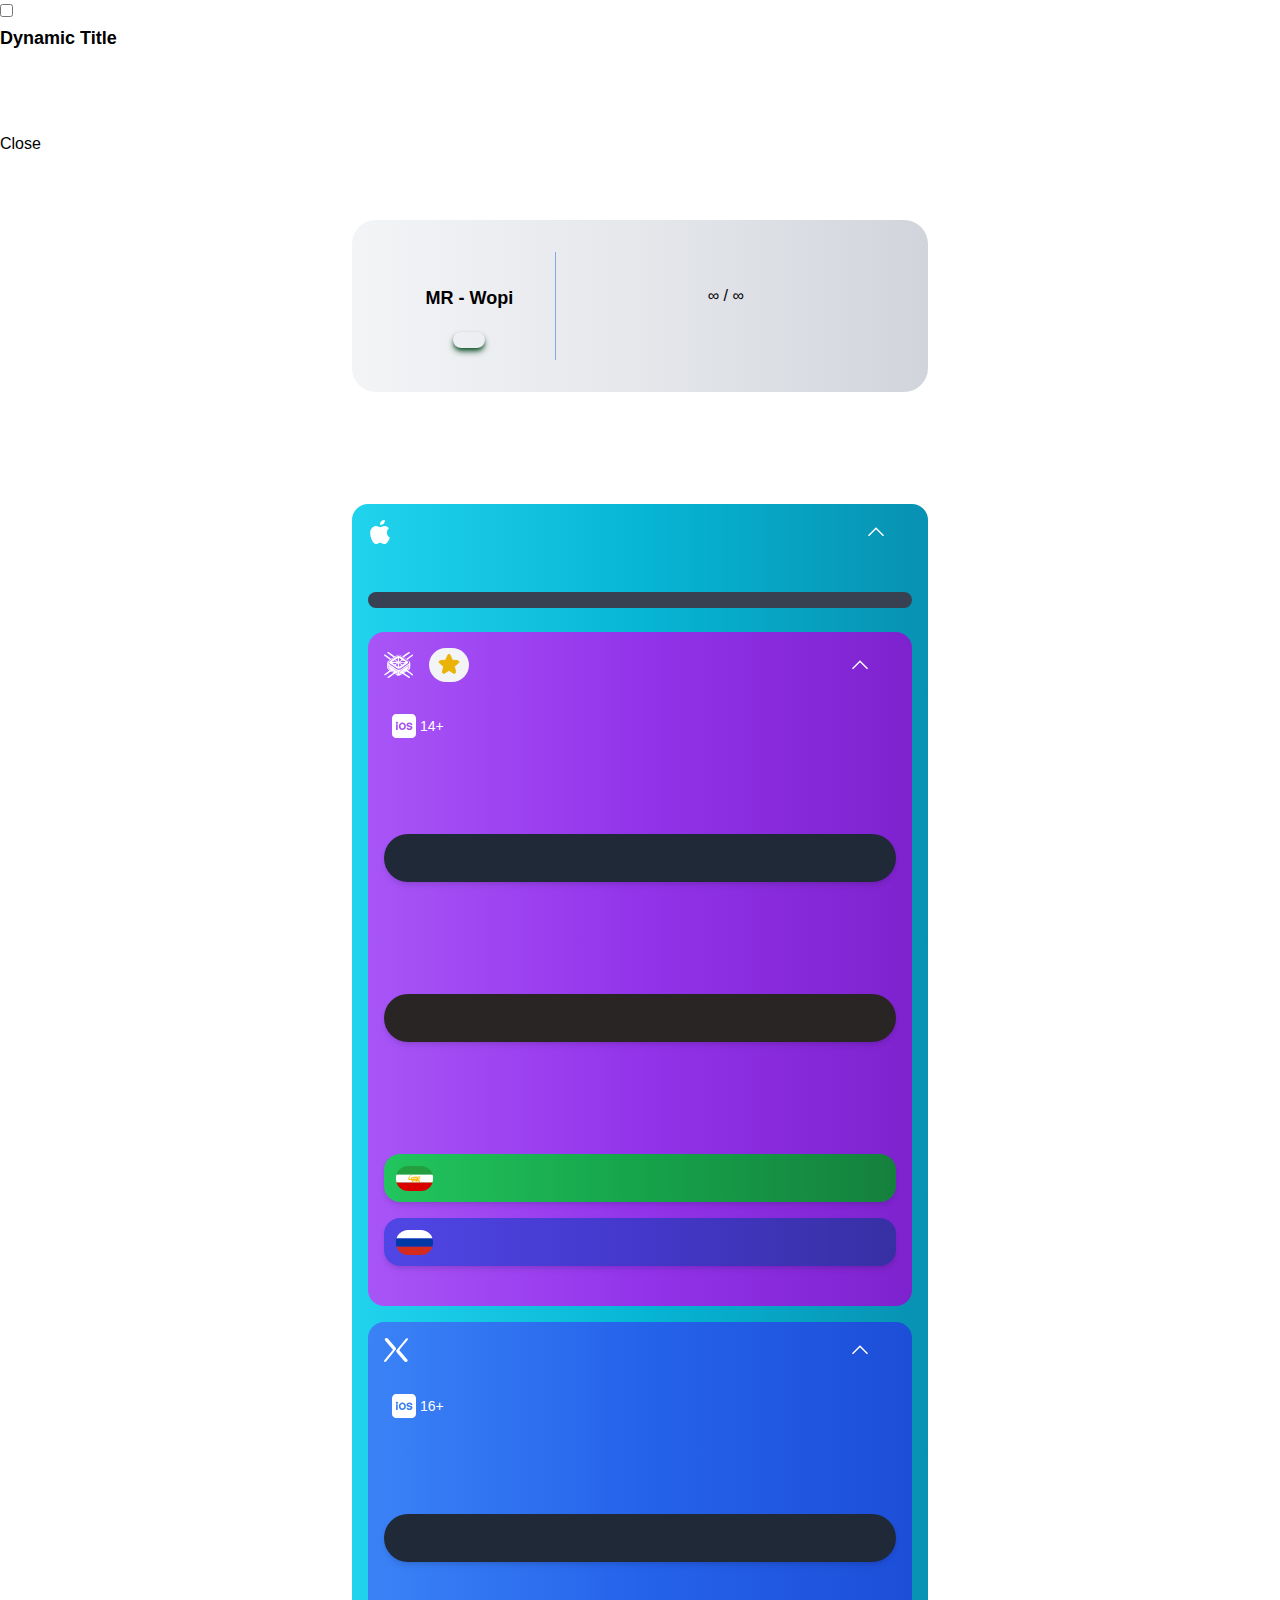
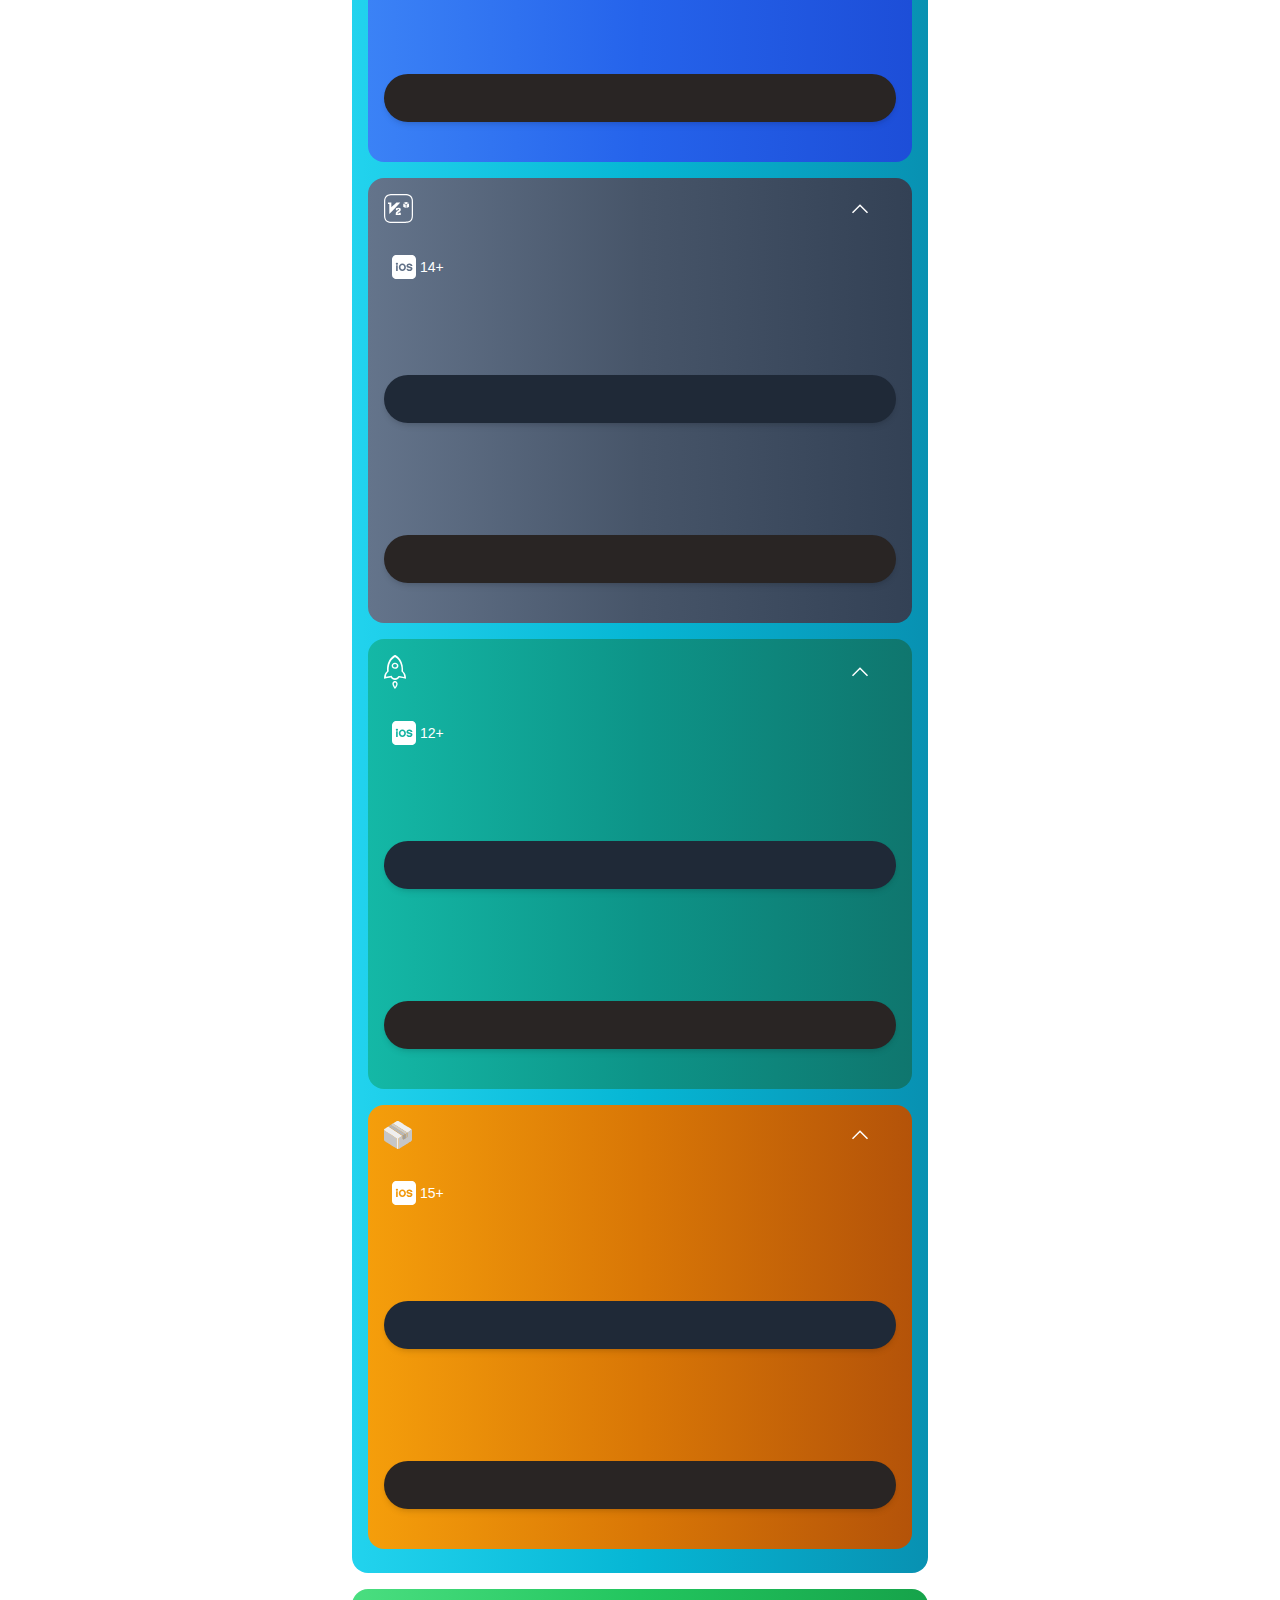
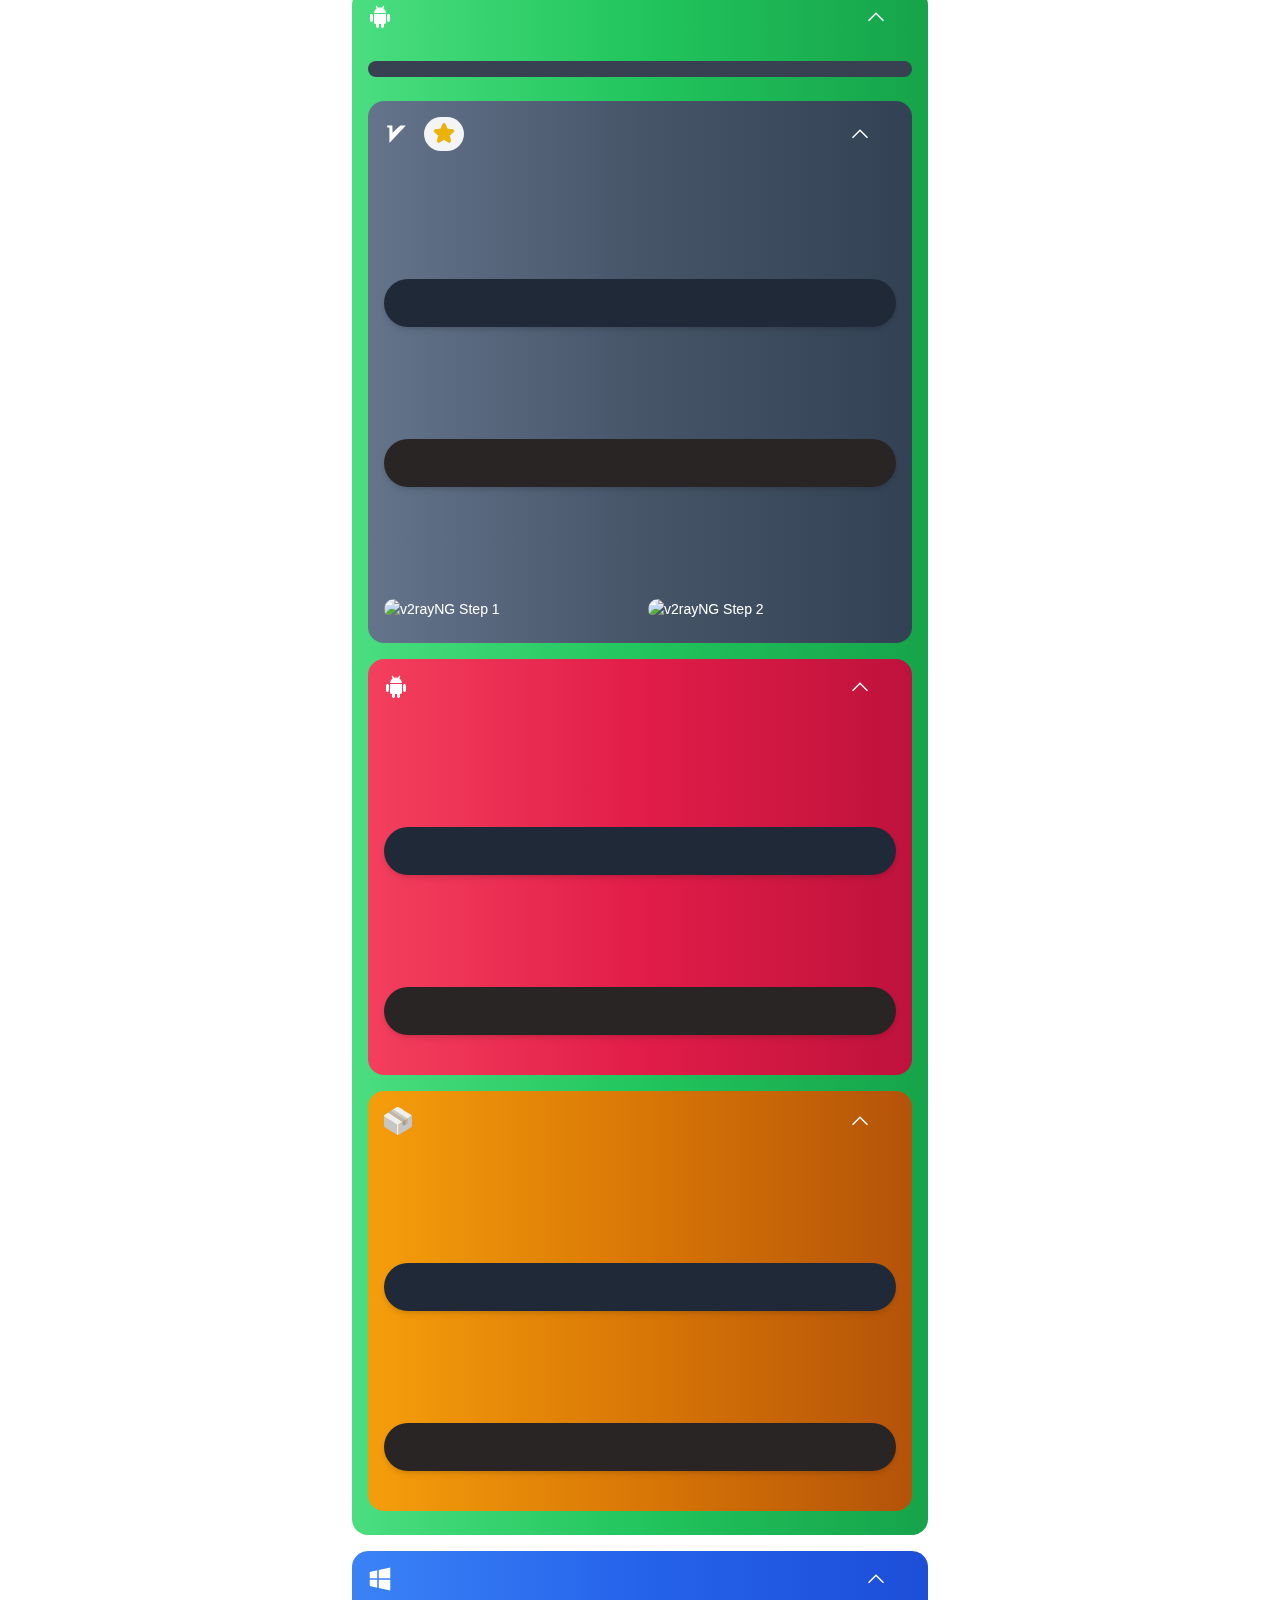
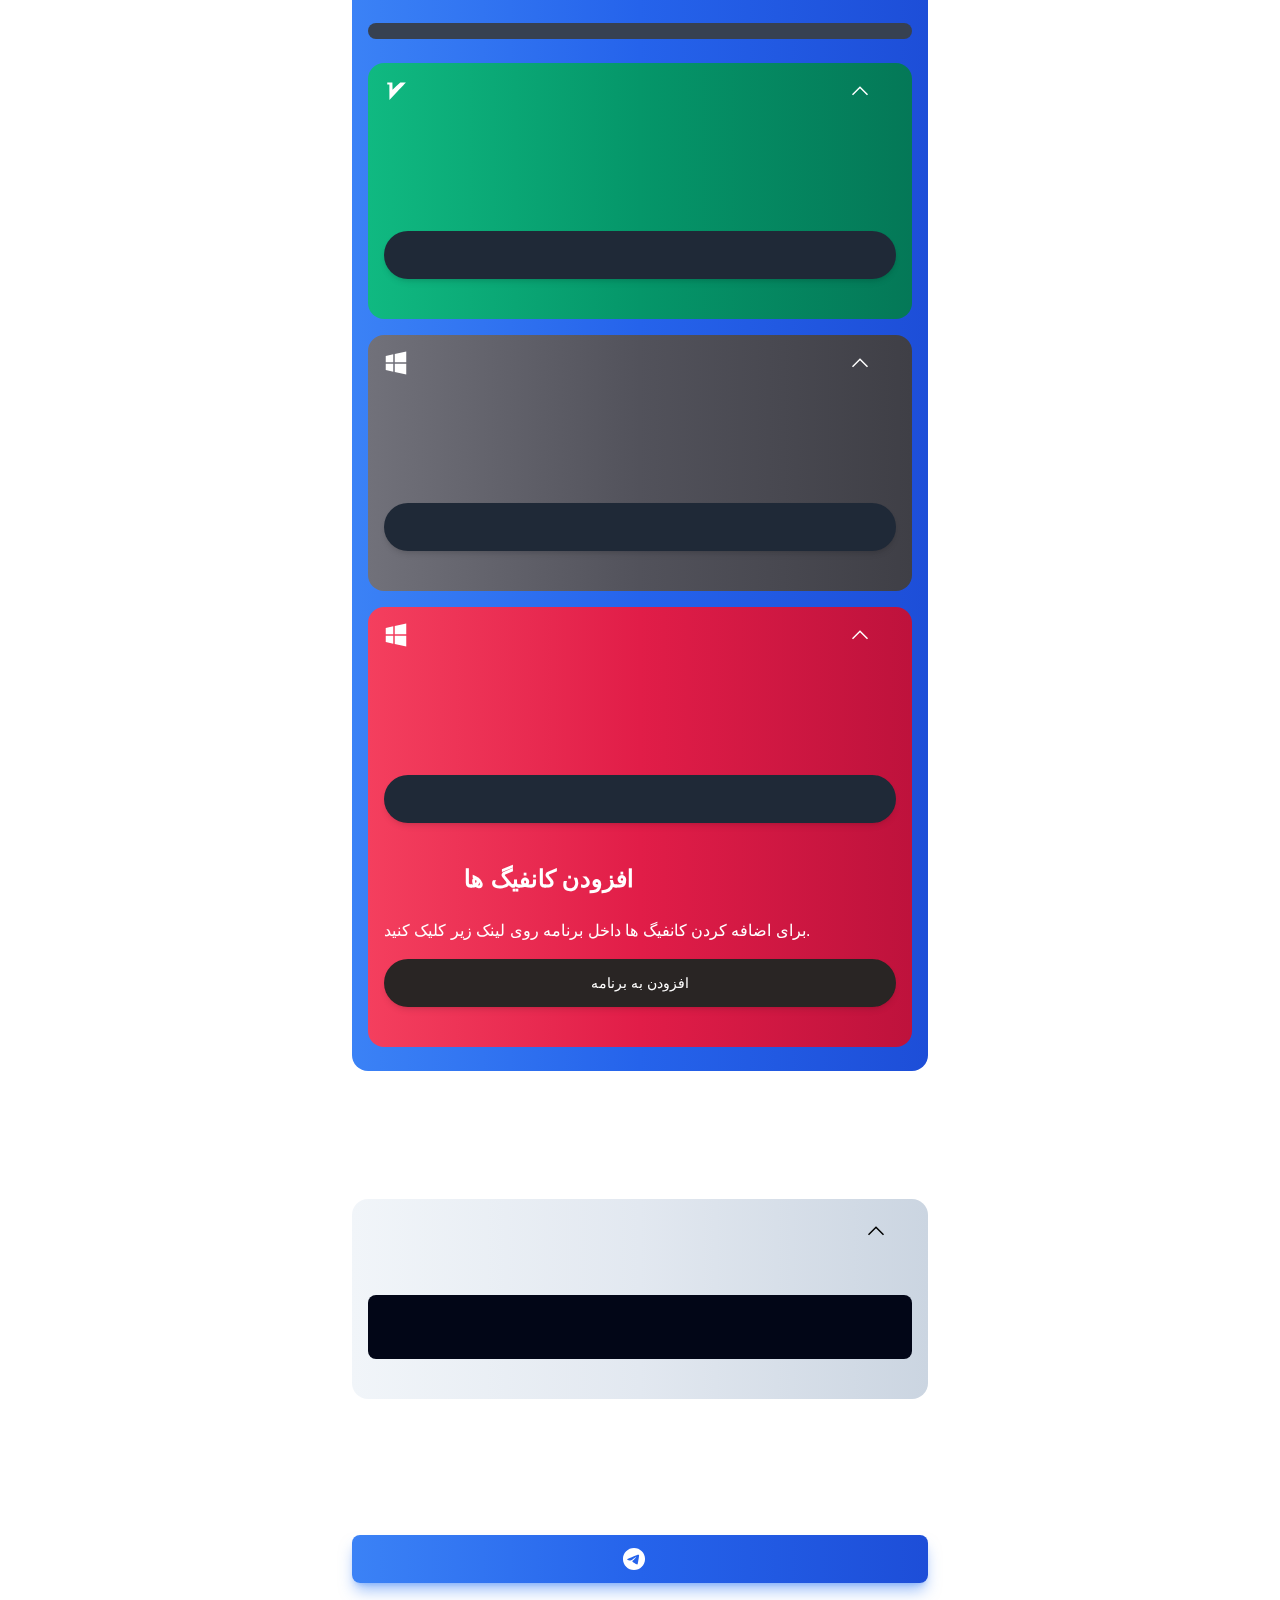
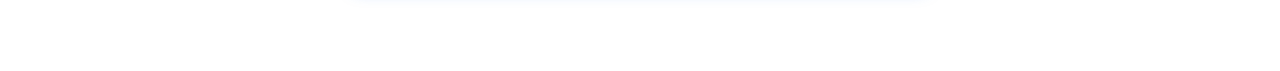
==== commit aae12f5c: "Update vip.html" ====
--- a/vip.html
+++ b/vip.html
@@ -1,11 +1,10 @@
-
 <!DOCTYPE html>
 <html>
 
 <head>
     <meta charset="UTF-8" />
     <meta name="viewport" content="width=device-width, initial-scale=1.0" />
-    <title>tesst805 - Sub Info</title>
+    <title>Mr - Wopi | Cracker VPN</title>
     <style>
         .asli {
             background: url('https://4kwallpapers.com/images/walls/thumbs_3t/11574.jpeg') no-repeat;
@@ -14,15 +13,6 @@
         }
     </style>
     <style>
-        /*
-! tailwindcss v3.3.3 | MIT License | https://tailwindcss.com
-*/
-
-        /*
-1. Prevent padding and border from affecting element width. (https://github.com/mozdevs/cssremedy/issues/4)
-2. Allow adding a border to an element by just adding a border-width. (https://github.com/tailwindcss/tailwindcss/pull/116)
-*/
-
         *,
         ::before,
         ::after {
@@ -40,15 +30,6 @@
         ::after {
             --tw-content: '';
         }
-
-        /*
-1. Use a consistent sensible line-height in all browsers.
-2. Prevent adjustments of font size after orientation changes in iOS.
-3. Use a more readable tab size.
-4. Use the user's configured `sans` font-family by default.
-5. Use the user's configured `sans` font-feature-settings by default.
-6. Use the user's configured `sans` font-variation-settings by default.
-*/
 
         html {
             line-height: 1.5;
@@ -68,10 +49,6 @@
             /* 6 */
         }
 
-        /*
-1. Remove the margin in all browsers.
-2. Inherit line-height from `html` so users can set them as a class directly on the `html` element.
-*/
 
         body {
             margin: 0;
@@ -80,11 +57,6 @@
             /* 2 */
         }
 
-        /*
-1. Add the correct height in Firefox.
-2. Correct the inheritance of border color in Firefox. (https://bugzilla.mozilla.org/show_bug.cgi?id=190655)
-3. Ensure horizontal rules are visible by default.
-*/
 
         hr {
             height: 0;
@@ -3180,8 +3152,7 @@
 
     <!-- <link rel="stylesheet" href="../output.css"> -->
     <link href="https://cdn.jsdelivr.net/npm/daisyui@3.7.3/dist/full.css" rel="stylesheet" type="text/css" />
-    <link href="https://cdn.jsdelivr.net/gh/rastikerdar/shabnam-font@v5.0.1/dist/font-face.css" rel="stylesheet"
-        type="text/css" />
+    <link href="https://cdn.jsdelivr.net/gh/rastikerdar/shabnam-font@v5.0.1/dist/font-face.css" rel="stylesheet" type="text/css" />
     <script src="https://cdn.jsdelivr.net/npm/alpinejs-i18n@2.4.0/dist/cdn.min.js"></script>
     <script defer src="https://unpkg.com/@alpinejs/collapse@3.x.x/dist/cdn.min.js"></script>
     <script src="https://cdnjs.cloudflare.com/ajax/libs/flowbite/1.8.1/flowbite.min.js"></script>
@@ -3189,57 +3160,25 @@
     <script src="https://cdn.lordicon.com/bhenfmcm.js"></script>
     <link href="https://fonts.cdnfonts.com/css/be-vietnam-pro" rel="stylesheet">
     <script defer src="https://cdn.rawgit.com/davidshimjs/qrcodejs/gh-pages/qrcode.min.js"></script>
+    
     <script defer>
-        const sub = "https://server21.mahangalaxy.store:8440/sub/eyJhbGciOiJIUzI1NiIsInR5cCI6IkpXVCJ9.eyJzdWIiOiJ0ZXNzdDgwNSIsImFjY2VzcyI6InN1YnNjcmlwdGlvbiIsImlhdCI6MTcxNDIzMzQwMn0.nmpapDP8JcOmIRh6TzehpdxmgsGgvPkknSdeR6KiRYI"
-        let fullUrl = `${window.location.origin}https://server21.mahangalaxy.store:8440/sub/eyJhbGciOiJIUzI1NiIsInR5cCI6IkpXVCJ9.eyJzdWIiOiJ0ZXNzdDgwNSIsImFjY2VzcyI6InN1YnNjcmlwdGlvbiIsImlhdCI6MTcxNDIzMzQwMn0.nmpapDP8JcOmIRh6TzehpdxmgsGgvPkknSdeR6KiRYI`;
-        if (sub.startsWith("http")) {
-            fullUrl = sub;
-        }
-
-        function setHrefs() {
-            document.getElementById("ios-streisand").href = `streisand://import/${fullUrl}`;
-            document.getElementById("ios-v2box").href = `v2box://install-sub?url=${fullUrl}&name=Sub`
-            document.getElementById("android-v2rayng").href = `v2rayng://install-config?url=${fullUrl}`;
-            document.getElementById("ios-singbox").href = `sing-box://import-remote-profile?url=${fullUrl}#Sub`;
-            document.getElementById("android-singbox").href = `sing-box://import-remote-profile?url=${fullUrl}#Sub`;
-            document.getElementById("android-nekobox").href = `sn://subscription?url=${fullUrl}&name=Sub`;
-            document.getElementById("windows-clashverge").href = `clash://install-config?url=${fullUrl}`
-
-
-            // Android Apps
-
-
-            // PC Apps
-
-
-            // Multi Os Apps
-
-        }
-
         function copyToClipboard(e, textToCopy) {
             if (e) {
-                const copyCfgBtn = e.target.closest('.btnCopy')
+                const copyCfgBtn = e.target.closest('.btnCopy');
                 const defaultContent = copyCfgBtn.innerHTML;
-                copyCfgBtn.innerHTML = `<lord-icon class="w-8 h-8" src="https://cdn.lordicon.com/jvihlqtw.json" trigger="loop"
-                                delay="1" colors="primary:#fff,secondary:#fff">
-                            </lord-icon>`
-
+                copyCfgBtn.innerHTML = `<lord-icon class="w-8 h-8" src="https://cdn.lordicon.com/jvihlqtw.json" trigger="loop" delay="1" colors="primary:#fff,secondary:#fff"></lord-icon>`;
                 setTimeout(function () {
                     copyCfgBtn.innerHTML = defaultContent;
                 }, 2000);
             }
             // Create a temporary text area element
             const textArea = document.createElement("textarea");
-
             // Set the text content to be copied
             textArea.value = textToCopy;
-
             // Append the text area to the DOM
             document.body.appendChild(textArea);
-
             // Select the text in the text area
             textArea.select();
-
             try {
                 // Attempt to copy the selected text to the clipboard
                 document.execCommand("copy");
@@ -3250,44 +3189,35 @@
                 document.body.removeChild(textArea);
             }
         }
-
-        function iOSversion() {
-            if (/iP(hone|od|ad)/.test(navigator.platform)) {
-                // supports iOS 2.0 and later: <http://bit.ly/TJjs1V>
-                var v = (navigator.appVersion).match(/OS (\d+)_(\d+)_?(\d+)?/);
-                return `${parseInt(v[1], 10)}.${parseInt(v[2], 10)}.${parseInt(v[3] || 0, 10)}`;
-            }
-        }
-
+    
         function calculatePercentage(used, limit) {
             const parsedUsed = parseFloat(used);
             const parsedLimit = parseFloat(limit);
-
             if (isNaN(parsedUsed) || isNaN(parsedLimit)) {
                 return 0; // Handle invalid input
             }
-
             const usagePercentage = (parsedUsed / parsedLimit) * 100;
             return Math.min(usagePercentage, 100).toFixed(1); // Cap at 100%
         }
+    
         function getChartColor(percentage) {
             return percentage < 40 ? 'text-green-500' : percentage < 80 ? 'text-yellow-600' : 'text-red-500';
         }
-
+    
         function openFoXrayURL() {
             var currentURL = window.location.href;
             var encodedURL = btoa(currentURL);
             var foXrayURL = 'foxray://yiguo.dev/sub/add/?url=' + encodedURL + '#name';
             window.location.href = foXrayURL;
         }
-
+    
         function openShadowrocketURL() {
             var currentURL = window.location.href;
             var encodedURL = btoa(currentURL);
             var shadowrocketLink = 'sub://' + encodedURL;
             window.location.href = shadowrocketLink;
         }
-
+    
         function openDynamicModal(title, url) {
             var modal = document.getElementById("QrModal");
             let qrSize = window.innerWidth > 450 ? (window.innerHeight > 450 ? 400 : window.innerHeight - 200) : window.innerHeight > 450 ? window.innerWidth - 100 : window.innerHeight - 200;
@@ -3296,9 +3226,8 @@
             }, function () {
                 qrSize = window.innerWidth > 450 ? (window.innerHeight > 450 ? 400 : window.innerHeight - 200) : window.innerHeight > 450 ? window.innerWidth - 100 : window.innerHeight - 200;
             });
-
             var modalTitle = document.getElementById("modalTitle");
-            document.getElementById("qrcode").innerHTML = ''
+            document.getElementById("qrcode").innerHTML = '';
             new QRCode(document.getElementById("qrcode"), {
                 text: url,
                 colorDark: "#000000",
@@ -3307,34 +3236,30 @@
                 height: qrSize,
                 correctLevel: QRCode.CorrectLevel.L
             });
-
             // Set dynamic content
             modalTitle.innerText = title;
             // Show the modal
-            modal.click()
+            modal.click();
             // modal.checked = true;
         }
-
+    
         function extractNameFromConfigURL(url) {
             const namePattern = /#([^#]*)/;
             const match = url.match(namePattern);
-
             if (match) {
                 const name = decodeURIComponent(match[1]);
                 return name;
             } else if (url.startsWith("vmess://")) {
                 const encodedString = url.replace("vmess://", "");
                 const decodedString = atob(encodedString);
-                return JSON.parse(decodedString).ps
-            }
-            else {
+                return JSON.parse(decodedString).ps;
+            } else {
                 return null; // Return null if the pattern doesn't match
             }
         }
-
+    
         function detectOS() {
             const userAgent = navigator.userAgent.toLowerCase();
-
             if (userAgent.includes('win')) {
                 return 'Windows';
             } else if (userAgent.includes('mac') && !userAgent.includes('iphone') && !userAgent.includes('ipad')) {
@@ -3349,51 +3274,33 @@
                 return 'Unknown';
             }
         }
-
-        window
-            .matchMedia("(prefers-color-scheme: dark)")
-            .addEventListener("change", function (e) {
-                getQrIcon()
-            });
-
+    
+        window.matchMedia("(prefers-color-scheme: dark)").addEventListener("change", function (e) {
+            getQrIcon();
+        });
+    
         function getQrIcon() {
             let dark = window.matchMedia("(prefers-color-scheme: dark)").matches;
-            const btnQr = document.getElementById('qrIconBtn')
-            const btnCfgs = document.getElementById('myConfigsContainer')
-            btnQr.innerHTML = ""
-            btnCfgs.innerHTML = ""
-
-
+            const btnQr = document.getElementById('qrIconBtn');
+            const btnCfgs = document.getElementById('myConfigsContainer');
+            btnQr.innerHTML = '';
+            btnCfgs.innerHTML = '';
             if (dark) {
-                btnQr.innerHTML = `<lord-icon src="https://cdn.lordicon.com/fqrjldna.json" trigger="loop" delay="2000"
-                           
-                           colors="primary:#fff,secondary:#fff"
-                                class="w-10 h-10">
-                           </lord-icon>`
-                btnCfgs.innerHTML = `<lord-icon class="w-8 h-8" src="https://cdn.lordicon.com/gqzfzudq.json"
-                                                trigger="loop" delay="2000" colors="primary:#fff,secondary:#fff">
-                                            </lord-icon>`
+                btnQr.innerHTML = `<lord-icon src="https://cdn.lordicon.com/fqrjldna.json" trigger="loop" delay="2000" colors="primary:#fff,secondary:#fff" class="w-10 h-10"></lord-icon>`;
+                btnCfgs.innerHTML = `<lord-icon class="w-8 h-8" src="https://cdn.lordicon.com/gqzfzudq.json" trigger="loop" delay="2000" colors="primary:#fff,secondary:#fff"></lord-icon>`;
             } else {
-                btnQr.innerHTML = `<lord-icon src="https://cdn.lordicon.com/fqrjldna.json" trigger="loop" delay="2000"
-                           
-                           colors="primary:#000,secondary:#000"
-                                class="w-10 h-10">
-                           </lord-icon>`
-                btnCfgs.innerHTML = `<lord-icon class="w-8 h-8" src="https://cdn.lordicon.com/gqzfzudq.json"
-                                                trigger="loop" delay="2000" colors="primary:#000,secondary:#000">
-                                            </lord-icon>`
-            }
-            return
-        }
-
+                btnQr.innerHTML = `<lord-icon src="https://cdn.lordicon.com/fqrjldna.json" trigger="loop" delay="2000" colors="primary:#000,secondary:#000" class="w-10 h-10"></lord-icon>`;
+                btnCfgs.innerHTML = `<lord-icon class="w-8 h-8" src="https://cdn.lordicon.com/gqzfzudq.json" trigger="loop" delay="2000" colors="primary:#000,secondary:#000"></lord-icon>`;
+            }
+            return;
+        }
+    
         function renderOS() {
             const userOS = detectOS();
-
             const container = document.getElementById('OsContainer');
             const iosDiv = document.getElementById('iOSContainer');
             const androidDiv = document.getElementById('AndroidContainer');
             const windowsDiv = document.getElementById('WindowsContainer');
-
             // Reorder the div elements based on the detected OS
             switch (userOS) {
                 case 'iOS':
@@ -3408,7 +3315,6 @@
                     container.removeChild(androidDiv);
                     container.insertBefore(androidDiv, container.firstChild);
                     const androidFirstChildDiv = androidDiv.querySelector('div');
-                    console.log(androidFirstChildDiv);
                     if (androidFirstChildDiv) {
                         androidFirstChildDiv.setAttribute('x-data', '{ expanded: true }');
                     }
@@ -3426,14 +3332,15 @@
                     break;
             }
         }
-
+    
         function renderConfigs() {
-            const subLinks = "['vless://e01c7bb1-1d6c-44fe-addf-3a80aad0cc2a@datsdfa.com:1?security=reality&type=tcp&headerType=&flow=xtls-rprx-vision&path=&host=&sni=www.theverge.com&fp=chrome&pbk=C7Yz5zclRKx0qmZhgiadI2FW7nEeAa34ElJtquGpvx8&sid=&spx=#tesst805%20%20%20%7C%F0%9F%93%8A%200%20B%20%20%7C%F0%9F%93%85%20%E2%88%9E%20%20%F0%9F%AA%AB', 'vless://e01c7bb1-1d6c-44fe-addf-3a80aad0cc2a@datdfsa.com:3?security=none&type=ws&headerType=&path=%2Fnet%3Fed%3D2048&host=#%E2%9D%A4%EF%B8%8F%20%D8%A8%D8%B1%D9%88%D8%B2%D8%B1%D8%B3%D8%A7%D9%86%DB%8C%20%D8%A7%D8%B4%D8%AA%D8%B1%D8%A7%DA%A9%20%28%D8%B1%D9%88%D8%B2%D8%A7%D9%86%D9%87%29', 'vless://e01c7bb1-1d6c-44fe-addf-3a80aad0cc2a@cc.mahangalaxy.shop:2052?security=none&type=ws&headerType=&path=%2Fnet%3Fed%3D6048&host=B.MAHANGALAXY.SHOP#%F0%9F%94%B0%20%D9%87%D9%85%D8%B1%D8%A7%D9%87%20%D8%A7%D9%88%D9%84%E2%80%8C%27%20%7C%F0%9F%87%A9%F0%9F%87%AA', 'vless://e01c7bb1-1d6c-44fe-addf-3a80aad0cc2a@cc.mahangalaxy.shop:2052?security=none&type=ws&headerType=&path=%2Fnet%3Fed%3D6048&host=B.MAHANGALAXY.SHOP#%F0%9F%94%B0%20%D9%87%D9%85%D8%B1%D8%A7%D9%87%20%D8%A7%D9%88%D9%84%E2%80%8C%20%7C%20%F0%9F%87%B3%F0%9F%87%B1', 'vless://e01c7bb1-1d6c-44fe-addf-3a80aad0cc2a@cc.mahangalaxy.shop:2052?security=none&type=ws&headerType=&path=%2Fnet%3Fed%3D6048&host=B.MAHANGALAXY.SHOP#%F0%9F%94%B0%20%D9%87%D9%85%D8%B1%D8%A7%D9%87%20%D8%A7%D9%88%D9%84%E2%80%8C%20%7C%F0%9F%87%A9%F0%9F%87%AA', 'vless://e01c7bb1-1d6c-44fe-addf-3a80aad0cc2a@cc.mahangalaxy.shop:2052?security=none&type=ws&headerType=&path=%2Fnet%3Fed%3D5048&host=B1.MAHANGALAXY.SHOP#%F0%9F%94%B0%20%D9%87%D9%85%D8%B1%D8%A7%D9%87%20%D8%A7%D9%88%D9%84%20%7C%F0%9F%87%A6%F0%9F%87%B1%20%28no%20ads%29', 'vless://e01c7bb1-1d6c-44fe-addf-3a80aad0cc2a@cdn.hamkarpanel.online:443?security=tls&type=ws&headerType=&path=&host=FIX1.MAHANGALAXY.shop&sni=FIX1.MAHANGALAXY.shop&fp=chrome&alpn=h2%2Chttp%2F1.1#%F0%9F%94%B0%20%D9%87%D9%85%D9%87%E2%80%8C%D9%86%D8%AA%E2%80%8C%20%7C%F0%9F%87%B3%F0%9F%87%B1%20', 'vless://e01c7bb1-1d6c-44fe-addf-3a80aad0cc2a@217.219.212.40:1892?security=none&type=tcp&headerType=&path=&host=nobitex.ir#%F0%9F%94%B0%D9%88%D8%A7%DB%8C%20%D9%81%D8%A7%DB%8C%20%E2%80%8C%F0%9F%87%B9%F0%9F%87%B7%20%7C%20%D8%AA%D8%A7%D9%86%D9%84%20', 'vless://e01c7bb1-1d6c-44fe-addf-3a80aad0cc2a@wifi.mahangalaxy.shop:2052?security=none&type=ws&headerType=&path=%2Fnet%3Fed%3D2050&host=EDD.MAHANGALAXY.SHOP#%F0%9F%94%B0%20%D9%87%D9%85%D8%B1%D8%A7%D9%87%20%D8%A7%D9%88%D9%84%20%7C%F0%9F%87%AE%F0%9F%87%B9%20', 'vless://e01c7bb1-1d6c-44fe-addf-3a80aad0cc2a@en.hamkarpanel.online:102?security=reality&type=tcp&headerType=&flow=xtls-rprx-vision&path=&host=&sni=www.icloud.com&fp=chrome&pbk=SbVKOEMjK0sIlbwg4akyBg5mL5KZwwB-ed4eEE7YnRc&sid=&spx=#%F0%9F%94%B0%20%20%D9%87%D9%85%D9%87%20%D8%A7%D9%BE%D8%B1%D8%A7%D8%AA%D9%88%D8%B1%7C%20%20%F0%9F%87%A9%F0%9F%87%AA', 'vless://e01c7bb1-1d6c-44fe-addf-3a80aad0cc2a@en.hamkarpanel.online:106?security=reality&type=tcp&headerType=&flow=xtls-rprx-vision&path=&host=&sni=icloud.com&fp=chrome&pbk=SbVKOEMjK0sIlbwg4akyBg5mL5KZwwB-ed4eEE7YnRc&sid=&spx=#%F0%9F%94%B0%20%D9%87%D9%85%D9%87%20%D8%A7%D9%BE%D8%B1%D8%A7%D8%AA%D9%88%D8%B1%7C%20%20%F0%9F%87%AB%F0%9F%87%B7', 'vless://e01c7bb1-1d6c-44fe-addf-3a80aad0cc2a@en.hamkarpanel.online:107?security=reality&type=tcp&headerType=&flow=xtls-rprx-vision&path=&host=&sni=icloud.com&fp=chrome&pbk=SbVKOEMjK0sIlbwg4akyBg5mL5KZwwB-ed4eEE7YnRc&sid=&spx=#%F0%9F%94%B0%20%D9%87%D9%85%D9%87%20%D8%A7%D9%BE%D8%B1%D8%A7%D8%AA%D9%88%D8%B1%7C%20%20%F0%9F%87%AE%F0%9F%87%B1', 'vless://e01c7bb1-1d6c-44fe-addf-3a80aad0cc2a@en.hamkarpanel.online:109?security=reality&type=tcp&headerType=&flow=xtls-rprx-vision&path=&host=&sni=icloud.com&fp=chrome&pbk=SbVKOEMjK0sIlbwg4akyBg5mL5KZwwB-ed4eEE7YnRc&sid=&spx=#%F0%9F%94%B0%20%D9%87%D9%85%D9%87%20%D8%A7%D9%BE%D8%B1%D8%A7%D8%AA%D9%88%D8%B1%7C%20%20%F0%9F%87%B3%F0%9F%87%AC']"
-            const configsElement = document.querySelector("#configs_section")
+            const subLinks = "['vless://...', 'vless://...', 'vless://...', 'vless://...', 'vless://...', 'vless://...', 'vless://...', 'vless://...', 'vless://...', 'vless://...', 'vless://...', 'vless://...']";
+            const configsElement = document.querySelector("#configs_section");
             const cleanedString = subLinks.replace(/[\[\]']/g, '');
-
             // Split the cleaned string into an array using ', ' (comma and space) as the delimiter
             const configArray = cleanedString.split(', ');
+        
+    
             configArray.forEach((cfg, index) => {
                 configsElement.innerHTML += `
             <div class="flex items-center bg-slate-900 px-4 py-2 rounded-lg">
@@ -3478,16 +3385,34 @@
 
         Alpine.start();
     </script>
-    <script defer>
-        const dataLimit = "1073741824";
-        const dataUsed = "1253691654";
-        const expireDateInit = "2024-04-21 21:35:16";
-        var tmpUsage = ((parseFloat(dataUsed) / parseFloat(dataLimit)) * 100).toFixed(2);
-        if (tmpUsage > 100) tmpUsage = 100;
-        const dataUsage = dataLimit == "∞" ? 100 : tmpUsage;
-        const dataChartColor = dataUsage < 40 ? "bg-green-500" : dataUsage < 80 ? "bg-yellow-600" : "bg-red-500";
-        const resetInterval = "no_reset";
-        let expireDateVar = expireDateInit.includes("∞") ? "∞" : localStorage.getItem("lang") == "fa" ? new Date(expireDateInit).toLocaleString("fa-IR-u-nu-latn").replace(",", " ") : expireDateInit;
+   <script defer>
+
+
+    function calculatePercentage(used, limit) {
+        const usage = parseFloat(used);
+        const dataLimit = parseFloat(limit);
+        if (dataLimit === 0) return 0;
+        const percentage = ((usage / dataLimit) * 100).toFixed(2);
+        return Math.min(percentage, 100); // حداکثر ۱۰۰ درصد
+    }
+
+    function getChartColor(percentage) {
+        const dataUsage = parseFloat(percentage);
+        return dataUsage < 40 ? "bg-green-500" : dataUsage < 80 ? "bg-yellow-600" : "bg-red-500";
+    }
+
+    const expireDateInit = new Date(2024, 9, 30, 21, 35, 16); // تنظیم تاریخ مورد نظر
+    const dataUsed = "1253691654";
+    const dataLimit = "1073741824";
+    const dataUsage = calculatePercentage(dataUsed, dataLimit);
+    const dataChartColor = getChartColor(dataUsage);
+    const resetInterval = "no_reset";
+    const expireDateVar = expireDateInit.toLocaleString("fa-IR-u-nu-latn").replace(",", " ");
+
+
+
+
+
         let appsJson = {
             IOS: {
                 Streisand: {
@@ -3856,15 +3781,15 @@
 
 
         document.addEventListener('DOMContentLoaded', () => {
-            const progressBar = document.getElementById('progress__bar')
-            progressBar.style.setProperty("--value", dataUsage)
-            renderOS()
-            setHrefs()
-            renderConfigs()
-            const iOSVer = iOSversion()
-            if (iOSVer) {
-                document.querySelector('#iOSVer').innerHTML = ""
-                document.querySelector('#iOSVer').innerHTML = `<div class="flex items-center gap-x-2 mb-4">
+    const progressBar = document.getElementById('progress__bar');
+    progressBar.style.setProperty("--value", dataUsage);
+    renderOS();
+    setHrefs();
+    renderConfigs();
+    const iOSVer = iOSversion();
+    if (iOSVer) {
+        document.querySelector('#iOSVer').innerHTML = "";
+        document.querySelector('#iOSVer').innerHTML = `<div class="flex items-center gap-x-2 mb-4">
                                                     <span x-text="$t('myiOS')"></span>
                                                     <div
                                                         class="flex items-center rtl:flex-row-reverse rtl:justify-end gap-x-1">
@@ -3883,72 +3808,63 @@
                                                         </svg>
                                                         <span class="text-sm">${iOSVer}</span>
                                                     </div>
-                                                </div>`
-            }
-
-
-
-            const countriesSelect = document.getElementById("countries");
-            function setLanguage() {
-                var selectedLanguage = countriesSelect.value;
-                localStorage.setItem("lang", selectedLanguage);
-                checkLang()
-            }
-
-            // Function to load the selected language from local storage
-            function loadLanguage() {
-                var selectedLanguage = localStorage.getItem("lang");
-                if (selectedLanguage) {
-                    countriesSelect.value = selectedLanguage;
-                }
-            }
-
-
-            // Attach event listener to the select box to update local storage when changed
-            countriesSelect.addEventListener("change", setLanguage);
-
-            // Load the selected language on page load
-            window.addEventListener("load", loadLanguage);
-
-            // Trigger the "change" event on page load to apply the saved language
-            var event = new Event("change");
-            countriesSelect.dispatchEvent(event);
-
-
-            const copyButton = document.getElementById("copyBtn");
-            copyButton.addEventListener("click", function () {
-                console.log('clicked');
-                // Text to copy
-                const subLinks = "['vless://e01c7bb1-1d6c-44fe-addf-3a80aad0cc2a@datsdfa.com:1?security=reality&type=tcp&headerType=&flow=xtls-rprx-vision&path=&host=&sni=www.theverge.com&fp=chrome&pbk=C7Yz5zclRKx0qmZhgiadI2FW7nEeAa34ElJtquGpvx8&sid=&spx=#tesst805%20%20%20%7C%F0%9F%93%8A%200%20B%20%20%7C%F0%9F%93%85%20%E2%88%9E%20%20%F0%9F%AA%AB', 'vless://e01c7bb1-1d6c-44fe-addf-3a80aad0cc2a@datdfsa.com:3?security=none&type=ws&headerType=&path=%2Fnet%3Fed%3D2048&host=#%E2%9D%A4%EF%B8%8F%20%D8%A8%D8%B1%D9%88%D8%B2%D8%B1%D8%B3%D8%A7%D9%86%DB%8C%20%D8%A7%D8%B4%D8%AA%D8%B1%D8%A7%DA%A9%20%28%D8%B1%D9%88%D8%B2%D8%A7%D9%86%D9%87%29', 'vless://e01c7bb1-1d6c-44fe-addf-3a80aad0cc2a@cc.mahangalaxy.shop:2052?security=none&type=ws&headerType=&path=%2Fnet%3Fed%3D6048&host=B.MAHANGALAXY.SHOP#%F0%9F%94%B0%20%D9%87%D9%85%D8%B1%D8%A7%D9%87%20%D8%A7%D9%88%D9%84%E2%80%8C%27%20%7C%F0%9F%87%A9%F0%9F%87%AA', 'vless://e01c7bb1-1d6c-44fe-addf-3a80aad0cc2a@cc.mahangalaxy.shop:2052?security=none&type=ws&headerType=&path=%2Fnet%3Fed%3D6048&host=B.MAHANGALAXY.SHOP#%F0%9F%94%B0%20%D9%87%D9%85%D8%B1%D8%A7%D9%87%20%D8%A7%D9%88%D9%84%E2%80%8C%20%7C%20%F0%9F%87%B3%F0%9F%87%B1', 'vless://e01c7bb1-1d6c-44fe-addf-3a80aad0cc2a@cc.mahangalaxy.shop:2052?security=none&type=ws&headerType=&path=%2Fnet%3Fed%3D6048&host=B.MAHANGALAXY.SHOP#%F0%9F%94%B0%20%D9%87%D9%85%D8%B1%D8%A7%D9%87%20%D8%A7%D9%88%D9%84%E2%80%8C%20%7C%F0%9F%87%A9%F0%9F%87%AA', 'vless://e01c7bb1-1d6c-44fe-addf-3a80aad0cc2a@cc.mahangalaxy.shop:2052?security=none&type=ws&headerType=&path=%2Fnet%3Fed%3D5048&host=B1.MAHANGALAXY.SHOP#%F0%9F%94%B0%20%D9%87%D9%85%D8%B1%D8%A7%D9%87%20%D8%A7%D9%88%D9%84%20%7C%F0%9F%87%A6%F0%9F%87%B1%20%28no%20ads%29', 'vless://e01c7bb1-1d6c-44fe-addf-3a80aad0cc2a@cdn.hamkarpanel.online:443?security=tls&type=ws&headerType=&path=&host=FIX1.MAHANGALAXY.shop&sni=FIX1.MAHANGALAXY.shop&fp=chrome&alpn=h2%2Chttp%2F1.1#%F0%9F%94%B0%20%D9%87%D9%85%D9%87%E2%80%8C%D9%86%D8%AA%E2%80%8C%20%7C%F0%9F%87%B3%F0%9F%87%B1%20', 'vless://e01c7bb1-1d6c-44fe-addf-3a80aad0cc2a@217.219.212.40:1892?security=none&type=tcp&headerType=&path=&host=nobitex.ir#%F0%9F%94%B0%D9%88%D8%A7%DB%8C%20%D9%81%D8%A7%DB%8C%20%E2%80%8C%F0%9F%87%B9%F0%9F%87%B7%20%7C%20%D8%AA%D8%A7%D9%86%D9%84%20', 'vless://e01c7bb1-1d6c-44fe-addf-3a80aad0cc2a@wifi.mahangalaxy.shop:2052?security=none&type=ws&headerType=&path=%2Fnet%3Fed%3D2050&host=EDD.MAHANGALAXY.SHOP#%F0%9F%94%B0%20%D9%87%D9%85%D8%B1%D8%A7%D9%87%20%D8%A7%D9%88%D9%84%20%7C%F0%9F%87%AE%F0%9F%87%B9%20', 'vless://e01c7bb1-1d6c-44fe-addf-3a80aad0cc2a@en.hamkarpanel.online:102?security=reality&type=tcp&headerType=&flow=xtls-rprx-vision&path=&host=&sni=www.icloud.com&fp=chrome&pbk=SbVKOEMjK0sIlbwg4akyBg5mL5KZwwB-ed4eEE7YnRc&sid=&spx=#%F0%9F%94%B0%20%20%D9%87%D9%85%D9%87%20%D8%A7%D9%BE%D8%B1%D8%A7%D8%AA%D9%88%D8%B1%7C%20%20%F0%9F%87%A9%F0%9F%87%AA', 'vless://e01c7bb1-1d6c-44fe-addf-3a80aad0cc2a@en.hamkarpanel.online:106?security=reality&type=tcp&headerType=&flow=xtls-rprx-vision&path=&host=&sni=icloud.com&fp=chrome&pbk=SbVKOEMjK0sIlbwg4akyBg5mL5KZwwB-ed4eEE7YnRc&sid=&spx=#%F0%9F%94%B0%20%D9%87%D9%85%D9%87%20%D8%A7%D9%BE%D8%B1%D8%A7%D8%AA%D9%88%D8%B1%7C%20%20%F0%9F%87%AB%F0%9F%87%B7', 'vless://e01c7bb1-1d6c-44fe-addf-3a80aad0cc2a@en.hamkarpanel.online:107?security=reality&type=tcp&headerType=&flow=xtls-rprx-vision&path=&host=&sni=icloud.com&fp=chrome&pbk=SbVKOEMjK0sIlbwg4akyBg5mL5KZwwB-ed4eEE7YnRc&sid=&spx=#%F0%9F%94%B0%20%D9%87%D9%85%D9%87%20%D8%A7%D9%BE%D8%B1%D8%A7%D8%AA%D9%88%D8%B1%7C%20%20%F0%9F%87%AE%F0%9F%87%B1', 'vless://e01c7bb1-1d6c-44fe-addf-3a80aad0cc2a@en.hamkarpanel.online:109?security=reality&type=tcp&headerType=&flow=xtls-rprx-vision&path=&host=&sni=icloud.com&fp=chrome&pbk=SbVKOEMjK0sIlbwg4akyBg5mL5KZwwB-ed4eEE7YnRc&sid=&spx=#%F0%9F%94%B0%20%D9%87%D9%85%D9%87%20%D8%A7%D9%BE%D8%B1%D8%A7%D8%AA%D9%88%D8%B1%7C%20%20%F0%9F%87%B3%F0%9F%87%AC']"
-
-                const cleanedString = subLinks.replace(/[\[\]']/g, '');
-
-                // Split the cleaned string into an array using ', ' (comma and space) as the delimiter
-                const configArray = cleanedString.split(', ');
-
-                // Join the array elements into a single string with each configuration on a separate line
-                const result = configArray.join('\n');
-
-                const copyText = document.querySelector('#copyText')
-
-                copyToClipboard(null, result)
-
-                const defaultContent = copyText.innerHTML;
-
-                copyText.innerHTML = `
+                                                </div>`;
+    }
+
+    const countriesSelect = document.getElementById("countries");
+
+    function setLanguage() {
+        var selectedLanguage = countriesSelect.value;
+        localStorage.setItem("lang", selectedLanguage);
+        checkLang();
+    }
+
+    function loadLanguage() {
+        var selectedLanguage = localStorage.getItem("lang");
+        if (selectedLanguage) {
+            countriesSelect.value = selectedLanguage;
+        }
+    }
+
+    countriesSelect.addEventListener("change", setLanguage);
+
+    window.addEventListener("load", loadLanguage);
+
+    var event = new Event("change");
+    countriesSelect.dispatchEvent(event);
+
+    const copyButton = document.getElementById("copyBtn");
+    copyButton.addEventListener("click", function () {
+        console.log('clicked');
+        const subLinks = "['vless://e01c7bb1-1d6c-44fe-addf-3a80aad0cc2a@datsdfa.com:1?security=reality&type=tcp&headerType=&flow=xtls-rprx-vision&path=&host=&sni=www.theverge.com&fp=chrome&pbk=C7Yz5zclRKx0qmZhgiadI2FW7nEeAa34ElJtquGpvx8&sid=&spx=#tesst805%20%20%20%7C%F0%9F%93%8A%200%20B%20%20%7C%F0%9F%93%85%20%E2%88%9E%20%20%F0%9F%AA%AB', 'vless://e01c7bb1-1d6c-44fe-addf-3a80aad0cc2a@datdfsa.com:3?security=none&type=ws&headerType=&path=%2Fnet%3Fed%3D2048&host=#%E2%9D%A4%EF%B8%8F%20%D8%A8%D8%B1%D9%88%D8%B2%D8%B1%D8%B3%D8%A7%D9%86%DB%8C%20%D8%A7%D8%B4%D8%AA%D8%B1%D8%A7%DA%A9%20%28%D8%B1%D9%88%D8%B2%D8%A7%D9%86%D9%87%29', 'vless://e01c7bb1-1d6c-44fe-addf-3a80aad0cc2a@cc.mahangalaxy.shop:2052?security=none&type=ws&headerType=&path=%2Fnet%3Fed%3D6048&host=B.MAHANGALAXY.SHOP#%F0%9F%94%B0%20%D9%87%D9%85%D8%B1%D8%A7%D9%87%20%D8%A7%D9%88%D9%84%E2%80%8C%27%20%7C%F0%9F%87%A9%F0%9F%87%AA', 'vless://e01c7bb1-1d6c-44fe-addf-3a80aad0cc2a@cc.mahangalaxy.shop:2052?security=none&type=ws&headerType=&path=%2Fnet%3Fed%3D6048&host=B.MAHANGALAXY.SHOP#%F0%9F%94%B0%20%D9%87%D9%85%D8%B1%D8%A7%D9%87%20%D8%A7%D9%88%D9%84%E2%80%8C%20%7C%20%F0%9F%87%B3%F0%9F%87%B1', 'vless://e01c7bb1-1d6c-44fe-addf-3a80aad0cc2a@cc.mahangalaxy.shop:2052?security=none&type=ws&headerType=&path=%2Fnet%3Fed%3D6048&host=B.MAHANGALAXY.SHOP#%F0%9F%94%B0%20%D9%87%D9%85%D8%B1%D8%A7%D9%87%20%D8%A7%D9%88%D9%84%E2%80%8C%20%7C%F0%9F%87%A9%F0%9F%87%AA', 'vless://e01c7bb1-1d6c-44fe-addf-3a80aad0cc2a@cc.mahangalaxy.shop:2052?security=none&type=ws&headerType=&path=%2Fnet%3Fed%3D5048&host=B1.MAHANGALAXY.SHOP#%F0%9F%94%B0%20%D9%87%D9%85%D8%B1%D8%A7%D9%87%20%D8%A7%D9%88%D9%84%20%7C%F0%9F%87%A6%F0%9F%87%B1%20%28no%20ads%29', 'vless://e01c7bb1-1d6c-44fe-addf-3a80aad0cc2a@cdn.hamkarpanel.online:443?security=tls&type=ws&headerType=&path=&host=FIX1.MAHANGALAXY.shop&sni=FIX1.MAHANGALAXY.shop&fp=chrome&alpn=h2%2Chttp%2F1.1#%F0%9F%94%B0%20%D9%87%D9%85%D9%87%E2%80%8C%D9%86%D8%AA%E2%80%8C%20%7C%F0%9F%87%B3%F0%9F%87%B1%20', 'vless://e01c7bb1-1d6c-44fe-addf-3a80aad0cc2a@217.219.212.40:1892?security=none&type=tcp&headerType=&path=&host=nobitex.ir#%F0%9F%94%B0%D9%88%D8%A7%DB%8C%20%D9%81%D8%A7%DB%8C%20%E2%80%8C%F0%9F%87%B9%F0%9F%87%B7%20%7C%20%D8%AA%D8%A7%D9%86%D9%84%20', 'vless://e01c7bb1-1d6c-44fe-addf-3a80aad0cc2a@wifi.mahangalaxy.shop:2052?security=none&type=ws&headerType=&path=%2Fnet%3Fed%3D2050&host=EDD.MAHANGALAXY.SHOP#%F0%9F%94%B0%20%D9%87%D9%85%D8%B1%D8%A7%D9%87%20%D8%A7%D9%88%D9%84%20%7C%F0%9F%87%AE%F0%9F%87%B9%20', 'vless://e01c7bb1-1d6c-44fe-addf-3a80aad0cc2a@en.hamkarpanel.online:102?security=reality&type=tcp&headerType=&flow=xtls-rprx-vision&path=&host=&sni=www.icloud.com&fp=chrome&pbk=SbVKOEMjK0sIlbwg4akyBg5mL5KZwwB-ed4eEE7YnRc&sid=&spx=#%F0%9F%94%B0%20%20%D9%87%D9%85%D9%87%20%D8%A7%D9%BE%D8%B1%D8%A7%D8%AA%D9%88%D8%B1%7C%20%20%F0%9F%87%A9%F0%9F%87%AA', 'vless://e01c7bb1-1d6c-44fe-addf-3a80aad0cc2a@en.hamkarpanel.online:106?security=reality&type=tcp&headerType=&flow=xtls-rprx-vision&path=&host=&sni=icloud.com&fp=chrome&pbk=SbVKOEMjK0sIlbwg4akyBg5mL5KZwwB-ed4eEE7YnRc&sid=&spx=#%F0%9F%94%B0%20%D9%87%D9%85%D9%87%20%D8%A7%D9%BE%D8%B1%D8%A7%D8%AA%D9%88%D8%B1%7C%20%20%F0%9F%87%AB%F0%9F%87%B7', 'vless://e01c7bb1-1d6c-44fe-addf-3a80aad0cc2a@en.hamkarpanel.online:107?security=reality&type=tcp&headerType=&flow=xtls-rprx-vision&path=&host=&sni=icloud.com&fp=chrome&pbk=SbVKOEMjK0sIlbwg4akyBg5mL5KZwwB-ed4eEE7YnRc&sid=&spx=#%F0%9F%94%B0%20%D9%87%D9%85%D9%87%20%D8%A7%D9%BE%D8%B1%D8%A7%D8%AA%D9%88%D8%B1%7C%20%20%F0%9F%87%AE%F0%9F%87%B1', 'vless://e01c7bb1-1d6c-44fe-addf-3a80aad0cc2a@en.hamkarpanel.online:109?security=reality&type=tcp&headerType=&flow=xtls-rprx-vision&path=&host=&sni=icloud.com&fp=chrome&pbk=SbVKOEMjK0sIlbwg4akyBg5mL5KZwwB-ed4eEE7YnRc&sid=&spx=#%F0%9F%94%B0%20%D9%87%D9%85%D9%87%20%D8%A7%D9%BE%D8%B1%D8%A7%D8%AA%D9%88%D8%B1%7C%20%20%F0%9F%87%B3%F0%9F%87%AC']";
+
+        const cleanedString = subLinks.replace(/[\[\]']/g, '');
+
+        const configArray = cleanedString.split(', ');
+
+        const result = configArray.join('\n');
+
+        const copyText = document.querySelector('#copyText');
+
+        copyToClipboard(null, result);
+
+        const defaultContent = copyText.innerHTML;
+
+        copyText.innerHTML = `
                     <div class="flex items-center justify-start gap-x-1">
                         <lord-icon class="w-8 h-8" src="https://cdn.lordicon.com/jvihlqtw.json" trigger="loop"
                                 delay="1" colors="primary:#fff,secondary:#fff">
                             </lord-icon>
                             <span x-text="$t('copied')">/span>
                         </div>
-                `
-
-                setTimeout(function () {
-                    copyText.innerHTML = defaultContent;
-                }, 3000);
-            });
-        })
+                `;
+
+        setTimeout(function () {
+            copyText.innerHTML = defaultContent;
+        }, 3000);
+    });
+});
+
     </script>
 
 </head>
@@ -3976,31 +3892,34 @@
                             :class="getChartColor(calculatePercentage(dataUsed, dataLimit))"
                             class="radial-progress font-black text-2xl" id="progress__bar" style="--size:9rem;
                             --thickness: 1.2rem;"></div>
-                        <span class="inline-block dark:text-white text-black font-semibold text-lg">tesst805</span>
+                        <span class="inline-block dark:text-white text-black font-semibold text-lg">MR - Wopi </span>
                         <span
                             class="px-4 py-2 rounded-full inline-block shadow-md shadow-green-900 font-bold text-gray-200"
                             x-data="{status: 'limited'}"
-                            x-text="[status == 'active' ? $t('active') : status == 'limited' ? $t('limited') : status == 'expired' ? $t('expired') : $t('disabled')]"
-                            :class="[status == 'active' ? 'bg-green-500' : status == 'limited' ? 'bg-red-600' : status == 'expired' ? 'bg-orange-600' : 'bg-gray-600']"></span>
+                            x-text="[status == 'active' ? $t('active') : status == 'limited' ? $t('active') : status == 'expired' ? $t('expired') : $t('disabled')]"
+                            :class="[status == 'active' ? 'bg-green-500' : status == 'limited' ? 'bg-green-500' : status == 'expired' ? 'bg-orange-600' : 'bg-gray-600']"></span>
                     </div>
-                    <div x-data="{ usedTraffic: 1253691654, dataLimit: 1073741824 }"
-                        class="basis-2/3 flex flex-row items-center sm:ltr:pl-9 sm:rtl:pr-9">
-                        <div class="data-usage w-full">
-                            <div class="dark:text-white text-black text-center mb-2"><span class="font-bold"
-                                    x-text="$t('dataUsage')"></span><span dir="ltr">1.17 GB / 1.0 GB</span>
-                            </div>
-                            <div class="dark:text-white text-black mt-4 text-center"><span class="font-bold"
-                                    x-text="$t('expirationDate')"></span><span dir="ltr" x-data="{expireDate: ''}"
-                                    x-init="Alpine.data( 'expireDate', expireDate = expireDateVar )"
-                                    x-text="expireDate"></span></div>
-                            <!--2023/06/31 10:43:59-->
-                            <div class="dark:text-white text-black mt-3 text-sm text-center"
-                                x-text="resetInterval == 'year' ? $t('resetIntervalYear') : resetInterval == 'month' ? $t('resetIntervalMonth') : resetInterval == 'week' ? $t('resetIntervalWeek') : resetInterval == 'day' ? $t('resetIntervalDay') : ''">
-                            </div>
-                            <div class="dark:text-white text-black mt-5 text-center"><span class="font-bold"
-                                    x-text="$t('remainingDays')"></span><span>(0)</span><span x-text="$t('remainingDaysSufix')"></span></div>
-                        </div>
-                    </div>
+                    <div x-data="{ usedTraffic: 1253691654, dataLimit: 1073741824, expireDate: new Date('2024-10-30 21:35:16') }"
+                    class="basis-2/3 flex flex-row items-center sm:ltr:pl-9 sm:rtl:pr-9">
+                   <div class="data-usage w-full">
+                       <div class="dark:text-white text-black text-center mb-2">
+                           <span class="font-bold" x-text="$t('dataUsage')"></span><span dir="ltr">∞ / ∞</span>
+                       </div>
+                       <div class="dark:text-white text-black mt-4 text-center">
+                           <span class="font-bold" x-text="$t('expirationDate')"></span>
+                           <span dir="ltr" x-text="expireDate.toLocaleString('fa-IR-u-nu-latn').replace(',', ' ')"></span>
+                       </div>
+                       <div class="dark:text-white text-black mt-3 text-sm text-center"
+                            x-text="resetInterval == 'year' ? $t('resetIntervalYear') : resetInterval == 'month' ? $t('resetIntervalMonth') : resetInterval == 'week' ? $t('resetIntervalWeek') : resetInterval == 'day' ? $t('resetIntervalDay') : ''">
+                       </div>
+                       <div class="dark:text-white text-black mt-5 text-center">
+                           <span class="font-bold" x-text="$t('remainingDays')"></span>
+                           <span x-text="Math.floor((expireDate - new Date()) / (1000 * 60 * 60 * 24))"></span>
+                           <span x-text="$t('remainingDaysSufix')"></span>
+                       </div>
+                   </div>
+               </div>
+               
                 </div>
                 <div class="flex flex-col gap-y-4 mb-8 text-white text-sm sm:text-base">
                     <h2 x-text="$t('howToConnect')"
@@ -6236,7 +6155,7 @@
                     <p x-text="$t('supTelInfo')" class="text-lg font-normal mb-4 text-gray-300 lg:text-xl"></p>
                     <div class="flex flex-col gap-y-4">
                         <h2 class="font-bold text-white text-2xl mb-2" x-text="$t('sup')"></h2>
-                        <a href="https://t.me/"
+                        <a href="https://t.me/Amirwopi_Fox"
                             class="py-3 px-4 transition-all duration-200 inline-flex gap-x-3 justify-center text-white bg-gradient-to-r from-blue-500 via-blue-600 to-blue-700 hover:bg-gradient-to-br focus:ring-4 focus:outline-none focus:ring-blue-300 dark:focus:ring-blue-800 shadow-lg shadow-blue-500/50 dark:shadow-lg dark:shadow-blue-800/80 font-medium rounded-lg">
                             <svg xmlns="http://www.w3.org/2000/svg" x="0px" y="0px" class="w-6 h-6 fill-white"
                                 viewBox="0 0 50 50">
@@ -6249,24 +6168,6 @@
                             <span class="sm:text-lg" x-text="$t('support')"></span>
                         </a>
                     </div>
-                    <div class="flex mt-6 items-center justify-center gap-x-4 mb-4">
-                        <button id="qrIconBtn"
-                            onclick="openDynamicModal('tesst805 Subscription' ,  window.location.href)"
-                            class="bg-gray-100 border-gray-200 dark:bg-gray-700 dark:border-gray-600 rounded-xl pt-1 px-1">
-                            <lord-icon src="https://cdn.lordicon.com/fqrjldna.json" trigger="loop" delay="2000"
-                                colors="primary:#000,secondary:#000" class="w-10 h-10">
-                            </lord-icon>
-                        </button>
-
-                        <select style="
-               text-indent:15px;
-               height:50px;" id="countries"
-                            class="border text-sm rounded-lg focus:ring-blue-500 focus:border-blue-500 block w-full px-2.5 py-3.5 bg-gray-100 border-gray-200 placeholder-gray-800 text-black dark:bg-gray-700 dark:border-gray-600 dark:placeholder-gray-400 dark:text-white">
-                            <option value="fa">فارسی</option>
-                            <option value="en">English</option>
-                            <option value="ru">Русский</option>
-                        </select>
-                    </div>
                 </div>
             </div>
         </div>
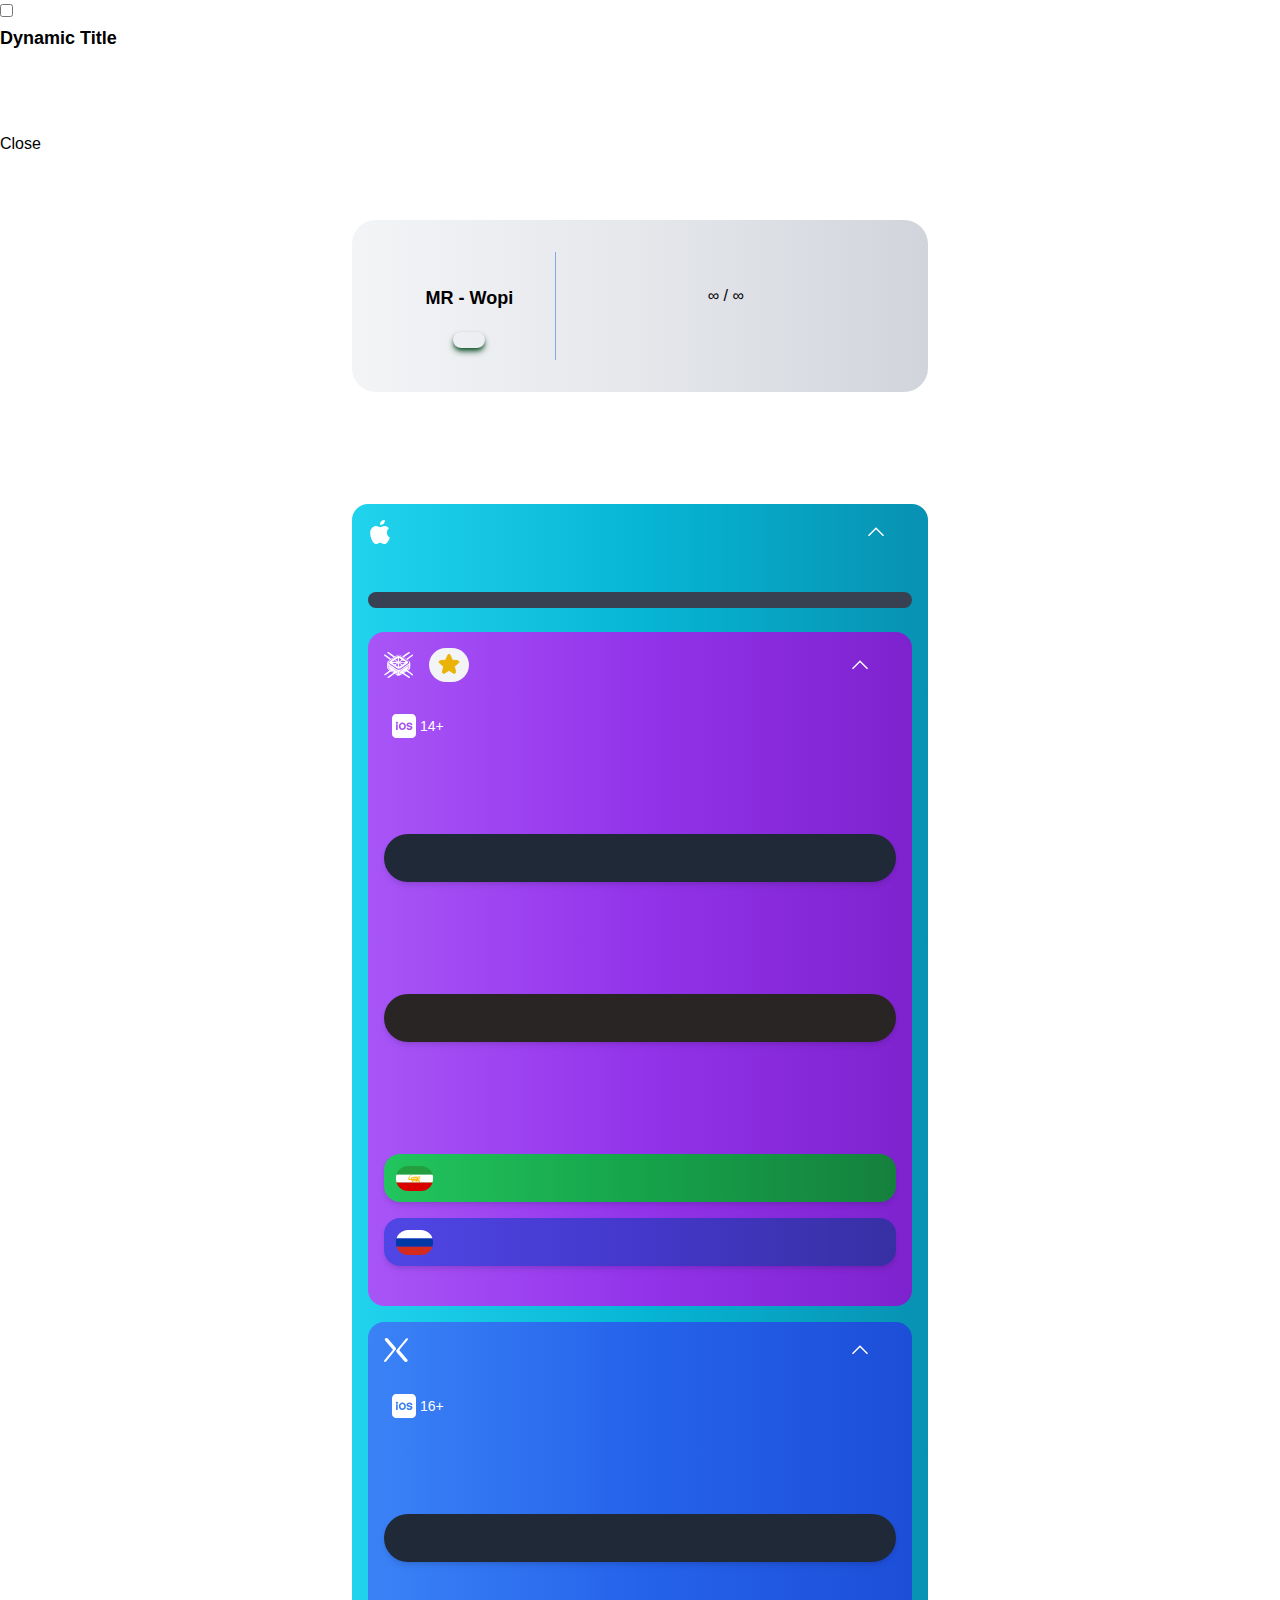
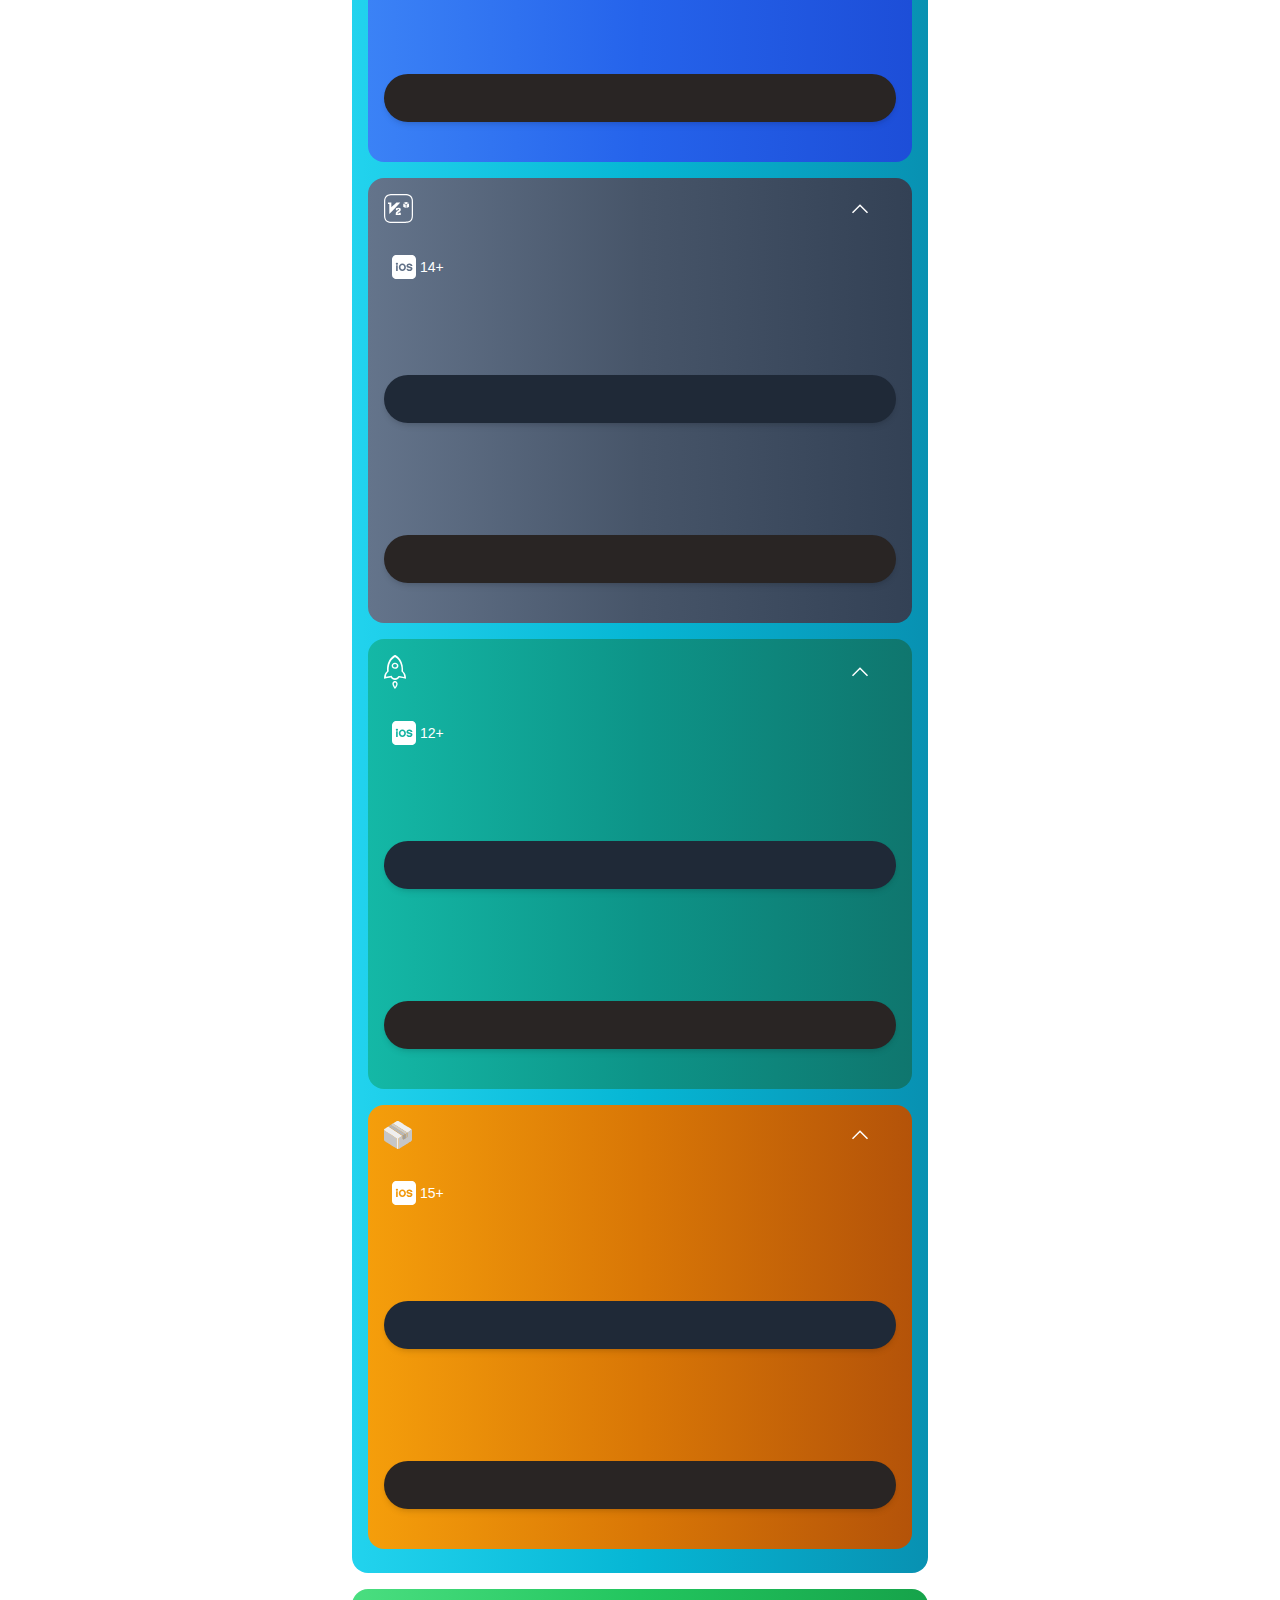
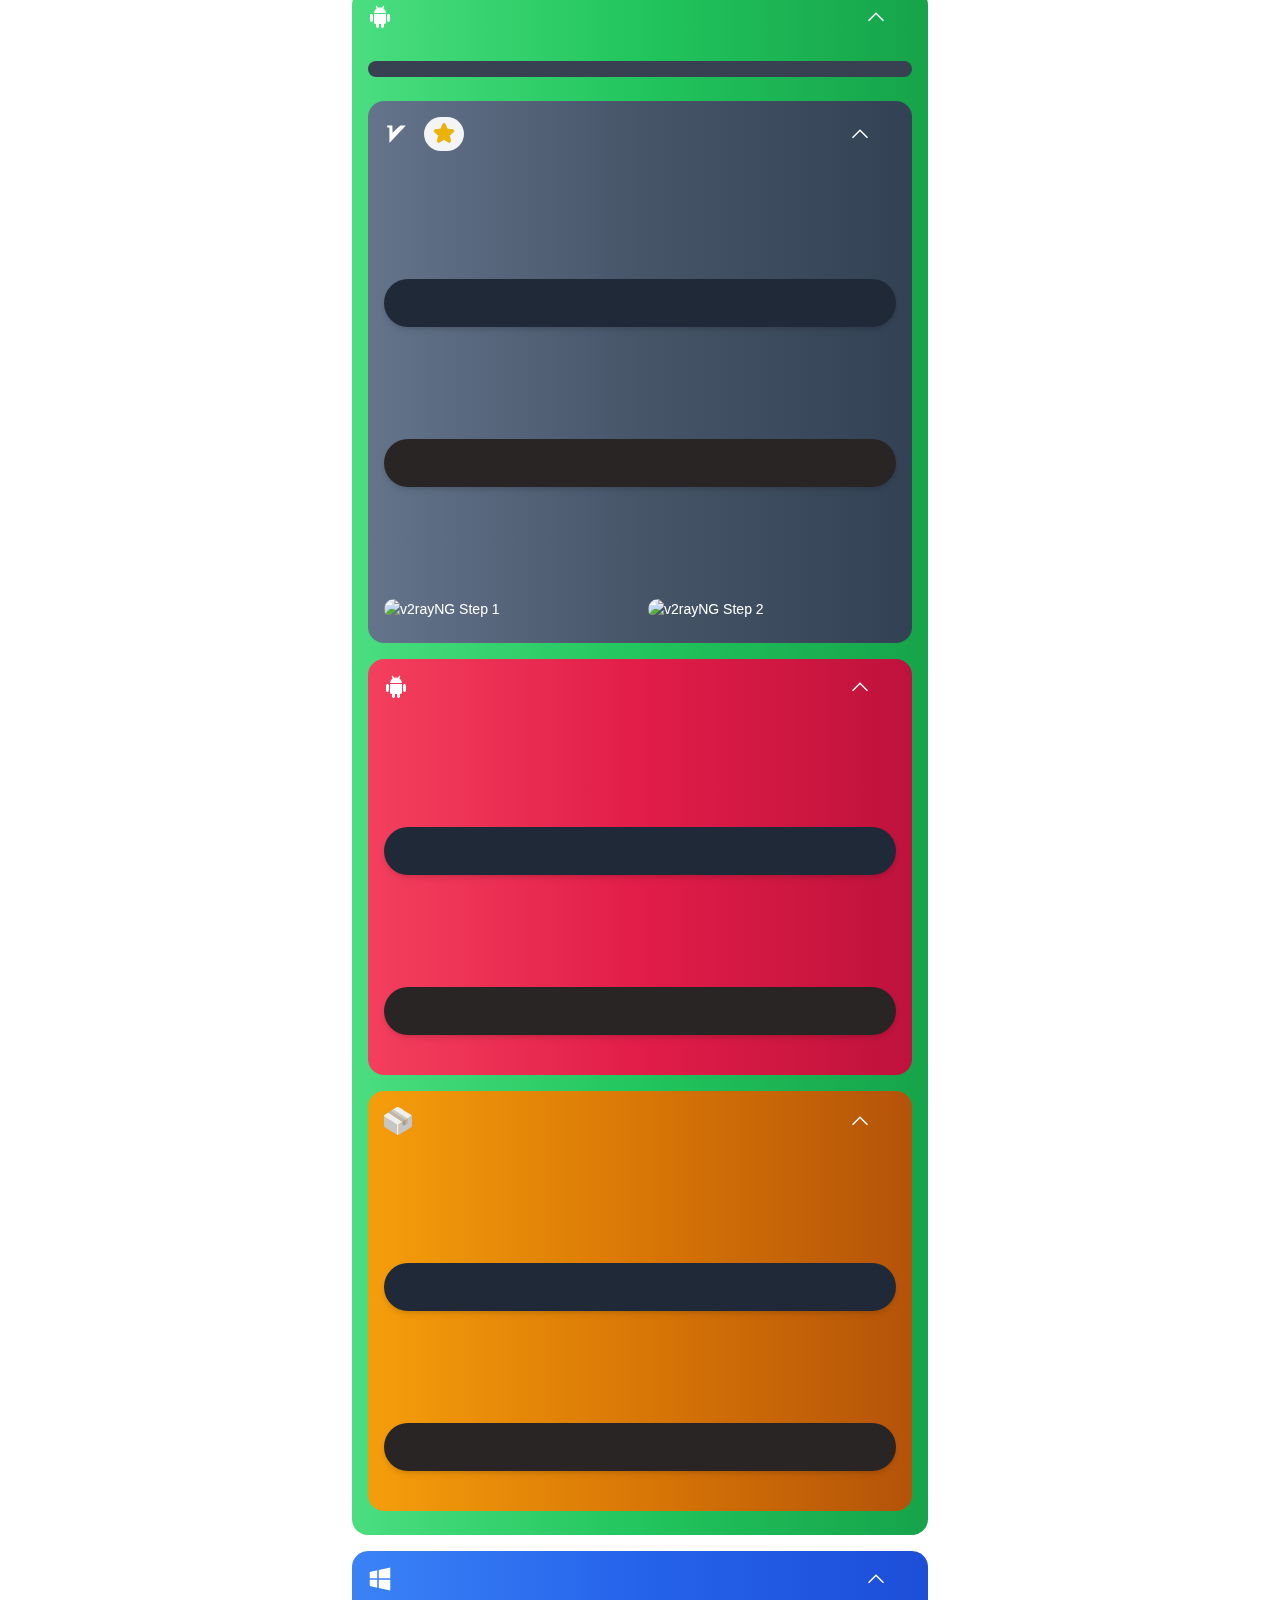
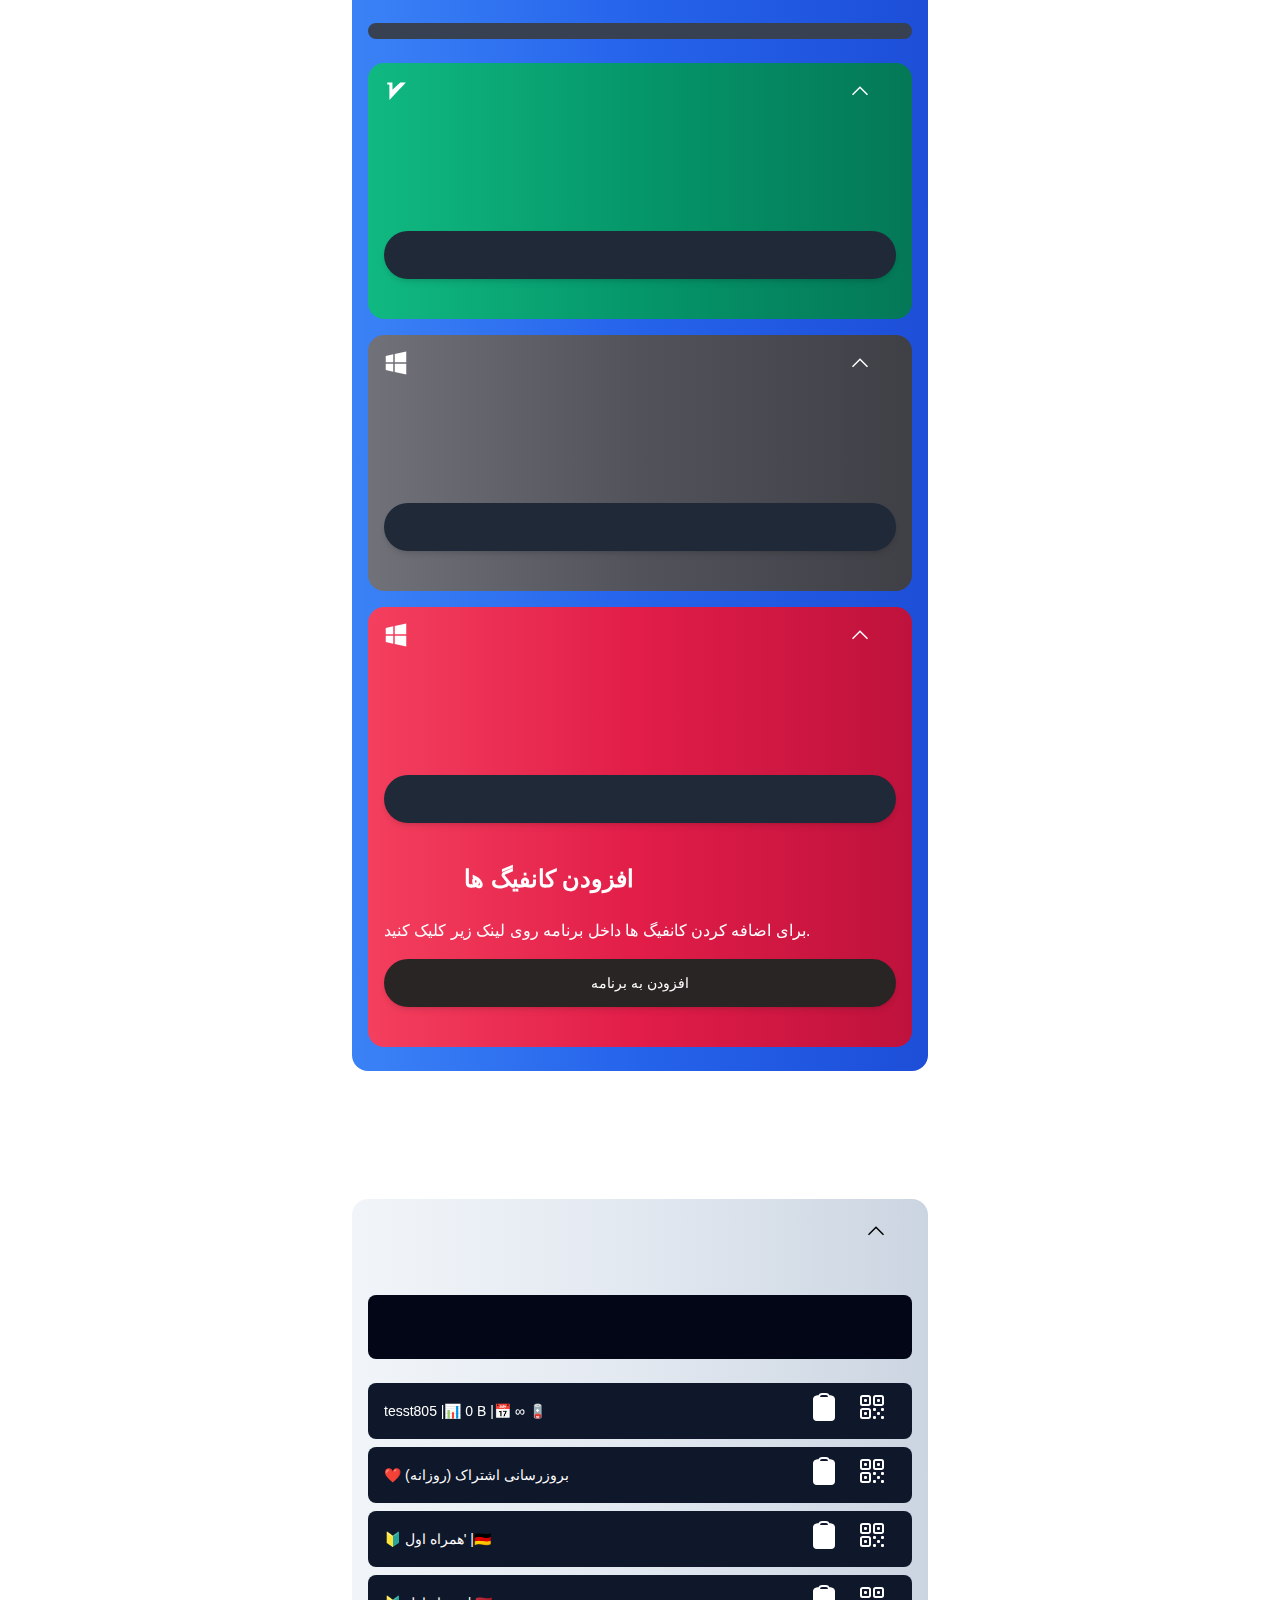
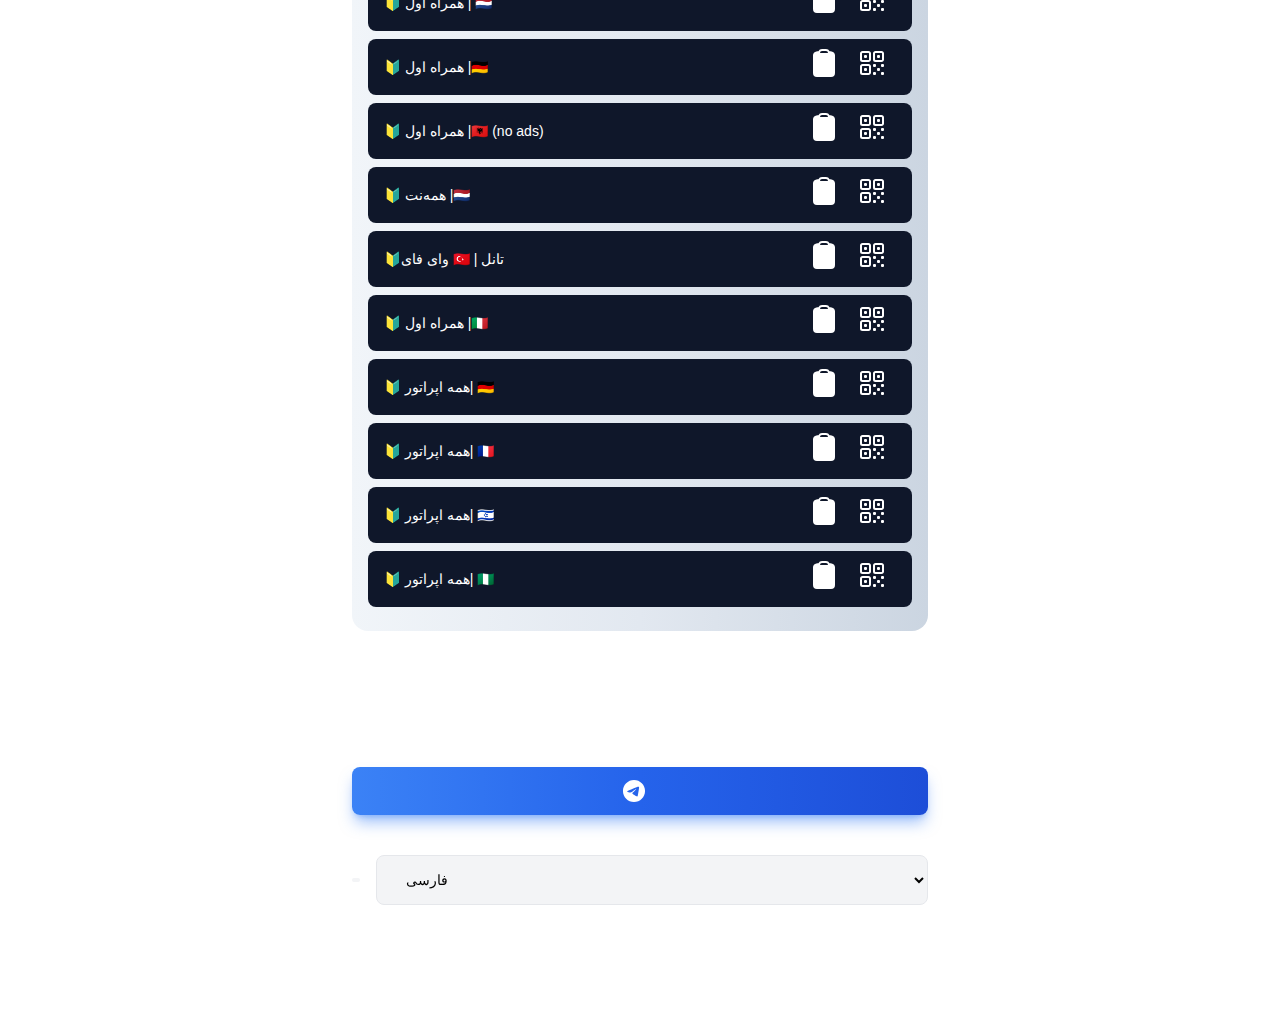
==== commit f70af6e7: "Update vip.html" ====
--- a/vip.html
+++ b/vip.html
@@ -1,10 +1,11 @@
+
 <!DOCTYPE html>
 <html>
 
 <head>
     <meta charset="UTF-8" />
     <meta name="viewport" content="width=device-width, initial-scale=1.0" />
-    <title>Mr - Wopi | Cracker VPN</title>
+    <title>tesst805 - Sub Info</title>
     <style>
         .asli {
             background: url('https://4kwallpapers.com/images/walls/thumbs_3t/11574.jpeg') no-repeat;
@@ -13,6 +14,15 @@
         }
     </style>
     <style>
+        /*
+! tailwindcss v3.3.3 | MIT License | https://tailwindcss.com
+*/
+
+        /*
+1. Prevent padding and border from affecting element width. (https://github.com/mozdevs/cssremedy/issues/4)
+2. Allow adding a border to an element by just adding a border-width. (https://github.com/tailwindcss/tailwindcss/pull/116)
+*/
+
         *,
         ::before,
         ::after {
@@ -30,6 +40,15 @@
         ::after {
             --tw-content: '';
         }
+
+        /*
+1. Use a consistent sensible line-height in all browsers.
+2. Prevent adjustments of font size after orientation changes in iOS.
+3. Use a more readable tab size.
+4. Use the user's configured `sans` font-family by default.
+5. Use the user's configured `sans` font-feature-settings by default.
+6. Use the user's configured `sans` font-variation-settings by default.
+*/
 
         html {
             line-height: 1.5;
@@ -49,6 +68,10 @@
             /* 6 */
         }
 
+        /*
+1. Remove the margin in all browsers.
+2. Inherit line-height from `html` so users can set them as a class directly on the `html` element.
+*/
 
         body {
             margin: 0;
@@ -57,6 +80,11 @@
             /* 2 */
         }
 
+        /*
+1. Add the correct height in Firefox.
+2. Correct the inheritance of border color in Firefox. (https://bugzilla.mozilla.org/show_bug.cgi?id=190655)
+3. Ensure horizontal rules are visible by default.
+*/
 
         hr {
             height: 0;
@@ -3152,7 +3180,8 @@
 
     <!-- <link rel="stylesheet" href="../output.css"> -->
     <link href="https://cdn.jsdelivr.net/npm/daisyui@3.7.3/dist/full.css" rel="stylesheet" type="text/css" />
-    <link href="https://cdn.jsdelivr.net/gh/rastikerdar/shabnam-font@v5.0.1/dist/font-face.css" rel="stylesheet" type="text/css" />
+    <link href="https://cdn.jsdelivr.net/gh/rastikerdar/shabnam-font@v5.0.1/dist/font-face.css" rel="stylesheet"
+        type="text/css" />
     <script src="https://cdn.jsdelivr.net/npm/alpinejs-i18n@2.4.0/dist/cdn.min.js"></script>
     <script defer src="https://unpkg.com/@alpinejs/collapse@3.x.x/dist/cdn.min.js"></script>
     <script src="https://cdnjs.cloudflare.com/ajax/libs/flowbite/1.8.1/flowbite.min.js"></script>
@@ -3160,25 +3189,57 @@
     <script src="https://cdn.lordicon.com/bhenfmcm.js"></script>
     <link href="https://fonts.cdnfonts.com/css/be-vietnam-pro" rel="stylesheet">
     <script defer src="https://cdn.rawgit.com/davidshimjs/qrcodejs/gh-pages/qrcode.min.js"></script>
-    
     <script defer>
+        const sub = "https://server21.mahangalaxy.store:8440/sub/eyJhbGciOiJIUzI1NiIsInR5cCI6IkpXVCJ9.eyJzdWIiOiJ0ZXNzdDgwNSIsImFjY2VzcyI6InN1YnNjcmlwdGlvbiIsImlhdCI6MTcxNDIzMzQwMn0.nmpapDP8JcOmIRh6TzehpdxmgsGgvPkknSdeR6KiRYI"
+        let fullUrl = `${window.location.origin}https://server21.mahangalaxy.store:8440/sub/eyJhbGciOiJIUzI1NiIsInR5cCI6IkpXVCJ9.eyJzdWIiOiJ0ZXNzdDgwNSIsImFjY2VzcyI6InN1YnNjcmlwdGlvbiIsImlhdCI6MTcxNDIzMzQwMn0.nmpapDP8JcOmIRh6TzehpdxmgsGgvPkknSdeR6KiRYI`;
+        if (sub.startsWith("http")) {
+            fullUrl = sub;
+        }
+
+        function setHrefs() {
+            document.getElementById("ios-streisand").href = `streisand://import/${fullUrl}`;
+            document.getElementById("ios-v2box").href = `v2box://install-sub?url=${fullUrl}&name=Sub`
+            document.getElementById("android-v2rayng").href = `v2rayng://install-config?url=${fullUrl}`;
+            document.getElementById("ios-singbox").href = `sing-box://import-remote-profile?url=${fullUrl}#Sub`;
+            document.getElementById("android-singbox").href = `sing-box://import-remote-profile?url=${fullUrl}#Sub`;
+            document.getElementById("android-nekobox").href = `sn://subscription?url=${fullUrl}&name=Sub`;
+            document.getElementById("windows-clashverge").href = `clash://install-config?url=${fullUrl}`
+
+
+            // Android Apps
+
+
+            // PC Apps
+
+
+            // Multi Os Apps
+
+        }
+
         function copyToClipboard(e, textToCopy) {
             if (e) {
-                const copyCfgBtn = e.target.closest('.btnCopy');
+                const copyCfgBtn = e.target.closest('.btnCopy')
                 const defaultContent = copyCfgBtn.innerHTML;
-                copyCfgBtn.innerHTML = `<lord-icon class="w-8 h-8" src="https://cdn.lordicon.com/jvihlqtw.json" trigger="loop" delay="1" colors="primary:#fff,secondary:#fff"></lord-icon>`;
+                copyCfgBtn.innerHTML = `<lord-icon class="w-8 h-8" src="https://cdn.lordicon.com/jvihlqtw.json" trigger="loop"
+                                delay="1" colors="primary:#fff,secondary:#fff">
+                            </lord-icon>`
+
                 setTimeout(function () {
                     copyCfgBtn.innerHTML = defaultContent;
                 }, 2000);
             }
             // Create a temporary text area element
             const textArea = document.createElement("textarea");
+
             // Set the text content to be copied
             textArea.value = textToCopy;
+
             // Append the text area to the DOM
             document.body.appendChild(textArea);
+
             // Select the text in the text area
             textArea.select();
+
             try {
                 // Attempt to copy the selected text to the clipboard
                 document.execCommand("copy");
@@ -3189,35 +3250,44 @@
                 document.body.removeChild(textArea);
             }
         }
-    
+
+        function iOSversion() {
+            if (/iP(hone|od|ad)/.test(navigator.platform)) {
+                // supports iOS 2.0 and later: <http://bit.ly/TJjs1V>
+                var v = (navigator.appVersion).match(/OS (\d+)_(\d+)_?(\d+)?/);
+                return `${parseInt(v[1], 10)}.${parseInt(v[2], 10)}.${parseInt(v[3] || 0, 10)}`;
+            }
+        }
+
         function calculatePercentage(used, limit) {
             const parsedUsed = parseFloat(used);
             const parsedLimit = parseFloat(limit);
+
             if (isNaN(parsedUsed) || isNaN(parsedLimit)) {
                 return 0; // Handle invalid input
             }
+
             const usagePercentage = (parsedUsed / parsedLimit) * 100;
             return Math.min(usagePercentage, 100).toFixed(1); // Cap at 100%
         }
-    
         function getChartColor(percentage) {
             return percentage < 40 ? 'text-green-500' : percentage < 80 ? 'text-yellow-600' : 'text-red-500';
         }
-    
+
         function openFoXrayURL() {
             var currentURL = window.location.href;
             var encodedURL = btoa(currentURL);
             var foXrayURL = 'foxray://yiguo.dev/sub/add/?url=' + encodedURL + '#name';
             window.location.href = foXrayURL;
         }
-    
+
         function openShadowrocketURL() {
             var currentURL = window.location.href;
             var encodedURL = btoa(currentURL);
             var shadowrocketLink = 'sub://' + encodedURL;
             window.location.href = shadowrocketLink;
         }
-    
+
         function openDynamicModal(title, url) {
             var modal = document.getElementById("QrModal");
             let qrSize = window.innerWidth > 450 ? (window.innerHeight > 450 ? 400 : window.innerHeight - 200) : window.innerHeight > 450 ? window.innerWidth - 100 : window.innerHeight - 200;
@@ -3226,8 +3296,9 @@
             }, function () {
                 qrSize = window.innerWidth > 450 ? (window.innerHeight > 450 ? 400 : window.innerHeight - 200) : window.innerHeight > 450 ? window.innerWidth - 100 : window.innerHeight - 200;
             });
+
             var modalTitle = document.getElementById("modalTitle");
-            document.getElementById("qrcode").innerHTML = '';
+            document.getElementById("qrcode").innerHTML = ''
             new QRCode(document.getElementById("qrcode"), {
                 text: url,
                 colorDark: "#000000",
@@ -3236,30 +3307,34 @@
                 height: qrSize,
                 correctLevel: QRCode.CorrectLevel.L
             });
+
             // Set dynamic content
             modalTitle.innerText = title;
             // Show the modal
-            modal.click();
+            modal.click()
             // modal.checked = true;
         }
-    
+
         function extractNameFromConfigURL(url) {
             const namePattern = /#([^#]*)/;
             const match = url.match(namePattern);
+
             if (match) {
                 const name = decodeURIComponent(match[1]);
                 return name;
             } else if (url.startsWith("vmess://")) {
                 const encodedString = url.replace("vmess://", "");
                 const decodedString = atob(encodedString);
-                return JSON.parse(decodedString).ps;
-            } else {
+                return JSON.parse(decodedString).ps
+            }
+            else {
                 return null; // Return null if the pattern doesn't match
             }
         }
-    
+
         function detectOS() {
             const userAgent = navigator.userAgent.toLowerCase();
+
             if (userAgent.includes('win')) {
                 return 'Windows';
             } else if (userAgent.includes('mac') && !userAgent.includes('iphone') && !userAgent.includes('ipad')) {
@@ -3274,33 +3349,51 @@
                 return 'Unknown';
             }
         }
-    
-        window.matchMedia("(prefers-color-scheme: dark)").addEventListener("change", function (e) {
-            getQrIcon();
-        });
-    
+
+        window
+            .matchMedia("(prefers-color-scheme: dark)")
+            .addEventListener("change", function (e) {
+                getQrIcon()
+            });
+
         function getQrIcon() {
             let dark = window.matchMedia("(prefers-color-scheme: dark)").matches;
-            const btnQr = document.getElementById('qrIconBtn');
-            const btnCfgs = document.getElementById('myConfigsContainer');
-            btnQr.innerHTML = '';
-            btnCfgs.innerHTML = '';
+            const btnQr = document.getElementById('qrIconBtn')
+            const btnCfgs = document.getElementById('myConfigsContainer')
+            btnQr.innerHTML = ""
+            btnCfgs.innerHTML = ""
+
+
             if (dark) {
-                btnQr.innerHTML = `<lord-icon src="https://cdn.lordicon.com/fqrjldna.json" trigger="loop" delay="2000" colors="primary:#fff,secondary:#fff" class="w-10 h-10"></lord-icon>`;
-                btnCfgs.innerHTML = `<lord-icon class="w-8 h-8" src="https://cdn.lordicon.com/gqzfzudq.json" trigger="loop" delay="2000" colors="primary:#fff,secondary:#fff"></lord-icon>`;
+                btnQr.innerHTML = `<lord-icon src="https://cdn.lordicon.com/fqrjldna.json" trigger="loop" delay="2000"
+                           
+                           colors="primary:#fff,secondary:#fff"
+                                class="w-10 h-10">
+                           </lord-icon>`
+                btnCfgs.innerHTML = `<lord-icon class="w-8 h-8" src="https://cdn.lordicon.com/gqzfzudq.json"
+                                                trigger="loop" delay="2000" colors="primary:#fff,secondary:#fff">
+                                            </lord-icon>`
             } else {
-                btnQr.innerHTML = `<lord-icon src="https://cdn.lordicon.com/fqrjldna.json" trigger="loop" delay="2000" colors="primary:#000,secondary:#000" class="w-10 h-10"></lord-icon>`;
-                btnCfgs.innerHTML = `<lord-icon class="w-8 h-8" src="https://cdn.lordicon.com/gqzfzudq.json" trigger="loop" delay="2000" colors="primary:#000,secondary:#000"></lord-icon>`;
-            }
-            return;
-        }
-    
+                btnQr.innerHTML = `<lord-icon src="https://cdn.lordicon.com/fqrjldna.json" trigger="loop" delay="2000"
+                           
+                           colors="primary:#000,secondary:#000"
+                                class="w-10 h-10">
+                           </lord-icon>`
+                btnCfgs.innerHTML = `<lord-icon class="w-8 h-8" src="https://cdn.lordicon.com/gqzfzudq.json"
+                                                trigger="loop" delay="2000" colors="primary:#000,secondary:#000">
+                                            </lord-icon>`
+            }
+            return
+        }
+
         function renderOS() {
             const userOS = detectOS();
+
             const container = document.getElementById('OsContainer');
             const iosDiv = document.getElementById('iOSContainer');
             const androidDiv = document.getElementById('AndroidContainer');
             const windowsDiv = document.getElementById('WindowsContainer');
+
             // Reorder the div elements based on the detected OS
             switch (userOS) {
                 case 'iOS':
@@ -3315,6 +3408,7 @@
                     container.removeChild(androidDiv);
                     container.insertBefore(androidDiv, container.firstChild);
                     const androidFirstChildDiv = androidDiv.querySelector('div');
+                    console.log(androidFirstChildDiv);
                     if (androidFirstChildDiv) {
                         androidFirstChildDiv.setAttribute('x-data', '{ expanded: true }');
                     }
@@ -3332,15 +3426,14 @@
                     break;
             }
         }
-    
+
         function renderConfigs() {
-            const subLinks = "['vless://...', 'vless://...', 'vless://...', 'vless://...', 'vless://...', 'vless://...', 'vless://...', 'vless://...', 'vless://...', 'vless://...', 'vless://...', 'vless://...']";
-            const configsElement = document.querySelector("#configs_section");
+            const subLinks = "['vless://e01c7bb1-1d6c-44fe-addf-3a80aad0cc2a@datsdfa.com:1?security=reality&type=tcp&headerType=&flow=xtls-rprx-vision&path=&host=&sni=www.theverge.com&fp=chrome&pbk=C7Yz5zclRKx0qmZhgiadI2FW7nEeAa34ElJtquGpvx8&sid=&spx=#tesst805%20%20%20%7C%F0%9F%93%8A%200%20B%20%20%7C%F0%9F%93%85%20%E2%88%9E%20%20%F0%9F%AA%AB', 'vless://e01c7bb1-1d6c-44fe-addf-3a80aad0cc2a@datdfsa.com:3?security=none&type=ws&headerType=&path=%2Fnet%3Fed%3D2048&host=#%E2%9D%A4%EF%B8%8F%20%D8%A8%D8%B1%D9%88%D8%B2%D8%B1%D8%B3%D8%A7%D9%86%DB%8C%20%D8%A7%D8%B4%D8%AA%D8%B1%D8%A7%DA%A9%20%28%D8%B1%D9%88%D8%B2%D8%A7%D9%86%D9%87%29', 'vless://e01c7bb1-1d6c-44fe-addf-3a80aad0cc2a@cc.mahangalaxy.shop:2052?security=none&type=ws&headerType=&path=%2Fnet%3Fed%3D6048&host=B.MAHANGALAXY.SHOP#%F0%9F%94%B0%20%D9%87%D9%85%D8%B1%D8%A7%D9%87%20%D8%A7%D9%88%D9%84%E2%80%8C%27%20%7C%F0%9F%87%A9%F0%9F%87%AA', 'vless://e01c7bb1-1d6c-44fe-addf-3a80aad0cc2a@cc.mahangalaxy.shop:2052?security=none&type=ws&headerType=&path=%2Fnet%3Fed%3D6048&host=B.MAHANGALAXY.SHOP#%F0%9F%94%B0%20%D9%87%D9%85%D8%B1%D8%A7%D9%87%20%D8%A7%D9%88%D9%84%E2%80%8C%20%7C%20%F0%9F%87%B3%F0%9F%87%B1', 'vless://e01c7bb1-1d6c-44fe-addf-3a80aad0cc2a@cc.mahangalaxy.shop:2052?security=none&type=ws&headerType=&path=%2Fnet%3Fed%3D6048&host=B.MAHANGALAXY.SHOP#%F0%9F%94%B0%20%D9%87%D9%85%D8%B1%D8%A7%D9%87%20%D8%A7%D9%88%D9%84%E2%80%8C%20%7C%F0%9F%87%A9%F0%9F%87%AA', 'vless://e01c7bb1-1d6c-44fe-addf-3a80aad0cc2a@cc.mahangalaxy.shop:2052?security=none&type=ws&headerType=&path=%2Fnet%3Fed%3D5048&host=B1.MAHANGALAXY.SHOP#%F0%9F%94%B0%20%D9%87%D9%85%D8%B1%D8%A7%D9%87%20%D8%A7%D9%88%D9%84%20%7C%F0%9F%87%A6%F0%9F%87%B1%20%28no%20ads%29', 'vless://e01c7bb1-1d6c-44fe-addf-3a80aad0cc2a@cdn.hamkarpanel.online:443?security=tls&type=ws&headerType=&path=&host=FIX1.MAHANGALAXY.shop&sni=FIX1.MAHANGALAXY.shop&fp=chrome&alpn=h2%2Chttp%2F1.1#%F0%9F%94%B0%20%D9%87%D9%85%D9%87%E2%80%8C%D9%86%D8%AA%E2%80%8C%20%7C%F0%9F%87%B3%F0%9F%87%B1%20', 'vless://e01c7bb1-1d6c-44fe-addf-3a80aad0cc2a@217.219.212.40:1892?security=none&type=tcp&headerType=&path=&host=nobitex.ir#%F0%9F%94%B0%D9%88%D8%A7%DB%8C%20%D9%81%D8%A7%DB%8C%20%E2%80%8C%F0%9F%87%B9%F0%9F%87%B7%20%7C%20%D8%AA%D8%A7%D9%86%D9%84%20', 'vless://e01c7bb1-1d6c-44fe-addf-3a80aad0cc2a@wifi.mahangalaxy.shop:2052?security=none&type=ws&headerType=&path=%2Fnet%3Fed%3D2050&host=EDD.MAHANGALAXY.SHOP#%F0%9F%94%B0%20%D9%87%D9%85%D8%B1%D8%A7%D9%87%20%D8%A7%D9%88%D9%84%20%7C%F0%9F%87%AE%F0%9F%87%B9%20', 'vless://e01c7bb1-1d6c-44fe-addf-3a80aad0cc2a@en.hamkarpanel.online:102?security=reality&type=tcp&headerType=&flow=xtls-rprx-vision&path=&host=&sni=www.icloud.com&fp=chrome&pbk=SbVKOEMjK0sIlbwg4akyBg5mL5KZwwB-ed4eEE7YnRc&sid=&spx=#%F0%9F%94%B0%20%20%D9%87%D9%85%D9%87%20%D8%A7%D9%BE%D8%B1%D8%A7%D8%AA%D9%88%D8%B1%7C%20%20%F0%9F%87%A9%F0%9F%87%AA', 'vless://e01c7bb1-1d6c-44fe-addf-3a80aad0cc2a@en.hamkarpanel.online:106?security=reality&type=tcp&headerType=&flow=xtls-rprx-vision&path=&host=&sni=icloud.com&fp=chrome&pbk=SbVKOEMjK0sIlbwg4akyBg5mL5KZwwB-ed4eEE7YnRc&sid=&spx=#%F0%9F%94%B0%20%D9%87%D9%85%D9%87%20%D8%A7%D9%BE%D8%B1%D8%A7%D8%AA%D9%88%D8%B1%7C%20%20%F0%9F%87%AB%F0%9F%87%B7', 'vless://e01c7bb1-1d6c-44fe-addf-3a80aad0cc2a@en.hamkarpanel.online:107?security=reality&type=tcp&headerType=&flow=xtls-rprx-vision&path=&host=&sni=icloud.com&fp=chrome&pbk=SbVKOEMjK0sIlbwg4akyBg5mL5KZwwB-ed4eEE7YnRc&sid=&spx=#%F0%9F%94%B0%20%D9%87%D9%85%D9%87%20%D8%A7%D9%BE%D8%B1%D8%A7%D8%AA%D9%88%D8%B1%7C%20%20%F0%9F%87%AE%F0%9F%87%B1', 'vless://e01c7bb1-1d6c-44fe-addf-3a80aad0cc2a@en.hamkarpanel.online:109?security=reality&type=tcp&headerType=&flow=xtls-rprx-vision&path=&host=&sni=icloud.com&fp=chrome&pbk=SbVKOEMjK0sIlbwg4akyBg5mL5KZwwB-ed4eEE7YnRc&sid=&spx=#%F0%9F%94%B0%20%D9%87%D9%85%D9%87%20%D8%A7%D9%BE%D8%B1%D8%A7%D8%AA%D9%88%D8%B1%7C%20%20%F0%9F%87%B3%F0%9F%87%AC']"
+            const configsElement = document.querySelector("#configs_section")
             const cleanedString = subLinks.replace(/[\[\]']/g, '');
+
             // Split the cleaned string into an array using ', ' (comma and space) as the delimiter
             const configArray = cleanedString.split(', ');
-        
-    
             configArray.forEach((cfg, index) => {
                 configsElement.innerHTML += `
             <div class="flex items-center bg-slate-900 px-4 py-2 rounded-lg">
@@ -3385,9 +3478,7 @@
 
         Alpine.start();
     </script>
-   <script defer>
-
-
+    <script defer>
     function calculatePercentage(used, limit) {
         const usage = parseFloat(used);
         const dataLimit = parseFloat(limit);
@@ -3408,11 +3499,6 @@
     const dataChartColor = getChartColor(dataUsage);
     const resetInterval = "no_reset";
     const expireDateVar = expireDateInit.toLocaleString("fa-IR-u-nu-latn").replace(",", " ");
-
-
-
-
-
         let appsJson = {
             IOS: {
                 Streisand: {
@@ -3781,15 +3867,15 @@
 
 
         document.addEventListener('DOMContentLoaded', () => {
-    const progressBar = document.getElementById('progress__bar');
-    progressBar.style.setProperty("--value", dataUsage);
-    renderOS();
-    setHrefs();
-    renderConfigs();
-    const iOSVer = iOSversion();
-    if (iOSVer) {
-        document.querySelector('#iOSVer').innerHTML = "";
-        document.querySelector('#iOSVer').innerHTML = `<div class="flex items-center gap-x-2 mb-4">
+            const progressBar = document.getElementById('progress__bar')
+            progressBar.style.setProperty("--value", dataUsage)
+            renderOS()
+            setHrefs()
+            renderConfigs()
+            const iOSVer = iOSversion()
+            if (iOSVer) {
+                document.querySelector('#iOSVer').innerHTML = ""
+                document.querySelector('#iOSVer').innerHTML = `<div class="flex items-center gap-x-2 mb-4">
                                                     <span x-text="$t('myiOS')"></span>
                                                     <div
                                                         class="flex items-center rtl:flex-row-reverse rtl:justify-end gap-x-1">
@@ -3808,63 +3894,72 @@
                                                         </svg>
                                                         <span class="text-sm">${iOSVer}</span>
                                                     </div>
-                                                </div>`;
-    }
-
-    const countriesSelect = document.getElementById("countries");
-
-    function setLanguage() {
-        var selectedLanguage = countriesSelect.value;
-        localStorage.setItem("lang", selectedLanguage);
-        checkLang();
-    }
-
-    function loadLanguage() {
-        var selectedLanguage = localStorage.getItem("lang");
-        if (selectedLanguage) {
-            countriesSelect.value = selectedLanguage;
-        }
-    }
-
-    countriesSelect.addEventListener("change", setLanguage);
-
-    window.addEventListener("load", loadLanguage);
-
-    var event = new Event("change");
-    countriesSelect.dispatchEvent(event);
-
-    const copyButton = document.getElementById("copyBtn");
-    copyButton.addEventListener("click", function () {
-        console.log('clicked');
-        const subLinks = "['vless://e01c7bb1-1d6c-44fe-addf-3a80aad0cc2a@datsdfa.com:1?security=reality&type=tcp&headerType=&flow=xtls-rprx-vision&path=&host=&sni=www.theverge.com&fp=chrome&pbk=C7Yz5zclRKx0qmZhgiadI2FW7nEeAa34ElJtquGpvx8&sid=&spx=#tesst805%20%20%20%7C%F0%9F%93%8A%200%20B%20%20%7C%F0%9F%93%85%20%E2%88%9E%20%20%F0%9F%AA%AB', 'vless://e01c7bb1-1d6c-44fe-addf-3a80aad0cc2a@datdfsa.com:3?security=none&type=ws&headerType=&path=%2Fnet%3Fed%3D2048&host=#%E2%9D%A4%EF%B8%8F%20%D8%A8%D8%B1%D9%88%D8%B2%D8%B1%D8%B3%D8%A7%D9%86%DB%8C%20%D8%A7%D8%B4%D8%AA%D8%B1%D8%A7%DA%A9%20%28%D8%B1%D9%88%D8%B2%D8%A7%D9%86%D9%87%29', 'vless://e01c7bb1-1d6c-44fe-addf-3a80aad0cc2a@cc.mahangalaxy.shop:2052?security=none&type=ws&headerType=&path=%2Fnet%3Fed%3D6048&host=B.MAHANGALAXY.SHOP#%F0%9F%94%B0%20%D9%87%D9%85%D8%B1%D8%A7%D9%87%20%D8%A7%D9%88%D9%84%E2%80%8C%27%20%7C%F0%9F%87%A9%F0%9F%87%AA', 'vless://e01c7bb1-1d6c-44fe-addf-3a80aad0cc2a@cc.mahangalaxy.shop:2052?security=none&type=ws&headerType=&path=%2Fnet%3Fed%3D6048&host=B.MAHANGALAXY.SHOP#%F0%9F%94%B0%20%D9%87%D9%85%D8%B1%D8%A7%D9%87%20%D8%A7%D9%88%D9%84%E2%80%8C%20%7C%20%F0%9F%87%B3%F0%9F%87%B1', 'vless://e01c7bb1-1d6c-44fe-addf-3a80aad0cc2a@cc.mahangalaxy.shop:2052?security=none&type=ws&headerType=&path=%2Fnet%3Fed%3D6048&host=B.MAHANGALAXY.SHOP#%F0%9F%94%B0%20%D9%87%D9%85%D8%B1%D8%A7%D9%87%20%D8%A7%D9%88%D9%84%E2%80%8C%20%7C%F0%9F%87%A9%F0%9F%87%AA', 'vless://e01c7bb1-1d6c-44fe-addf-3a80aad0cc2a@cc.mahangalaxy.shop:2052?security=none&type=ws&headerType=&path=%2Fnet%3Fed%3D5048&host=B1.MAHANGALAXY.SHOP#%F0%9F%94%B0%20%D9%87%D9%85%D8%B1%D8%A7%D9%87%20%D8%A7%D9%88%D9%84%20%7C%F0%9F%87%A6%F0%9F%87%B1%20%28no%20ads%29', 'vless://e01c7bb1-1d6c-44fe-addf-3a80aad0cc2a@cdn.hamkarpanel.online:443?security=tls&type=ws&headerType=&path=&host=FIX1.MAHANGALAXY.shop&sni=FIX1.MAHANGALAXY.shop&fp=chrome&alpn=h2%2Chttp%2F1.1#%F0%9F%94%B0%20%D9%87%D9%85%D9%87%E2%80%8C%D9%86%D8%AA%E2%80%8C%20%7C%F0%9F%87%B3%F0%9F%87%B1%20', 'vless://e01c7bb1-1d6c-44fe-addf-3a80aad0cc2a@217.219.212.40:1892?security=none&type=tcp&headerType=&path=&host=nobitex.ir#%F0%9F%94%B0%D9%88%D8%A7%DB%8C%20%D9%81%D8%A7%DB%8C%20%E2%80%8C%F0%9F%87%B9%F0%9F%87%B7%20%7C%20%D8%AA%D8%A7%D9%86%D9%84%20', 'vless://e01c7bb1-1d6c-44fe-addf-3a80aad0cc2a@wifi.mahangalaxy.shop:2052?security=none&type=ws&headerType=&path=%2Fnet%3Fed%3D2050&host=EDD.MAHANGALAXY.SHOP#%F0%9F%94%B0%20%D9%87%D9%85%D8%B1%D8%A7%D9%87%20%D8%A7%D9%88%D9%84%20%7C%F0%9F%87%AE%F0%9F%87%B9%20', 'vless://e01c7bb1-1d6c-44fe-addf-3a80aad0cc2a@en.hamkarpanel.online:102?security=reality&type=tcp&headerType=&flow=xtls-rprx-vision&path=&host=&sni=www.icloud.com&fp=chrome&pbk=SbVKOEMjK0sIlbwg4akyBg5mL5KZwwB-ed4eEE7YnRc&sid=&spx=#%F0%9F%94%B0%20%20%D9%87%D9%85%D9%87%20%D8%A7%D9%BE%D8%B1%D8%A7%D8%AA%D9%88%D8%B1%7C%20%20%F0%9F%87%A9%F0%9F%87%AA', 'vless://e01c7bb1-1d6c-44fe-addf-3a80aad0cc2a@en.hamkarpanel.online:106?security=reality&type=tcp&headerType=&flow=xtls-rprx-vision&path=&host=&sni=icloud.com&fp=chrome&pbk=SbVKOEMjK0sIlbwg4akyBg5mL5KZwwB-ed4eEE7YnRc&sid=&spx=#%F0%9F%94%B0%20%D9%87%D9%85%D9%87%20%D8%A7%D9%BE%D8%B1%D8%A7%D8%AA%D9%88%D8%B1%7C%20%20%F0%9F%87%AB%F0%9F%87%B7', 'vless://e01c7bb1-1d6c-44fe-addf-3a80aad0cc2a@en.hamkarpanel.online:107?security=reality&type=tcp&headerType=&flow=xtls-rprx-vision&path=&host=&sni=icloud.com&fp=chrome&pbk=SbVKOEMjK0sIlbwg4akyBg5mL5KZwwB-ed4eEE7YnRc&sid=&spx=#%F0%9F%94%B0%20%D9%87%D9%85%D9%87%20%D8%A7%D9%BE%D8%B1%D8%A7%D8%AA%D9%88%D8%B1%7C%20%20%F0%9F%87%AE%F0%9F%87%B1', 'vless://e01c7bb1-1d6c-44fe-addf-3a80aad0cc2a@en.hamkarpanel.online:109?security=reality&type=tcp&headerType=&flow=xtls-rprx-vision&path=&host=&sni=icloud.com&fp=chrome&pbk=SbVKOEMjK0sIlbwg4akyBg5mL5KZwwB-ed4eEE7YnRc&sid=&spx=#%F0%9F%94%B0%20%D9%87%D9%85%D9%87%20%D8%A7%D9%BE%D8%B1%D8%A7%D8%AA%D9%88%D8%B1%7C%20%20%F0%9F%87%B3%F0%9F%87%AC']";
-
-        const cleanedString = subLinks.replace(/[\[\]']/g, '');
-
-        const configArray = cleanedString.split(', ');
-
-        const result = configArray.join('\n');
-
-        const copyText = document.querySelector('#copyText');
-
-        copyToClipboard(null, result);
-
-        const defaultContent = copyText.innerHTML;
-
-        copyText.innerHTML = `
+                                                </div>`
+            }
+
+
+
+            const countriesSelect = document.getElementById("countries");
+            function setLanguage() {
+                var selectedLanguage = countriesSelect.value;
+                localStorage.setItem("lang", selectedLanguage);
+                checkLang()
+            }
+
+            // Function to load the selected language from local storage
+            function loadLanguage() {
+                var selectedLanguage = localStorage.getItem("lang");
+                if (selectedLanguage) {
+                    countriesSelect.value = selectedLanguage;
+                }
+            }
+
+
+            // Attach event listener to the select box to update local storage when changed
+            countriesSelect.addEventListener("change", setLanguage);
+
+            // Load the selected language on page load
+            window.addEventListener("load", loadLanguage);
+
+            // Trigger the "change" event on page load to apply the saved language
+            var event = new Event("change");
+            countriesSelect.dispatchEvent(event);
+
+
+            const copyButton = document.getElementById("copyBtn");
+            copyButton.addEventListener("click", function () {
+                console.log('clicked');
+                // Text to copy
+                const subLinks = "['vless://e01c7bb1-1d6c-44fe-addf-3a80aad0cc2a@datsdfa.com:1?security=reality&type=tcp&headerType=&flow=xtls-rprx-vision&path=&host=&sni=www.theverge.com&fp=chrome&pbk=C7Yz5zclRKx0qmZhgiadI2FW7nEeAa34ElJtquGpvx8&sid=&spx=#tesst805%20%20%20%7C%F0%9F%93%8A%200%20B%20%20%7C%F0%9F%93%85%20%E2%88%9E%20%20%F0%9F%AA%AB', 'vless://e01c7bb1-1d6c-44fe-addf-3a80aad0cc2a@datdfsa.com:3?security=none&type=ws&headerType=&path=%2Fnet%3Fed%3D2048&host=#%E2%9D%A4%EF%B8%8F%20%D8%A8%D8%B1%D9%88%D8%B2%D8%B1%D8%B3%D8%A7%D9%86%DB%8C%20%D8%A7%D8%B4%D8%AA%D8%B1%D8%A7%DA%A9%20%28%D8%B1%D9%88%D8%B2%D8%A7%D9%86%D9%87%29', 'vless://e01c7bb1-1d6c-44fe-addf-3a80aad0cc2a@cc.mahangalaxy.shop:2052?security=none&type=ws&headerType=&path=%2Fnet%3Fed%3D6048&host=B.MAHANGALAXY.SHOP#%F0%9F%94%B0%20%D9%87%D9%85%D8%B1%D8%A7%D9%87%20%D8%A7%D9%88%D9%84%E2%80%8C%27%20%7C%F0%9F%87%A9%F0%9F%87%AA', 'vless://e01c7bb1-1d6c-44fe-addf-3a80aad0cc2a@cc.mahangalaxy.shop:2052?security=none&type=ws&headerType=&path=%2Fnet%3Fed%3D6048&host=B.MAHANGALAXY.SHOP#%F0%9F%94%B0%20%D9%87%D9%85%D8%B1%D8%A7%D9%87%20%D8%A7%D9%88%D9%84%E2%80%8C%20%7C%20%F0%9F%87%B3%F0%9F%87%B1', 'vless://e01c7bb1-1d6c-44fe-addf-3a80aad0cc2a@cc.mahangalaxy.shop:2052?security=none&type=ws&headerType=&path=%2Fnet%3Fed%3D6048&host=B.MAHANGALAXY.SHOP#%F0%9F%94%B0%20%D9%87%D9%85%D8%B1%D8%A7%D9%87%20%D8%A7%D9%88%D9%84%E2%80%8C%20%7C%F0%9F%87%A9%F0%9F%87%AA', 'vless://e01c7bb1-1d6c-44fe-addf-3a80aad0cc2a@cc.mahangalaxy.shop:2052?security=none&type=ws&headerType=&path=%2Fnet%3Fed%3D5048&host=B1.MAHANGALAXY.SHOP#%F0%9F%94%B0%20%D9%87%D9%85%D8%B1%D8%A7%D9%87%20%D8%A7%D9%88%D9%84%20%7C%F0%9F%87%A6%F0%9F%87%B1%20%28no%20ads%29', 'vless://e01c7bb1-1d6c-44fe-addf-3a80aad0cc2a@cdn.hamkarpanel.online:443?security=tls&type=ws&headerType=&path=&host=FIX1.MAHANGALAXY.shop&sni=FIX1.MAHANGALAXY.shop&fp=chrome&alpn=h2%2Chttp%2F1.1#%F0%9F%94%B0%20%D9%87%D9%85%D9%87%E2%80%8C%D9%86%D8%AA%E2%80%8C%20%7C%F0%9F%87%B3%F0%9F%87%B1%20', 'vless://e01c7bb1-1d6c-44fe-addf-3a80aad0cc2a@217.219.212.40:1892?security=none&type=tcp&headerType=&path=&host=nobitex.ir#%F0%9F%94%B0%D9%88%D8%A7%DB%8C%20%D9%81%D8%A7%DB%8C%20%E2%80%8C%F0%9F%87%B9%F0%9F%87%B7%20%7C%20%D8%AA%D8%A7%D9%86%D9%84%20', 'vless://e01c7bb1-1d6c-44fe-addf-3a80aad0cc2a@wifi.mahangalaxy.shop:2052?security=none&type=ws&headerType=&path=%2Fnet%3Fed%3D2050&host=EDD.MAHANGALAXY.SHOP#%F0%9F%94%B0%20%D9%87%D9%85%D8%B1%D8%A7%D9%87%20%D8%A7%D9%88%D9%84%20%7C%F0%9F%87%AE%F0%9F%87%B9%20', 'vless://e01c7bb1-1d6c-44fe-addf-3a80aad0cc2a@en.hamkarpanel.online:102?security=reality&type=tcp&headerType=&flow=xtls-rprx-vision&path=&host=&sni=www.icloud.com&fp=chrome&pbk=SbVKOEMjK0sIlbwg4akyBg5mL5KZwwB-ed4eEE7YnRc&sid=&spx=#%F0%9F%94%B0%20%20%D9%87%D9%85%D9%87%20%D8%A7%D9%BE%D8%B1%D8%A7%D8%AA%D9%88%D8%B1%7C%20%20%F0%9F%87%A9%F0%9F%87%AA', 'vless://e01c7bb1-1d6c-44fe-addf-3a80aad0cc2a@en.hamkarpanel.online:106?security=reality&type=tcp&headerType=&flow=xtls-rprx-vision&path=&host=&sni=icloud.com&fp=chrome&pbk=SbVKOEMjK0sIlbwg4akyBg5mL5KZwwB-ed4eEE7YnRc&sid=&spx=#%F0%9F%94%B0%20%D9%87%D9%85%D9%87%20%D8%A7%D9%BE%D8%B1%D8%A7%D8%AA%D9%88%D8%B1%7C%20%20%F0%9F%87%AB%F0%9F%87%B7', 'vless://e01c7bb1-1d6c-44fe-addf-3a80aad0cc2a@en.hamkarpanel.online:107?security=reality&type=tcp&headerType=&flow=xtls-rprx-vision&path=&host=&sni=icloud.com&fp=chrome&pbk=SbVKOEMjK0sIlbwg4akyBg5mL5KZwwB-ed4eEE7YnRc&sid=&spx=#%F0%9F%94%B0%20%D9%87%D9%85%D9%87%20%D8%A7%D9%BE%D8%B1%D8%A7%D8%AA%D9%88%D8%B1%7C%20%20%F0%9F%87%AE%F0%9F%87%B1', 'vless://e01c7bb1-1d6c-44fe-addf-3a80aad0cc2a@en.hamkarpanel.online:109?security=reality&type=tcp&headerType=&flow=xtls-rprx-vision&path=&host=&sni=icloud.com&fp=chrome&pbk=SbVKOEMjK0sIlbwg4akyBg5mL5KZwwB-ed4eEE7YnRc&sid=&spx=#%F0%9F%94%B0%20%D9%87%D9%85%D9%87%20%D8%A7%D9%BE%D8%B1%D8%A7%D8%AA%D9%88%D8%B1%7C%20%20%F0%9F%87%B3%F0%9F%87%AC']"
+
+                const cleanedString = subLinks.replace(/[\[\]']/g, '');
+
+                // Split the cleaned string into an array using ', ' (comma and space) as the delimiter
+                const configArray = cleanedString.split(', ');
+
+                // Join the array elements into a single string with each configuration on a separate line
+                const result = configArray.join('\n');
+
+                const copyText = document.querySelector('#copyText')
+
+                copyToClipboard(null, result)
+
+                const defaultContent = copyText.innerHTML;
+
+                copyText.innerHTML = `
                     <div class="flex items-center justify-start gap-x-1">
                         <lord-icon class="w-8 h-8" src="https://cdn.lordicon.com/jvihlqtw.json" trigger="loop"
                                 delay="1" colors="primary:#fff,secondary:#fff">
                             </lord-icon>
                             <span x-text="$t('copied')">/span>
                         </div>
-                `;
-
-        setTimeout(function () {
-            copyText.innerHTML = defaultContent;
-        }, 3000);
-    });
-});
-
+                `
+
+                setTimeout(function () {
+                    copyText.innerHTML = defaultContent;
+                }, 3000);
+            });
+        })
     </script>
 
 </head>
@@ -3919,7 +4014,6 @@
                        </div>
                    </div>
                </div>
-               
                 </div>
                 <div class="flex flex-col gap-y-4 mb-8 text-white text-sm sm:text-base">
                     <h2 x-text="$t('howToConnect')"
@@ -6155,7 +6249,7 @@
                     <p x-text="$t('supTelInfo')" class="text-lg font-normal mb-4 text-gray-300 lg:text-xl"></p>
                     <div class="flex flex-col gap-y-4">
                         <h2 class="font-bold text-white text-2xl mb-2" x-text="$t('sup')"></h2>
-                        <a href="https://t.me/Amirwopi_Fox"
+                        <a href="https://t.me/"
                             class="py-3 px-4 transition-all duration-200 inline-flex gap-x-3 justify-center text-white bg-gradient-to-r from-blue-500 via-blue-600 to-blue-700 hover:bg-gradient-to-br focus:ring-4 focus:outline-none focus:ring-blue-300 dark:focus:ring-blue-800 shadow-lg shadow-blue-500/50 dark:shadow-lg dark:shadow-blue-800/80 font-medium rounded-lg">
                             <svg xmlns="http://www.w3.org/2000/svg" x="0px" y="0px" class="w-6 h-6 fill-white"
                                 viewBox="0 0 50 50">
@@ -6168,6 +6262,24 @@
                             <span class="sm:text-lg" x-text="$t('support')"></span>
                         </a>
                     </div>
+                    <div class="flex mt-6 items-center justify-center gap-x-4 mb-4">
+                        <button id="qrIconBtn"
+                            onclick="openDynamicModal('tesst805 Subscription' ,  window.location.href)"
+                            class="bg-gray-100 border-gray-200 dark:bg-gray-700 dark:border-gray-600 rounded-xl pt-1 px-1">
+                            <lord-icon src="https://cdn.lordicon.com/fqrjldna.json" trigger="loop" delay="2000"
+                                colors="primary:#000,secondary:#000" class="w-10 h-10">
+                            </lord-icon>
+                        </button>
+
+                        <select style="
+               text-indent:15px;
+               height:50px;" id="countries"
+                            class="border text-sm rounded-lg focus:ring-blue-500 focus:border-blue-500 block w-full px-2.5 py-3.5 bg-gray-100 border-gray-200 placeholder-gray-800 text-black dark:bg-gray-700 dark:border-gray-600 dark:placeholder-gray-400 dark:text-white">
+                            <option value="fa">فارسی</option>
+                            <option value="en">English</option>
+                            <option value="ru">Русский</option>
+                        </select>
+                    </div>
                 </div>
             </div>
         </div>
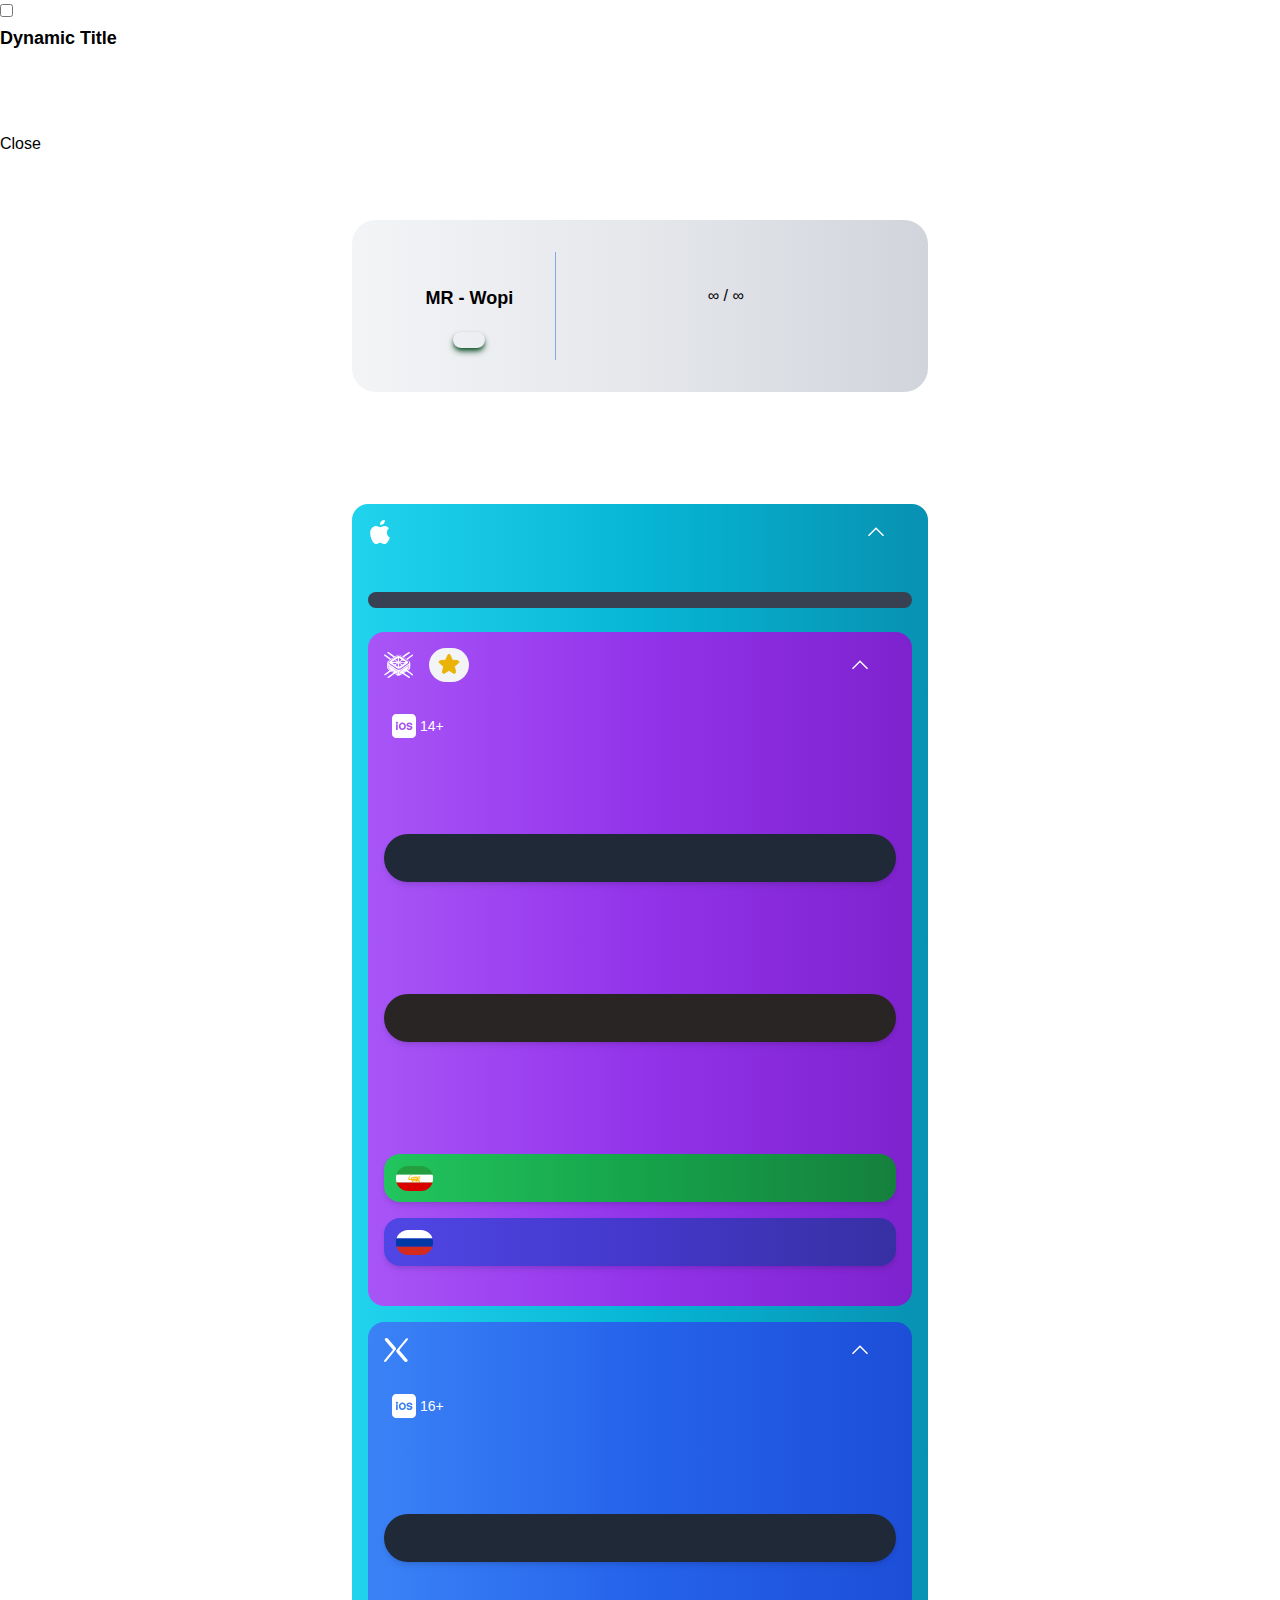
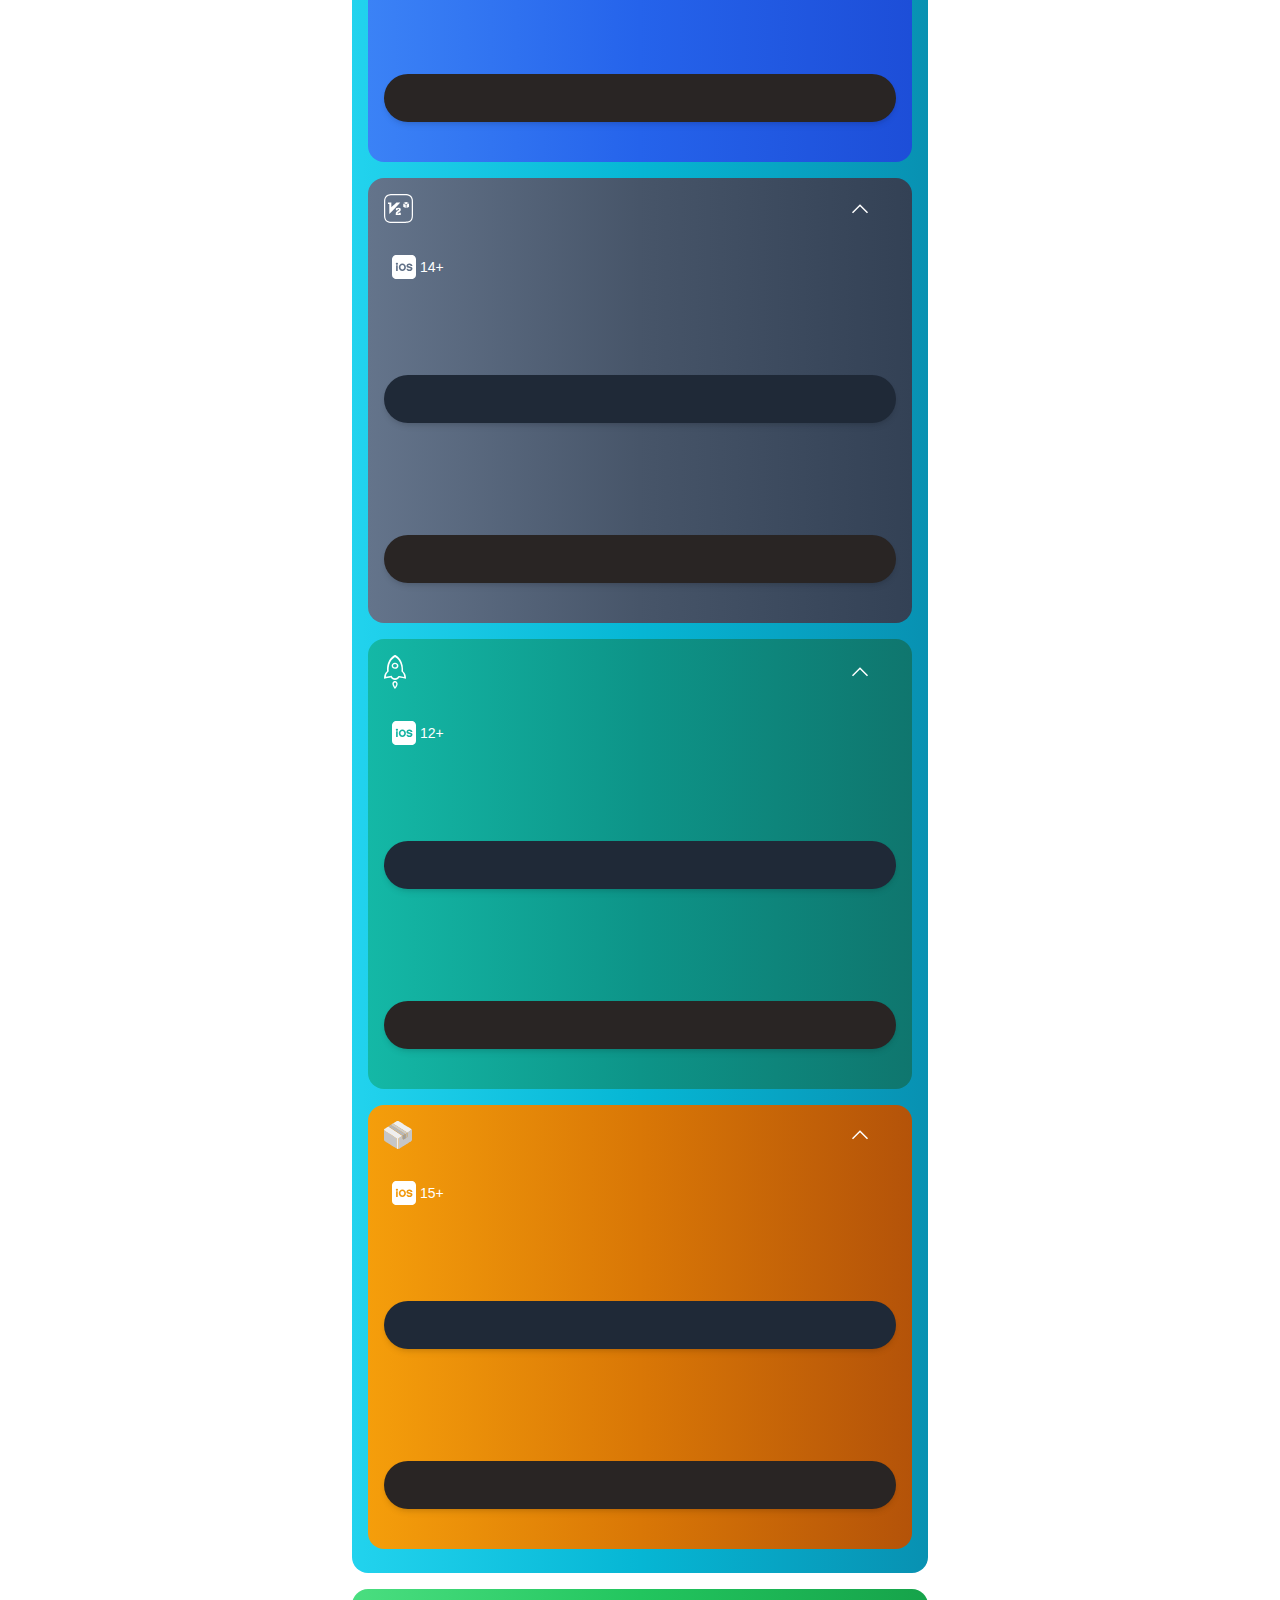
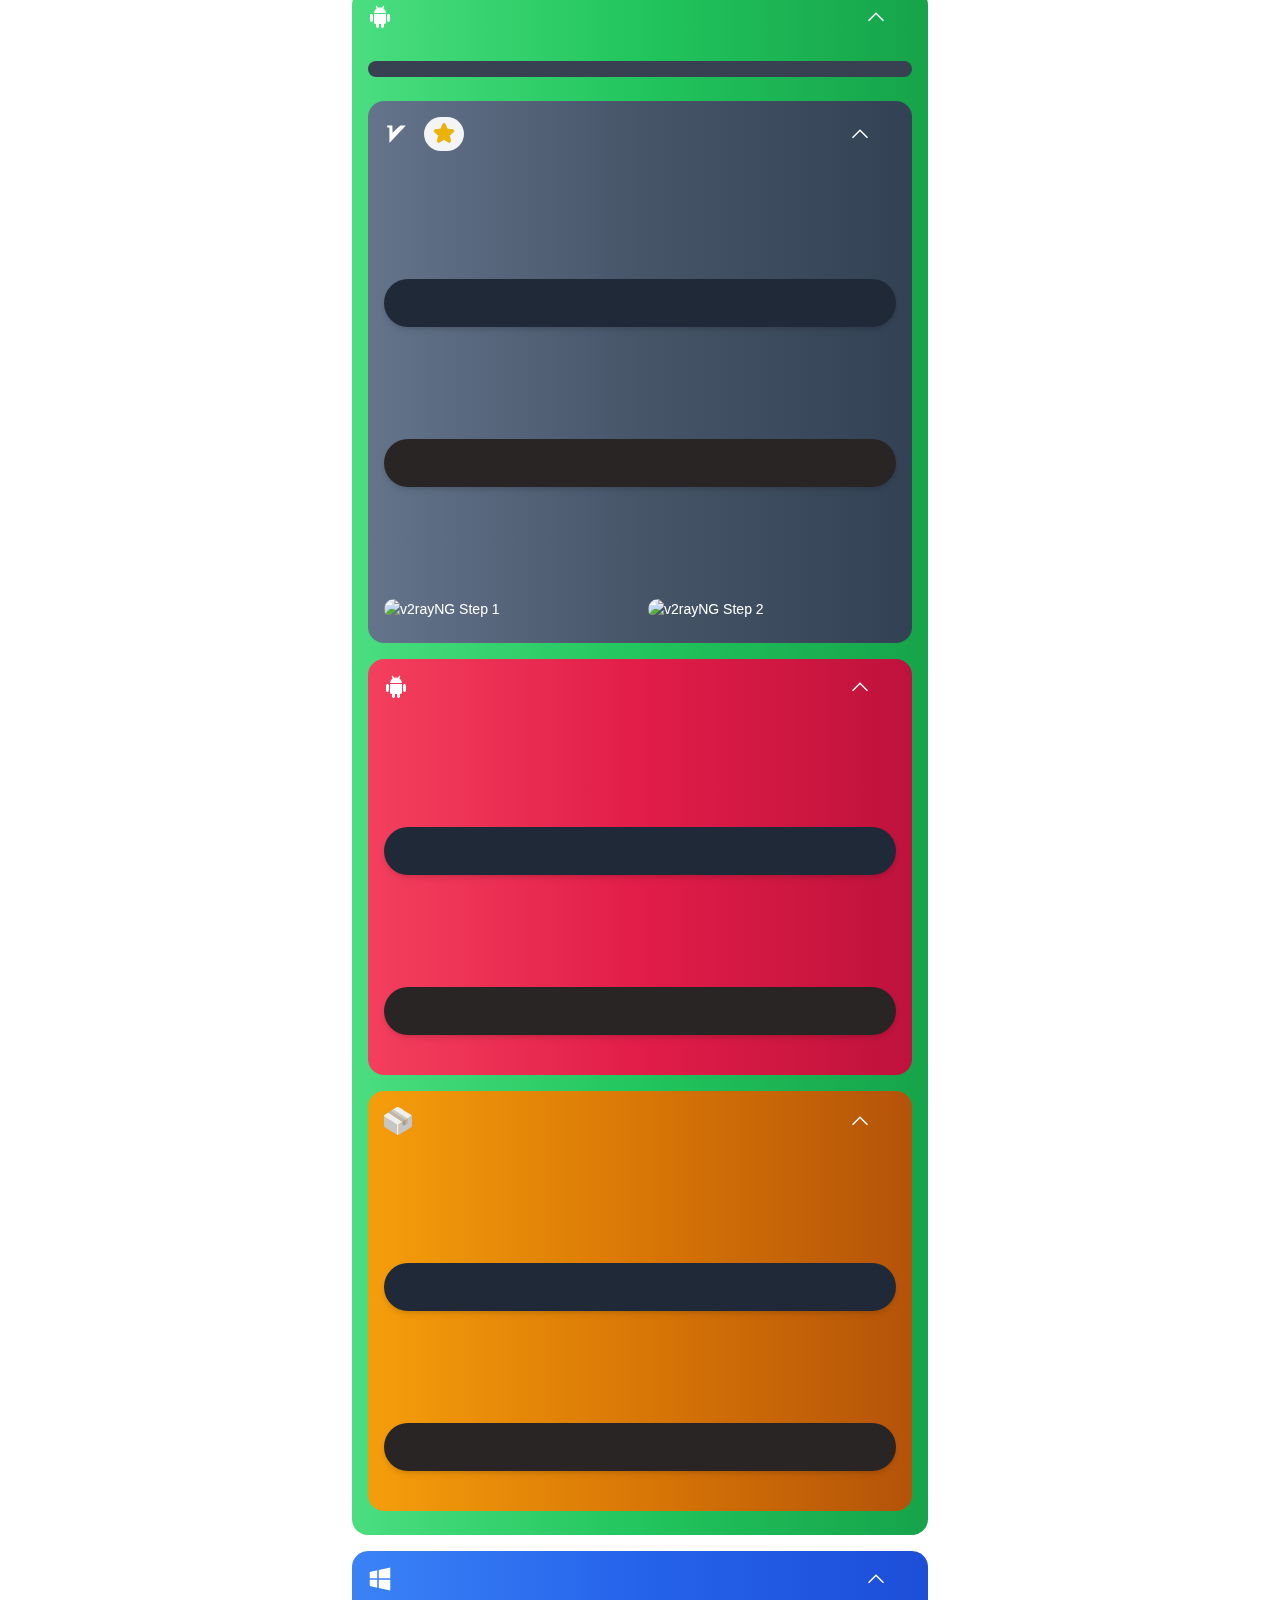
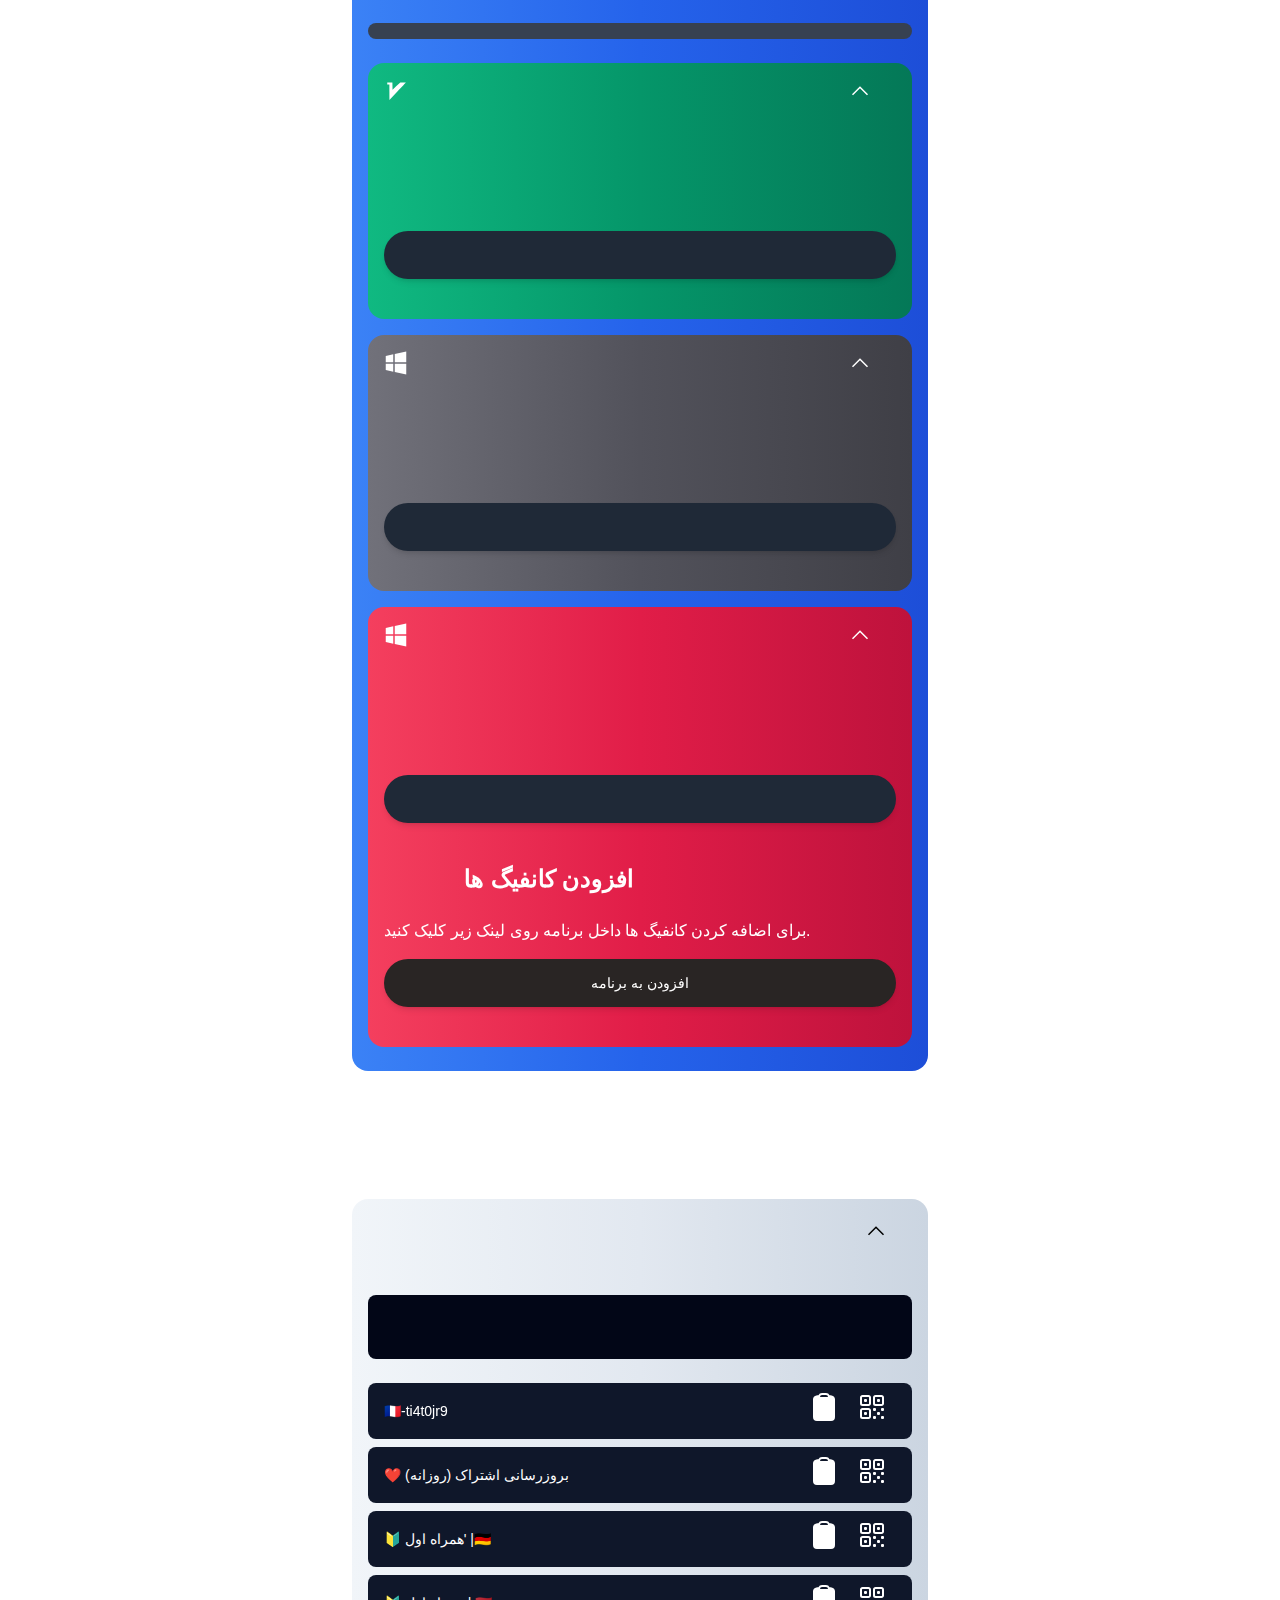
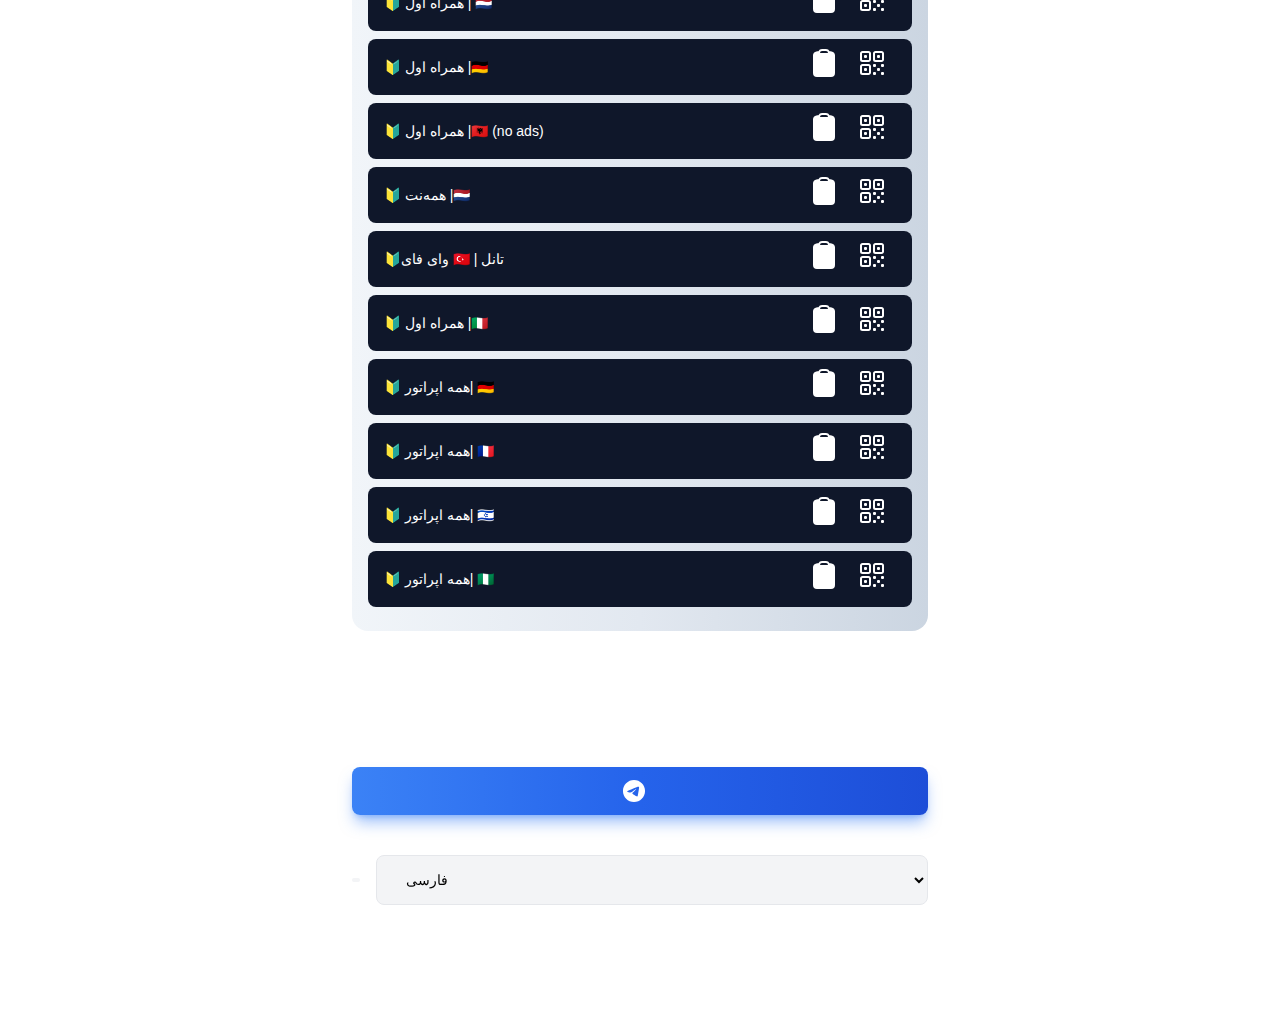
==== commit 0e29845a: "Update vip.html" ====
--- a/vip.html
+++ b/vip.html
@@ -5,7 +5,7 @@
 <head>
     <meta charset="UTF-8" />
     <meta name="viewport" content="width=device-width, initial-scale=1.0" />
-    <title>tesst805 - Sub Info</title>
+    <title>Mr - Wopi</title>
     <style>
         .asli {
             background: url('https://4kwallpapers.com/images/walls/thumbs_3t/11574.jpeg') no-repeat;
@@ -3428,7 +3428,7 @@
         }
 
         function renderConfigs() {
-            const subLinks = "['vless://e01c7bb1-1d6c-44fe-addf-3a80aad0cc2a@datsdfa.com:1?security=reality&type=tcp&headerType=&flow=xtls-rprx-vision&path=&host=&sni=www.theverge.com&fp=chrome&pbk=C7Yz5zclRKx0qmZhgiadI2FW7nEeAa34ElJtquGpvx8&sid=&spx=#tesst805%20%20%20%7C%F0%9F%93%8A%200%20B%20%20%7C%F0%9F%93%85%20%E2%88%9E%20%20%F0%9F%AA%AB', 'vless://e01c7bb1-1d6c-44fe-addf-3a80aad0cc2a@datdfsa.com:3?security=none&type=ws&headerType=&path=%2Fnet%3Fed%3D2048&host=#%E2%9D%A4%EF%B8%8F%20%D8%A8%D8%B1%D9%88%D8%B2%D8%B1%D8%B3%D8%A7%D9%86%DB%8C%20%D8%A7%D8%B4%D8%AA%D8%B1%D8%A7%DA%A9%20%28%D8%B1%D9%88%D8%B2%D8%A7%D9%86%D9%87%29', 'vless://e01c7bb1-1d6c-44fe-addf-3a80aad0cc2a@cc.mahangalaxy.shop:2052?security=none&type=ws&headerType=&path=%2Fnet%3Fed%3D6048&host=B.MAHANGALAXY.SHOP#%F0%9F%94%B0%20%D9%87%D9%85%D8%B1%D8%A7%D9%87%20%D8%A7%D9%88%D9%84%E2%80%8C%27%20%7C%F0%9F%87%A9%F0%9F%87%AA', 'vless://e01c7bb1-1d6c-44fe-addf-3a80aad0cc2a@cc.mahangalaxy.shop:2052?security=none&type=ws&headerType=&path=%2Fnet%3Fed%3D6048&host=B.MAHANGALAXY.SHOP#%F0%9F%94%B0%20%D9%87%D9%85%D8%B1%D8%A7%D9%87%20%D8%A7%D9%88%D9%84%E2%80%8C%20%7C%20%F0%9F%87%B3%F0%9F%87%B1', 'vless://e01c7bb1-1d6c-44fe-addf-3a80aad0cc2a@cc.mahangalaxy.shop:2052?security=none&type=ws&headerType=&path=%2Fnet%3Fed%3D6048&host=B.MAHANGALAXY.SHOP#%F0%9F%94%B0%20%D9%87%D9%85%D8%B1%D8%A7%D9%87%20%D8%A7%D9%88%D9%84%E2%80%8C%20%7C%F0%9F%87%A9%F0%9F%87%AA', 'vless://e01c7bb1-1d6c-44fe-addf-3a80aad0cc2a@cc.mahangalaxy.shop:2052?security=none&type=ws&headerType=&path=%2Fnet%3Fed%3D5048&host=B1.MAHANGALAXY.SHOP#%F0%9F%94%B0%20%D9%87%D9%85%D8%B1%D8%A7%D9%87%20%D8%A7%D9%88%D9%84%20%7C%F0%9F%87%A6%F0%9F%87%B1%20%28no%20ads%29', 'vless://e01c7bb1-1d6c-44fe-addf-3a80aad0cc2a@cdn.hamkarpanel.online:443?security=tls&type=ws&headerType=&path=&host=FIX1.MAHANGALAXY.shop&sni=FIX1.MAHANGALAXY.shop&fp=chrome&alpn=h2%2Chttp%2F1.1#%F0%9F%94%B0%20%D9%87%D9%85%D9%87%E2%80%8C%D9%86%D8%AA%E2%80%8C%20%7C%F0%9F%87%B3%F0%9F%87%B1%20', 'vless://e01c7bb1-1d6c-44fe-addf-3a80aad0cc2a@217.219.212.40:1892?security=none&type=tcp&headerType=&path=&host=nobitex.ir#%F0%9F%94%B0%D9%88%D8%A7%DB%8C%20%D9%81%D8%A7%DB%8C%20%E2%80%8C%F0%9F%87%B9%F0%9F%87%B7%20%7C%20%D8%AA%D8%A7%D9%86%D9%84%20', 'vless://e01c7bb1-1d6c-44fe-addf-3a80aad0cc2a@wifi.mahangalaxy.shop:2052?security=none&type=ws&headerType=&path=%2Fnet%3Fed%3D2050&host=EDD.MAHANGALAXY.SHOP#%F0%9F%94%B0%20%D9%87%D9%85%D8%B1%D8%A7%D9%87%20%D8%A7%D9%88%D9%84%20%7C%F0%9F%87%AE%F0%9F%87%B9%20', 'vless://e01c7bb1-1d6c-44fe-addf-3a80aad0cc2a@en.hamkarpanel.online:102?security=reality&type=tcp&headerType=&flow=xtls-rprx-vision&path=&host=&sni=www.icloud.com&fp=chrome&pbk=SbVKOEMjK0sIlbwg4akyBg5mL5KZwwB-ed4eEE7YnRc&sid=&spx=#%F0%9F%94%B0%20%20%D9%87%D9%85%D9%87%20%D8%A7%D9%BE%D8%B1%D8%A7%D8%AA%D9%88%D8%B1%7C%20%20%F0%9F%87%A9%F0%9F%87%AA', 'vless://e01c7bb1-1d6c-44fe-addf-3a80aad0cc2a@en.hamkarpanel.online:106?security=reality&type=tcp&headerType=&flow=xtls-rprx-vision&path=&host=&sni=icloud.com&fp=chrome&pbk=SbVKOEMjK0sIlbwg4akyBg5mL5KZwwB-ed4eEE7YnRc&sid=&spx=#%F0%9F%94%B0%20%D9%87%D9%85%D9%87%20%D8%A7%D9%BE%D8%B1%D8%A7%D8%AA%D9%88%D8%B1%7C%20%20%F0%9F%87%AB%F0%9F%87%B7', 'vless://e01c7bb1-1d6c-44fe-addf-3a80aad0cc2a@en.hamkarpanel.online:107?security=reality&type=tcp&headerType=&flow=xtls-rprx-vision&path=&host=&sni=icloud.com&fp=chrome&pbk=SbVKOEMjK0sIlbwg4akyBg5mL5KZwwB-ed4eEE7YnRc&sid=&spx=#%F0%9F%94%B0%20%D9%87%D9%85%D9%87%20%D8%A7%D9%BE%D8%B1%D8%A7%D8%AA%D9%88%D8%B1%7C%20%20%F0%9F%87%AE%F0%9F%87%B1', 'vless://e01c7bb1-1d6c-44fe-addf-3a80aad0cc2a@en.hamkarpanel.online:109?security=reality&type=tcp&headerType=&flow=xtls-rprx-vision&path=&host=&sni=icloud.com&fp=chrome&pbk=SbVKOEMjK0sIlbwg4akyBg5mL5KZwwB-ed4eEE7YnRc&sid=&spx=#%F0%9F%94%B0%20%D9%87%D9%85%D9%87%20%D8%A7%D9%BE%D8%B1%D8%A7%D8%AA%D9%88%D8%B1%7C%20%20%F0%9F%87%B3%F0%9F%87%AC']"
+            const subLinks = "['vless://327b07d3-366b-48af-b7fe-e31918b4c0b9@94.182.149.150:443?type=tcp&path=%2F&host=Telewebion.com&headerType=http&security=none#%F0%9F%87%B2%F0%9F%87%AB-ti4t0jr9', 'vless://e01c7bb1-1d6c-44fe-addf-3a80aad0cc2a@datdfsa.com:3?security=none&type=ws&headerType=&path=%2Fnet%3Fed%3D2048&host=#%E2%9D%A4%EF%B8%8F%20%D8%A8%D8%B1%D9%88%D8%B2%D8%B1%D8%B3%D8%A7%D9%86%DB%8C%20%D8%A7%D8%B4%D8%AA%D8%B1%D8%A7%DA%A9%20%28%D8%B1%D9%88%D8%B2%D8%A7%D9%86%D9%87%29', 'vless://e01c7bb1-1d6c-44fe-addf-3a80aad0cc2a@cc.mahangalaxy.shop:2052?security=none&type=ws&headerType=&path=%2Fnet%3Fed%3D6048&host=B.MAHANGALAXY.SHOP#%F0%9F%94%B0%20%D9%87%D9%85%D8%B1%D8%A7%D9%87%20%D8%A7%D9%88%D9%84%E2%80%8C%27%20%7C%F0%9F%87%A9%F0%9F%87%AA', 'vless://e01c7bb1-1d6c-44fe-addf-3a80aad0cc2a@cc.mahangalaxy.shop:2052?security=none&type=ws&headerType=&path=%2Fnet%3Fed%3D6048&host=B.MAHANGALAXY.SHOP#%F0%9F%94%B0%20%D9%87%D9%85%D8%B1%D8%A7%D9%87%20%D8%A7%D9%88%D9%84%E2%80%8C%20%7C%20%F0%9F%87%B3%F0%9F%87%B1', 'vless://e01c7bb1-1d6c-44fe-addf-3a80aad0cc2a@cc.mahangalaxy.shop:2052?security=none&type=ws&headerType=&path=%2Fnet%3Fed%3D6048&host=B.MAHANGALAXY.SHOP#%F0%9F%94%B0%20%D9%87%D9%85%D8%B1%D8%A7%D9%87%20%D8%A7%D9%88%D9%84%E2%80%8C%20%7C%F0%9F%87%A9%F0%9F%87%AA', 'vless://e01c7bb1-1d6c-44fe-addf-3a80aad0cc2a@cc.mahangalaxy.shop:2052?security=none&type=ws&headerType=&path=%2Fnet%3Fed%3D5048&host=B1.MAHANGALAXY.SHOP#%F0%9F%94%B0%20%D9%87%D9%85%D8%B1%D8%A7%D9%87%20%D8%A7%D9%88%D9%84%20%7C%F0%9F%87%A6%F0%9F%87%B1%20%28no%20ads%29', 'vless://e01c7bb1-1d6c-44fe-addf-3a80aad0cc2a@cdn.hamkarpanel.online:443?security=tls&type=ws&headerType=&path=&host=FIX1.MAHANGALAXY.shop&sni=FIX1.MAHANGALAXY.shop&fp=chrome&alpn=h2%2Chttp%2F1.1#%F0%9F%94%B0%20%D9%87%D9%85%D9%87%E2%80%8C%D9%86%D8%AA%E2%80%8C%20%7C%F0%9F%87%B3%F0%9F%87%B1%20', 'vless://e01c7bb1-1d6c-44fe-addf-3a80aad0cc2a@217.219.212.40:1892?security=none&type=tcp&headerType=&path=&host=nobitex.ir#%F0%9F%94%B0%D9%88%D8%A7%DB%8C%20%D9%81%D8%A7%DB%8C%20%E2%80%8C%F0%9F%87%B9%F0%9F%87%B7%20%7C%20%D8%AA%D8%A7%D9%86%D9%84%20', 'vless://e01c7bb1-1d6c-44fe-addf-3a80aad0cc2a@wifi.mahangalaxy.shop:2052?security=none&type=ws&headerType=&path=%2Fnet%3Fed%3D2050&host=EDD.MAHANGALAXY.SHOP#%F0%9F%94%B0%20%D9%87%D9%85%D8%B1%D8%A7%D9%87%20%D8%A7%D9%88%D9%84%20%7C%F0%9F%87%AE%F0%9F%87%B9%20', 'vless://e01c7bb1-1d6c-44fe-addf-3a80aad0cc2a@en.hamkarpanel.online:102?security=reality&type=tcp&headerType=&flow=xtls-rprx-vision&path=&host=&sni=www.icloud.com&fp=chrome&pbk=SbVKOEMjK0sIlbwg4akyBg5mL5KZwwB-ed4eEE7YnRc&sid=&spx=#%F0%9F%94%B0%20%20%D9%87%D9%85%D9%87%20%D8%A7%D9%BE%D8%B1%D8%A7%D8%AA%D9%88%D8%B1%7C%20%20%F0%9F%87%A9%F0%9F%87%AA', 'vless://e01c7bb1-1d6c-44fe-addf-3a80aad0cc2a@en.hamkarpanel.online:106?security=reality&type=tcp&headerType=&flow=xtls-rprx-vision&path=&host=&sni=icloud.com&fp=chrome&pbk=SbVKOEMjK0sIlbwg4akyBg5mL5KZwwB-ed4eEE7YnRc&sid=&spx=#%F0%9F%94%B0%20%D9%87%D9%85%D9%87%20%D8%A7%D9%BE%D8%B1%D8%A7%D8%AA%D9%88%D8%B1%7C%20%20%F0%9F%87%AB%F0%9F%87%B7', 'vless://e01c7bb1-1d6c-44fe-addf-3a80aad0cc2a@en.hamkarpanel.online:107?security=reality&type=tcp&headerType=&flow=xtls-rprx-vision&path=&host=&sni=icloud.com&fp=chrome&pbk=SbVKOEMjK0sIlbwg4akyBg5mL5KZwwB-ed4eEE7YnRc&sid=&spx=#%F0%9F%94%B0%20%D9%87%D9%85%D9%87%20%D8%A7%D9%BE%D8%B1%D8%A7%D8%AA%D9%88%D8%B1%7C%20%20%F0%9F%87%AE%F0%9F%87%B1', 'vless://e01c7bb1-1d6c-44fe-addf-3a80aad0cc2a@en.hamkarpanel.online:109?security=reality&type=tcp&headerType=&flow=xtls-rprx-vision&path=&host=&sni=icloud.com&fp=chrome&pbk=SbVKOEMjK0sIlbwg4akyBg5mL5KZwwB-ed4eEE7YnRc&sid=&spx=#%F0%9F%94%B0%20%D9%87%D9%85%D9%87%20%D8%A7%D9%BE%D8%B1%D8%A7%D8%AA%D9%88%D8%B1%7C%20%20%F0%9F%87%B3%F0%9F%87%AC']"
             const configsElement = document.querySelector("#configs_section")
             const cleanedString = subLinks.replace(/[\[\]']/g, '');
 
